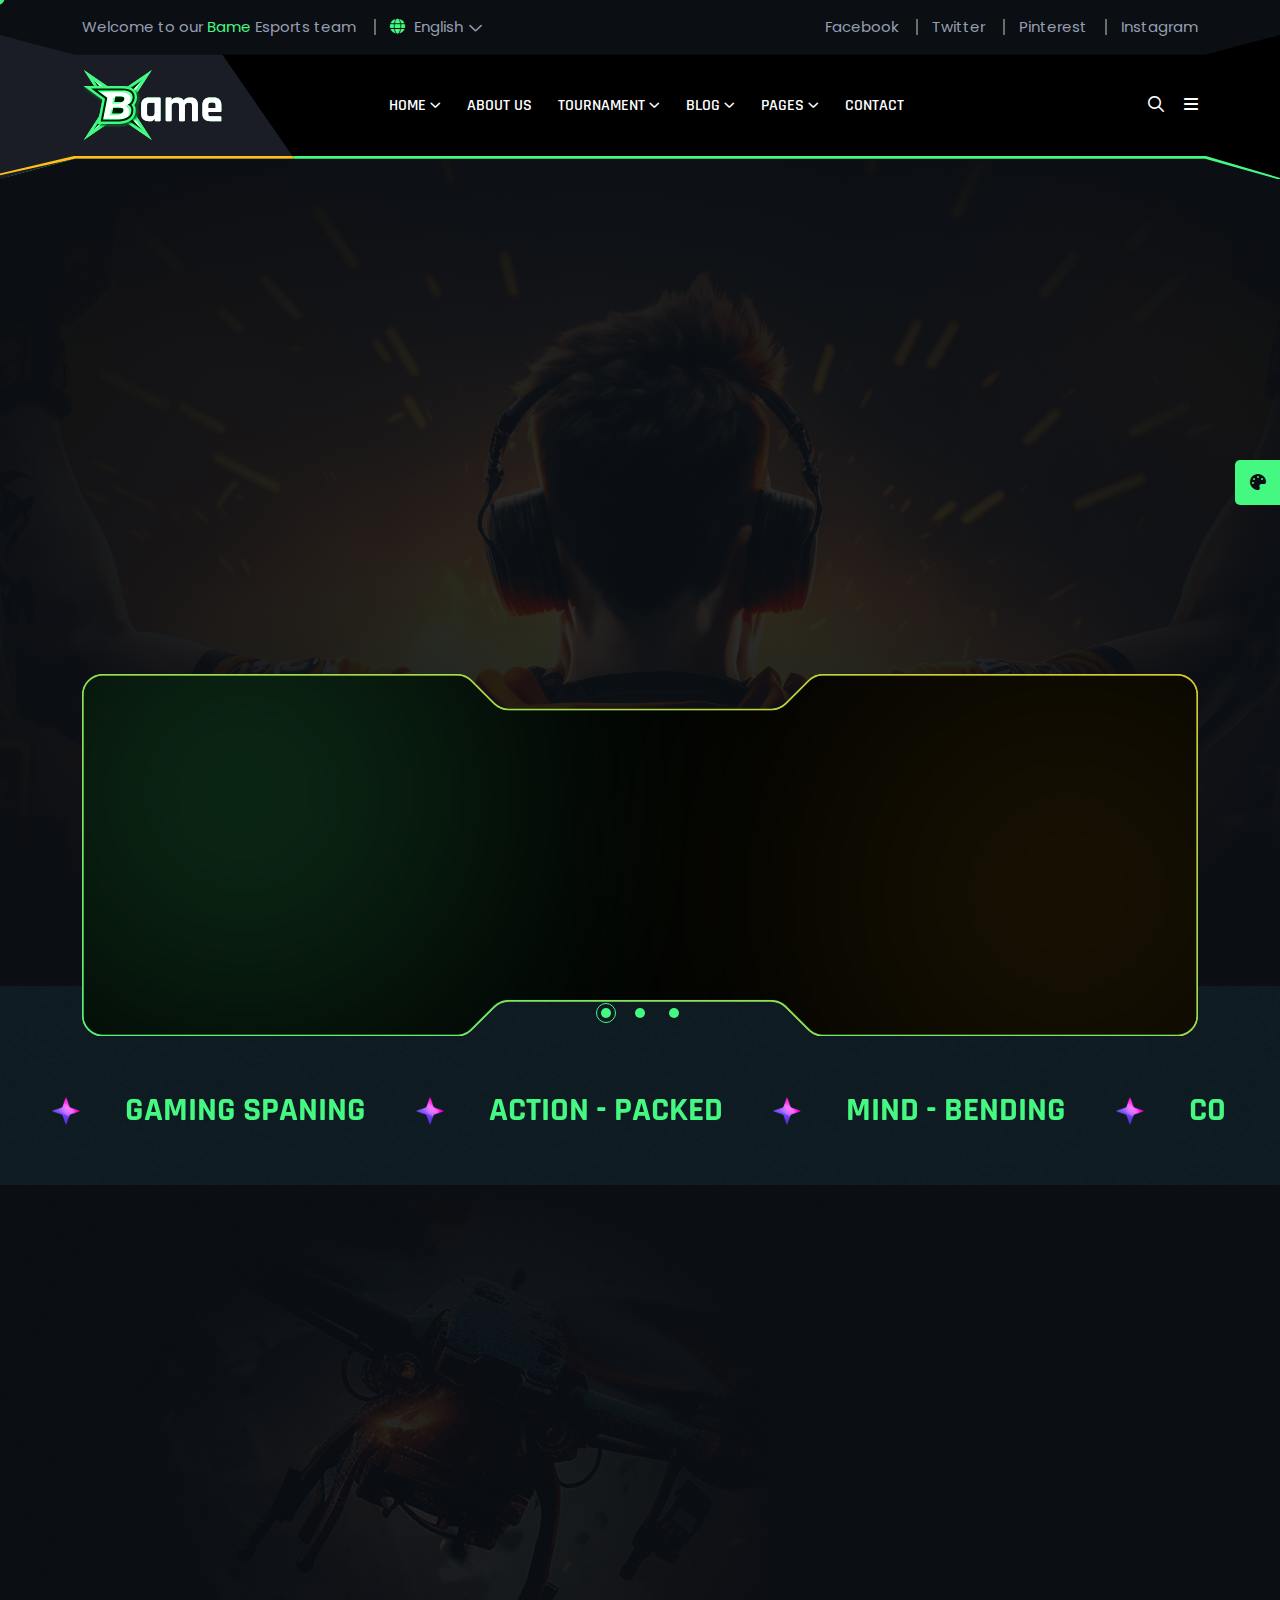
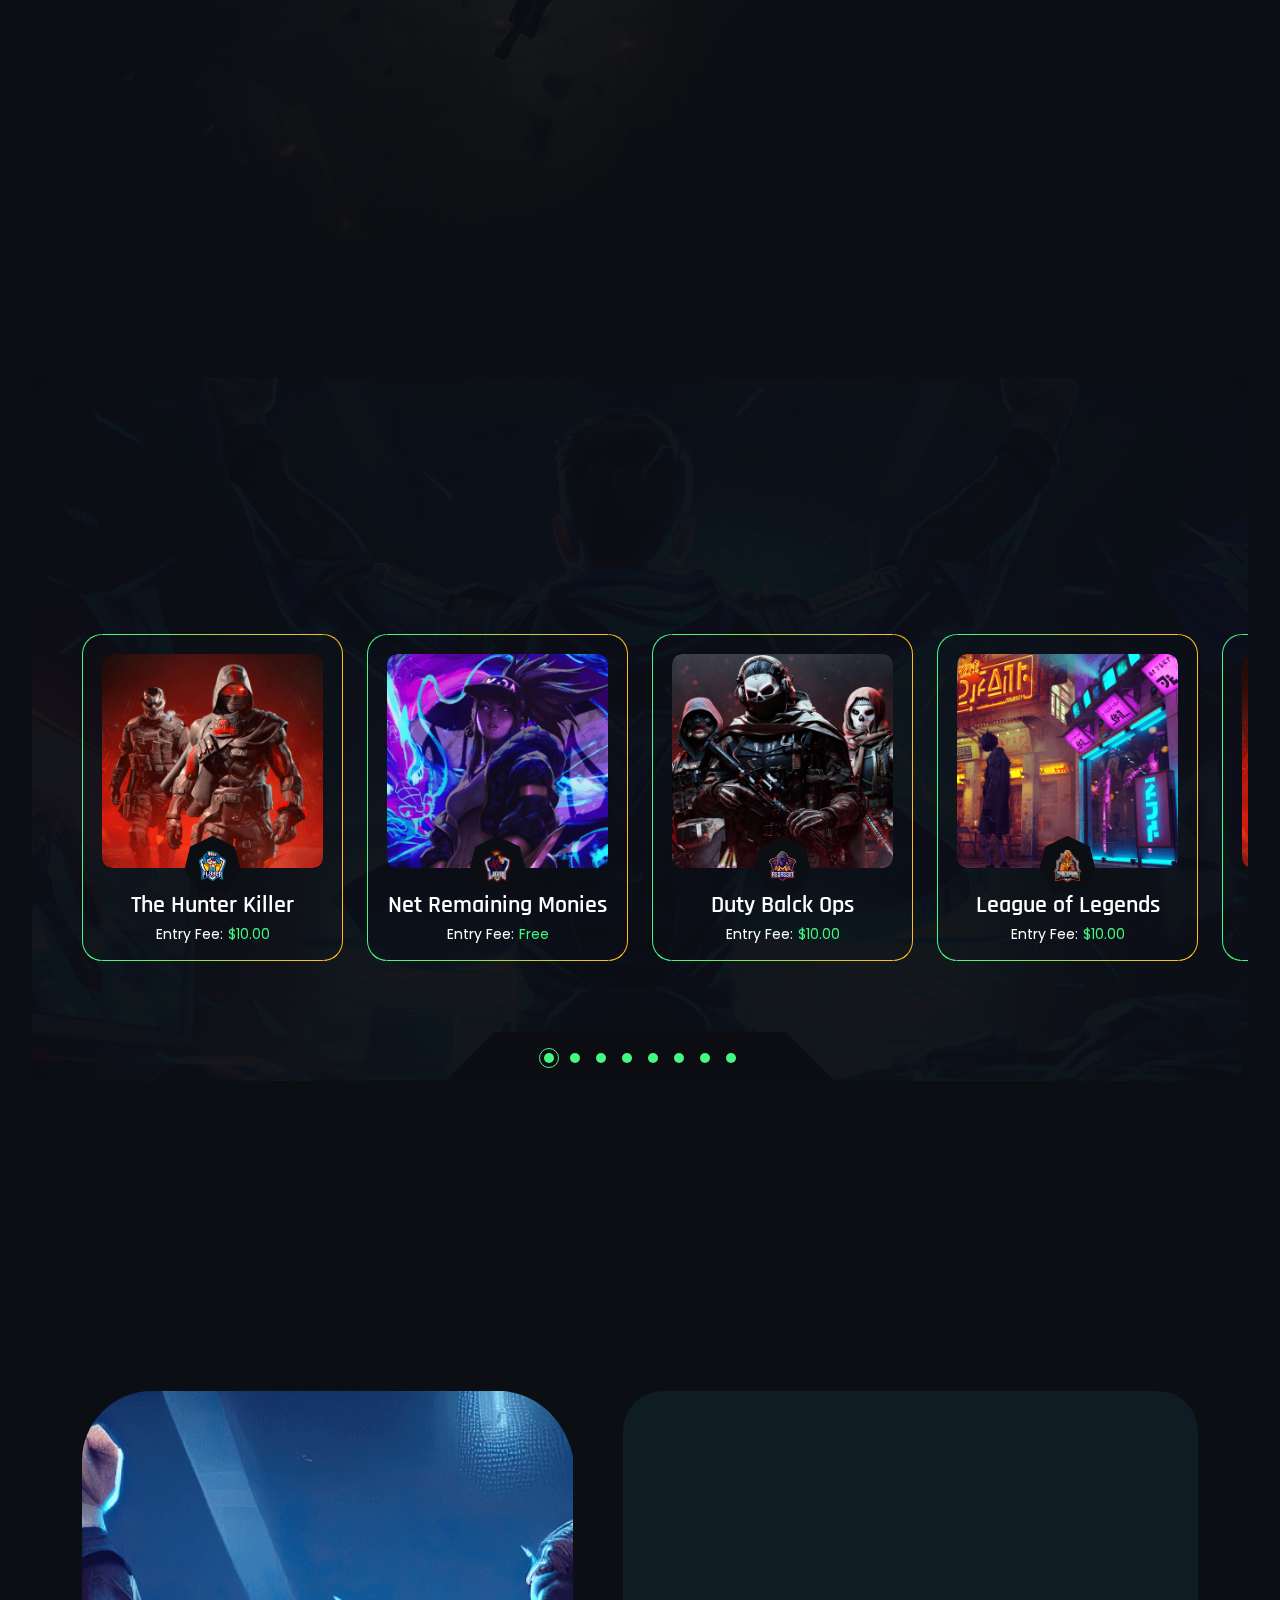
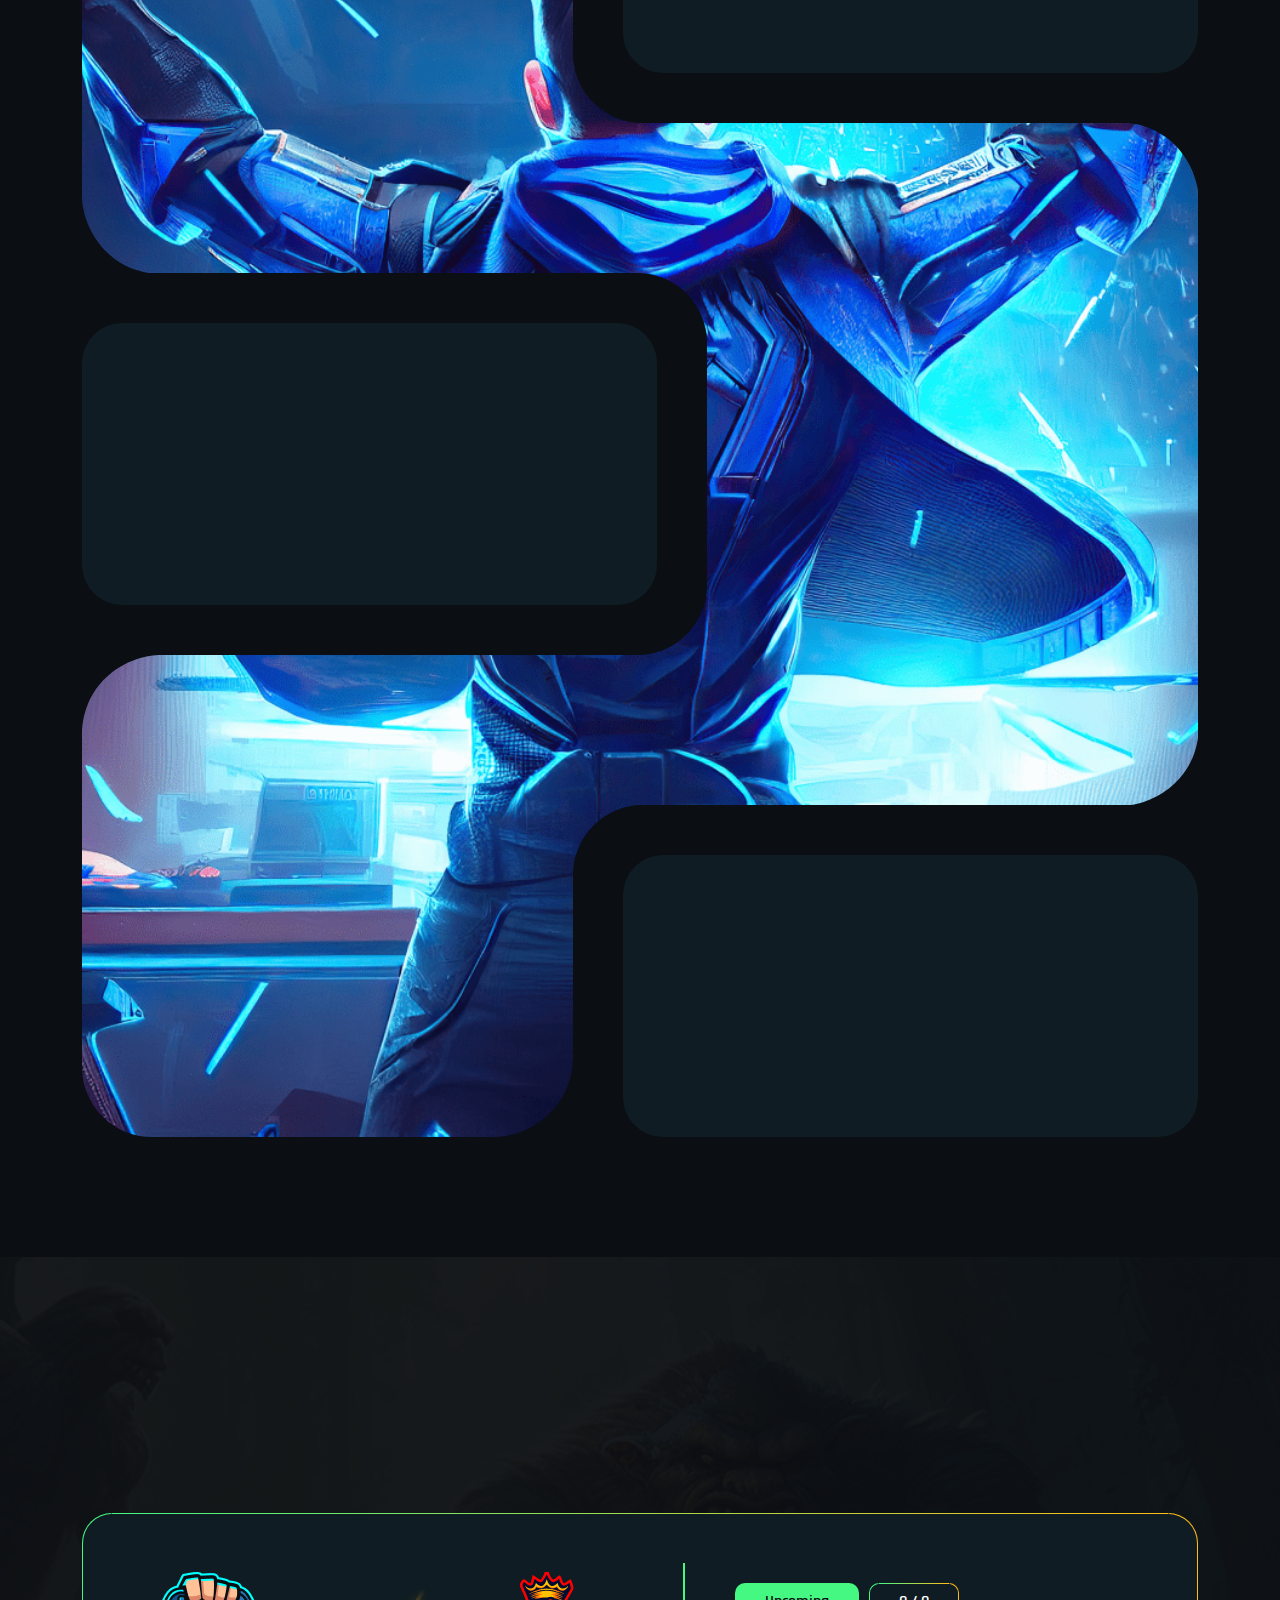
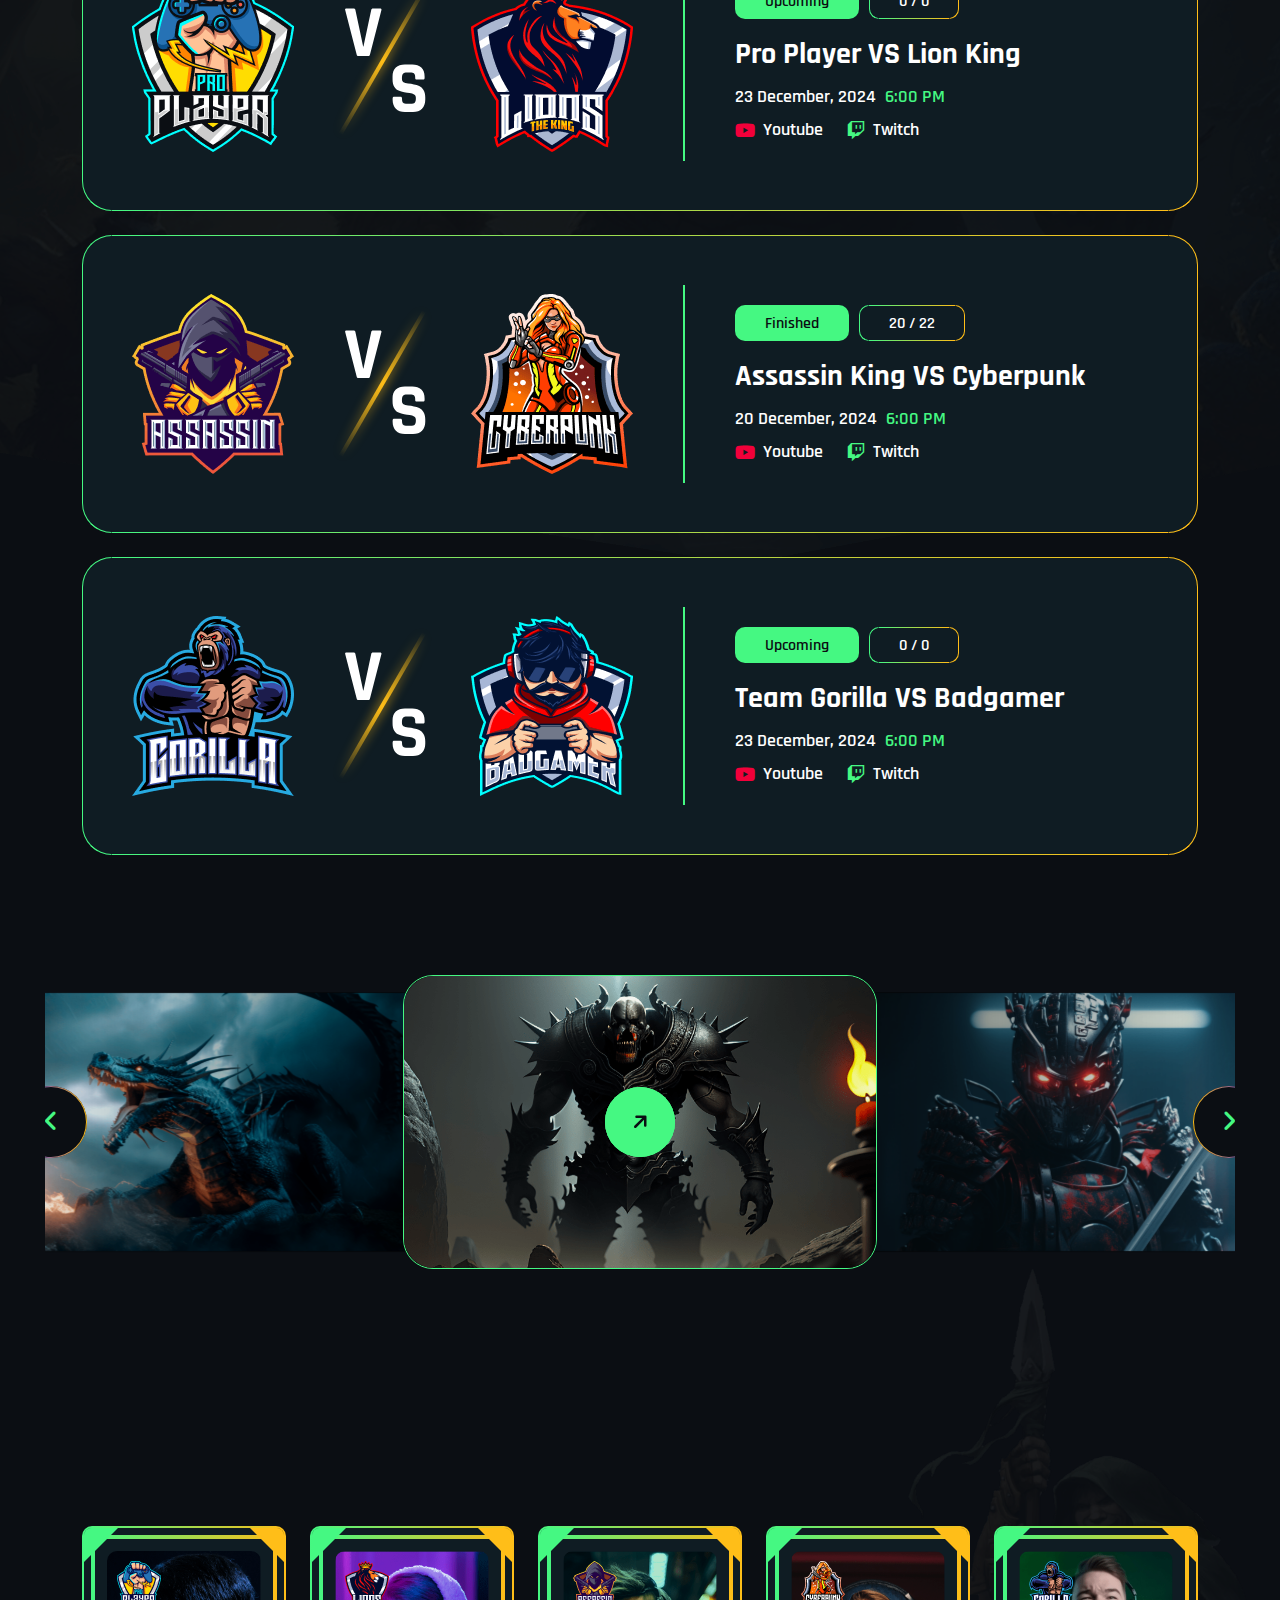
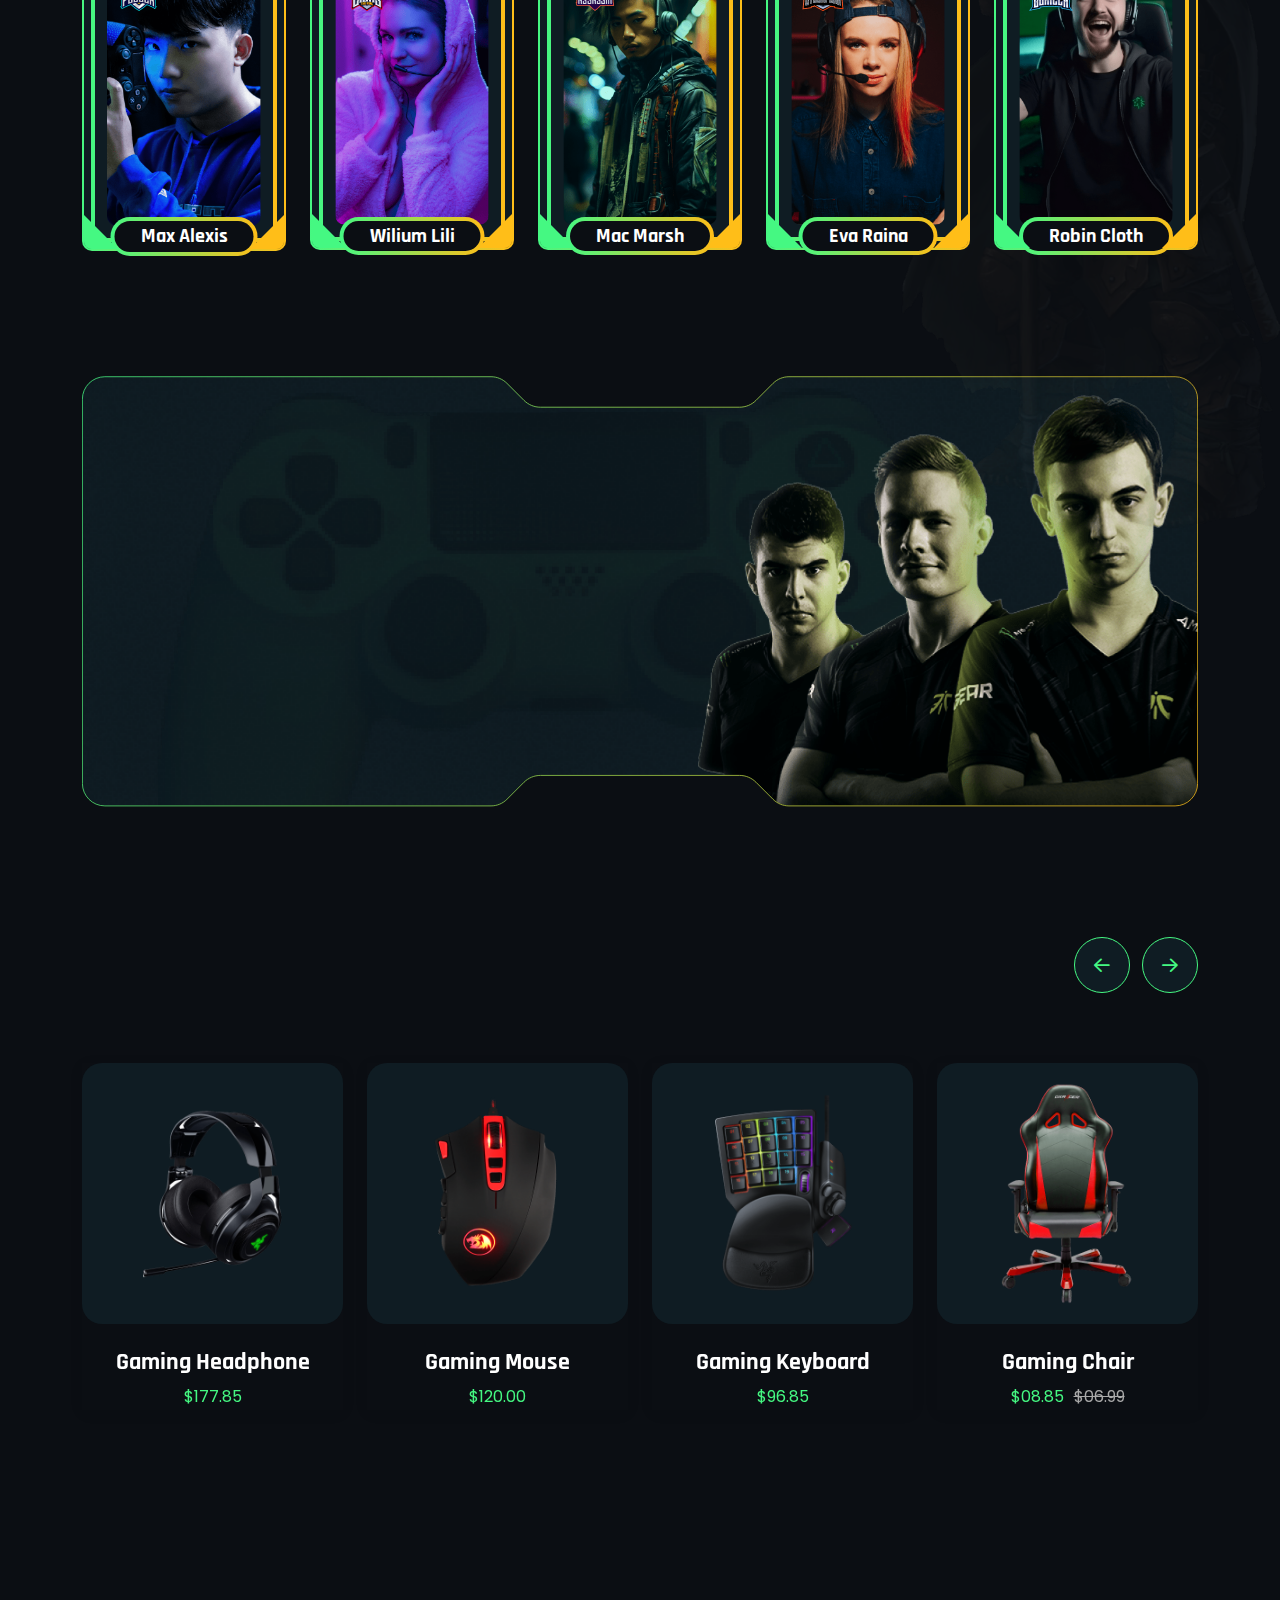
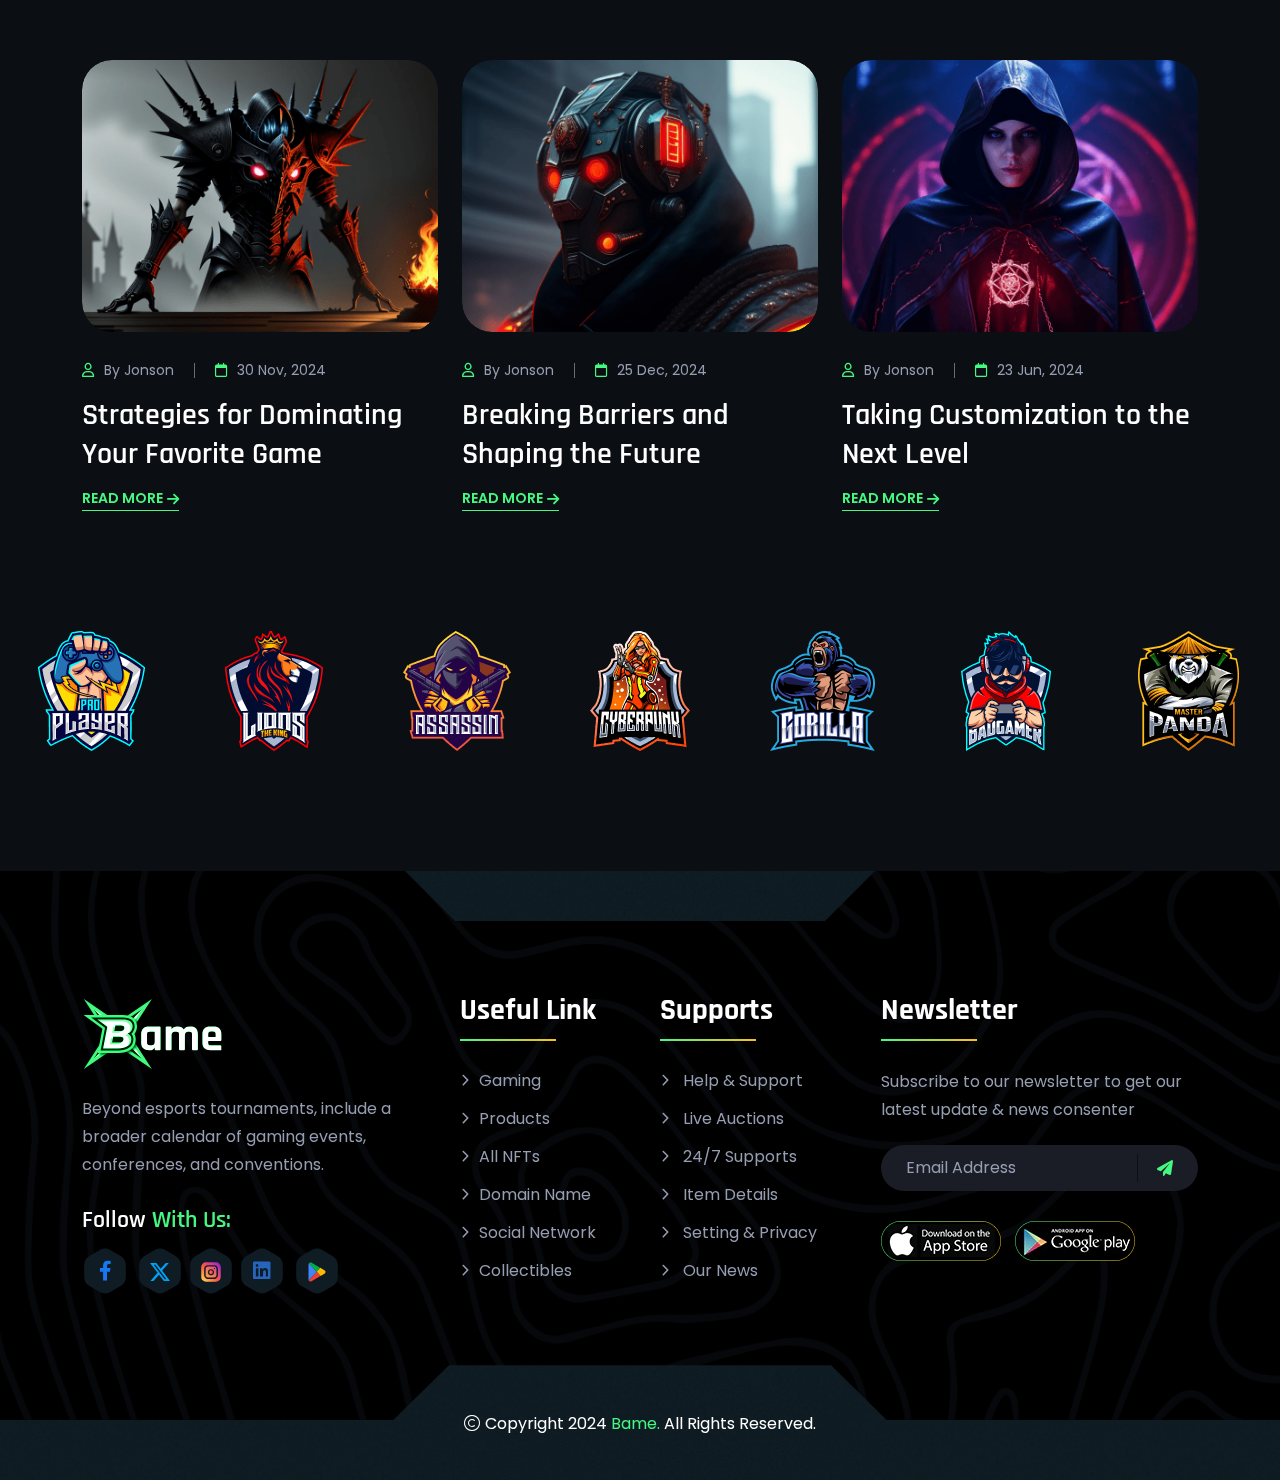
==== index.html @ eb0f23cf "Template data" ====
<!doctype html><html class="no-js" lang="zxx">
<head><meta charset="utf-8"><meta http-equiv="x-ua-compatible" content="ie=edge"><title>Bame - Esports & Gaming HTML Template - Home Esports</title><meta name="author" content="Bame"><meta name="description" content="Bame - Esports & Gaming HTML Template"><meta name="keywords" content="Bame - Esports & Gaming HTML Template"><meta name="robots" content="INDEX,FOLLOW"><meta name="viewport" content="width=device-width,initial-scale=1,shrink-to-fit=no"><link rel="apple-touch-icon" sizes="57x57" href="assets/img/favicons/apple-icon-57x57.png"><link rel="apple-touch-icon" sizes="60x60" href="assets/img/favicons/apple-icon-60x60.png"><link rel="apple-touch-icon" sizes="72x72" href="assets/img/favicons/apple-icon-72x72.png"><link rel="apple-touch-icon" sizes="76x76" href="assets/img/favicons/apple-icon-76x76.png"><link rel="apple-touch-icon" sizes="114x114" href="assets/img/favicons/apple-icon-114x114.png"><link rel="apple-touch-icon" sizes="120x120" href="assets/img/favicons/apple-icon-120x120.png"><link rel="apple-touch-icon" sizes="144x144" href="assets/img/favicons/apple-icon-144x144.png"><link rel="apple-touch-icon" sizes="152x152" href="assets/img/favicons/apple-icon-152x152.png"><link rel="apple-touch-icon" sizes="180x180" href="assets/img/favicons/apple-icon-180x180.png"><link rel="icon" type="image/png" sizes="192x192" href="assets/img/favicons/android-icon-192x192.png"><link rel="icon" type="image/png" sizes="32x32" href="assets/img/favicons/favicon-32x32.png"><link rel="icon" type="image/png" sizes="96x96" href="assets/img/favicons/favicon-96x96.png"><link rel="icon" type="image/png" sizes="16x16" href="assets/img/favicons/favicon-16x16.png"><link rel="manifest" href="assets/img/favicons/manifest.json"><meta name="msapplication-TileColor" content="#ffffff"><meta name="msapplication-TileImage" content="assets/img/favicons/ms-icon-144x144.png"><meta name="theme-color" content="#ffffff"><link rel="preconnect" href="https://fonts.googleapis.com/"><link rel="preconnect" href="https://fonts.gstatic.com/" crossorigin><link href="https://fonts.googleapis.com/css2?family=Goldman:wght@400;700&amp;family=Poppins:ital,wght@0,100;0,200;0,300;0,400;0,500;0,600;0,700;0,800;0,900;1,100;1,200;1,300;1,400;1,500;1,600;1,700;1,800;1,900&amp;family=Rajdhani:wght@300;400;500;600;700&amp;display=swap" rel="stylesheet"><link rel="stylesheet" href="assets/css/app.min.css"><link rel="stylesheet" href="assets/css/fontawesome.min.css"><link rel="stylesheet" href="assets/css/style.css"></head><body><div class="cursor-animation cursor-image"></div><div class="preloader"><button class="th-btn preloaderCls">CANCEL PRELOADER</button><div class="preloader-inner"><span class="loader"></span></div></div><div id="QuickView" class="white-popup mfp-hide"><div class="container bg-black3 rounded-10"><div class="row gx-60"><div class="col-lg-6"><div class="product-big-img"><div class="img"><img src="assets/img/product/product_details_1_1.png" alt="Product Image"></div></div></div><div class="col-lg-6 align-self-center"><div class="product-about"><p class="price">$120.85<del>$150.99</del></p><h2 class="product-title">Microphone G9000</h2><div class="product-rating"><div class="star-rating" role="img" aria-label="Rated 5.00 out of 5"><span style="width:100%">Rated <strong class="rating">5.00</strong> out of 5 based on <span class="rating">1</span> customer rating</span></div><a href="shop-details.html" class="woocommerce-review-link">(<span class="count">4</span> customer reviews)</a></div><p class="text">Syndicate customized growth strategies prospective human capital leverage other's optimal e-markets without transparent catalysts for change. Credibly coordinate highly efficient methods of empowerment cross unit solutions.</p><div class="mt-2 link-inherit"><p><strong class="text-white me-3">Availability:</strong> <span class="stock in-stock"><i class="far fa-check-square me-2 ms-1"></i>In Stock</span></p></div><div class="actions"><div class="quantity"><input type="number" class="qty-input" step="1" min="1" max="100" name="quantity" value="1" title="Qty"> <button class="quantity-plus qty-btn"><i class="far fa-chevron-up"></i></button> <button class="quantity-minus qty-btn"><i class="far fa-chevron-down"></i></button></div><button class="th-btn">Add to Cart <span class="icon"><i class="fa-solid fa-arrow-right ms-3"></i></span></button> <a href="wishlist.html" class="icon-btn"><i class="far fa-heart"></i></a></div><div class="product_meta"><span class="sku_wrapper">SKU: <span class="sku">Wheel-fits-chevy-camaro</span></span> <span class="posted_in">Category: <a href="shop.html">Dresses & Bags</a></span> <span>Tags: <a href="shop.html">Products</a><a href="shop.html">Bags</a></span></div></div></div></div><button title="Close (Esc)" type="button" class="mfp-close text-white">×</button></div></div><div class="sidemenu-wrapper sidemenu-cart"><div class="sidemenu-content"><button class="closeButton sideMenuCls"><i class="far fa-times"></i></button><div class="widget woocommerce widget_shopping_cart"><h3 class="widget_title">Shopping cart</h3><div class="widget_shopping_cart_content"><ul class="woocommerce-mini-cart cart_list product_list_widget"><li class="woocommerce-mini-cart-item mini_cart_item"><a href="#" class="remove remove_from_cart_button"><i class="far fa-times"></i></a> <a href="#"><img src="assets/img/product/product_thumb_1_1.png" alt="Cart Image">Gaming Headphone</a> <span class="quantity">1 × <span class="woocommerce-Price-amount amount"><span class="woocommerce-Price-currencySymbol">$</span>940.00</span></span></li><li class="woocommerce-mini-cart-item mini_cart_item"><a href="#" class="remove remove_from_cart_button"><i class="far fa-times"></i></a> <a href="#"><img src="assets/img/product/product_thumb_1_2.png" alt="Cart Image">Gaming Mouse</a> <span class="quantity">1 × <span class="woocommerce-Price-amount amount"><span class="woocommerce-Price-currencySymbol">$</span>899.00</span></span></li><li class="woocommerce-mini-cart-item mini_cart_item"><a href="#" class="remove remove_from_cart_button"><i class="far fa-times"></i></a> <a href="#"><img src="assets/img/product/product_thumb_1_3.png" alt="Cart Image">Gaming Keyboard</a> <span class="quantity">1 × <span class="woocommerce-Price-amount amount"><span class="woocommerce-Price-currencySymbol">$</span>756.00</span></span></li><li class="woocommerce-mini-cart-item mini_cart_item"><a href="#" class="remove remove_from_cart_button"><i class="far fa-times"></i></a> <a href="#"><img src="assets/img/product/product_thumb_1_4.png" alt="Cart Image">Gaming Chair</a> <span class="quantity">1 × <span class="woocommerce-Price-amount amount"><span class="woocommerce-Price-currencySymbol">$</span>723.00</span></span></li><li class="woocommerce-mini-cart-item mini_cart_item"><a href="#" class="remove remove_from_cart_button"><i class="far fa-times"></i></a> <a href="#"><img src="assets/img/product/product_thumb_1_5.png" alt="Cart Image">Microphone G9000</a> <span class="quantity">1 × <span class="woocommerce-Price-amount amount"><span class="woocommerce-Price-currencySymbol">$</span>1080.00</span></span></li></ul><p class="woocommerce-mini-cart__total total"><strong>Subtotal:</strong> <span class="woocommerce-Price-amount amount"><span class="woocommerce-Price-currencySymbol">$</span>4398.00</span></p><p class="woocommerce-mini-cart__buttons buttons"><a href="cart.html" class="th-btn wc-forward">View cart <span class="icon"><i class="fa-solid fa-arrow-up-right ms-3"></i></span></a> <a href="checkout.html" class="th-btn checkout wc-forward">Checkout <span class="icon"><i class="fa-solid fa-arrow-up-right ms-3"></i></span></a></p></div></div></div></div><div class="sidemenu-wrapper sidemenu-info d-none d-lg-block"><div class="sidemenu-content"><button class="closeButton sideMenuCls"><i class="far fa-times"></i></button><div class="widget footer-widget"><div class="th-widget-about"><div class="about-logo"><a href="index.html"><span data-mask-src="assets/img/logo.svg" class="logo-mask"></span> <img src="assets/img/logo.svg" alt="Bame"></a></div><p class="about-text">Beyond esports tournaments, include a broader calendar of gaming events, conferences, and conventions.</p><h3 class="widget_title">Follow <span class="text-theme">With Us:</span></h3><div class="th-widget-contact"><div class="th-social style-mask"><a class="facebook" href="https://www.facebook.com/"><i class="fab fa-facebook-f"></i></a> <a class="twitter" href="https://www.twitter.com/"><img src="assets/img/icon/x-twitter-icon.svg" alt="icon"></a><a class="instagram" href="https://www.instagram.com/"><img src="assets/img/icon/instagram-icon.svg" alt="icon"> </a><a class="linkedin" href="https://www.linkedin.com/"><i class="fab fa-linkedin"></i></a> <a class="google-play" href="https://www.google.com/"><img src="assets/img/icon/google-playstore-icon.svg" alt="icon"></a></div></div></div></div><div class="widget"><h3 class="widget_title">Recent Posts</h3><div class="recent-post-wrap"><div class="recent-post"><div class="media-img"><a href="blog-details.html"><img src="assets/img/blog/recent-post-1-1.jpg" alt="Blog Image"></a></div><div class="media-body"><h4 class="post-title"><a class="text-inherit" href="blog-details.html">A Day in the Life of an Esports Event & Enjoy</a></h4><div class="recent-post-meta"><a href="blog.html"><i class="fa-light fa-calendar"></i>30 Nov, 2024</a></div></div></div><div class="recent-post"><div class="media-img"><a href="blog-details.html"><img src="assets/img/blog/recent-post-1-2.jpg" alt="Blog Image"></a></div><div class="media-body"><h4 class="post-title"><a class="text-inherit" href="blog-details.html">Strategies for Dominating Your Favorite Game</a></h4><div class="recent-post-meta"><a href="blog.html"><i class="fa-light fa-calendar"></i>05 Dec, 2024</a></div></div></div><div class="recent-post"><div class="media-img"><a href="blog-details.html"><img src="assets/img/blog/recent-post-1-3.jpg" alt="Blog Image"></a></div><div class="media-body"><h4 class="post-title"><a class="text-inherit" href="blog-details.html">Behind the Scenes of Your Favorite Game</a></h4><div class="recent-post-meta"><a href="blog.html"><i class="fa-light fa-calendar"></i>09 Sep, 2024</a></div></div></div></div></div><div class="widget newsletter-widget"><h3 class="widget_title">Newsletter</h3><p class="footer-text">Subscribe to our newsletter to get our latest update & news consenter</p><form class="newsletter-form"><div class="form-group"><input class="form-control" type="email" placeholder="Email Address" required=""> <button type="submit" class="th-btn"><i class="far fa-paper-plane"></i></button></div></form></div></div></div><div class="popup-search-box d-none d-lg-block"><button class="searchClose"><i class="fal fa-times"></i></button><form action="#"><input type="text" placeholder="What are you looking for?"> <button type="submit"><i class="fal fa-search"></i></button></form></div><div class="th-menu-wrapper"><div class="th-menu-area text-center"><button class="th-menu-toggle"><i class="fal fa-times"></i></button><div class="mobile-logo"><a href="index.html"><span data-mask-src="assets/img/logo.svg" class="logo-mask"></span><img src="assets/img/logo.svg" alt="Bame"></a></div><div class="th-mobile-menu"><ul><li class="menu-item-has-children"><a href="index.html">HOME</a><ul class="sub-menu"><li><a href="index.html">Home Esports</a></li><li><a href="home-2.html">Home Streaming</a></li><li><a href="home-3.html">Home Video Gaming</a></li><li><a href="home-4.html">Home Tournament</a></li><li><a href="home-5.html">Home Gamer</a></li></ul></li><li><a href="about.html">ABOUT US</a></li><li class="menu-item-has-children"><a href="#">TOURNAMENT</a><ul class="sub-menu"><li><a href="tournament.html">Tournament</a></li><li><a href="tournament-details.html">Tournament Details</a></li></ul></li><li class="menu-item-has-children"><a href="#">BLOG</a><ul class="sub-menu"><li><a href="blog.html">Blog</a></li><li><a href="blog-details.html">Blog Details</a></li></ul></li><li class="menu-item-has-children"><a href="#">PAGES</a><ul class="sub-menu"><li class="menu-item-has-children"><a href="#">Shop</a><ul class="sub-menu"><li><a href="shop.html">Shop</a></li><li><a href="shop-details.html">Shop Details</a></li><li><a href="cart.html">Cart Page</a></li><li><a href="checkout.html">Checkout</a></li><li><a href="wishlist.html">Wishlist</a></li></ul></li><li><a href="team.html">Players</a></li><li><a href="team-details.html">Players Details</a></li><li><a href="game.html">Game</a></li><li><a href="game-details.html">Game Details</a></li><li><a href="gallery.html">Gallery</a></li><li><a href="point-table.html">Point Table</a></li><li><a href="error.html">Error Page</a></li></ul></li><li><a href="contact.html">CONTACT</a></li></ul></div></div></div><div class="color-scheme-wrap active"><button class="switchIcon"><i class="fa-solid fa-palette"></i></button><h4 class="color-scheme-wrap-title"><i class="far fa-palette"></i> Color Switcher</h4><div class="color-switch-btns"><button data-color="#6240CF"><i class="fa-solid fa-droplet"></i></button> <button data-color="#FFBE18"><i class="fa-solid fa-droplet"></i></button> <button data-color="#24FFF2"><i class="fa-solid fa-droplet"></i></button> <button data-color="#45F882"><i class="fa-solid fa-droplet"></i></button> <button data-color="#FF7E02"><i class="fa-solid fa-droplet"></i></button></div></div><header class="th-header header-layout1"><div class="header-top"><div class="container"><div class="row justify-content-center justify-content-lg-between align-items-center gy-2"><div class="col-auto d-none d-lg-block"><p class="header-notice"></p><div class="header-links"><ul><li><div class="header-notice">Welcome to our <a href="index.html">Bame</a> Esports team</div></li><li><div class="dropdown-link"><a class="dropdown-toggle" href="#" role="button" id="dropdownMenuLink1" data-bs-toggle="dropdown" aria-expanded="false"><i class="fa-solid fa-globe"></i> English</a><ul class="dropdown-menu" aria-labelledby="dropdownMenuLink1"><li><a href="#">German</a> <a href="#">French</a> <a href="#">Italian</a> <a href="#">Latvian</a> <a href="#">Spanish</a> <a href="#">Greek</a></li></ul></div></li></ul></div></div><div class="col-auto"><div class="header-links"><ul><li><a href="https://www.facebook.com/">Facebook</a></li><li><a href="https://www.twitter.com/">Twitter</a></li><li><a href="https://www.pinterest.com/">Pinterest</a></li><li><a href="https://www.instagram.com/">Instagram</a></li></ul></div></div></div></div></div><div class="sticky-wrapper"><div class="menu-area"><div class="container"><div class="row align-items-center justify-content-between"><div class="col-auto"><div class="header-logo"><a href="index.html"><span data-mask-src="assets/img/logo.svg" class="logo-mask"></span> <img src="assets/img/logo.svg" alt="Bame"></a></div></div><div class="col-auto"><nav class="main-menu d-none d-lg-inline-block"><ul><li class="menu-item-has-children"><a href="index.html">HOME</a><ul class="sub-menu"><li><a href="index.html">Home Esports</a></li><li><a href="home-2.html">Home Streaming</a></li><li><a href="home-3.html">Home Video Gaming</a></li><li><a href="home-4.html">Home Tournament</a></li><li><a href="home-5.html">Home Gamer</a></li></ul></li><li><a href="about.html">ABOUT US</a></li><li class="menu-item-has-children"><a href="#">TOURNAMENT</a><ul class="sub-menu"><li><a href="tournament.html">Tournament</a></li><li><a href="tournament-details.html">Tournament Details</a></li></ul></li><li class="menu-item-has-children"><a href="#">BLOG</a><ul class="sub-menu"><li><a href="blog.html">Blog</a></li><li><a href="blog-details.html">Blog Details</a></li></ul></li><li class="menu-item-has-children"><a href="#">PAGES</a><ul class="sub-menu"><li class="menu-item-has-children"><a href="#">Shop</a><ul class="sub-menu"><li><a href="shop.html">Shop</a></li><li><a href="shop-details.html">Shop Details</a></li><li><a href="cart.html">Cart Page</a></li><li><a href="checkout.html">Checkout</a></li><li><a href="wishlist.html">Wishlist</a></li></ul></li><li><a href="team.html">Players</a></li><li><a href="team-details.html">Players Details</a></li><li><a href="game.html">Game</a></li><li><a href="game-details.html">Game Details</a></li><li><a href="gallery.html">Gallery</a></li><li><a href="point-table.html">Point Table</a></li><li><a href="error.html">Error Page</a></li></ul></li><li><a href="contact.html">CONTACT</a></li></ul></nav><div class="header-button d-flex d-lg-none"><button type="button" class="th-menu-toggle"><span class="btn-border"></span><i class="far fa-bars"></i></button></div></div><div class="col-auto d-none d-xl-block"><div class="header-button"><button type="button" class="simple-icon searchBoxToggler"><i class="far fa-search"></i></button> <button type="button" class="simple-icon sideMenuInfo"><i class="fa-solid fa-bars"></i></button><div class="d-xxl-block d-none"><a href="contact.html" class="th-btn"><i class="fa-brands fa-twitch me-1"></i> Live Streaming</a></div></div></div></div></div><div class="logo-bg"></div></div></div></header><div class="th-hero-wrapper hero-1" id="hero" data-bg-src="assets/img/hero/hero-bg1-1.png"><div class="container"><div class="hero-style1 text-center"><span class="sub-title custom-anim-top wow animated" data-wow-duration="1.2s" data-wow-delay="0.1s"># World Class eSports & Gaming Site</span><h1 class="hero-title"><span class="title1 custom-anim-top wow animated" data-wow-duration="1.1s" data-wow-delay="0.3s" data-bg-src="assets/img/hero/hero-title-bg-shape1.svg">SHAPING THE FUTURE OF</span> <span class="title2 custom-anim-top wow animated" data-wow-duration="1.1s" data-wow-delay="0.4s">ESPORTS</span></h1><div class="btn-group custom-anim-top wow animated" data-wow-duration="1.2s" data-wow-delay="0.7s"><a href="about.html" class="th-btn">EXPLORE MORE <i class="fa-solid fa-arrow-right ms-2"></i></a> <a href="tournament.html" class="th-btn style2">BROWSE GAMES <i class="fa-solid fa-arrow-right ms-2"></i></a></div></div></div></div><div class="swiper th-slider hero-cta-slider1" id="heroSlider1" data-slider-options='{"effect":"fade"}'><div class="swiper-wrapper"><div class="swiper-slide"><div class="hero-cta-inner"><div class="container th-container2"><div class="hero-shape-area"><div class="hero-bg-shape"><div class="hero-bg-border-anime" data-mask-src="assets/img/hero/hero-bg-shape.png"></div><svg viewBox="0 0 1600 520" fill="none" xmlns="http://www.w3.org/2000/svg"><path d="M1599 30V490C1599 506.016 1586.02 519 1570 519H1062.43C1054.74 519 1047.36 515.945 1041.92 510.506L1009.49 478.08C1003.68 472.266 995.795 469 987.574 469H612.426C604.205 469 596.32 472.266 590.506 478.08L558.08 510.506C552.641 515.945 545.265 519 537.574 519H30C13.9837 519 1 506.016 1 490V30C1 13.9837 13.9837 1 30 1H400H537.574C545.265 1 552.641 4.05535 558.08 9.4939L590.506 41.9203C596.32 47.7339 604.205 51 612.426 51H987.574C995.795 51 1003.68 47.7339 1009.49 41.9203L1041.92 9.4939C1047.36 4.05535 1054.74 1 1062.43 1H1200H1570C1586.02 1 1599 13.9837 1599 30Z" fill="black" stroke="url(#paint0_linear1_47_22)" stroke-width="2"/><mask id="mask0_47_22" style="mask-type:alpha" maskUnits="userSpaceOnUse" x="0" y="0"><path d="M1600 490V30C1600 13.4315 1586.57 0 1570 0H1200H1062.43C1054.47 0 1046.84 3.1607 1041.21 8.7868L1008.79 41.2132C1003.16 46.8393 995.53 50 987.574 50H612.426C604.47 50 596.839 46.8393 591.213 41.2132L558.787 8.7868C553.161 3.16071 545.53 0 537.574 0H400H30C13.4315 0 0 13.4314 0 30V490C0 506.569 13.4315 520 30 520H537.574C545.53 520 553.161 516.839 558.787 511.213L591.213 478.787C596.839 473.161 604.47 470 612.426 470H987.574C995.53 470 1003.16 473.161 1008.79 478.787L1041.21 511.213C1046.84 516.839 1054.47 520 1062.43 520H1570C1586.57 520 1600 506.569 1600 490Z" fill="black"/></mask><g mask="url(#mask0_47_22)"><g filter="url(#filter0_f_47_22)"><circle cx="1413" cy="314" r="287" fill="var(--theme-color2)" fill-opacity="0.2"/></g><g filter="url(#filter01_f_47_22)"><circle cx="231" cy="172" r="229" fill="var(--theme-color)" fill-opacity="0.5"/></g></g><defs><filter id="filter0_f_47_22" x="566" y="-533" width="1694" height="1694" filterUnits="userSpaceOnUse" color-interpolation-filters="sRGB"><feFlood flood-opacity="0" result="BackgroundImageFix"/><feBlend mode="normal" in="SourceGraphic" in2="BackgroundImageFix" result="shape"/><feGaussianBlur stdDeviation="280" result="effect1_foregroundBlur_47_22"/></filter><filter id="filter01_f_47_22" x="-558" y="-617" width="1578" height="1578" filterUnits="userSpaceOnUse" color-interpolation-filters="sRGB"><feFlood flood-opacity="0" result="BackgroundImageFix"/><feBlend mode="normal" in="SourceGraphic" in2="BackgroundImageFix" result="shape"/><feGaussianBlur stdDeviation="280" result="effect1_foregroundBlur_47_22"/></filter><linearGradient id="paint0_linear1_47_22" x1="0" y1="0" x2="1600" y2="520" gradientUnits="userSpaceOnUse"><stop offset="0" stop-color="var(--theme-color)"/><stop offset="1" stop-color="var(--theme-color2)"/></linearGradient></defs></svg><div class="verses-thumb d-xl-none d-block"><img src="assets/img/tournament/game-vs1.svg" alt="tournament image"></div><div class="hero-img1 z-index-common" data-ani="slideinleft" data-ani-delay="0.4s"><img src="assets/img/hero/hero-1-1.png" alt="Image"></div><div class="hero-img2 z-index-common" data-ani="slideinright" data-ani-delay="0.4s"><img src="assets/img/hero/hero-1-2.png" alt="Image"></div></div><div class="title-area mb-0"><h2 class="sec-title text-white custom-anim-top wow animated" data-wow-duration="1.3s" data-wow-delay="0.1s">Join The Big Tournaments</h2><p class="mt-30 mb-30 custom-anim-top wow animated" data-wow-duration="1.3s" data-wow-delay="0.2s">Beyond esports tournaments, include a broader calendar of gaming events, conferences, and conventions. and connect with each other.</p><div class="btn-group custom-anim-top wow animated" data-wow-duration="1.3s" data-wow-delay="0.2s"><a href="about.html" class="th-btn style-border"><span class="btn-border">JOIN NOW <i class="fa-solid fa-arrow-right ms-2"></i></span></a></div></div></div></div></div></div><div class="swiper-slide"><div class="hero-cta-inner"><div class="container th-container2"><div class="hero-shape-area"><div class="hero-bg-shape"><div class="hero-bg-border-anime" data-mask-src="assets/img/hero/hero-bg-shape.png"></div><svg viewBox="0 0 1600 520" fill="none" xmlns="http://www.w3.org/2000/svg"><path d="M1599 30V490C1599 506.016 1586.02 519 1570 519H1062.43C1054.74 519 1047.36 515.945 1041.92 510.506L1009.49 478.08C1003.68 472.266 995.795 469 987.574 469H612.426C604.205 469 596.32 472.266 590.506 478.08L558.08 510.506C552.641 515.945 545.265 519 537.574 519H30C13.9837 519 1 506.016 1 490V30C1 13.9837 13.9837 1 30 1H400H537.574C545.265 1 552.641 4.05535 558.08 9.4939L590.506 41.9203C596.32 47.7339 604.205 51 612.426 51H987.574C995.795 51 1003.68 47.7339 1009.49 41.9203L1041.92 9.4939C1047.36 4.05535 1054.74 1 1062.43 1H1200H1570C1586.02 1 1599 13.9837 1599 30Z" fill="black" stroke="url(#paint0_linear2_47_22)" stroke-width="2"/><mask id="mask1_47_22" style="mask-type:alpha" maskUnits="userSpaceOnUse" x="0" y="0"><path d="M1600 490V30C1600 13.4315 1586.57 0 1570 0H1200H1062.43C1054.47 0 1046.84 3.1607 1041.21 8.7868L1008.79 41.2132C1003.16 46.8393 995.53 50 987.574 50H612.426C604.47 50 596.839 46.8393 591.213 41.2132L558.787 8.7868C553.161 3.16071 545.53 0 537.574 0H400H30C13.4315 0 0 13.4314 0 30V490C0 506.569 13.4315 520 30 520H537.574C545.53 520 553.161 516.839 558.787 511.213L591.213 478.787C596.839 473.161 604.47 470 612.426 470H987.574C995.53 470 1003.16 473.161 1008.79 478.787L1041.21 511.213C1046.84 516.839 1054.47 520 1062.43 520H1570C1586.57 520 1600 506.569 1600 490Z" fill="black"/></mask><g mask="url(#mask1_47_22)"><g filter="url(#filter1_f_47_22)"><circle cx="1413" cy="314" r="287" fill="var(--theme-color2)" fill-opacity="0.2"/></g><g filter="url(#filter02_f_47_22)"><circle cx="231" cy="172" r="229" fill="var(--theme-color)" fill-opacity="0.5"/></g></g><defs><filter id="filter1_f_47_22" x="566" y="-533" width="1694" height="1694" filterUnits="userSpaceOnUse" color-interpolation-filters="sRGB"><feFlood flood-opacity="0" result="BackgroundImageFix"/><feBlend mode="normal" in="SourceGraphic" in2="BackgroundImageFix" result="shape"/><feGaussianBlur stdDeviation="280" result="effect1_foregroundBlur_47_22"/></filter><filter id="filter02_f_47_22" x="-558" y="-617" width="1578" height="1578" filterUnits="userSpaceOnUse" color-interpolation-filters="sRGB"><feFlood flood-opacity="0" result="BackgroundImageFix"/><feBlend mode="normal" in="SourceGraphic" in2="BackgroundImageFix" result="shape"/><feGaussianBlur stdDeviation="280" result="effect1_foregroundBlur_47_22"/></filter><linearGradient id="paint0_linear2_47_22" x1="0" y1="0" x2="1600" y2="520" gradientUnits="userSpaceOnUse"><stop offset="0" stop-color="var(--theme-color)"/><stop offset="1" stop-color="var(--theme-color2)"/></linearGradient></defs></svg><div class="verses-thumb d-xl-none d-block"><img src="assets/img/tournament/game-vs1.svg" alt="tournament image"></div><div class="hero-img1 z-index-common" data-ani="slideinleft" data-ani-delay="0.4s"><img src="assets/img/hero/hero-1-3.png" alt="Image"></div><div class="hero-img2 z-index-common" data-ani="slideinright" data-ani-delay="0.4s"><img src="assets/img/hero/hero-1-4.png" alt="Image"></div></div><div class="title-area mb-0"><h2 class="sec-title text-white custom-anim-top wow animated" data-wow-duration="1.3s" data-wow-delay="0.1s">Join The Big Tournaments</h2><p class="mt-30 mb-30 custom-anim-top wow animated" data-wow-duration="1.3s" data-wow-delay="0.2s">Beyond esports tournaments, include a broader calendar of gaming events, conferences, and conventions. and connect with each other.</p><div class="btn-group custom-anim-top wow animated" data-wow-duration="1.3s" data-wow-delay="0.2s"><a href="about.html" class="th-btn style-border"><span class="btn-border">JOIN NOW <i class="fa-solid fa-arrow-right ms-2"></i></span></a></div></div></div></div></div></div><div class="swiper-slide"><div class="hero-cta-inner"><div class="container th-container2"><div class="hero-shape-area"><div class="hero-bg-shape"><div class="hero-bg-border-anime" data-mask-src="assets/img/hero/hero-bg-shape.png"></div><svg viewBox="0 0 1600 520" fill="none" xmlns="http://www.w3.org/2000/svg"><path d="M1599 30V490C1599 506.016 1586.02 519 1570 519H1062.43C1054.74 519 1047.36 515.945 1041.92 510.506L1009.49 478.08C1003.68 472.266 995.795 469 987.574 469H612.426C604.205 469 596.32 472.266 590.506 478.08L558.08 510.506C552.641 515.945 545.265 519 537.574 519H30C13.9837 519 1 506.016 1 490V30C1 13.9837 13.9837 1 30 1H400H537.574C545.265 1 552.641 4.05535 558.08 9.4939L590.506 41.9203C596.32 47.7339 604.205 51 612.426 51H987.574C995.795 51 1003.68 47.7339 1009.49 41.9203L1041.92 9.4939C1047.36 4.05535 1054.74 1 1062.43 1H1200H1570C1586.02 1 1599 13.9837 1599 30Z" fill="black" stroke="url(#paint0_linear3_47_22)" stroke-width="2"/><mask id="mask2_47_22" style="mask-type:alpha" maskUnits="userSpaceOnUse" x="0" y="0"><path d="M1600 490V30C1600 13.4315 1586.57 0 1570 0H1200H1062.43C1054.47 0 1046.84 3.1607 1041.21 8.7868L1008.79 41.2132C1003.16 46.8393 995.53 50 987.574 50H612.426C604.47 50 596.839 46.8393 591.213 41.2132L558.787 8.7868C553.161 3.16071 545.53 0 537.574 0H400H30C13.4315 0 0 13.4314 0 30V490C0 506.569 13.4315 520 30 520H537.574C545.53 520 553.161 516.839 558.787 511.213L591.213 478.787C596.839 473.161 604.47 470 612.426 470H987.574C995.53 470 1003.16 473.161 1008.79 478.787L1041.21 511.213C1046.84 516.839 1054.47 520 1062.43 520H1570C1586.57 520 1600 506.569 1600 490Z" fill="black"/></mask><g mask="url(#mask2_47_22)"><g filter="url(#filter3_f_47_22)"><circle cx="1413" cy="314" r="287" fill="var(--theme-color2)" fill-opacity="0.2"/></g><g filter="url(#filter03_f_47_22)"><circle cx="231" cy="172" r="229" fill="var(--theme-color)" fill-opacity="0.5"/></g></g><defs><filter id="filter3_f_47_22" x="566" y="-533" width="1694" height="1694" filterUnits="userSpaceOnUse" color-interpolation-filters="sRGB"><feFlood flood-opacity="0" result="BackgroundImageFix"/><feBlend mode="normal" in="SourceGraphic" in2="BackgroundImageFix" result="shape"/><feGaussianBlur stdDeviation="280" result="effect1_foregroundBlur_47_22"/></filter><filter id="filter03_f_47_22" x="-558" y="-617" width="1578" height="1578" filterUnits="userSpaceOnUse" color-interpolation-filters="sRGB"><feFlood flood-opacity="0" result="BackgroundImageFix"/><feBlend mode="normal" in="SourceGraphic" in2="BackgroundImageFix" result="shape"/><feGaussianBlur stdDeviation="280" result="effect1_foregroundBlur_47_22"/></filter><linearGradient id="paint0_linear3_47_22" x1="0" y1="0" x2="1600" y2="520" gradientUnits="userSpaceOnUse"><stop offset="0" stop-color="var(--theme-color)"/><stop offset="1" stop-color="var(--theme-color2)"/></linearGradient></defs></svg><div class="verses-thumb d-xl-none d-block"><img src="assets/img/tournament/game-vs1.svg" alt="tournament image"></div><div class="hero-img1 z-index-common" data-ani="slideinleft" data-ani-delay="0.4s"><img src="assets/img/hero/hero-1-5.png" alt="Image"></div><div class="hero-img2 z-index-common" data-ani="slideinright" data-ani-delay="0.4s"><img src="assets/img/hero/hero-1-6.png" alt="Image"></div></div><div class="title-area mb-0"><h2 class="sec-title text-white custom-anim-top wow animated" data-wow-duration="1.3s" data-wow-delay="0.1s">Join The Big Tournaments</h2><p class="mt-30 mb-30 custom-anim-top wow animated" data-wow-duration="1.3s" data-wow-delay="0.2s">Beyond esports tournaments, include a broader calendar of gaming events, conferences, and conventions. and connect with each other.</p><div class="btn-group custom-anim-top wow animated" data-wow-duration="1.3s" data-wow-delay="0.2s"><a href="about.html" class="th-btn style-border"><span class="btn-border">JOIN NOW <i class="fa-solid fa-arrow-right ms-2"></i></span></a></div></div></div></div></div></div></div><div class="slider-pagination"></div></div><div class="marquee-area-1 bg-repeat overflow-hidden" data-bg-src="assets/img/bg/jiji-bg.png"><div class="container-fluid"><div class="swiper th-slider" id="marqueeSlider1" data-slider-options='{"breakpoints":{"0":{"slidesPerView":"auto"}},"autoplay":{"delay":1500,"disableOnInteraction":false},"spaceBetween":50}'><div class="swiper-wrapper"><div class="marquee-item swiper-slide"><div class="marquee_icon"><img src="assets/img/normal/star.png" alt="Icon"></div><h3 class="marquee-title"><a href="service-details.html">GAMING SPANING</a></h3></div><div class="marquee-item swiper-slide"><div class="marquee_icon"><img src="assets/img/normal/star.png" alt="Icon"></div><h3 class="marquee-title"><a href="service-details.html">ACTION - PACKED</a></h3></div><div class="marquee-item swiper-slide"><div class="marquee_icon"><img src="assets/img/normal/star.png" alt="Icon"></div><h3 class="marquee-title"><a href="service-details.html">MIND - BENDING</a></h3></div><div class="marquee-item swiper-slide"><div class="marquee_icon"><img src="assets/img/normal/star.png" alt="Icon"></div><h3 class="marquee-title"><a href="service-details.html">COLLECTION OG GAMES</a></h3></div><div class="marquee-item swiper-slide"><div class="marquee_icon"><img src="assets/img/normal/star.png" alt="Icon"></div><h3 class="marquee-title"><a href="service-details.html">GAMING SPANING</a></h3></div><div class="marquee-item swiper-slide"><div class="marquee_icon"><img src="assets/img/normal/star.png" alt="Icon"></div><h3 class="marquee-title"><a href="service-details.html">ACTION - PACKED</a></h3></div><div class="marquee-item swiper-slide"><div class="marquee_icon"><img src="assets/img/normal/star.png" alt="Icon"></div><h3 class="marquee-title"><a href="service-details.html">MIND - BENDING</a></h3></div><div class="marquee-item swiper-slide"><div class="marquee_icon"><img src="assets/img/normal/star.png" alt="Icon"></div><h3 class="marquee-title"><a href="service-details.html">COLLECTION OG GAMES</a></h3></div></div></div></div></div><div class="overflow-hidden space" id="about-sec"><div class="about-bg-img shape-mockup" data-top="0" data-left="0"><img src="assets/img/bg/about-bg1.png" alt="img"></div><div class="container"><div class="row align-items-center"><div class="col-xl-6 mb-50 mb-xl-0"><div class="img-box1"><div class="img1 custom-anim-left wow animated" data-wow-duration="1.5s" data-wow-delay="0.2s"><img src="assets/img/normal/about1-1.png" alt="About"></div></div></div><div class="col-xl-6"><div class="about-wrap1"><div class="about-title-wrap mb-n1"><div class="about-title-thumb custom-anim-top wow animated" data-wow-duration="1.5s" data-wow-delay="0.1s"><img src="assets/img/normal/about1-2.png" alt="img"></div><div class="title-area custom-anim-left wow animated" data-wow-duration="1.5s" data-wow-delay="0.1s"><span class="sub-title"># About Our Gaming Site</span><h2 class="sec-title mb-0">Forging Legends in the Gaming Universe</h2></div></div><div class="about-grid"><div class="icon custom-anim-top wow animated" data-wow-duration="1.5s" data-wow-delay="0.2s"><img src="assets/img/icon/about_feature_1.svg" alt="img"></div><div class="about-grid-details custom-anim-left wow animated" data-wow-duration="1.5s" data-wow-delay="0.2s"><h3 class="about-grid_title h5">Over <span class="text-theme">1k+</span> Affiliate Game Programs</h3><p class="about-grid_text">Keep users informed about the gaming industry with news articles on releases, updates, and events.</p></div></div><div class="about-grid"><div class="icon custom-anim-top wow animated" data-wow-duration="1.5s" data-wow-delay="0.2s"><img src="assets/img/icon/about_feature_2.svg" alt="img"></div><div class="about-grid-details custom-anim-left wow animated" data-wow-duration="1.5s" data-wow-delay="0.2s"><h3 class="about-grid_title h5">Great Tournaments</h3><p class="about-grid_text">Display a calendar of upcoming tournaments with dates, times, and game titles and provide live updates.</p></div></div><div class="about-grid"><div class="icon custom-anim-top wow animated" data-wow-duration="1.5s" data-wow-delay="0.2s"><img src="assets/img/icon/about_feature_3.svg" alt="img"></div><div class="about-grid-details custom-anim-left wow animated" data-wow-duration="1.5s" data-wow-delay="0.2s"><h3 class="about-grid_title h5">Get Online Supports</h3><p class="about-grid_text">Create profiles for professional esports players, including their bios, achievements, and current teams.</p></div></div></div></div></div></div></div><section class="overflow-hidden"><div class="container th-container2"><div class="game-sec-wrap1 space" data-bg-src="assets/img/bg/game-sec1-bg.png"><div class="title-area text-center custom-anim-top wow animated" data-wow-duration="1.5s" data-wow-delay="0.1s"><span class="sub-title"># Releases The Latest Game</span><h2 class="sec-title">Game On, Power Up, Win Big <span class="text-theme">!</span></h2></div><div class="slider-area"><div class="swiper th-slider game-slider-1" id="gameSlider1" data-slider-options='{"breakpoints":{"0":{"slidesPerView":1},"576":{"slidesPerView":"1"},"768":{"slidesPerView":"2"},"992":{"slidesPerView":"3"},"1200":{"slidesPerView":"4"}}}'><div class="swiper-wrapper"><div class="swiper-slide"><div class="game-card gradient-border"><div class="game-card-img"><a href="game-details.html"><img src="assets/img/game/1-1.png" alt="game image"></a><div class="game-logo"><img src="assets/img/game/logo1-1.png" alt="game logo"></div></div><div class="game-card-details"><h3 class="box-title"><a href="game-details.html">The Hunter Killer</a></h3><p class="game-content">Entry Fee:<span class="text-theme">$10.00</span></p></div></div></div><div class="swiper-slide"><div class="game-card gradient-border"><div class="game-card-img"><a href="game-details.html"><img src="assets/img/game/1-2.png" alt="game image"></a><div class="game-logo"><img src="assets/img/game/logo1-2.png" alt="game logo"></div></div><div class="game-card-details"><h3 class="box-title"><a href="game-details.html">Net Remaining Monies</a></h3><p class="game-content">Entry Fee:<span class="text-theme">Free</span></p></div></div></div><div class="swiper-slide"><div class="game-card gradient-border"><div class="game-card-img"><a href="game-details.html"><img src="assets/img/game/1-3.png" alt="game image"></a><div class="game-logo"><img src="assets/img/game/logo1-3.png" alt="game logo"></div></div><div class="game-card-details"><h3 class="box-title"><a href="game-details.html">Duty Balck Ops</a></h3><p class="game-content">Entry Fee:<span class="text-theme">$10.00</span></p></div></div></div><div class="swiper-slide"><div class="game-card gradient-border"><div class="game-card-img"><a href="game-details.html"><img src="assets/img/game/1-4.png" alt="game image"></a><div class="game-logo"><img src="assets/img/game/logo1-4.png" alt="game logo"></div></div><div class="game-card-details"><h3 class="box-title"><a href="game-details.html">League of Legends</a></h3><p class="game-content">Entry Fee:<span class="text-theme">$10.00</span></p></div></div></div><div class="swiper-slide"><div class="game-card gradient-border"><div class="game-card-img"><a href="game-details.html"><img src="assets/img/game/1-1.png" alt="game image"></a><div class="game-logo"><img src="assets/img/game/logo1-1.png" alt="game logo"></div></div><div class="game-card-details"><h3 class="box-title"><a href="game-details.html">The Hunter Killer</a></h3><p class="game-content">Entry Fee:<span class="text-theme">$10.00</span></p></div></div></div><div class="swiper-slide"><div class="game-card gradient-border"><div class="game-card-img"><a href="game-details.html"><img src="assets/img/game/1-2.png" alt="game image"></a><div class="game-logo"><img src="assets/img/game/logo1-2.png" alt="game logo"></div></div><div class="game-card-details"><h3 class="box-title"><a href="game-details.html">Net Remaining Monies</a></h3><p class="game-content">Entry Fee:<span class="text-theme">Free</span></p></div></div></div><div class="swiper-slide"><div class="game-card gradient-border"><div class="game-card-img"><a href="game-details.html"><img src="assets/img/game/1-3.png" alt="game image"></a><div class="game-logo"><img src="assets/img/game/logo1-3.png" alt="game logo"></div></div><div class="game-card-details"><h3 class="box-title"><a href="game-details.html">Duty Balck Ops</a></h3><p class="game-content">Entry Fee:<span class="text-theme">$10.00</span></p></div></div></div><div class="swiper-slide"><div class="game-card gradient-border"><div class="game-card-img"><a href="game-details.html"><img src="assets/img/game/1-4.png" alt="game image"></a><div class="game-logo"><img src="assets/img/game/logo1-4.png" alt="game logo"></div></div><div class="game-card-details"><h3 class="box-title"><a href="game-details.html">League of Legends</a></h3><p class="game-content">Entry Fee:<span class="text-theme">$10.00</span></p></div></div></div></div><div class="slider-pagination"></div></div></div></div></div></section><section class="space"><div class="container"><div class="row justify-content-center"><div class="col-lg-8"><div class="title-area text-center custom-anim-top wow animated" data-wow-duration="1.5s" data-wow-delay="0.2s"><span class="sub-title"># World Best Facilities Game</span><h2 class="sec-title">Bame Comes With Many Facilities Included In Planet <span class="text-theme">!</span></h2></div></div></div><div class="feature-sec-wrap1" data-bg-src="assets/img/bg/feature-sec1-bg.png"><div class="feature-card-wrap"><div class="feature-card-border"><div class="feature-card"><div class="feature-card-icon custom-anim-top wow animated" data-wow-duration="1.5s" data-wow-delay="0.2s"><span class="feature-card-icon-mask" data-mask-src="assets/img/icon/feature_1.svg"></span> <img src="assets/img/icon/feature_1.svg" alt="img"></div><div class="feature-card-details custom-anim-top wow animated" data-wow-duration="1.5s" data-wow-delay="0.2s"><h3 class="feature-card-title">Esports Lounge</h3><p class="feature-card-text">Lounge areas with comfortable seating for relaxation between gaming sessions. Provide snacks, drink, and vending machine for refreshments.</p></div></div></div></div><div class="feature-card-wrap"><div class="feature-card-border"><div class="feature-card"><div class="feature-card-icon custom-anim-top wow animated" data-wow-duration="1.5s" data-wow-delay="0.2s"><span class="feature-card-icon-mask" data-mask-src="assets/img/icon/feature_2.svg"></span> <img src="assets/img/icon/feature_2.svg" alt="img"></div><div class="feature-card-details custom-anim-top wow animated" data-wow-duration="1.5s" data-wow-delay="0.2s"><h3 class="feature-card-title">Training Facilities</h3><p class="feature-card-text">Lounge areas with comfortable seating for relaxation between gaming sessions. Provide snacks, drink, and vending machine for refreshments.</p></div></div></div></div><div class="feature-card-wrap"><div class="feature-card-border"><div class="feature-card"><div class="feature-card-icon custom-anim-top wow animated" data-wow-duration="1.5s" data-wow-delay="0.2s"><span class="feature-card-icon-mask" data-mask-src="assets/img/icon/feature_3.svg"></span> <img src="assets/img/icon/feature_3.svg" alt="img"></div><div class="feature-card-details custom-anim-top wow animated" data-wow-duration="1.5s" data-wow-delay="0.2s"><h3 class="feature-card-title">Broadcasting Studio</h3><p class="feature-card-text">Lounge areas with comfortable seating for relaxation between gaming sessions. Provide snacks, drink, and vending machine for refreshments.</p></div></div></div></div></div></div></section><section class="space bg-top-center" data-bg-src="assets/img/bg/tournament-sec1-bg.png"><div class="container"><div class="row justify-content-between"><div class="col-lg-auto"><div class="title-area text-lg-start text-center custom-anim-left wow animated" data-wow-duration="1.5s" data-wow-delay="0.2s"><span class="sub-title"># Game Streaming Battle</span><h2 class="sec-title">Our Gaming Tournaments <span class="text-theme">!</span></h2></div></div><div class="col-lg-auto"><div class="sec-btn custom-anim-right wow animated" data-wow-duration="1.5s" data-wow-delay="0.2s"><div class="tournament-filter-btn filter-menu filter-menu-active"><button data-filter="*" class="tab-btn active" type="button">ALL MATCH</button> <button data-filter=".cat1" class="tab-btn" type="button">UPCOMING MATCH</button> <button data-filter=".cat2" class="tab-btn" type="button">FINISHED MATCH</button></div></div></div></div><div class="row gy-4 filter-active"><div class="col-12 filter-item cat1"><div class="tournament-card gradient-border"><div class="tournament-card-img"><img src="assets/img/tournament/1-1.png" alt="tournament image"> <img src="assets/img/tournament/game-vs1.svg" alt="tournament image"> <img src="assets/img/tournament/1-2.png" alt="tournament image"></div><div class="tournament-card-content"><div class="tournament-card-details"><div class="tournament-card-meta"><span class="tournament-card-tag">Upcoming</span> <span class="tournament-card-score gradient-border">0 / 0</span></div><h3 class="tournament-card-title"><a href="tournament-details.html">Pro Player VS Lion King</a></h3><p class="tournament-card-date">23 December, 2024 <span class="text-theme">6:00 PM</span></p><div class="th-social"><a href="https://www.youtube.com/"><i class="fab fa-youtube"></i>Youtube</a> <a href="tournament-details.html"><i class="fa-brands fa-twitch"></i>Twitch</a></div></div></div></div></div><div class="col-12 filter-item cat2"><div class="tournament-card gradient-border"><div class="tournament-card-img"><img src="assets/img/tournament/1-3.png" alt="tournament image"> <img src="assets/img/tournament/game-vs1.svg" alt="tournament image"> <img src="assets/img/tournament/1-4.png" alt="tournament image"></div><div class="tournament-card-content"><div class="tournament-card-details"><div class="tournament-card-meta"><span class="tournament-card-tag">Finished</span> <span class="tournament-card-score gradient-border">20 / 22</span></div><h3 class="tournament-card-title"><a href="tournament-details.html">Assassin King VS Cyberpunk</a></h3><p class="tournament-card-date">20 December, 2024 <span class="text-theme">6:00 PM</span></p><div class="th-social"><a href="https://www.youtube.com/"><i class="fab fa-youtube"></i>Youtube</a> <a href="tournament-details.html"><i class="fa-brands fa-twitch"></i>Twitch</a></div></div></div></div></div><div class="col-12 filter-item cat1"><div class="tournament-card gradient-border"><div class="tournament-card-img"><img src="assets/img/tournament/1-5.png" alt="tournament image"> <img src="assets/img/tournament/game-vs1.svg" alt="tournament image"> <img src="assets/img/tournament/1-6.png" alt="tournament image"></div><div class="tournament-card-content"><div class="tournament-card-details"><div class="tournament-card-meta"><span class="tournament-card-tag">Upcoming</span> <span class="tournament-card-score gradient-border">0 / 0</span></div><h3 class="tournament-card-title"><a href="tournament-details.html">Team Gorilla VS Badgamer</a></h3><p class="tournament-card-date">23 December, 2024 <span class="text-theme">6:00 PM</span></p><div class="th-social"><a href="https://www.youtube.com/"><i class="fab fa-youtube"></i>Youtube</a> <a href="tournament-details.html"><i class="fa-brands fa-twitch"></i>Twitch</a></div></div></div></div></div></div></div></section><div class="container-fluid p-0"><div class="gallery-area-1 overflow-hidden text-center"><div class="slider-area gallery-slider1"><div class="swiper th-slider" id="gallerySlider1" data-slider-options='{"breakpoints":{"0":{"slidesPerView":1},"576":{"slidesPerView":"1"},"768":{"slidesPerView":"2"},"992":{"slidesPerView":"2"},"1200":{"slidesPerView":"3"}},"effect":"coverflow","coverflowEffect":{"rotate":"0","stretch":"0","depth":"150","modifier":"1"},"centeredSlides":"true"}'><div class="swiper-wrapper"><div class="swiper-slide gallery-wrap1"><div class="th-video"><img src="assets/img/video/1-1.png" alt="img"> <a href="assets/img/video/1-1.png" class="play-btn popup-image style3"><i class="fa-solid fa-arrow-up-right"></i></a></div></div><div class="swiper-slide gallery-wrap1"><div class="th-video"><img src="assets/img/video/1-2.png" alt="img"> <a href="assets/img/video/1-2.png" class="play-btn popup-image style3"><i class="fa-solid fa-arrow-up-right"></i></a></div></div><div class="swiper-slide gallery-wrap1"><div class="th-video"><img src="assets/img/video/1-3.png" alt="img"> <a href="assets/img/video/1-3.png" class="play-btn popup-image style3"><i class="fa-solid fa-arrow-up-right"></i></a></div></div><div class="swiper-slide gallery-wrap1"><div class="th-video"><img src="assets/img/video/1-1.png" alt="img"> <a href="assets/img/video/1-1.png" class="play-btn popup-image style3"><i class="fa-solid fa-arrow-up-right"></i></a></div></div><div class="swiper-slide gallery-wrap1"><div class="th-video"><img src="assets/img/video/1-2.png" alt="img"> <a href="assets/img/video/1-2.png" class="play-btn popup-image style3"><i class="fa-solid fa-arrow-up-right"></i></a></div></div><div class="swiper-slide gallery-wrap1"><div class="th-video"><img src="assets/img/video/1-3.png" alt="img"> <a href="assets/img/video/1-3.png" class="play-btn popup-image style3"><i class="fa-solid fa-arrow-up-right"></i></a></div></div></div></div><button data-slider-prev="#gallerySlider1" class="slider-arrow slider-prev"><i class="fas fa-angle-left"></i></button> <button data-slider-next="#gallerySlider1" class="slider-arrow slider-next"><i class="fas fa-angle-right"></i></button></div></div></div><section class="team-sec-1 space"><div class="team-shape1-1 shape-mockup" data-top="0" data-right="0"><img src="assets/img/bg/team-sec1-bg.png" alt="img"></div><div class="container th-container3"><div class="row justify-content-center"><div class="col-xl-6 col-lg-7 col-md-8"><div class="title-area text-center custom-anim-top wow animated" data-wow-duration="1.5s" data-wow-delay="0.2s"><span class="sub-title"># Top World Class Gamer</span><h2 class="sec-title">Let’s See Our Pro Players</h2></div></div></div><div class="slider-area team-slider1"><div class="swiper th-slider has-shadow" id="teamSlider1" data-slider-options='{"breakpoints":{"0":{"slidesPerView":1},"576":{"slidesPerView":"2"},"768":{"slidesPerView":"3"},"992":{"slidesPerView":"4"},"1200":{"slidesPerView":"5"}}}'><div class="swiper-wrapper"><div class="swiper-slide"><div class="th-team team-card"><div class="team-card-corner team-card-corner1"></div><div class="team-card-corner team-card-corner2"></div><div class="team-card-corner team-card-corner3"></div><div class="team-card-corner team-card-corner4"></div><div class="img-wrap"><div class="team-img"><img src="assets/img/team/1-1.png" alt="Team"></div><img class="game-logo" src="assets/img/team/game-logo1-1.png" alt="Team"></div><div class="team-card-content"><h3 class="box-title"><a href="team-details.html">Max Alexis</a></h3></div></div></div><div class="swiper-slide"><div class="th-team team-card"><div class="team-card-corner team-card-corner1"></div><div class="team-card-corner team-card-corner2"></div><div class="team-card-corner team-card-corner3"></div><div class="team-card-corner team-card-corner4"></div><div class="img-wrap"><div class="team-img"><img src="assets/img/team/1-2.png" alt="Team"></div><img class="game-logo" src="assets/img/team/game-logo1-2.png" alt="Team"></div><div class="team-card-content"><h3 class="box-title"><a href="team-details.html">Wilium Lili</a></h3></div></div></div><div class="swiper-slide"><div class="th-team team-card"><div class="team-card-corner team-card-corner1"></div><div class="team-card-corner team-card-corner2"></div><div class="team-card-corner team-card-corner3"></div><div class="team-card-corner team-card-corner4"></div><div class="img-wrap"><div class="team-img"><img src="assets/img/team/1-3.png" alt="Team"></div><img class="game-logo" src="assets/img/team/game-logo1-3.png" alt="Team"></div><div class="team-card-content"><h3 class="box-title"><a href="team-details.html">Mac Marsh</a></h3></div></div></div><div class="swiper-slide"><div class="th-team team-card"><div class="team-card-corner team-card-corner1"></div><div class="team-card-corner team-card-corner2"></div><div class="team-card-corner team-card-corner3"></div><div class="team-card-corner team-card-corner4"></div><div class="img-wrap"><div class="team-img"><img src="assets/img/team/1-4.png" alt="Team"></div><img class="game-logo" src="assets/img/team/game-logo1-4.png" alt="Team"></div><div class="team-card-content"><h3 class="box-title"><a href="team-details.html">Eva Raina</a></h3></div></div></div><div class="swiper-slide"><div class="th-team team-card"><div class="team-card-corner team-card-corner1"></div><div class="team-card-corner team-card-corner2"></div><div class="team-card-corner team-card-corner3"></div><div class="team-card-corner team-card-corner4"></div><div class="img-wrap"><div class="team-img"><img src="assets/img/team/1-5.png" alt="Team"></div><img class="game-logo" src="assets/img/team/game-logo1-5.png" alt="Team"></div><div class="team-card-content"><h3 class="box-title"><a href="team-details.html">Robin Cloth</a></h3></div></div></div><div class="swiper-slide"><div class="th-team team-card"><div class="team-card-corner team-card-corner1"></div><div class="team-card-corner team-card-corner2"></div><div class="team-card-corner team-card-corner3"></div><div class="team-card-corner team-card-corner4"></div><div class="img-wrap"><div class="team-img"><img src="assets/img/team/1-1.png" alt="Team"></div><img class="game-logo" src="assets/img/team/game-logo1-1.png" alt="Team"></div><div class="team-card-content"><h3 class="box-title"><a href="team-details.html">Max Alexis</a></h3></div></div></div><div class="swiper-slide"><div class="th-team team-card"><div class="team-card-corner team-card-corner1"></div><div class="team-card-corner team-card-corner2"></div><div class="team-card-corner team-card-corner3"></div><div class="team-card-corner team-card-corner4"></div><div class="img-wrap"><div class="team-img"><img src="assets/img/team/1-2.png" alt="Team"></div><img class="game-logo" src="assets/img/team/game-logo1-2.png" alt="Team"></div><div class="team-card-content"><h3 class="box-title"><a href="team-details.html">Wilium Lili</a></h3></div></div></div><div class="swiper-slide"><div class="th-team team-card"><div class="team-card-corner team-card-corner1"></div><div class="team-card-corner team-card-corner2"></div><div class="team-card-corner team-card-corner3"></div><div class="team-card-corner team-card-corner4"></div><div class="img-wrap"><div class="team-img"><img src="assets/img/team/1-3.png" alt="Team"></div><img class="game-logo" src="assets/img/team/game-logo1-3.png" alt="Team"></div><div class="team-card-content"><h3 class="box-title"><a href="team-details.html">Mac Marsh</a></h3></div></div></div><div class="swiper-slide"><div class="th-team team-card"><div class="team-card-corner team-card-corner1"></div><div class="team-card-corner team-card-corner2"></div><div class="team-card-corner team-card-corner3"></div><div class="team-card-corner team-card-corner4"></div><div class="img-wrap"><div class="team-img"><img src="assets/img/team/1-4.png" alt="Team"></div><img class="game-logo" src="assets/img/team/game-logo1-4.png" alt="Team"></div><div class="team-card-content"><h3 class="box-title"><a href="team-details.html">Eva Raina</a></h3></div></div></div><div class="swiper-slide"><div class="th-team team-card"><div class="team-card-corner team-card-corner1"></div><div class="team-card-corner team-card-corner2"></div><div class="team-card-corner team-card-corner3"></div><div class="team-card-corner team-card-corner4"></div><div class="img-wrap"><div class="team-img"><img src="assets/img/team/1-5.png" alt="Team"></div><img class="game-logo" src="assets/img/team/game-logo1-5.png" alt="Team"></div><div class="team-card-content"><h3 class="box-title"><a href="team-details.html">Robin Cloth</a></h3></div></div></div></div></div><button data-slider-prev="#teamSlider1" class="slider-arrow slider-prev"><i class="far fa-arrow-left"></i></button> <button data-slider-next="#teamSlider1" class="slider-arrow slider-next"><i class="far fa-arrow-right"></i></button></div></div></section><div class="container th-container4"><div class="cta-area-1"><div class="cta-bg-shape-border"><svg width="1464" height="564" viewBox="0 0 1464 564" fill="none" xmlns="http://www.w3.org/2000/svg"><path d="M1463.5 30V534C1463.5 550.292 1450.29 563.5 1434 563.5H1098H927.426C919.603 563.5 912.099 560.392 906.567 554.86L884.14 532.433C878.42 526.713 870.663 523.5 862.574 523.5H601.426C593.337 523.5 585.58 526.713 579.86 532.433L557.433 554.86C551.901 560.392 544.397 563.5 536.574 563.5H366H30C13.7076 563.5 0.5 550.292 0.5 534V30C0.5 13.7076 13.7076 0.5 30 0.5H366H536.574C544.397 0.5 551.901 3.60802 557.433 9.14034L579.86 31.5668C585.58 37.2866 593.337 40.5 601.426 40.5H862.574C870.663 40.5 878.42 37.2866 884.14 31.5668L906.567 9.14035C912.099 3.60803 919.603 0.5 927.426 0.5H1098H1434C1450.29 0.5 1463.5 13.7076 1463.5 30Z" stroke="url(#paint0_linear_202_547)"/><defs><linearGradient id="paint0_linear_202_547" x1="0" y1="0" x2="1505.47" y2="412.762" gradientUnits="userSpaceOnUse"><stop offset="0" stop-color="var(--theme-color)"/><stop offset="1" stop-color="var(--theme-color2)"/></linearGradient></defs></svg></div><div class="cta-wrap-bg bg-repeat" data-bg-src="assets/img/bg/jiji-bg.png" data-mask-src="assets/img/shape/cta-bg-shape1.svg"><div class="cta-bg-img"><img src="assets/img/bg/cta-sec1-bg.png" alt="img"></div><div class="cta-thumb"><img src="assets/img/normal/cta1-1.png" alt="img"></div></div><div class="cta-wrap"><div class="row"><div class="col-xl-5"><div class="title-area mb-0 custom-anim-left wow animated" data-wow-duration="1.5s" data-wow-delay="0.2s"><span class="sub-title"># World Best Gaming Site</span><h2 class="sec-title">Join Bame Esports to Become Next <span class="text-theme fw-medium">PRO Gamer Today !</span></h2><p class="mt-30 mb-30">Esports and gaming facilities requires thoughtful consideration of various elements to create an environment that caters to the needs of gamers and enhances the overall gaming experience.</p><a href="contact.html" class="th-btn">JOIN COMMUNITY <i class="fa-solid fa-arrow-right ms-2"></i></a></div></div></div></div></div></div><section class="space"><div class="container"><div class="row justify-content-between align-items-center"><div class="col-md-auto"><div class="title-area custom-anim-left wow animated text-md-start text-center" data-wow-duration="1.5s" data-wow-delay="0.2s"><span class="sub-title"># Gamer Shop</span><h2 class="sec-title">Our Latest Gaming Products <span class="text-theme">!</span></h2></div></div><div class="col-md-auto d-none d-md-block"><div class="sec-btn"><div class="icon-box"><button data-slider-prev="#productSlider1" class="slider-arrow style2 default"><i class="far fa-arrow-left"></i></button> <button data-slider-next="#productSlider1" class="slider-arrow style2 default"><i class="far fa-arrow-right"></i></button></div></div></div></div><div class="swiper th-slider has-shadow" id="productSlider1" data-slider-options='{"breakpoints":{"0":{"slidesPerView":1},"576":{"slidesPerView":"2"},"768":{"slidesPerView":"2"},"992":{"slidesPerView":"3"},"1200":{"slidesPerView":"4"}}}'><div class="swiper-wrapper"><div class="swiper-slide"><div class="th-product product-grid"><div class="product-img"><img src="assets/img/product/product_1_1.png" alt="Product Image"><div class="overlay gradient-border"></div><div class="actions"><a href="cart.html" class="icon-btn"><i class="far fa-cart-plus"></i></a> <a href="wishlist.html" class="icon-btn"><i class="fas fa-heart"></i></a> <a href="#QuickView" class="icon-btn popup-content"><i class="fas fa-eye"></i></a></div></div><div class="product-content"><h3 class="product-title"><a href="shop-details.html">Gaming Headphone</a></h3><span class="price">$177.85</span></div></div></div><div class="swiper-slide"><div class="th-product product-grid"><div class="product-img"><img src="assets/img/product/product_1_2.png" alt="Product Image"><div class="overlay gradient-border"></div><div class="actions"><a href="cart.html" class="icon-btn"><i class="far fa-cart-plus"></i></a> <a href="wishlist.html" class="icon-btn"><i class="fas fa-heart"></i></a> <a href="#QuickView" class="icon-btn popup-content"><i class="fas fa-eye"></i></a></div></div><div class="product-content"><h3 class="product-title"><a href="shop-details.html">Gaming Mouse</a></h3><span class="price">$120.00</span></div></div></div><div class="swiper-slide"><div class="th-product product-grid"><div class="product-img"><img src="assets/img/product/product_1_3.png" alt="Product Image"><div class="overlay gradient-border"></div><div class="actions"><a href="cart.html" class="icon-btn"><i class="far fa-cart-plus"></i></a> <a href="wishlist.html" class="icon-btn"><i class="fas fa-heart"></i></a> <a href="#QuickView" class="icon-btn popup-content"><i class="fas fa-eye"></i></a></div></div><div class="product-content"><h3 class="product-title"><a href="shop-details.html">Gaming Keyboard</a></h3><span class="price">$96.85</span></div></div></div><div class="swiper-slide"><div class="th-product product-grid"><div class="product-img"><img src="assets/img/product/product_1_4.png" alt="Product Image"><div class="overlay gradient-border"></div><div class="actions"><a href="cart.html" class="icon-btn"><i class="far fa-cart-plus"></i></a> <a href="wishlist.html" class="icon-btn"><i class="fas fa-heart"></i></a> <a href="#QuickView" class="icon-btn popup-content"><i class="fas fa-eye"></i></a></div></div><div class="product-content"><h3 class="product-title"><a href="shop-details.html">Gaming Chair</a></h3><span class="price">$08.85<del>$06.99</del></span></div></div></div><div class="swiper-slide"><div class="th-product product-grid"><div class="product-img"><img src="assets/img/product/product_1_5.png" alt="Product Image"><div class="overlay gradient-border"></div><div class="actions"><a href="cart.html" class="icon-btn"><i class="far fa-cart-plus"></i></a> <a href="wishlist.html" class="icon-btn"><i class="fas fa-heart"></i></a> <a href="#QuickView" class="icon-btn popup-content"><i class="fas fa-eye"></i></a></div></div><div class="product-content"><h3 class="product-title"><a href="shop-details.html">Microphone G9000</a></h3><span class="price">$32.85</span></div></div></div><div class="swiper-slide"><div class="th-product product-grid"><div class="product-img"><img src="assets/img/product/product_1_6.png" alt="Product Image"><div class="overlay gradient-border"></div><div class="actions"><a href="cart.html" class="icon-btn"><i class="far fa-cart-plus"></i></a> <a href="wishlist.html" class="icon-btn"><i class="fas fa-heart"></i></a> <a href="#QuickView" class="icon-btn popup-content"><i class="fas fa-eye"></i></a></div></div><div class="product-content"><h3 class="product-title"><a href="shop-details.html">Play Station Controller</a></h3><span class="price">$30.85</span></div></div></div><div class="swiper-slide"><div class="th-product product-grid"><div class="product-img"><img src="assets/img/product/product_1_7.png" alt="Product Image"><div class="overlay gradient-border"></div><div class="actions"><a href="cart.html" class="icon-btn"><i class="far fa-cart-plus"></i></a> <a href="wishlist.html" class="icon-btn"><i class="fas fa-heart"></i></a> <a href="#QuickView" class="icon-btn popup-content"><i class="fas fa-eye"></i></a></div></div><div class="product-content"><h3 class="product-title"><a href="shop-details.html">PlayStation VR</a></h3><span class="price">$232.85</span></div></div></div><div class="swiper-slide"><div class="th-product product-grid"><div class="product-img"><img src="assets/img/product/product_1_8.png" alt="Product Image"><div class="overlay gradient-border"></div><div class="actions"><a href="cart.html" class="icon-btn"><i class="far fa-cart-plus"></i></a> <a href="wishlist.html" class="icon-btn"><i class="fas fa-heart"></i></a> <a href="#QuickView" class="icon-btn popup-content"><i class="fas fa-eye"></i></a></div></div><div class="product-content"><h3 class="product-title"><a href="shop-details.html">Wireless speaker</a></h3><span class="price">$30.85</span></div></div></div></div></div><div class="d-block d-md-none mt-40 text-center"><div class="icon-box"><button data-slider-prev="#productSlider1" class="slider-arrow style2 default"><i class="far fa-arrow-left"></i></button> <button data-slider-next="#productSlider1" class="slider-arrow style2 default"><i class="far fa-arrow-right"></i></button></div></div></div></section><section class="" id="blog-sec"><div class="container"><div class="title-area text-center custom-anim-top wow animated" data-wow-duration="1.5s" data-wow-delay="0.2s"><span class="sub-title"># Latest News</span><h2 class="sec-title">Stay Updated With Our Blog <span class="text-theme">!</span></h2></div><div class="slider-area"><div class="swiper th-slider has-shadow" id="blogSlider1" data-slider-options='{"breakpoints":{"0":{"slidesPerView":1},"576":{"slidesPerView":"1"},"768":{"slidesPerView":"2"},"992":{"slidesPerView":"2"},"1200":{"slidesPerView":"3"}}}'><div class="swiper-wrapper"><div class="swiper-slide"><div class="blog-card"><div class="blog-img"><a href="blog-details.html"><img src="assets/img/blog/blog_1_1.jpg" alt="blog image"></a></div><div class="blog-content"><div class="blog-meta"><a href="blog.html"><i class="far fa-user"></i>By Jonson</a> <a href="blog.html"><i class="far fa-calendar"></i>30 Nov, 2024</a></div><h3 class="blog-title"><a href="blog-details.html">Strategies for Dominating Your Favorite Game</a></h3><a href="blog-details.html" class="link-btn style2">Read More <i class="fas fa-arrow-right ms-1"></i></a></div></div></div><div class="swiper-slide"><div class="blog-card"><div class="blog-img"><a href="blog-details.html"><img src="assets/img/blog/blog_1_2.jpg" alt="blog image"></a></div><div class="blog-content"><div class="blog-meta"><a href="blog.html"><i class="far fa-user"></i>By Jonson</a> <a href="blog.html"><i class="far fa-calendar"></i>25 Dec, 2024</a></div><h3 class="blog-title"><a href="blog-details.html">Breaking Barriers and Shaping the Future</a></h3><a href="blog-details.html" class="link-btn style2">Read More <i class="fas fa-arrow-right ms-1"></i></a></div></div></div><div class="swiper-slide"><div class="blog-card"><div class="blog-img"><a href="blog-details.html"><img src="assets/img/blog/blog_1_3.jpg" alt="blog image"></a></div><div class="blog-content"><div class="blog-meta"><a href="blog.html"><i class="far fa-user"></i>By Jonson</a> <a href="blog.html"><i class="far fa-calendar"></i>23 Jun, 2024</a></div><h3 class="blog-title"><a href="blog-details.html">Taking Customization to the Next Level</a></h3><a href="blog-details.html" class="link-btn style2">Read More <i class="fas fa-arrow-right ms-1"></i></a></div></div></div><div class="swiper-slide"><div class="blog-card"><div class="blog-img"><a href="blog-details.html"><img src="assets/img/blog/blog_1_1.jpg" alt="blog image"></a></div><div class="blog-content"><div class="blog-meta"><a href="blog.html"><i class="far fa-user"></i>By Jonson</a> <a href="blog.html"><i class="far fa-calendar"></i>30 Nov, 2024</a></div><h3 class="blog-title"><a href="blog-details.html">Strategies for Dominating Your Favorite Game</a></h3><a href="blog-details.html" class="link-btn style2">Read More <i class="fas fa-arrow-right ms-1"></i></a></div></div></div><div class="swiper-slide"><div class="blog-card"><div class="blog-img"><a href="blog-details.html"><img src="assets/img/blog/blog_1_2.jpg" alt="blog image"></a></div><div class="blog-content"><div class="blog-meta"><a href="blog.html"><i class="far fa-user"></i>By Jonson</a> <a href="blog.html"><i class="far fa-calendar"></i>25 Dec, 2024</a></div><h3 class="blog-title"><a href="blog-details.html">Breaking Barriers and Shaping the Future</a></h3><a href="blog-details.html" class="link-btn style2">Read More <i class="fas fa-arrow-right ms-1"></i></a></div></div></div><div class="swiper-slide"><div class="blog-card"><div class="blog-img"><a href="blog-details.html"><img src="assets/img/blog/blog_1_3.jpg" alt="blog image"></a></div><div class="blog-content"><div class="blog-meta"><a href="blog.html"><i class="far fa-user"></i>By Jonson</a> <a href="blog.html"><i class="far fa-calendar"></i>23 Jun, 2024</a></div><h3 class="blog-title"><a href="blog-details.html">Taking Customization to the Next Level</a></h3><a href="blog-details.html" class="link-btn style2">Read More <i class="fas fa-arrow-right ms-1"></i></a></div></div></div></div></div></div></div></section><div class="client-area-1 overflow-hidden space"><div class="container-fluid p-0"><div class="swiper th-slider client-slider1" data-slider-options='{"breakpoints":{"0":{"slidesPerView":2},"400":{"slidesPerView":"2"},"768":{"slidesPerView":"3"},"992":{"slidesPerView":"4"},"1200":{"slidesPerView":"7"},"1300":{"slidesPerView":"9"}}, "spaceBetween": "0", "loop": "true"}'><div class="swiper-wrapper"><div class="swiper-slide"><a href="#" class="client-card"><img src="assets/img/client/1-1.png" alt="Image"></a></div><div class="swiper-slide"><a href="#" class="client-card"><img src="assets/img/client/1-2.png" alt="Image"></a></div><div class="swiper-slide"><a href="#" class="client-card"><img src="assets/img/client/1-3.png" alt="Image"></a></div><div class="swiper-slide"><a href="#" class="client-card"><img src="assets/img/client/1-4.png" alt="Image"></a></div><div class="swiper-slide"><a href="#" class="client-card"><img src="assets/img/client/1-5.png" alt="Image"></a></div><div class="swiper-slide"><a href="#" class="client-card"><img src="assets/img/client/1-6.png" alt="Image"></a></div><div class="swiper-slide"><a href="#" class="client-card"><img src="assets/img/client/1-7.png" alt="Image"></a></div><div class="swiper-slide"><a href="#" class="client-card"><img src="assets/img/client/1-8.png" alt="Image"></a></div><div class="swiper-slide"><a href="#" class="client-card"><img src="assets/img/client/1-9.png" alt="Image"></a></div><div class="swiper-slide"><a href="#" class="client-card"><img src="assets/img/client/1-1.png" alt="Image"></a></div><div class="swiper-slide"><a href="#" class="client-card"><img src="assets/img/client/1-2.png" alt="Image"></a></div><div class="swiper-slide"><a href="#" class="client-card"><img src="assets/img/client/1-3.png" alt="Image"></a></div><div class="swiper-slide"><a href="#" class="client-card"><img src="assets/img/client/1-4.png" alt="Image"></a></div><div class="swiper-slide"><a href="#" class="client-card"><img src="assets/img/client/1-5.png" alt="Image"></a></div><div class="swiper-slide"><a href="#" class="client-card"><img src="assets/img/client/1-6.png" alt="Image"></a></div><div class="swiper-slide"><a href="#" class="client-card"><img src="assets/img/client/1-7.png" alt="Image"></a></div><div class="swiper-slide"><a href="#" class="client-card"><img src="assets/img/client/1-8.png" alt="Image"></a></div><div class="swiper-slide"><a href="#" class="client-card"><img src="assets/img/client/1-9.png" alt="Image"></a></div></div></div></div></div><footer class="footer-wrapper footer-layout2" data-bg-src="assets/img/bg/footer2-bg.png"><div class="container"><div class="text-center"><div class="footer-top-shape bg-repeat" data-bg-src="assets/img/bg/jiji-bg.png"></div></div></div><div class="widget-area"><div class="container"><div class="row justify-content-between"><div class="col-md-6 col-xl-auto"><div class="widget footer-widget"><div class="th-widget-about"><div class="about-logo"><a href="index.html"><span data-mask-src="assets/img/logo.svg" class="logo-mask"></span> <img src="assets/img/logo.svg" alt="Bame"></a></div><p class="about-text">Beyond esports tournaments, include a broader calendar of gaming events, conferences, and conventions.</p><h3 class="widget_title">Follow <span class="text-theme">With Us:</span></h3><div class="th-widget-contact"><div class="th-social style-mask"><a class="facebook" href="https://www.facebook.com/"><i class="fab fa-facebook-f"></i></a> <a class="twitter" href="https://www.twitter.com/"><img src="assets/img/icon/x-twitter-icon.svg" alt="icon"></a><a class="instagram" href="https://www.instagram.com/"><img src="assets/img/icon/instagram-icon.svg" alt="icon"> </a><a class="linkedin" href="https://www.linkedin.com/"><i class="fab fa-linkedin"></i></a> <a class="google-play" href="https://www.google.com/"><img src="assets/img/icon/google-playstore-icon.svg" alt="icon"></a></div></div></div></div></div><div class="col-md-6 col-xl-auto"><div class="widget widget_nav_menu footer-widget"><h3 class="widget_title">Useful Link</h3><div class="menu-all-pages-container"><ul class="menu"><li><a href="blog.html"><i class="far fa-angle-right"></i>Gaming</a></li><li><a href="blog.html"><i class="far fa-angle-right"></i>Products</a></li><li><a href="blog.html"><i class="far fa-angle-right"></i>All NFTs</a></li><li><a href="blog.html"><i class="far fa-angle-right"></i>Domain Name</a></li><li><a href="blog.html"><i class="far fa-angle-right"></i>Social Network</a></li><li><a href="blog.html"><i class="far fa-angle-right"></i>Collectibles</a></li></ul></div></div></div><div class="col-md-6 col-xl-auto"><div class="widget widget_nav_menu footer-widget"><h3 class="widget_title">Supports</h3><div class="menu-all-pages-container"><ul class="menu"><li><a href="contact.html"><i class="far fa-angle-right"></i> Help & Support</a></li><li><a href="contact.html"><i class="far fa-angle-right"></i> Live Auctions</a></li><li><a href="contact.html"><i class="far fa-angle-right"></i> 24/7 Supports</a></li><li><a href="contact.html"><i class="far fa-angle-right"></i> Item Details</a></li><li><a href="contact.html"><i class="far fa-angle-right"></i> Setting & Privacy</a></li><li><a href="contact.html"><i class="far fa-angle-right"></i> Our News</a></li></ul></div></div></div><div class="col-md-6 col-xl-auto"><div class="widget newsletter-widget footer-widget"><h3 class="widget_title">Newsletter</h3><p class="footer-text">Subscribe to our newsletter to get our latest update & news consenter</p><form class="newsletter-form"><div class="form-group"><input class="form-control" type="email" placeholder="Email Address" required=""> <button type="submit" class="th-btn"><i class="fas fa-paper-plane"></i></button></div><div class="btn-wrap"><a href="#"><img src="assets/img/normal/footer-apple-btn.png" alt="img"></a><a href="#"><img src="assets/img/normal/footer-playstore-btn.png" alt="img"></a></div></form></div></div></div></div></div><div class="copyright-wrap text-center bg-repeat" data-bg-src="assets/img/bg/jiji-bg.png"><div class="container"><div class="row align-items-center justify-content-center"><div class="col-lg-6"><p class="copyright-text bg-repeat" data-bg-src="assets/img/bg/jiji-bg.png"><i class="fal fa-copyright"></i> Copyright 2024 <a href="index.html">Bame.</a> All Rights Reserved.</p></div></div></div></div></footer><div class="scroll-top"><svg class="progress-circle svg-content" width="100%" height="100%" viewBox="-1 -1 102 102"><path d="M50,1 a49,49 0 0,1 0,98 a49,49 0 0,1 0,-98" style="transition: stroke-dashoffset 10ms linear 0s; stroke-dasharray: 307.919, 307.919; stroke-dashoffset: 307.919;"></path></svg></div><script src="assets/js/vendor/jquery-3.7.1.min.js"></script><script src="assets/js/app.min.js"></script><script src="assets/js/main.js"></script></body>
</html>
---- assets/css/app.min.css ----
@charset "UTF-8";/*!
 * Bootstrap v5.0.0-beta1 (https://getbootstrap.com/)
 * Copyright 2011-2020 The Bootstrap Authors
 * Copyright 2011-2020 Twitter, Inc.
 * Licensed under MIT (https://github.com/twbs/bootstrap/blob/main/LICENSE)
 */:root{--bs-blue:#0d6efd;--bs-indigo:#6610f2;--bs-purple:#6f42c1;--bs-pink:#d63384;--bs-red:#dc3545;--bs-orange:#fd7e14;--bs-yellow:#ffc107;--bs-green:#198754;--bs-teal:#20c997;--bs-cyan:#0dcaf0;--bs-white:#fff;--bs-gray:#6c757d;--bs-gray-dark:#343a40;--bs-primary:#0d6efd;--bs-secondary:#6c757d;--bs-success:#198754;--bs-info:#0dcaf0;--bs-warning:#ffc107;--bs-danger:#dc3545;--bs-light:#f8f9fa;--bs-dark:#212529;--bs-font-sans-serif:system-ui,-apple-system,"Segoe UI",Roboto,"Helvetica Neue",Arial,"Noto Sans","Liberation Sans",sans-serif,"Apple Color Emoji","Segoe UI Emoji","Segoe UI Symbol","Noto Color Emoji";--bs-font-monospace:SFMono-Regular,Menlo,Monaco,Consolas,"Liberation Mono","Courier New",monospace;--bs-gradient:linear-gradient(180deg,hsla(0,0%,100%,.15),hsla(0,0%,100%,0))}*,:after,:before{box-sizing:border-box}@media (prefers-reduced-motion:no-preference){:root{scroll-behavior:smooth}}body{margin:0;font-family:var(--bs-font-sans-serif);font-size:1rem;font-weight:400;line-height:1.5;color:#212529;background-color:#fff;-webkit-text-size-adjust:100%;-webkit-tap-highlight-color:transparent}[tabindex="-1"]:focus:not(:focus-visible){outline:0!important}hr{margin:1rem 0;color:inherit;background-color:currentColor;border:0;opacity:.25}hr:not([size]){height:1px}.h1,.h2,.h3,.h4,.h5,.h6,h1,h2,h3,h4,h5,h6{margin-top:0;margin-bottom:.5rem;font-weight:500;line-height:1.2}.h1,h1{font-size:calc(1.375rem + 1.5vw)}@media (min-width:1200px){.h1,h1{font-size:2.5rem}}.h2,h2{font-size:calc(1.325rem + .9vw)}@media (min-width:1200px){.h2,h2{font-size:2rem}}.h3,h3{font-size:calc(1.3rem + .6vw)}@media (min-width:1200px){.h3,h3{font-size:1.75rem}}.h4,h4{font-size:calc(1.275rem + .3vw)}@media (min-width:1200px){.h4,h4{font-size:1.5rem}}.h5,h5{font-size:1.25rem}.h6,h6{font-size:1rem}p{margin-top:0;margin-bottom:1rem}abbr[data-bs-original-title],abbr[title]{text-decoration:underline;-webkit-text-decoration:underline dotted;text-decoration:underline dotted;cursor:help;-webkit-text-decoration-skip-ink:none;text-decoration-skip-ink:none}address{margin-bottom:1rem;font-style:normal;line-height:inherit}ol,ul{padding-left:2rem}dl,ol,ul{margin-top:0;margin-bottom:1rem}ol ol,ol ul,ul ol,ul ul{margin-bottom:0}dt{font-weight:700}dd{margin-bottom:.5rem;margin-left:0}blockquote{margin:0 0 1rem}b,strong{font-weight:bolder}.small,small{font-size:.875em}.mark,mark{padding:.2em;background-color:#fcf8e3}sub,sup{position:relative;font-size:.75em;line-height:0;vertical-align:baseline}sub{bottom:-.25em}sup{top:-.5em}a{color:#0d6efd;text-decoration:underline}a:hover{color:#0a58ca}a:not([href]):not([class]),a:not([href]):not([class]):hover{color:inherit;text-decoration:none}code,kbd,pre,samp{font-family:var(--bs-font-monospace);font-size:1em;direction:ltr;unicode-bidi:bidi-override}pre{display:block;margin-top:0;margin-bottom:1rem;overflow:auto;font-size:.875em}pre code{font-size:inherit;color:inherit;word-break:normal}code{font-size:.875em;color:#d63384;word-wrap:break-word}a>code{color:inherit}kbd{padding:.2rem .4rem;font-size:.875em;color:#fff;background-color:#212529;border-radius:.2rem}kbd kbd{padding:0;font-size:1em;font-weight:700}figure{margin:0 0 1rem}img,svg{vertical-align:middle}table{caption-side:bottom;border-collapse:collapse}caption{padding-top:.5rem;padding-bottom:.5rem;color:#6c757d;text-align:left}th{text-align:inherit;text-align:-webkit-match-parent}tbody,td,tfoot,th,thead,tr{border-color:inherit;border-style:solid;border-width:0}label{display:inline-block}button{border-radius:0}button:focus{outline:1px dotted;outline:5px auto -webkit-focus-ring-color}button,input,optgroup,select,textarea{margin:0;font-family:inherit;font-size:inherit;line-height:inherit}button,select{text-transform:none}[role=button]{cursor:pointer}select{word-wrap:normal}[list]::-webkit-calendar-picker-indicator{display:none}[type=button],[type=reset],[type=submit],button{-webkit-appearance:button}[type=button]:not(:disabled),[type=reset]:not(:disabled),[type=submit]:not(:disabled),button:not(:disabled){cursor:pointer}::-moz-focus-inner{padding:0;border-style:none}textarea{resize:vertical}fieldset{min-width:0;padding:0;margin:0;border:0}legend{float:left;width:100%;padding:0;margin-bottom:.5rem;font-size:calc(1.275rem + .3vw);line-height:inherit}@media (min-width:1200px){legend{font-size:1.5rem}}legend+*{clear:left}::-webkit-datetime-edit-day-field,::-webkit-datetime-edit-fields-wrapper,::-webkit-datetime-edit-hour-field,::-webkit-datetime-edit-minute,::-webkit-datetime-edit-month-field,::-webkit-datetime-edit-text,::-webkit-datetime-edit-year-field{padding:0}::-webkit-inner-spin-button{height:auto}[type=search]{outline-offset:-2px;-webkit-appearance:textfield}::-webkit-search-decoration{-webkit-appearance:none}::-webkit-color-swatch-wrapper{padding:0}::file-selector-button{font:inherit}::-webkit-file-upload-button{font:inherit;-webkit-appearance:button}output{display:inline-block}iframe{border:0}summary{display:list-item;cursor:pointer}progress{vertical-align:baseline}[hidden]{display:none!important}.lead{font-size:1.25rem;font-weight:300}.display-1{font-size:calc(1.625rem + 4.5vw);font-weight:300;line-height:1.2}@media (min-width:1200px){.display-1{font-size:5rem}}.display-2{font-size:calc(1.575rem + 3.9vw);font-weight:300;line-height:1.2}@media (min-width:1200px){.display-2{font-size:4.5rem}}.display-3{font-size:calc(1.525rem + 3.3vw);font-weight:300;line-height:1.2}@media (min-width:1200px){.display-3{font-size:4rem}}.display-4{font-size:calc(1.475rem + 2.7vw);font-weight:300;line-height:1.2}@media (min-width:1200px){.display-4{font-size:3.5rem}}.display-5{font-size:calc(1.425rem + 2.1vw);font-weight:300;line-height:1.2}@media (min-width:1200px){.display-5{font-size:3rem}}.display-6{font-size:calc(1.375rem + 1.5vw);font-weight:300;line-height:1.2}@media (min-width:1200px){.display-6{font-size:2.5rem}}.list-inline,.list-unstyled{padding-left:0;list-style:none}.list-inline-item{display:inline-block}.list-inline-item:not(:last-child){margin-right:.5rem}.initialism{font-size:.875em;text-transform:uppercase}.blockquote{margin-bottom:1rem;font-size:1.25rem}.blockquote>:last-child{margin-bottom:0}.blockquote-footer{margin-top:-1rem;margin-bottom:1rem;font-size:.875em;color:#6c757d}.blockquote-footer:before{content:"— "}.img-fluid,.img-thumbnail{max-width:100%;height:auto}.img-thumbnail{padding:.25rem;background-color:#fff;border:1px solid #dee2e6;border-radius:.25rem}.figure{display:inline-block}.figure-img{margin-bottom:.5rem;line-height:1}.figure-caption{font-size:.875em;color:#6c757d}.container,.container-fluid,.container-lg,.container-md,.container-sm,.container-xl,.container-xxl{width:100%;padding-right:var(--bs-gutter-x,.75rem);padding-left:var(--bs-gutter-x,.75rem);margin-right:auto;margin-left:auto}@media (min-width:576px){.container,.container-sm{max-width:540px}}@media (min-width:768px){.container,.container-md,.container-sm{max-width:720px}}@media (min-width:992px){.container,.container-lg,.container-md,.container-sm{max-width:960px}}@media (min-width:1200px){.container,.container-lg,.container-md,.container-sm,.container-xl{max-width:1140px}}@media (min-width:1400px){.container,.container-lg,.container-md,.container-sm,.container-xl,.container-xxl{max-width:1320px}}.row{--bs-gutter-x:1.5rem;--bs-gutter-y:0;display:-webkit-box;display:-webkit-flex;display:-ms-flexbox;display:flex;-webkit-flex-wrap:wrap;-ms-flex-wrap:wrap;flex-wrap:wrap;margin-top:calc(var(--bs-gutter-y) * -1);margin-right:calc(var(--bs-gutter-x)/ -2);margin-left:calc(var(--bs-gutter-x)/ -2)}.row>*{-webkit-flex-shrink:0;-ms-flex-negative:0;flex-shrink:0;width:100%;max-width:100%;padding-right:calc(var(--bs-gutter-x)/ 2);padding-left:calc(var(--bs-gutter-x)/ 2);margin-top:var(--bs-gutter-y)}.col{-webkit-box-flex:1;-webkit-flex:1 0 0%;-ms-flex:1 0 0%;flex:1 0 0%}.row-cols-auto>*{width:auto}.row-cols-1>*,.row-cols-auto>*{-webkit-box-flex:0;-webkit-flex:0 0 auto;-ms-flex:0 0 auto;flex:0 0 auto}.row-cols-1>*{width:100%}.row-cols-2>*{width:50%}.row-cols-2>*,.row-cols-3>*{-webkit-box-flex:0;-webkit-flex:0 0 auto;-ms-flex:0 0 auto;flex:0 0 auto}.row-cols-3>*{width:33.3333333333%}.row-cols-4>*{width:25%}.row-cols-4>*,.row-cols-5>*{-webkit-box-flex:0;-webkit-flex:0 0 auto;-ms-flex:0 0 auto;flex:0 0 auto}.row-cols-5>*{width:20%}.row-cols-6>*{width:16.6666666667%}.col-auto,.row-cols-6>*{-webkit-box-flex:0;-webkit-flex:0 0 auto;-ms-flex:0 0 auto;flex:0 0 auto}.col-auto{width:auto}.col-1{width:8.3333333333%}.col-1,.col-2{-webkit-box-flex:0;-webkit-flex:0 0 auto;-ms-flex:0 0 auto;flex:0 0 auto}.col-2{width:16.6666666667%}.col-3{width:25%}.col-3,.col-4{-webkit-box-flex:0;-webkit-flex:0 0 auto;-ms-flex:0 0 auto;flex:0 0 auto}.col-4{width:33.3333333333%}.col-5{width:41.6666666667%}.col-5,.col-6{-webkit-box-flex:0;-webkit-flex:0 0 auto;-ms-flex:0 0 auto;flex:0 0 auto}.col-6{width:50%}.col-7{width:58.3333333333%}.col-7,.col-8{-webkit-box-flex:0;-webkit-flex:0 0 auto;-ms-flex:0 0 auto;flex:0 0 auto}.col-8{width:66.6666666667%}.col-9{width:75%}.col-9,.col-10{-webkit-box-flex:0;-webkit-flex:0 0 auto;-ms-flex:0 0 auto;flex:0 0 auto}.col-10{width:83.3333333333%}.col-11{width:91.6666666667%}.col-11,.col-12{-webkit-box-flex:0;-webkit-flex:0 0 auto;-ms-flex:0 0 auto;flex:0 0 auto}.col-12{width:100%}.offset-1{margin-left:8.3333333333%}.offset-2{margin-left:16.6666666667%}.offset-3{margin-left:25%}.offset-4{margin-left:33.3333333333%}.offset-5{margin-left:41.6666666667%}.offset-6{margin-left:50%}.offset-7{margin-left:58.3333333333%}.offset-8{margin-left:66.6666666667%}.offset-9{margin-left:75%}.offset-10{margin-left:83.3333333333%}.offset-11{margin-left:91.6666666667%}.g-0,.gx-0{--bs-gutter-x:0}.g-0,.gy-0{--bs-gutter-y:0}.g-1,.gx-1{--bs-gutter-x:0.25rem}.g-1,.gy-1{--bs-gutter-y:0.25rem}.g-2,.gx-2{--bs-gutter-x:0.5rem}.g-2,.gy-2{--bs-gutter-y:0.5rem}.g-3,.gx-3{--bs-gutter-x:1rem}.g-3,.gy-3{--bs-gutter-y:1rem}.g-4,.gx-4{--bs-gutter-x:1.5rem}.g-4,.gy-4{--bs-gutter-y:1.5rem}.g-5,.gx-5{--bs-gutter-x:3rem}.g-5,.gy-5{--bs-gutter-y:3rem}@media (min-width:576px){.col-sm{-webkit-box-flex:1;-webkit-flex:1 0 0%;-ms-flex:1 0 0%;flex:1 0 0%}.row-cols-sm-auto>*{width:auto}.row-cols-sm-1>*,.row-cols-sm-auto>*{-webkit-box-flex:0;-webkit-flex:0 0 auto;-ms-flex:0 0 auto;flex:0 0 auto}.row-cols-sm-1>*{width:100%}.row-cols-sm-2>*{width:50%}.row-cols-sm-2>*,.row-cols-sm-3>*{-webkit-box-flex:0;-webkit-flex:0 0 auto;-ms-flex:0 0 auto;flex:0 0 auto}.row-cols-sm-3>*{width:33.3333333333%}.row-cols-sm-4>*{width:25%}.row-cols-sm-4>*,.row-cols-sm-5>*{-webkit-box-flex:0;-webkit-flex:0 0 auto;-ms-flex:0 0 auto;flex:0 0 auto}.row-cols-sm-5>*{width:20%}.row-cols-sm-6>*{width:16.6666666667%}.col-sm-auto,.row-cols-sm-6>*{-webkit-box-flex:0;-webkit-flex:0 0 auto;-ms-flex:0 0 auto;flex:0 0 auto}.col-sm-auto{width:auto}.col-sm-1{width:8.3333333333%}.col-sm-1,.col-sm-2{-webkit-box-flex:0;-webkit-flex:0 0 auto;-ms-flex:0 0 auto;flex:0 0 auto}.col-sm-2{width:16.6666666667%}.col-sm-3{width:25%}.col-sm-3,.col-sm-4{-webkit-box-flex:0;-webkit-flex:0 0 auto;-ms-flex:0 0 auto;flex:0 0 auto}.col-sm-4{width:33.3333333333%}.col-sm-5{width:41.6666666667%}.col-sm-5,.col-sm-6{-webkit-box-flex:0;-webkit-flex:0 0 auto;-ms-flex:0 0 auto;flex:0 0 auto}.col-sm-6{width:50%}.col-sm-7{width:58.3333333333%}.col-sm-7,.col-sm-8{-webkit-box-flex:0;-webkit-flex:0 0 auto;-ms-flex:0 0 auto;flex:0 0 auto}.col-sm-8{width:66.6666666667%}.col-sm-9{width:75%}.col-sm-9,.col-sm-10{-webkit-box-flex:0;-webkit-flex:0 0 auto;-ms-flex:0 0 auto;flex:0 0 auto}.col-sm-10{width:83.3333333333%}.col-sm-11{width:91.6666666667%}.col-sm-11,.col-sm-12{-webkit-box-flex:0;-webkit-flex:0 0 auto;-ms-flex:0 0 auto;flex:0 0 auto}.col-sm-12{width:100%}.offset-sm-0{margin-left:0}.offset-sm-1{margin-left:8.3333333333%}.offset-sm-2{margin-left:16.6666666667%}.offset-sm-3{margin-left:25%}.offset-sm-4{margin-left:33.3333333333%}.offset-sm-5{margin-left:41.6666666667%}.offset-sm-6{margin-left:50%}.offset-sm-7{margin-left:58.3333333333%}.offset-sm-8{margin-left:66.6666666667%}.offset-sm-9{margin-left:75%}.offset-sm-10{margin-left:83.3333333333%}.offset-sm-11{margin-left:91.6666666667%}.g-sm-0,.gx-sm-0{--bs-gutter-x:0}.g-sm-0,.gy-sm-0{--bs-gutter-y:0}.g-sm-1,.gx-sm-1{--bs-gutter-x:0.25rem}.g-sm-1,.gy-sm-1{--bs-gutter-y:0.25rem}.g-sm-2,.gx-sm-2{--bs-gutter-x:0.5rem}.g-sm-2,.gy-sm-2{--bs-gutter-y:0.5rem}.g-sm-3,.gx-sm-3{--bs-gutter-x:1rem}.g-sm-3,.gy-sm-3{--bs-gutter-y:1rem}.g-sm-4,.gx-sm-4{--bs-gutter-x:1.5rem}.g-sm-4,.gy-sm-4{--bs-gutter-y:1.5rem}.g-sm-5,.gx-sm-5{--bs-gutter-x:3rem}.g-sm-5,.gy-sm-5{--bs-gutter-y:3rem}}@media (min-width:768px){.col-md{-webkit-box-flex:1;-webkit-flex:1 0 0%;-ms-flex:1 0 0%;flex:1 0 0%}.row-cols-md-auto>*{width:auto}.row-cols-md-1>*,.row-cols-md-auto>*{-webkit-box-flex:0;-webkit-flex:0 0 auto;-ms-flex:0 0 auto;flex:0 0 auto}.row-cols-md-1>*{width:100%}.row-cols-md-2>*{width:50%}.row-cols-md-2>*,.row-cols-md-3>*{-webkit-box-flex:0;-webkit-flex:0 0 auto;-ms-flex:0 0 auto;flex:0 0 auto}.row-cols-md-3>*{width:33.3333333333%}.row-cols-md-4>*{width:25%}.row-cols-md-4>*,.row-cols-md-5>*{-webkit-box-flex:0;-webkit-flex:0 0 auto;-ms-flex:0 0 auto;flex:0 0 auto}.row-cols-md-5>*{width:20%}.row-cols-md-6>*{width:16.6666666667%}.col-md-auto,.row-cols-md-6>*{-webkit-box-flex:0;-webkit-flex:0 0 auto;-ms-flex:0 0 auto;flex:0 0 auto}.col-md-auto{width:auto}.col-md-1{width:8.3333333333%}.col-md-1,.col-md-2{-webkit-box-flex:0;-webkit-flex:0 0 auto;-ms-flex:0 0 auto;flex:0 0 auto}.col-md-2{width:16.6666666667%}.col-md-3{width:25%}.col-md-3,.col-md-4{-webkit-box-flex:0;-webkit-flex:0 0 auto;-ms-flex:0 0 auto;flex:0 0 auto}.col-md-4{width:33.3333333333%}.col-md-5{width:41.6666666667%}.col-md-5,.col-md-6{-webkit-box-flex:0;-webkit-flex:0 0 auto;-ms-flex:0 0 auto;flex:0 0 auto}.col-md-6{width:50%}.col-md-7{width:58.3333333333%}.col-md-7,.col-md-8{-webkit-box-flex:0;-webkit-flex:0 0 auto;-ms-flex:0 0 auto;flex:0 0 auto}.col-md-8{width:66.6666666667%}.col-md-9{width:75%}.col-md-9,.col-md-10{-webkit-box-flex:0;-webkit-flex:0 0 auto;-ms-flex:0 0 auto;flex:0 0 auto}.col-md-10{width:83.3333333333%}.col-md-11{width:91.6666666667%}.col-md-11,.col-md-12{-webkit-box-flex:0;-webkit-flex:0 0 auto;-ms-flex:0 0 auto;flex:0 0 auto}.col-md-12{width:100%}.offset-md-0{margin-left:0}.offset-md-1{margin-left:8.3333333333%}.offset-md-2{margin-left:16.6666666667%}.offset-md-3{margin-left:25%}.offset-md-4{margin-left:33.3333333333%}.offset-md-5{margin-left:41.6666666667%}.offset-md-6{margin-left:50%}.offset-md-7{margin-left:58.3333333333%}.offset-md-8{margin-left:66.6666666667%}.offset-md-9{margin-left:75%}.offset-md-10{margin-left:83.3333333333%}.offset-md-11{margin-left:91.6666666667%}.g-md-0,.gx-md-0{--bs-gutter-x:0}.g-md-0,.gy-md-0{--bs-gutter-y:0}.g-md-1,.gx-md-1{--bs-gutter-x:0.25rem}.g-md-1,.gy-md-1{--bs-gutter-y:0.25rem}.g-md-2,.gx-md-2{--bs-gutter-x:0.5rem}.g-md-2,.gy-md-2{--bs-gutter-y:0.5rem}.g-md-3,.gx-md-3{--bs-gutter-x:1rem}.g-md-3,.gy-md-3{--bs-gutter-y:1rem}.g-md-4,.gx-md-4{--bs-gutter-x:1.5rem}.g-md-4,.gy-md-4{--bs-gutter-y:1.5rem}.g-md-5,.gx-md-5{--bs-gutter-x:3rem}.g-md-5,.gy-md-5{--bs-gutter-y:3rem}}@media (min-width:992px){.col-lg{-webkit-box-flex:1;-webkit-flex:1 0 0%;-ms-flex:1 0 0%;flex:1 0 0%}.row-cols-lg-auto>*{width:auto}.row-cols-lg-1>*,.row-cols-lg-auto>*{-webkit-box-flex:0;-webkit-flex:0 0 auto;-ms-flex:0 0 auto;flex:0 0 auto}.row-cols-lg-1>*{width:100%}.row-cols-lg-2>*{width:50%}.row-cols-lg-2>*,.row-cols-lg-3>*{-webkit-box-flex:0;-webkit-flex:0 0 auto;-ms-flex:0 0 auto;flex:0 0 auto}.row-cols-lg-3>*{width:33.3333333333%}.row-cols-lg-4>*{width:25%}.row-cols-lg-4>*,.row-cols-lg-5>*{-webkit-box-flex:0;-webkit-flex:0 0 auto;-ms-flex:0 0 auto;flex:0 0 auto}.row-cols-lg-5>*{width:20%}.row-cols-lg-6>*{width:16.6666666667%}.col-lg-auto,.row-cols-lg-6>*{-webkit-box-flex:0;-webkit-flex:0 0 auto;-ms-flex:0 0 auto;flex:0 0 auto}.col-lg-auto{width:auto}.col-lg-1{width:8.3333333333%}.col-lg-1,.col-lg-2{-webkit-box-flex:0;-webkit-flex:0 0 auto;-ms-flex:0 0 auto;flex:0 0 auto}.col-lg-2{width:16.6666666667%}.col-lg-3{width:25%}.col-lg-3,.col-lg-4{-webkit-box-flex:0;-webkit-flex:0 0 auto;-ms-flex:0 0 auto;flex:0 0 auto}.col-lg-4{width:33.3333333333%}.col-lg-5{width:41.6666666667%}.col-lg-5,.col-lg-6{-webkit-box-flex:0;-webkit-flex:0 0 auto;-ms-flex:0 0 auto;flex:0 0 auto}.col-lg-6{width:50%}.col-lg-7{width:58.3333333333%}.col-lg-7,.col-lg-8{-webkit-box-flex:0;-webkit-flex:0 0 auto;-ms-flex:0 0 auto;flex:0 0 auto}.col-lg-8{width:66.6666666667%}.col-lg-9{width:75%}.col-lg-9,.col-lg-10{-webkit-box-flex:0;-webkit-flex:0 0 auto;-ms-flex:0 0 auto;flex:0 0 auto}.col-lg-10{width:83.3333333333%}.col-lg-11{width:91.6666666667%}.col-lg-11,.col-lg-12{-webkit-box-flex:0;-webkit-flex:0 0 auto;-ms-flex:0 0 auto;flex:0 0 auto}.col-lg-12{width:100%}.offset-lg-0{margin-left:0}.offset-lg-1{margin-left:8.3333333333%}.offset-lg-2{margin-left:16.6666666667%}.offset-lg-3{margin-left:25%}.offset-lg-4{margin-left:33.3333333333%}.offset-lg-5{margin-left:41.6666666667%}.offset-lg-6{margin-left:50%}.offset-lg-7{margin-left:58.3333333333%}.offset-lg-8{margin-left:66.6666666667%}.offset-lg-9{margin-left:75%}.offset-lg-10{margin-left:83.3333333333%}.offset-lg-11{margin-left:91.6666666667%}.g-lg-0,.gx-lg-0{--bs-gutter-x:0}.g-lg-0,.gy-lg-0{--bs-gutter-y:0}.g-lg-1,.gx-lg-1{--bs-gutter-x:0.25rem}.g-lg-1,.gy-lg-1{--bs-gutter-y:0.25rem}.g-lg-2,.gx-lg-2{--bs-gutter-x:0.5rem}.g-lg-2,.gy-lg-2{--bs-gutter-y:0.5rem}.g-lg-3,.gx-lg-3{--bs-gutter-x:1rem}.g-lg-3,.gy-lg-3{--bs-gutter-y:1rem}.g-lg-4,.gx-lg-4{--bs-gutter-x:1.5rem}.g-lg-4,.gy-lg-4{--bs-gutter-y:1.5rem}.g-lg-5,.gx-lg-5{--bs-gutter-x:3rem}.g-lg-5,.gy-lg-5{--bs-gutter-y:3rem}}@media (min-width:1200px){.col-xl{-webkit-box-flex:1;-webkit-flex:1 0 0%;-ms-flex:1 0 0%;flex:1 0 0%}.row-cols-xl-auto>*{width:auto}.row-cols-xl-1>*,.row-cols-xl-auto>*{-webkit-box-flex:0;-webkit-flex:0 0 auto;-ms-flex:0 0 auto;flex:0 0 auto}.row-cols-xl-1>*{width:100%}.row-cols-xl-2>*{width:50%}.row-cols-xl-2>*,.row-cols-xl-3>*{-webkit-box-flex:0;-webkit-flex:0 0 auto;-ms-flex:0 0 auto;flex:0 0 auto}.row-cols-xl-3>*{width:33.3333333333%}.row-cols-xl-4>*{width:25%}.row-cols-xl-4>*,.row-cols-xl-5>*{-webkit-box-flex:0;-webkit-flex:0 0 auto;-ms-flex:0 0 auto;flex:0 0 auto}.row-cols-xl-5>*{width:20%}.row-cols-xl-6>*{width:16.6666666667%}.col-xl-auto,.row-cols-xl-6>*{-webkit-box-flex:0;-webkit-flex:0 0 auto;-ms-flex:0 0 auto;flex:0 0 auto}.col-xl-auto{width:auto}.col-xl-1{width:8.3333333333%}.col-xl-1,.col-xl-2{-webkit-box-flex:0;-webkit-flex:0 0 auto;-ms-flex:0 0 auto;flex:0 0 auto}.col-xl-2{width:16.6666666667%}.col-xl-3{width:25%}.col-xl-3,.col-xl-4{-webkit-box-flex:0;-webkit-flex:0 0 auto;-ms-flex:0 0 auto;flex:0 0 auto}.col-xl-4{width:33.3333333333%}.col-xl-5{width:41.6666666667%}.col-xl-5,.col-xl-6{-webkit-box-flex:0;-webkit-flex:0 0 auto;-ms-flex:0 0 auto;flex:0 0 auto}.col-xl-6{width:50%}.col-xl-7{width:58.3333333333%}.col-xl-7,.col-xl-8{-webkit-box-flex:0;-webkit-flex:0 0 auto;-ms-flex:0 0 auto;flex:0 0 auto}.col-xl-8{width:66.6666666667%}.col-xl-9{width:75%}.col-xl-9,.col-xl-10{-webkit-box-flex:0;-webkit-flex:0 0 auto;-ms-flex:0 0 auto;flex:0 0 auto}.col-xl-10{width:83.3333333333%}.col-xl-11{width:91.6666666667%}.col-xl-11,.col-xl-12{-webkit-box-flex:0;-webkit-flex:0 0 auto;-ms-flex:0 0 auto;flex:0 0 auto}.col-xl-12{width:100%}.offset-xl-0{margin-left:0}.offset-xl-1{margin-left:8.3333333333%}.offset-xl-2{margin-left:16.6666666667%}.offset-xl-3{margin-left:25%}.offset-xl-4{margin-left:33.3333333333%}.offset-xl-5{margin-left:41.6666666667%}.offset-xl-6{margin-left:50%}.offset-xl-7{margin-left:58.3333333333%}.offset-xl-8{margin-left:66.6666666667%}.offset-xl-9{margin-left:75%}.offset-xl-10{margin-left:83.3333333333%}.offset-xl-11{margin-left:91.6666666667%}.g-xl-0,.gx-xl-0{--bs-gutter-x:0}.g-xl-0,.gy-xl-0{--bs-gutter-y:0}.g-xl-1,.gx-xl-1{--bs-gutter-x:0.25rem}.g-xl-1,.gy-xl-1{--bs-gutter-y:0.25rem}.g-xl-2,.gx-xl-2{--bs-gutter-x:0.5rem}.g-xl-2,.gy-xl-2{--bs-gutter-y:0.5rem}.g-xl-3,.gx-xl-3{--bs-gutter-x:1rem}.g-xl-3,.gy-xl-3{--bs-gutter-y:1rem}.g-xl-4,.gx-xl-4{--bs-gutter-x:1.5rem}.g-xl-4,.gy-xl-4{--bs-gutter-y:1.5rem}.g-xl-5,.gx-xl-5{--bs-gutter-x:3rem}.g-xl-5,.gy-xl-5{--bs-gutter-y:3rem}}@media (min-width:1400px){.col-xxl{-webkit-box-flex:1;-webkit-flex:1 0 0%;-ms-flex:1 0 0%;flex:1 0 0%}.row-cols-xxl-auto>*{width:auto}.row-cols-xxl-1>*,.row-cols-xxl-auto>*{-webkit-box-flex:0;-webkit-flex:0 0 auto;-ms-flex:0 0 auto;flex:0 0 auto}.row-cols-xxl-1>*{width:100%}.row-cols-xxl-2>*{width:50%}.row-cols-xxl-2>*,.row-cols-xxl-3>*{-webkit-box-flex:0;-webkit-flex:0 0 auto;-ms-flex:0 0 auto;flex:0 0 auto}.row-cols-xxl-3>*{width:33.3333333333%}.row-cols-xxl-4>*{width:25%}.row-cols-xxl-4>*,.row-cols-xxl-5>*{-webkit-box-flex:0;-webkit-flex:0 0 auto;-ms-flex:0 0 auto;flex:0 0 auto}.row-cols-xxl-5>*{width:20%}.row-cols-xxl-6>*{width:16.6666666667%}.col-xxl-auto,.row-cols-xxl-6>*{-webkit-box-flex:0;-webkit-flex:0 0 auto;-ms-flex:0 0 auto;flex:0 0 auto}.col-xxl-auto{width:auto}.col-xxl-1{width:8.3333333333%}.col-xxl-1,.col-xxl-2{-webkit-box-flex:0;-webkit-flex:0 0 auto;-ms-flex:0 0 auto;flex:0 0 auto}.col-xxl-2{width:16.6666666667%}.col-xxl-3{width:25%}.col-xxl-3,.col-xxl-4{-webkit-box-flex:0;-webkit-flex:0 0 auto;-ms-flex:0 0 auto;flex:0 0 auto}.col-xxl-4{width:33.3333333333%}.col-xxl-5{width:41.6666666667%}.col-xxl-5,.col-xxl-6{-webkit-box-flex:0;-webkit-flex:0 0 auto;-ms-flex:0 0 auto;flex:0 0 auto}.col-xxl-6{width:50%}.col-xxl-7{width:58.3333333333%}.col-xxl-7,.col-xxl-8{-webkit-box-flex:0;-webkit-flex:0 0 auto;-ms-flex:0 0 auto;flex:0 0 auto}.col-xxl-8{width:66.6666666667%}.col-xxl-9{width:75%}.col-xxl-9,.col-xxl-10{-webkit-box-flex:0;-webkit-flex:0 0 auto;-ms-flex:0 0 auto;flex:0 0 auto}.col-xxl-10{width:83.3333333333%}.col-xxl-11{width:91.6666666667%}.col-xxl-11,.col-xxl-12{-webkit-box-flex:0;-webkit-flex:0 0 auto;-ms-flex:0 0 auto;flex:0 0 auto}.col-xxl-12{width:100%}.offset-xxl-0{margin-left:0}.offset-xxl-1{margin-left:8.3333333333%}.offset-xxl-2{margin-left:16.6666666667%}.offset-xxl-3{margin-left:25%}.offset-xxl-4{margin-left:33.3333333333%}.offset-xxl-5{margin-left:41.6666666667%}.offset-xxl-6{margin-left:50%}.offset-xxl-7{margin-left:58.3333333333%}.offset-xxl-8{margin-left:66.6666666667%}.offset-xxl-9{margin-left:75%}.offset-xxl-10{margin-left:83.3333333333%}.offset-xxl-11{margin-left:91.6666666667%}.g-xxl-0,.gx-xxl-0{--bs-gutter-x:0}.g-xxl-0,.gy-xxl-0{--bs-gutter-y:0}.g-xxl-1,.gx-xxl-1{--bs-gutter-x:0.25rem}.g-xxl-1,.gy-xxl-1{--bs-gutter-y:0.25rem}.g-xxl-2,.gx-xxl-2{--bs-gutter-x:0.5rem}.g-xxl-2,.gy-xxl-2{--bs-gutter-y:0.5rem}.g-xxl-3,.gx-xxl-3{--bs-gutter-x:1rem}.g-xxl-3,.gy-xxl-3{--bs-gutter-y:1rem}.g-xxl-4,.gx-xxl-4{--bs-gutter-x:1.5rem}.g-xxl-4,.gy-xxl-4{--bs-gutter-y:1.5rem}.g-xxl-5,.gx-xxl-5{--bs-gutter-x:3rem}.g-xxl-5,.gy-xxl-5{--bs-gutter-y:3rem}}.table{--bs-table-bg:transparent;--bs-table-striped-color:#212529;--bs-table-striped-bg:rgba(0,0,0,.05);--bs-table-active-color:#212529;--bs-table-active-bg:rgba(0,0,0,.1);--bs-table-hover-color:#212529;--bs-table-hover-bg:rgba(0,0,0,.075);width:100%;margin-bottom:1rem;color:#212529;vertical-align:top;border-color:#dee2e6}.table>:not(caption)>*>*{padding:.5rem;background-color:var(--bs-table-bg);background-image:-webkit-linear-gradient(var(--bs-table-accent-bg),var(--bs-table-accent-bg));background-image:linear-gradient(var(--bs-table-accent-bg),var(--bs-table-accent-bg));border-bottom-width:1px}.table>tbody{vertical-align:inherit}.table>thead{vertical-align:bottom}.table>:not(:last-child)>:last-child>*{border-bottom-color:currentColor}.caption-top{caption-side:top}.table-sm>:not(caption)>*>*{padding:.25rem}.table-bordered>:not(caption)>*{border-width:1px 0}.table-bordered>:not(caption)>*>*{border-width:0 1px}.table-borderless>:not(caption)>*>*{border-bottom-width:0}.table-striped>tbody>tr:nth-of-type(odd){--bs-table-accent-bg:var(--bs-table-striped-bg);color:var(--bs-table-striped-color)}.table-active{--bs-table-accent-bg:var(--bs-table-active-bg);color:var(--bs-table-active-color)}.table-hover>tbody>tr:hover{--bs-table-accent-bg:var(--bs-table-hover-bg);color:var(--bs-table-hover-color)}.table-primary{--bs-table-bg:#cfe2ff;--bs-table-striped-bg:#c5d7f2;--bs-table-striped-color:#000;--bs-table-active-bg:#bacbe6;--bs-table-active-color:#000;--bs-table-hover-bg:#bfd1ec;--bs-table-hover-color:#000;color:#000;border-color:#bacbe6}.table-secondary{--bs-table-bg:#e2e3e5;--bs-table-striped-bg:#d7d8da;--bs-table-striped-color:#000;--bs-table-active-bg:#cbccce;--bs-table-active-color:#000;--bs-table-hover-bg:#d1d2d4;--bs-table-hover-color:#000;color:#000;border-color:#cbccce}.table-success{--bs-table-bg:#d1e7dd;--bs-table-striped-bg:#c7dbd2;--bs-table-striped-color:#000;--bs-table-active-bg:#bcd0c7;--bs-table-active-color:#000;--bs-table-hover-bg:#c1d6cc;--bs-table-hover-color:#000;color:#000;border-color:#bcd0c7}.table-info{--bs-table-bg:#cff4fc;--bs-table-striped-bg:#c5e8ef;--bs-table-striped-color:#000;--bs-table-active-bg:#badce3;--bs-table-active-color:#000;--bs-table-hover-bg:#bfe2e9;--bs-table-hover-color:#000;color:#000;border-color:#badce3}.table-warning{--bs-table-bg:#fff3cd;--bs-table-striped-bg:#f2e7c3;--bs-table-striped-color:#000;--bs-table-active-bg:#e6dbb9;--bs-table-active-color:#000;--bs-table-hover-bg:#ece1be;--bs-table-hover-color:#000;color:#000;border-color:#e6dbb9}.table-danger{--bs-table-bg:#f8d7da;--bs-table-striped-bg:#eccccf;--bs-table-striped-color:#000;--bs-table-active-bg:#dfc2c4;--bs-table-active-color:#000;--bs-table-hover-bg:#e5c7ca;--bs-table-hover-color:#000;color:#000;border-color:#dfc2c4}.table-light{--bs-table-bg:#f8f9fa;--bs-table-striped-bg:#ecedee;--bs-table-striped-color:#000;--bs-table-active-bg:#dfe0e1;--bs-table-active-color:#000;--bs-table-hover-bg:#e5e6e7;--bs-table-hover-color:#000;color:#000;border-color:#dfe0e1}.table-dark{--bs-table-bg:#212529;--bs-table-striped-bg:#2c3034;--bs-table-striped-color:#fff;--bs-table-active-bg:#373b3e;--bs-table-active-color:#fff;--bs-table-hover-bg:#323539;--bs-table-hover-color:#fff;color:#fff;border-color:#373b3e}.table-responsive{overflow-x:auto;-webkit-overflow-scrolling:touch}@media (max-width:575.98px){.table-responsive-sm{overflow-x:auto;-webkit-overflow-scrolling:touch}}@media (max-width:767.98px){.table-responsive-md{overflow-x:auto;-webkit-overflow-scrolling:touch}}@media (max-width:991.98px){.table-responsive-lg{overflow-x:auto;-webkit-overflow-scrolling:touch}}@media (max-width:1199.98px){.table-responsive-xl{overflow-x:auto;-webkit-overflow-scrolling:touch}}@media (max-width:1399.98px){.table-responsive-xxl{overflow-x:auto;-webkit-overflow-scrolling:touch}}.form-label{margin-bottom:.5rem}.col-form-label{padding-top:calc(.375rem + 1px);padding-bottom:calc(.375rem + 1px);margin-bottom:0;font-size:inherit;line-height:1.5}.col-form-label-lg{padding-top:calc(.5rem + 1px);padding-bottom:calc(.5rem + 1px);font-size:1.25rem}.col-form-label-sm{padding-top:calc(.25rem + 1px);padding-bottom:calc(.25rem + 1px);font-size:.875rem}.form-text{margin-top:.25rem;font-size:.875em;color:#6c757d}.form-control{display:block;width:100%;padding:.375rem .75rem;font-size:1rem;font-weight:400;line-height:1.5;color:#212529;background-color:#fff;background-clip:padding-box;border:1px solid #ced4da;-webkit-appearance:none;-moz-appearance:none;appearance:none;border-radius:.25rem;-webkit-transition:border-color .15s ease-in-out,box-shadow .15s ease-in-out;transition:border-color .15s ease-in-out,box-shadow .15s ease-in-out}@media (prefers-reduced-motion:reduce){.form-control{-webkit-transition:none;transition:none}}.form-control[type=file]{overflow:hidden}.form-control[type=file]:not(:disabled):not([readonly]){cursor:pointer}.form-control:focus{color:#212529;background-color:#fff;border-color:#86b7fe;outline:0;box-shadow:0 0 0 .25rem rgba(13,110,253,.25)}.form-control::-webkit-date-and-time-value{height:1.5em}.form-control::-webkit-input-placeholder{color:#6c757d;opacity:1}.form-control::-moz-placeholder{color:#6c757d;opacity:1}.form-control:-ms-input-placeholder,.form-control::-ms-input-placeholder{color:#6c757d;opacity:1}.form-control::placeholder{color:#6c757d;opacity:1}.form-control:disabled,.form-control[readonly]{background-color:#e9ecef;opacity:1}.form-control::file-selector-button{padding:.375rem .75rem;margin:-.375rem -.75rem;-webkit-margin-end:.75rem;margin-inline-end:.75rem;color:#212529;background-color:#e9ecef;pointer-events:none;border-color:inherit;border-style:solid;border-width:0;border-inline-end-width:1px;border-radius:0;-webkit-transition:color .15s ease-in-out,background-color .15s ease-in-out,border-color .15s ease-in-out,box-shadow .15s ease-in-out;transition:color .15s ease-in-out,background-color .15s ease-in-out,border-color .15s ease-in-out,box-shadow .15s ease-in-out}@media (prefers-reduced-motion:reduce){.form-control::file-selector-button{-webkit-transition:none;transition:none}}.form-control:hover:not(:disabled):not([readonly])::file-selector-button{background-color:#dde0e3}.form-control::-webkit-file-upload-button{padding:.375rem .75rem;margin:-.375rem -.75rem;-webkit-margin-end:.75rem;margin-inline-end:.75rem;color:#212529;background-color:#e9ecef;pointer-events:none;border-color:inherit;border-style:solid;border-width:0;border-inline-end-width:1px;border-radius:0;-webkit-transition:color .15s ease-in-out,background-color .15s ease-in-out,border-color .15s ease-in-out,box-shadow .15s ease-in-out;transition:color .15s ease-in-out,background-color .15s ease-in-out,border-color .15s ease-in-out,box-shadow .15s ease-in-out}@media (prefers-reduced-motion:reduce){.form-control::-webkit-file-upload-button{-webkit-transition:none;transition:none}}.form-control:hover:not(:disabled):not([readonly])::-webkit-file-upload-button{background-color:#dde0e3}.form-control-plaintext{display:block;width:100%;padding:.375rem 0;margin-bottom:0;line-height:1.5;color:#212529;background-color:transparent;border:solid transparent;border-width:1px 0}.form-control-plaintext.form-control-lg,.form-control-plaintext.form-control-sm{padding-right:0;padding-left:0}.form-control-sm{min-height:calc(1.5em + .5rem + 2px);padding:.25rem .5rem;font-size:.875rem;border-radius:.2rem}.form-control-sm::file-selector-button{padding:.25rem .5rem;margin:-.25rem -.5rem;-webkit-margin-end:.5rem;margin-inline-end:.5rem}.form-control-sm::-webkit-file-upload-button{padding:.25rem .5rem;margin:-.25rem -.5rem;-webkit-margin-end:.5rem;margin-inline-end:.5rem}.form-control-lg{min-height:calc(1.5em + 1rem + 2px);padding:.5rem 1rem;font-size:1.25rem;border-radius:.3rem}.form-control-lg::file-selector-button{padding:.5rem 1rem;margin:-.5rem -1rem;-webkit-margin-end:1rem;margin-inline-end:1rem}.form-control-lg::-webkit-file-upload-button{padding:.5rem 1rem;margin:-.5rem -1rem;-webkit-margin-end:1rem;margin-inline-end:1rem}textarea.form-control{min-height:calc(1.5em + .75rem + 2px)}textarea.form-control-sm{min-height:calc(1.5em + .5rem + 2px)}textarea.form-control-lg{min-height:calc(1.5em + 1rem + 2px)}.form-control-color{max-width:3rem;height:auto;padding:.375rem}.form-control-color:not(:disabled):not([readonly]){cursor:pointer}.form-control-color::-moz-color-swatch{height:1.5em;border-radius:.25rem}.form-control-color::-webkit-color-swatch{height:1.5em;border-radius:.25rem}.form-select{display:block;width:100%;padding:.375rem 1.75rem .375rem .75rem;font-size:1rem;font-weight:400;line-height:1.5;color:#212529;vertical-align:middle;background-color:#fff;background-image:url("data:image/svg+xml;charset=utf-8,%3Csvg xmlns='http://www.w3.org/2000/svg' viewBox='0 0 16 16'%3E%3Cpath fill='none' stroke='%23343a40' stroke-linecap='round' stroke-linejoin='round' stroke-width='2' d='M2 5l6 6 6-6'/%3E%3C/svg%3E");background-repeat:no-repeat;background-position:right .75rem center;background-size:16px 12px;border:1px solid #ced4da;border-radius:.25rem;-webkit-appearance:none;-moz-appearance:none;appearance:none}.form-select:focus{border-color:#86b7fe;outline:0;box-shadow:0 0 0 .25rem rgba(13,110,253,.25)}.form-select[multiple],.form-select[size]:not([size="1"]){padding-right:.75rem;background-image:none}.form-select:disabled{color:#6c757d;background-color:#e9ecef}.form-select:-moz-focusring{color:transparent;text-shadow:0 0 0 #212529}.form-select-sm{padding-top:.25rem;padding-bottom:.25rem;padding-left:.5rem;font-size:.875rem}.form-select-lg{padding-top:.5rem;padding-bottom:.5rem;padding-left:1rem;font-size:1.25rem}.form-check{display:block;min-height:1.5rem;padding-left:1.5em;margin-bottom:.125rem}.form-check .form-check-input{float:left;margin-left:-1.5em}.form-check-input{width:1em;height:1em;margin-top:.25em;vertical-align:top;background-color:#fff;background-repeat:no-repeat;background-position:50%;background-size:contain;border:1px solid rgba(0,0,0,.25);-webkit-appearance:none;-moz-appearance:none;appearance:none;-webkit-print-color-adjust:exact;color-adjust:exact;-webkit-transition:background-color .15s ease-in-out,background-position .15s ease-in-out,border-color .15s ease-in-out,box-shadow .15s ease-in-out;transition:background-color .15s ease-in-out,background-position .15s ease-in-out,border-color .15s ease-in-out,box-shadow .15s ease-in-out}@media (prefers-reduced-motion:reduce){.form-check-input{-webkit-transition:none;transition:none}}.form-check-input[type=checkbox]{border-radius:.25em}.form-check-input[type=radio]{border-radius:50%}.form-check-input:active{-webkit-filter:brightness(90%);filter:brightness(90%)}.form-check-input:focus{border-color:#86b7fe;outline:0;box-shadow:0 0 0 .25rem rgba(13,110,253,.25)}.form-check-input:checked{background-color:#0d6efd;border-color:#0d6efd}.form-check-input:checked[type=checkbox]{background-image:url("data:image/svg+xml;charset=utf-8,%3Csvg xmlns='http://www.w3.org/2000/svg' viewBox='0 0 20 20'%3E%3Cpath fill='none' stroke='%23fff' stroke-linecap='round' stroke-linejoin='round' stroke-width='3' d='M6 10l3 3 6-6'/%3E%3C/svg%3E")}.form-check-input:checked[type=radio]{background-image:url("data:image/svg+xml;charset=utf-8,%3Csvg xmlns='http://www.w3.org/2000/svg' viewBox='-4 -4 8 8'%3E%3Ccircle r='2' fill='%23fff'/%3E%3C/svg%3E")}.form-check-input[type=checkbox]:indeterminate{background-color:#0d6efd;border-color:#0d6efd;background-image:url("data:image/svg+xml;charset=utf-8,%3Csvg xmlns='http://www.w3.org/2000/svg' viewBox='0 0 20 20'%3E%3Cpath fill='none' stroke='%23fff' stroke-linecap='round' stroke-linejoin='round' stroke-width='3' d='M6 10h8'/%3E%3C/svg%3E")}.form-check-input:disabled{pointer-events:none;-webkit-filter:none;filter:none;opacity:.5}.form-check-input:disabled~.form-check-label,.form-check-input[disabled]~.form-check-label{opacity:.5}.form-switch{padding-left:2.5em}.form-switch .form-check-input{width:2em;margin-left:-2.5em;background-image:url("data:image/svg+xml;charset=utf-8,%3Csvg xmlns='http://www.w3.org/2000/svg' viewBox='-4 -4 8 8'%3E%3Ccircle r='3' fill='rgba(0, 0, 0, 0.25)'/%3E%3C/svg%3E");background-position:0;border-radius:2em}.form-switch .form-check-input:focus{background-image:url("data:image/svg+xml;charset=utf-8,%3Csvg xmlns='http://www.w3.org/2000/svg' viewBox='-4 -4 8 8'%3E%3Ccircle r='3' fill='%2386b7fe'/%3E%3C/svg%3E")}.form-switch .form-check-input:checked{background-position:100%;background-image:url("data:image/svg+xml;charset=utf-8,%3Csvg xmlns='http://www.w3.org/2000/svg' viewBox='-4 -4 8 8'%3E%3Ccircle r='3' fill='%23fff'/%3E%3C/svg%3E")}.form-check-inline{display:inline-block;margin-right:1rem}.btn-check{position:absolute;clip:rect(0,0,0,0);pointer-events:none}.btn-check:disabled+.btn,.btn-check[disabled]+.btn{pointer-events:none;-webkit-filter:none;filter:none;opacity:.65}.form-range{width:100%;height:1.5rem;padding:0;background-color:transparent;-webkit-appearance:none;-moz-appearance:none;appearance:none}.form-range:focus{outline:0}.form-range:focus::-webkit-slider-thumb{box-shadow:0 0 0 1px #fff,0 0 0 .25rem rgba(13,110,253,.25)}.form-range:focus::-moz-range-thumb{box-shadow:0 0 0 1px #fff,0 0 0 .25rem rgba(13,110,253,.25)}.form-range::-moz-focus-outer{border:0}.form-range::-webkit-slider-thumb{width:1rem;height:1rem;margin-top:-.25rem;background-color:#0d6efd;border:0;border-radius:1rem;-webkit-transition:background-color .15s ease-in-out,border-color .15s ease-in-out,box-shadow .15s ease-in-out;transition:background-color .15s ease-in-out,border-color .15s ease-in-out,box-shadow .15s ease-in-out;-webkit-appearance:none;appearance:none}@media (prefers-reduced-motion:reduce){.form-range::-webkit-slider-thumb{-webkit-transition:none;transition:none}}.form-range::-webkit-slider-thumb:active{background-color:#b6d4fe}.form-range::-webkit-slider-runnable-track{width:100%;height:.5rem;color:transparent;cursor:pointer;background-color:#dee2e6;border-color:transparent;border-radius:1rem}.form-range::-moz-range-thumb{width:1rem;height:1rem;background-color:#0d6efd;border:0;border-radius:1rem;transition:background-color .15s ease-in-out,border-color .15s ease-in-out,box-shadow .15s ease-in-out;-moz-appearance:none;appearance:none}@media (prefers-reduced-motion:reduce){.form-range::-moz-range-thumb{transition:none}}.form-range::-moz-range-thumb:active{background-color:#b6d4fe}.form-range::-moz-range-track{width:100%;height:.5rem;color:transparent;cursor:pointer;background-color:#dee2e6;border-color:transparent;border-radius:1rem}.form-range:disabled{pointer-events:none}.form-range:disabled::-webkit-slider-thumb{background-color:#adb5bd}.form-range:disabled::-moz-range-thumb{background-color:#adb5bd}.form-floating{position:relative}.form-floating>.form-control,.form-floating>.form-select{height:calc(3.5rem + 2px);padding:1rem .75rem}.form-floating>label{position:absolute;top:0;left:0;height:100%;padding:1rem .75rem;pointer-events:none;border:1px solid transparent;-webkit-transform-origin:0 0;-ms-transform-origin:0 0;transform-origin:0 0;-webkit-transition:opacity .1s ease-in-out,-webkit-transform .1s ease-in-out;transition:opacity .1s ease-in-out,-webkit-transform .1s ease-in-out;transition:opacity .1s ease-in-out,transform .1s ease-in-out;transition:opacity .1s ease-in-out,transform .1s ease-in-out,-webkit-transform .1s ease-in-out}@media (prefers-reduced-motion:reduce){.form-floating>label{-webkit-transition:none;transition:none}}.form-floating>.form-control::-webkit-input-placeholder{color:transparent}.form-floating>.form-control::-moz-placeholder{color:transparent}.form-floating>.form-control:-ms-input-placeholder,.form-floating>.form-control::-ms-input-placeholder{color:transparent}.form-floating>.form-control::placeholder{color:transparent}.form-floating>.form-control:not(:-moz-placeholder-shown){padding-top:1.625rem;padding-bottom:.625rem}.form-floating>.form-control:not(:-ms-input-placeholder){padding-top:1.625rem;padding-bottom:.625rem}.form-floating>.form-control:focus,.form-floating>.form-control:not(:placeholder-shown){padding-top:1.625rem;padding-bottom:.625rem}.form-floating>.form-control:-webkit-autofill{padding-top:1.625rem;padding-bottom:.625rem}.form-floating>.form-select{padding-top:1.625rem;padding-bottom:.625rem}.form-floating>.form-control:not(:-moz-placeholder-shown)~label{opacity:.65;transform:scale(.85) translateY(-.5rem) translateX(.15rem)}.form-floating>.form-control:not(:-ms-input-placeholder)~label{opacity:.65;-ms-transform:scale(.85) translateY(-.5rem) translateX(.15rem);transform:scale(.85) translateY(-.5rem) translateX(.15rem)}.form-floating>.form-control:focus~label,.form-floating>.form-control:not(:placeholder-shown)~label,.form-floating>.form-select~label{opacity:.65;-webkit-transform:scale(.85) translateY(-.5rem) translateX(.15rem);-ms-transform:scale(.85) translateY(-.5rem) translateX(.15rem);transform:scale(.85) translateY(-.5rem) translateX(.15rem)}.form-floating>.form-control:-webkit-autofill~label{opacity:.65;-webkit-transform:scale(.85) translateY(-.5rem) translateX(.15rem);transform:scale(.85) translateY(-.5rem) translateX(.15rem)}.input-group{position:relative;display:-webkit-box;display:-webkit-flex;display:-ms-flexbox;display:flex;-webkit-flex-wrap:wrap;-ms-flex-wrap:wrap;flex-wrap:wrap;-webkit-box-align:stretch;-webkit-align-items:stretch;-ms-flex-align:stretch;align-items:stretch;width:100%}.input-group>.form-control,.input-group>.form-select{position:relative;-webkit-box-flex:1;-webkit-flex:1 1 auto;-ms-flex:1 1 auto;flex:1 1 auto;width:1%;min-width:0}.input-group>.form-control:focus,.input-group>.form-select:focus{z-index:3}.input-group .btn{position:relative;z-index:2}.input-group .btn:focus{z-index:3}.input-group-text{display:-webkit-box;display:-webkit-flex;display:-ms-flexbox;display:flex;-webkit-box-align:center;-webkit-align-items:center;-ms-flex-align:center;align-items:center;padding:.375rem .75rem;font-size:1rem;font-weight:400;line-height:1.5;color:#212529;text-align:center;white-space:nowrap;background-color:#e9ecef;border:1px solid #ced4da;border-radius:.25rem}.input-group-lg>.btn,.input-group-lg>.form-control,.input-group-lg>.form-select,.input-group-lg>.input-group-text{padding:.5rem 1rem;font-size:1.25rem;border-radius:.3rem}.input-group-sm>.btn,.input-group-sm>.form-control,.input-group-sm>.form-select,.input-group-sm>.input-group-text{padding:.25rem .5rem;font-size:.875rem;border-radius:.2rem}.input-group-lg>.form-select,.input-group-sm>.form-select{padding-right:1.75rem}.input-group.has-validation>.dropdown-toggle:nth-last-child(n+4),.input-group.has-validation>:nth-last-child(n+3):not(.dropdown-toggle):not(.dropdown-menu),.input-group:not(.has-validation)>.dropdown-toggle:nth-last-child(n+3),.input-group:not(.has-validation)>:not(:last-child):not(.dropdown-toggle):not(.dropdown-menu){border-top-right-radius:0;border-bottom-right-radius:0}.input-group>:not(:first-child):not(.dropdown-menu):not(.valid-tooltip):not(.valid-feedback):not(.invalid-tooltip):not(.invalid-feedback){margin-left:-1px;border-top-left-radius:0;border-bottom-left-radius:0}.valid-feedback{display:none;width:100%;margin-top:.25rem;font-size:.875em;color:#198754}.valid-tooltip{position:absolute;top:100%;z-index:5;display:none;max-width:100%;padding:.25rem .5rem;margin-top:.1rem;font-size:.875rem;color:#fff;background-color:rgba(25,135,84,.9);border-radius:.25rem}.is-valid~.valid-feedback,.is-valid~.valid-tooltip,.was-validated :valid~.valid-feedback,.was-validated :valid~.valid-tooltip{display:block}.form-control.is-valid,.was-validated .form-control:valid{border-color:#198754;padding-right:calc(1.5em + .75rem);background-image:url("data:image/svg+xml;charset=utf-8,%3Csvg xmlns='http://www.w3.org/2000/svg' viewBox='0 0 8 8'%3E%3Cpath fill='%23198754' d='M2.3 6.73L.6 4.53c-.4-1.04.46-1.4 1.1-.8l1.1 1.4 3.4-3.8c.6-.63 1.6-.27 1.2.7l-4 4.6c-.43.5-.8.4-1.1.1z'/%3E%3C/svg%3E");background-repeat:no-repeat;background-position:right calc(.375em + .1875rem) center;background-size:calc(.75em + .375rem) calc(.75em + .375rem)}.form-control.is-valid:focus,.was-validated .form-control:valid:focus{border-color:#198754;box-shadow:0 0 0 .25rem rgba(25,135,84,.25)}.was-validated textarea.form-control:valid,textarea.form-control.is-valid{padding-right:calc(1.5em + .75rem);background-position:top calc(.375em + .1875rem) right calc(.375em + .1875rem)}.form-select.is-valid,.was-validated .form-select:valid{border-color:#198754;padding-right:calc(.75em + 2.3125rem);background-image:url("data:image/svg+xml;charset=utf-8,%3Csvg xmlns='http://www.w3.org/2000/svg' viewBox='0 0 16 16'%3E%3Cpath fill='none' stroke='%23343a40' stroke-linecap='round' stroke-linejoin='round' stroke-width='2' d='M2 5l6 6 6-6'/%3E%3C/svg%3E"),url("data:image/svg+xml;charset=utf-8,%3Csvg xmlns='http://www.w3.org/2000/svg' viewBox='0 0 8 8'%3E%3Cpath fill='%23198754' d='M2.3 6.73L.6 4.53c-.4-1.04.46-1.4 1.1-.8l1.1 1.4 3.4-3.8c.6-.63 1.6-.27 1.2.7l-4 4.6c-.43.5-.8.4-1.1.1z'/%3E%3C/svg%3E");background-position:right .75rem center,center right 1.75rem;background-size:16px 12px,calc(.75em + .375rem) calc(.75em + .375rem)}.form-select.is-valid:focus,.was-validated .form-select:valid:focus{border-color:#198754;box-shadow:0 0 0 .25rem rgba(25,135,84,.25)}.form-check-input.is-valid,.was-validated .form-check-input:valid{border-color:#198754}.form-check-input.is-valid:checked,.was-validated .form-check-input:valid:checked{background-color:#198754}.form-check-input.is-valid:focus,.was-validated .form-check-input:valid:focus{box-shadow:0 0 0 .25rem rgba(25,135,84,.25)}.form-check-input.is-valid~.form-check-label,.was-validated .form-check-input:valid~.form-check-label{color:#198754}.form-check-inline .form-check-input~.valid-feedback{margin-left:.5em}.invalid-feedback{display:none;width:100%;margin-top:.25rem;font-size:.875em;color:#dc3545}.invalid-tooltip{position:absolute;top:100%;z-index:5;display:none;max-width:100%;padding:.25rem .5rem;margin-top:.1rem;font-size:.875rem;color:#fff;background-color:rgba(220,53,69,.9);border-radius:.25rem}.is-invalid~.invalid-feedback,.is-invalid~.invalid-tooltip,.was-validated :invalid~.invalid-feedback,.was-validated :invalid~.invalid-tooltip{display:block}.form-control.is-invalid,.was-validated .form-control:invalid{border-color:#dc3545;padding-right:calc(1.5em + .75rem);background-image:url("data:image/svg+xml;charset=utf-8,%3Csvg xmlns='http://www.w3.org/2000/svg' viewBox='0 0 12 12' width='12' height='12' fill='none' stroke='%23dc3545'%3E%3Ccircle cx='6' cy='6' r='4.5'/%3E%3Cpath stroke-linejoin='round' d='M5.8 3.6h.4L6 6.5z'/%3E%3Ccircle cx='6' cy='8.2' r='.6' fill='%23dc3545' stroke='none'/%3E%3C/svg%3E");background-repeat:no-repeat;background-position:right calc(.375em + .1875rem) center;background-size:calc(.75em + .375rem) calc(.75em + .375rem)}.form-control.is-invalid:focus,.was-validated .form-control:invalid:focus{border-color:#dc3545;box-shadow:0 0 0 .25rem rgba(220,53,69,.25)}.was-validated textarea.form-control:invalid,textarea.form-control.is-invalid{padding-right:calc(1.5em + .75rem);background-position:top calc(.375em + .1875rem) right calc(.375em + .1875rem)}.form-select.is-invalid,.was-validated .form-select:invalid{border-color:#dc3545;padding-right:calc(.75em + 2.3125rem);background-image:url("data:image/svg+xml;charset=utf-8,%3Csvg xmlns='http://www.w3.org/2000/svg' viewBox='0 0 16 16'%3E%3Cpath fill='none' stroke='%23343a40' stroke-linecap='round' stroke-linejoin='round' stroke-width='2' d='M2 5l6 6 6-6'/%3E%3C/svg%3E"),url("data:image/svg+xml;charset=utf-8,%3Csvg xmlns='http://www.w3.org/2000/svg' viewBox='0 0 12 12' width='12' height='12' fill='none' stroke='%23dc3545'%3E%3Ccircle cx='6' cy='6' r='4.5'/%3E%3Cpath stroke-linejoin='round' d='M5.8 3.6h.4L6 6.5z'/%3E%3Ccircle cx='6' cy='8.2' r='.6' fill='%23dc3545' stroke='none'/%3E%3C/svg%3E");background-position:right .75rem center,center right 1.75rem;background-size:16px 12px,calc(.75em + .375rem) calc(.75em + .375rem)}.form-select.is-invalid:focus,.was-validated .form-select:invalid:focus{border-color:#dc3545;box-shadow:0 0 0 .25rem rgba(220,53,69,.25)}.form-check-input.is-invalid,.was-validated .form-check-input:invalid{border-color:#dc3545}.form-check-input.is-invalid:checked,.was-validated .form-check-input:invalid:checked{background-color:#dc3545}.form-check-input.is-invalid:focus,.was-validated .form-check-input:invalid:focus{box-shadow:0 0 0 .25rem rgba(220,53,69,.25)}.form-check-input.is-invalid~.form-check-label,.was-validated .form-check-input:invalid~.form-check-label{color:#dc3545}.form-check-inline .form-check-input~.invalid-feedback{margin-left:.5em}.btn{display:inline-block;font-weight:400;line-height:1.5;color:#212529;text-align:center;text-decoration:none;vertical-align:middle;cursor:pointer;-webkit-user-select:none;-moz-user-select:none;-ms-user-select:none;user-select:none;background-color:transparent;border:1px solid transparent;padding:.375rem .75rem;font-size:1rem;border-radius:.25rem;-webkit-transition:color .15s ease-in-out,background-color .15s ease-in-out,border-color .15s ease-in-out,box-shadow .15s ease-in-out;transition:color .15s ease-in-out,background-color .15s ease-in-out,border-color .15s ease-in-out,box-shadow .15s ease-in-out}@media (prefers-reduced-motion:reduce){.btn{-webkit-transition:none;transition:none}}.btn:hover{color:#212529}.btn-check:focus+.btn,.btn:focus{outline:0;box-shadow:0 0 0 .25rem rgba(13,110,253,.25)}.btn.disabled,.btn:disabled,fieldset:disabled .btn{pointer-events:none;opacity:.65}.btn-primary{color:#fff;background-color:#0d6efd;border-color:#0d6efd}.btn-check:focus+.btn-primary,.btn-primary:focus,.btn-primary:hover{color:#fff;background-color:#0b5ed7;border-color:#0a58ca}.btn-check:focus+.btn-primary,.btn-primary:focus{box-shadow:0 0 0 .25rem rgba(49,132,253,.5)}.btn-check:active+.btn-primary,.btn-check:checked+.btn-primary,.btn-primary.active,.btn-primary:active,.show>.btn-primary.dropdown-toggle{color:#fff;background-color:#0a58ca;border-color:#0a53be}.btn-check:active+.btn-primary:focus,.btn-check:checked+.btn-primary:focus,.btn-primary.active:focus,.btn-primary:active:focus,.show>.btn-primary.dropdown-toggle:focus{box-shadow:0 0 0 .25rem rgba(49,132,253,.5)}.btn-primary.disabled,.btn-primary:disabled{color:#fff;background-color:#0d6efd;border-color:#0d6efd}.btn-secondary{color:#fff;background-color:#6c757d;border-color:#6c757d}.btn-check:focus+.btn-secondary,.btn-secondary:focus,.btn-secondary:hover{color:#fff;background-color:#5c636a;border-color:#565e64}.btn-check:focus+.btn-secondary,.btn-secondary:focus{box-shadow:0 0 0 .25rem hsla(208,6%,54%,.5)}.btn-check:active+.btn-secondary,.btn-check:checked+.btn-secondary,.btn-secondary.active,.btn-secondary:active,.show>.btn-secondary.dropdown-toggle{color:#fff;background-color:#565e64;border-color:#51585e}.btn-check:active+.btn-secondary:focus,.btn-check:checked+.btn-secondary:focus,.btn-secondary.active:focus,.btn-secondary:active:focus,.show>.btn-secondary.dropdown-toggle:focus{box-shadow:0 0 0 .25rem hsla(208,6%,54%,.5)}.btn-secondary.disabled,.btn-secondary:disabled{color:#fff;background-color:#6c757d;border-color:#6c757d}.btn-success{color:#fff;background-color:#198754;border-color:#198754}.btn-check:focus+.btn-success,.btn-success:focus,.btn-success:hover{color:#fff;background-color:#157347;border-color:#146c43}.btn-check:focus+.btn-success,.btn-success:focus{box-shadow:0 0 0 .25rem rgba(60,153,110,.5)}.btn-check:active+.btn-success,.btn-check:checked+.btn-success,.btn-success.active,.btn-success:active,.show>.btn-success.dropdown-toggle{color:#fff;background-color:#146c43;border-color:#13653f}.btn-check:active+.btn-success:focus,.btn-check:checked+.btn-success:focus,.btn-success.active:focus,.btn-success:active:focus,.show>.btn-success.dropdown-toggle:focus{box-shadow:0 0 0 .25rem rgba(60,153,110,.5)}.btn-success.disabled,.btn-success:disabled{color:#fff;background-color:#198754;border-color:#198754}.btn-info{color:#000;background-color:#0dcaf0;border-color:#0dcaf0}.btn-check:focus+.btn-info,.btn-info:focus,.btn-info:hover{color:#000;background-color:#31d2f2;border-color:#25cff2}.btn-check:focus+.btn-info,.btn-info:focus{box-shadow:0 0 0 .25rem rgba(11,172,204,.5)}.btn-check:active+.btn-info,.btn-check:checked+.btn-info,.btn-info.active,.btn-info:active,.show>.btn-info.dropdown-toggle{color:#000;background-color:#3dd5f3;border-color:#25cff2}.btn-check:active+.btn-info:focus,.btn-check:checked+.btn-info:focus,.btn-info.active:focus,.btn-info:active:focus,.show>.btn-info.dropdown-toggle:focus{box-shadow:0 0 0 .25rem rgba(11,172,204,.5)}.btn-info.disabled,.btn-info:disabled{color:#000;background-color:#0dcaf0;border-color:#0dcaf0}.btn-warning{color:#000;background-color:#ffc107;border-color:#ffc107}.btn-check:focus+.btn-warning,.btn-warning:focus,.btn-warning:hover{color:#000;background-color:#ffca2c;border-color:#ffc720}.btn-check:focus+.btn-warning,.btn-warning:focus{box-shadow:0 0 0 .25rem rgba(217,164,6,.5)}.btn-check:active+.btn-warning,.btn-check:checked+.btn-warning,.btn-warning.active,.btn-warning:active,.show>.btn-warning.dropdown-toggle{color:#000;background-color:#ffcd39;border-color:#ffc720}.btn-check:active+.btn-warning:focus,.btn-check:checked+.btn-warning:focus,.btn-warning.active:focus,.btn-warning:active:focus,.show>.btn-warning.dropdown-toggle:focus{box-shadow:0 0 0 .25rem rgba(217,164,6,.5)}.btn-warning.disabled,.btn-warning:disabled{color:#000;background-color:#ffc107;border-color:#ffc107}.btn-danger{color:#fff;background-color:#dc3545;border-color:#dc3545}.btn-check:focus+.btn-danger,.btn-danger:focus,.btn-danger:hover{color:#fff;background-color:#bb2d3b;border-color:#b02a37}.btn-check:focus+.btn-danger,.btn-danger:focus{box-shadow:0 0 0 .25rem rgba(225,83,97,.5)}.btn-check:active+.btn-danger,.btn-check:checked+.btn-danger,.btn-danger.active,.btn-danger:active,.show>.btn-danger.dropdown-toggle{color:#fff;background-color:#b02a37;border-color:#a52834}.btn-check:active+.btn-danger:focus,.btn-check:checked+.btn-danger:focus,.btn-danger.active:focus,.btn-danger:active:focus,.show>.btn-danger.dropdown-toggle:focus{box-shadow:0 0 0 .25rem rgba(225,83,97,.5)}.btn-danger.disabled,.btn-danger:disabled{color:#fff;background-color:#dc3545;border-color:#dc3545}.btn-light{color:#000;background-color:#f8f9fa;border-color:#f8f9fa}.btn-check:focus+.btn-light,.btn-light:focus,.btn-light:hover{color:#000;background-color:#f9fafb;border-color:#f9fafb}.btn-check:focus+.btn-light,.btn-light:focus{box-shadow:0 0 0 .25rem hsla(210,2%,83%,.5)}.btn-check:active+.btn-light,.btn-check:checked+.btn-light,.btn-light.active,.btn-light:active,.show>.btn-light.dropdown-toggle{color:#000;background-color:#f9fafb;border-color:#f9fafb}.btn-check:active+.btn-light:focus,.btn-check:checked+.btn-light:focus,.btn-light.active:focus,.btn-light:active:focus,.show>.btn-light.dropdown-toggle:focus{box-shadow:0 0 0 .25rem hsla(210,2%,83%,.5)}.btn-light.disabled,.btn-light:disabled{color:#000;background-color:#f8f9fa;border-color:#f8f9fa}.btn-dark{color:#fff;background-color:#212529;border-color:#212529}.btn-check:focus+.btn-dark,.btn-dark:focus,.btn-dark:hover{color:#fff;background-color:#1c1f23;border-color:#1a1e21}.btn-check:focus+.btn-dark,.btn-dark:focus{box-shadow:0 0 0 .25rem rgba(66,70,73,.5)}.btn-check:active+.btn-dark,.btn-check:checked+.btn-dark,.btn-dark.active,.btn-dark:active,.show>.btn-dark.dropdown-toggle{color:#fff;background-color:#1a1e21;border-color:#191c1f}.btn-check:active+.btn-dark:focus,.btn-check:checked+.btn-dark:focus,.btn-dark.active:focus,.btn-dark:active:focus,.show>.btn-dark.dropdown-toggle:focus{box-shadow:0 0 0 .25rem rgba(66,70,73,.5)}.btn-dark.disabled,.btn-dark:disabled{color:#fff;background-color:#212529;border-color:#212529}.btn-outline-primary{color:#0d6efd;border-color:#0d6efd}.btn-outline-primary:hover{color:#fff;background-color:#0d6efd;border-color:#0d6efd}.btn-check:focus+.btn-outline-primary,.btn-outline-primary:focus{box-shadow:0 0 0 .25rem rgba(13,110,253,.5)}.btn-check:active+.btn-outline-primary,.btn-check:checked+.btn-outline-primary,.btn-outline-primary.active,.btn-outline-primary.dropdown-toggle.show,.btn-outline-primary:active{color:#fff;background-color:#0d6efd;border-color:#0d6efd}.btn-check:active+.btn-outline-primary:focus,.btn-check:checked+.btn-outline-primary:focus,.btn-outline-primary.active:focus,.btn-outline-primary.dropdown-toggle.show:focus,.btn-outline-primary:active:focus{box-shadow:0 0 0 .25rem rgba(13,110,253,.5)}.btn-outline-primary.disabled,.btn-outline-primary:disabled{color:#0d6efd;background-color:transparent}.btn-outline-secondary{color:#6c757d;border-color:#6c757d}.btn-outline-secondary:hover{color:#fff;background-color:#6c757d;border-color:#6c757d}.btn-check:focus+.btn-outline-secondary,.btn-outline-secondary:focus{box-shadow:0 0 0 .25rem hsla(208,7%,46%,.5)}.btn-check:active+.btn-outline-secondary,.btn-check:checked+.btn-outline-secondary,.btn-outline-secondary.active,.btn-outline-secondary.dropdown-toggle.show,.btn-outline-secondary:active{color:#fff;background-color:#6c757d;border-color:#6c757d}.btn-check:active+.btn-outline-secondary:focus,.btn-check:checked+.btn-outline-secondary:focus,.btn-outline-secondary.active:focus,.btn-outline-secondary.dropdown-toggle.show:focus,.btn-outline-secondary:active:focus{box-shadow:0 0 0 .25rem hsla(208,7%,46%,.5)}.btn-outline-secondary.disabled,.btn-outline-secondary:disabled{color:#6c757d;background-color:transparent}.btn-outline-success{color:#198754;border-color:#198754}.btn-outline-success:hover{color:#fff;background-color:#198754;border-color:#198754}.btn-check:focus+.btn-outline-success,.btn-outline-success:focus{box-shadow:0 0 0 .25rem rgba(25,135,84,.5)}.btn-check:active+.btn-outline-success,.btn-check:checked+.btn-outline-success,.btn-outline-success.active,.btn-outline-success.dropdown-toggle.show,.btn-outline-success:active{color:#fff;background-color:#198754;border-color:#198754}.btn-check:active+.btn-outline-success:focus,.btn-check:checked+.btn-outline-success:focus,.btn-outline-success.active:focus,.btn-outline-success.dropdown-toggle.show:focus,.btn-outline-success:active:focus{box-shadow:0 0 0 .25rem rgba(25,135,84,.5)}.btn-outline-success.disabled,.btn-outline-success:disabled{color:#198754;background-color:transparent}.btn-outline-info{color:#0dcaf0;border-color:#0dcaf0}.btn-outline-info:hover{color:#000;background-color:#0dcaf0;border-color:#0dcaf0}.btn-check:focus+.btn-outline-info,.btn-outline-info:focus{box-shadow:0 0 0 .25rem rgba(13,202,240,.5)}.btn-check:active+.btn-outline-info,.btn-check:checked+.btn-outline-info,.btn-outline-info.active,.btn-outline-info.dropdown-toggle.show,.btn-outline-info:active{color:#000;background-color:#0dcaf0;border-color:#0dcaf0}.btn-check:active+.btn-outline-info:focus,.btn-check:checked+.btn-outline-info:focus,.btn-outline-info.active:focus,.btn-outline-info.dropdown-toggle.show:focus,.btn-outline-info:active:focus{box-shadow:0 0 0 .25rem rgba(13,202,240,.5)}.btn-outline-info.disabled,.btn-outline-info:disabled{color:#0dcaf0;background-color:transparent}.btn-outline-warning{color:#ffc107;border-color:#ffc107}.btn-outline-warning:hover{color:#000;background-color:#ffc107;border-color:#ffc107}.btn-check:focus+.btn-outline-warning,.btn-outline-warning:focus{box-shadow:0 0 0 .25rem rgba(255,193,7,.5)}.btn-check:active+.btn-outline-warning,.btn-check:checked+.btn-outline-warning,.btn-outline-warning.active,.btn-outline-warning.dropdown-toggle.show,.btn-outline-warning:active{color:#000;background-color:#ffc107;border-color:#ffc107}.btn-check:active+.btn-outline-warning:focus,.btn-check:checked+.btn-outline-warning:focus,.btn-outline-warning.active:focus,.btn-outline-warning.dropdown-toggle.show:focus,.btn-outline-warning:active:focus{box-shadow:0 0 0 .25rem rgba(255,193,7,.5)}.btn-outline-warning.disabled,.btn-outline-warning:disabled{color:#ffc107;background-color:transparent}.btn-outline-danger{color:#dc3545;border-color:#dc3545}.btn-outline-danger:hover{color:#fff;background-color:#dc3545;border-color:#dc3545}.btn-check:focus+.btn-outline-danger,.btn-outline-danger:focus{box-shadow:0 0 0 .25rem rgba(220,53,69,.5)}.btn-check:active+.btn-outline-danger,.btn-check:checked+.btn-outline-danger,.btn-outline-danger.active,.btn-outline-danger.dropdown-toggle.show,.btn-outline-danger:active{color:#fff;background-color:#dc3545;border-color:#dc3545}.btn-check:active+.btn-outline-danger:focus,.btn-check:checked+.btn-outline-danger:focus,.btn-outline-danger.active:focus,.btn-outline-danger.dropdown-toggle.show:focus,.btn-outline-danger:active:focus{box-shadow:0 0 0 .25rem rgba(220,53,69,.5)}.btn-outline-danger.disabled,.btn-outline-danger:disabled{color:#dc3545;background-color:transparent}.btn-outline-light{color:#f8f9fa;border-color:#f8f9fa}.btn-outline-light:hover{color:#000;background-color:#f8f9fa;border-color:#f8f9fa}.btn-check:focus+.btn-outline-light,.btn-outline-light:focus{box-shadow:0 0 0 .25rem rgba(248,249,250,.5)}.btn-check:active+.btn-outline-light,.btn-check:checked+.btn-outline-light,.btn-outline-light.active,.btn-outline-light.dropdown-toggle.show,.btn-outline-light:active{color:#000;background-color:#f8f9fa;border-color:#f8f9fa}.btn-check:active+.btn-outline-light:focus,.btn-check:checked+.btn-outline-light:focus,.btn-outline-light.active:focus,.btn-outline-light.dropdown-toggle.show:focus,.btn-outline-light:active:focus{box-shadow:0 0 0 .25rem rgba(248,249,250,.5)}.btn-outline-light.disabled,.btn-outline-light:disabled{color:#f8f9fa;background-color:transparent}.btn-outline-dark{color:#212529;border-color:#212529}.btn-outline-dark:hover{color:#fff;background-color:#212529;border-color:#212529}.btn-check:focus+.btn-outline-dark,.btn-outline-dark:focus{box-shadow:0 0 0 .25rem rgba(33,37,41,.5)}.btn-check:active+.btn-outline-dark,.btn-check:checked+.btn-outline-dark,.btn-outline-dark.active,.btn-outline-dark.dropdown-toggle.show,.btn-outline-dark:active{color:#fff;background-color:#212529;border-color:#212529}.btn-check:active+.btn-outline-dark:focus,.btn-check:checked+.btn-outline-dark:focus,.btn-outline-dark.active:focus,.btn-outline-dark.dropdown-toggle.show:focus,.btn-outline-dark:active:focus{box-shadow:0 0 0 .25rem rgba(33,37,41,.5)}.btn-outline-dark.disabled,.btn-outline-dark:disabled{color:#212529;background-color:transparent}.btn-link{font-weight:400;color:#0d6efd;text-decoration:underline}.btn-link:hover{color:#0a58ca}.btn-link.disabled,.btn-link:disabled{color:#6c757d}.btn-group-lg>.btn,.btn-lg{padding:.5rem 1rem;font-size:1.25rem;border-radius:.3rem}.btn-group-sm>.btn,.btn-sm{padding:.25rem .5rem;font-size:.875rem;border-radius:.2rem}.fade{-webkit-transition:opacity .15s linear;transition:opacity .15s linear}@media (prefers-reduced-motion:reduce){.fade{-webkit-transition:none;transition:none}}.fade:not(.show){opacity:0}.collapse:not(.show){display:none}.collapsing{height:0;overflow:hidden;-webkit-transition:height .35s ease;transition:height .35s ease}@media (prefers-reduced-motion:reduce){.collapsing{-webkit-transition:none;transition:none}}.dropdown,.dropend,.dropstart,.dropup{position:relative}.dropdown-toggle{white-space:nowrap}.dropdown-toggle:after{display:inline-block;margin-left:.255em;vertical-align:.255em;content:"";border-top:.3em solid;border-right:.3em solid transparent;border-bottom:0;border-left:.3em solid transparent}.dropdown-toggle:empty:after{margin-left:0}.dropdown-menu{position:absolute;top:100%;left:0;z-index:1000;display:none;min-width:10rem;padding:.5rem 0;margin:.125rem 0 0;font-size:1rem;color:#212529;text-align:left;list-style:none;background-color:#fff;background-clip:padding-box;border:1px solid rgba(0,0,0,.15);border-radius:.25rem}.dropdown-menu[style]{right:auto!important}.dropdown-menu-start{--bs-position:start;right:auto;left:0}.dropdown-menu-end{--bs-position:end;right:0;left:auto}@media (min-width:576px){.dropdown-menu-sm-start{--bs-position:start;right:auto;left:0}.dropdown-menu-sm-end{--bs-position:end;right:0;left:auto}}@media (min-width:768px){.dropdown-menu-md-start{--bs-position:start;right:auto;left:0}.dropdown-menu-md-end{--bs-position:end;right:0;left:auto}}@media (min-width:992px){.dropdown-menu-lg-start{--bs-position:start;right:auto;left:0}.dropdown-menu-lg-end{--bs-position:end;right:0;left:auto}}@media (min-width:1200px){.dropdown-menu-xl-start{--bs-position:start;right:auto;left:0}.dropdown-menu-xl-end{--bs-position:end;right:0;left:auto}}@media (min-width:1400px){.dropdown-menu-xxl-start{--bs-position:start;right:auto;left:0}.dropdown-menu-xxl-end{--bs-position:end;right:0;left:auto}}.dropup .dropdown-menu{top:auto;bottom:100%;margin-top:0;margin-bottom:.125rem}.dropup .dropdown-toggle:after{display:inline-block;margin-left:.255em;vertical-align:.255em;content:"";border-top:0;border-right:.3em solid transparent;border-bottom:.3em solid;border-left:.3em solid transparent}.dropup .dropdown-toggle:empty:after{margin-left:0}.dropend .dropdown-menu{top:0;right:auto;left:100%;margin-top:0;margin-left:.125rem}.dropend .dropdown-toggle:after{display:inline-block;margin-left:.255em;vertical-align:.255em;content:"";border-top:.3em solid transparent;border-right:0;border-bottom:.3em solid transparent;border-left:.3em solid}.dropend .dropdown-toggle:empty:after{margin-left:0}.dropend .dropdown-toggle:after{vertical-align:0}.dropstart .dropdown-menu{top:0;right:100%;left:auto;margin-top:0;margin-right:.125rem}.dropstart .dropdown-toggle:after{display:inline-block;margin-left:.255em;vertical-align:.255em;content:"";display:none}.dropstart .dropdown-toggle:before{display:inline-block;margin-right:.255em;vertical-align:.255em;content:"";border-top:.3em solid transparent;border-right:.3em solid;border-bottom:.3em solid transparent}.dropstart .dropdown-toggle:empty:after{margin-left:0}.dropstart .dropdown-toggle:before{vertical-align:0}.dropdown-divider{height:0;margin:.5rem 0;overflow:hidden;border-top:1px solid rgba(0,0,0,.15)}.dropdown-item{display:block;width:100%;padding:.25rem 1rem;clear:both;font-weight:400;color:#212529;text-align:inherit;text-decoration:none;white-space:nowrap;background-color:transparent;border:0}.dropdown-item:focus,.dropdown-item:hover{color:#1e2125;background-color:#f8f9fa}.dropdown-item.active,.dropdown-item:active{color:#fff;text-decoration:none;background-color:#0d6efd}.dropdown-item.disabled,.dropdown-item:disabled{color:#6c757d;pointer-events:none;background-color:transparent}.dropdown-menu.show{display:block}.dropdown-header{display:block;padding:.5rem 1rem;margin-bottom:0;font-size:.875rem;color:#6c757d;white-space:nowrap}.dropdown-item-text{display:block;padding:.25rem 1rem;color:#212529}.dropdown-menu-dark{color:#dee2e6;background-color:#343a40;border-color:rgba(0,0,0,.15)}.dropdown-menu-dark .dropdown-item{color:#dee2e6}.dropdown-menu-dark .dropdown-item:focus,.dropdown-menu-dark .dropdown-item:hover{color:#fff;background-color:hsla(0,0%,100%,.15)}.dropdown-menu-dark .dropdown-item.active,.dropdown-menu-dark .dropdown-item:active{color:#fff;background-color:#0d6efd}.dropdown-menu-dark .dropdown-item.disabled,.dropdown-menu-dark .dropdown-item:disabled{color:#adb5bd}.dropdown-menu-dark .dropdown-divider{border-color:rgba(0,0,0,.15)}.dropdown-menu-dark .dropdown-item-text{color:#dee2e6}.dropdown-menu-dark .dropdown-header{color:#adb5bd}.btn-group,.btn-group-vertical{position:relative;display:-webkit-inline-box;display:-webkit-inline-flex;display:-ms-inline-flexbox;display:inline-flex;vertical-align:middle}.btn-group-vertical>.btn,.btn-group>.btn{position:relative;-webkit-box-flex:1;-webkit-flex:1 1 auto;-ms-flex:1 1 auto;flex:1 1 auto}.btn-group-vertical>.btn-check:checked+.btn,.btn-group-vertical>.btn-check:focus+.btn,.btn-group-vertical>.btn.active,.btn-group-vertical>.btn:active,.btn-group-vertical>.btn:focus,.btn-group-vertical>.btn:hover,.btn-group>.btn-check:checked+.btn,.btn-group>.btn-check:focus+.btn,.btn-group>.btn.active,.btn-group>.btn:active,.btn-group>.btn:focus,.btn-group>.btn:hover{z-index:1}.btn-toolbar{display:-webkit-box;display:-webkit-flex;display:-ms-flexbox;display:flex;-webkit-flex-wrap:wrap;-ms-flex-wrap:wrap;flex-wrap:wrap;-webkit-box-pack:start;-webkit-justify-content:flex-start;-ms-flex-pack:start;justify-content:flex-start}.btn-toolbar .input-group{width:auto}.btn-group>.btn-group:not(:first-child),.btn-group>.btn:not(:first-child){margin-left:-1px}.btn-group>.btn-group:not(:last-child)>.btn,.btn-group>.btn:not(:last-child):not(.dropdown-toggle){border-top-right-radius:0;border-bottom-right-radius:0}.btn-group>.btn-group:not(:first-child)>.btn,.btn-group>.btn:nth-child(n+3),.btn-group>:not(.btn-check)+.btn{border-top-left-radius:0;border-bottom-left-radius:0}.dropdown-toggle-split{padding-right:.5625rem;padding-left:.5625rem}.dropdown-toggle-split:after,.dropend .dropdown-toggle-split:after,.dropup .dropdown-toggle-split:after{margin-left:0}.dropstart .dropdown-toggle-split:before{margin-right:0}.btn-group-sm>.btn+.dropdown-toggle-split,.btn-sm+.dropdown-toggle-split{padding-right:.375rem;padding-left:.375rem}.btn-group-lg>.btn+.dropdown-toggle-split,.btn-lg+.dropdown-toggle-split{padding-right:.75rem;padding-left:.75rem}.btn-group-vertical{-webkit-box-orient:vertical;-webkit-box-direction:normal;-webkit-flex-direction:column;-ms-flex-direction:column;flex-direction:column;-webkit-box-align:start;-webkit-align-items:flex-start;-ms-flex-align:start;align-items:flex-start;-webkit-box-pack:center;-webkit-justify-content:center;-ms-flex-pack:center;justify-content:center}.btn-group-vertical>.btn,.btn-group-vertical>.btn-group{width:100%}.btn-group-vertical>.btn-group:not(:first-child),.btn-group-vertical>.btn:not(:first-child){margin-top:-1px}.btn-group-vertical>.btn-group:not(:last-child)>.btn,.btn-group-vertical>.btn:not(:last-child):not(.dropdown-toggle){border-bottom-right-radius:0;border-bottom-left-radius:0}.btn-group-vertical>.btn-group:not(:first-child)>.btn,.btn-group-vertical>.btn~.btn{border-top-left-radius:0;border-top-right-radius:0}.nav{display:-webkit-box;display:-webkit-flex;display:-ms-flexbox;display:flex;-webkit-flex-wrap:wrap;-ms-flex-wrap:wrap;flex-wrap:wrap;padding-left:0;margin-bottom:0;list-style:none}.nav-link{display:block;padding:.5rem 1rem;text-decoration:none;-webkit-transition:color .15s ease-in-out,background-color .15s ease-in-out,border-color .15s ease-in-out;transition:color .15s ease-in-out,background-color .15s ease-in-out,border-color .15s ease-in-out}@media (prefers-reduced-motion:reduce){.nav-link{-webkit-transition:none;transition:none}}.nav-link.disabled{color:#6c757d;pointer-events:none;cursor:default}.nav-tabs{border-bottom:1px solid #dee2e6}.nav-tabs .nav-link{margin-bottom:-1px;border:1px solid transparent;border-top-left-radius:.25rem;border-top-right-radius:.25rem}.nav-tabs .nav-link:focus,.nav-tabs .nav-link:hover{border-color:#e9ecef #e9ecef #dee2e6}.nav-tabs .nav-link.disabled{color:#6c757d;background-color:transparent;border-color:transparent}.nav-tabs .nav-item.show .nav-link,.nav-tabs .nav-link.active{color:#495057;background-color:#fff;border-color:#dee2e6 #dee2e6 #fff}.nav-tabs .dropdown-menu{margin-top:-1px;border-top-left-radius:0;border-top-right-radius:0}.nav-pills .nav-link{border-radius:.25rem}.nav-pills .nav-link.active,.nav-pills .show>.nav-link{color:#fff;background-color:#0d6efd}.nav-fill .nav-item,.nav-fill>.nav-link{-webkit-box-flex:1;-webkit-flex:1 1 auto;-ms-flex:1 1 auto;flex:1 1 auto;text-align:center}.nav-justified .nav-item,.nav-justified>.nav-link{-webkit-flex-basis:0;-ms-flex-preferred-size:0;flex-basis:0;-webkit-box-flex:1;-webkit-flex-grow:1;-ms-flex-positive:1;flex-grow:1;text-align:center}.tab-content>.tab-pane{display:none}.tab-content>.active{display:block}.navbar{position:relative;-webkit-flex-wrap:wrap;-ms-flex-wrap:wrap;flex-wrap:wrap;padding-top:.5rem;padding-bottom:.5rem}.navbar,.navbar>.container,.navbar>.container-fluid,.navbar>.container-lg,.navbar>.container-md,.navbar>.container-sm,.navbar>.container-xl,.navbar>.container-xxl{display:-webkit-box;display:-webkit-flex;display:-ms-flexbox;display:flex;-webkit-box-align:center;-webkit-align-items:center;-ms-flex-align:center;align-items:center;-webkit-box-pack:justify;-webkit-justify-content:space-between;-ms-flex-pack:justify;justify-content:space-between}.navbar>.container,.navbar>.container-fluid,.navbar>.container-lg,.navbar>.container-md,.navbar>.container-sm,.navbar>.container-xl,.navbar>.container-xxl{-webkit-flex-wrap:inherit;-ms-flex-wrap:inherit;flex-wrap:inherit}.navbar-brand{padding-top:.3125rem;padding-bottom:.3125rem;margin-right:1rem;font-size:1.25rem;text-decoration:none;white-space:nowrap}.navbar-nav{display:-webkit-box;display:-webkit-flex;display:-ms-flexbox;display:flex;-webkit-box-orient:vertical;-webkit-box-direction:normal;-webkit-flex-direction:column;-ms-flex-direction:column;flex-direction:column;padding-left:0;margin-bottom:0;list-style:none}.navbar-nav .nav-link{padding-right:0;padding-left:0}.navbar-nav .dropdown-menu{position:static}.navbar-text{padding-top:.5rem;padding-bottom:.5rem}.navbar-collapse{-webkit-box-align:center;-webkit-align-items:center;-ms-flex-align:center;align-items:center;width:100%}.navbar-toggler{padding:.25rem .75rem;font-size:1.25rem;line-height:1;background-color:transparent;border:1px solid transparent;border-radius:.25rem;-webkit-transition:box-shadow .15s ease-in-out;transition:box-shadow .15s ease-in-out}@media (prefers-reduced-motion:reduce){.navbar-toggler{-webkit-transition:none;transition:none}}.navbar-toggler:hover{text-decoration:none}.navbar-toggler:focus{text-decoration:none;outline:0;box-shadow:0 0 0 .25rem}.navbar-toggler-icon{display:inline-block;width:1.5em;height:1.5em;vertical-align:middle;background-repeat:no-repeat;background-position:50%;background-size:100%}@media (min-width:576px){.navbar-expand-sm{-webkit-flex-wrap:nowrap;-ms-flex-wrap:nowrap;flex-wrap:nowrap;-webkit-box-pack:start;-webkit-justify-content:flex-start;-ms-flex-pack:start;justify-content:flex-start}.navbar-expand-sm .navbar-nav{-webkit-box-orient:horizontal;-webkit-box-direction:normal;-webkit-flex-direction:row;-ms-flex-direction:row;flex-direction:row}.navbar-expand-sm .navbar-nav .dropdown-menu{position:absolute}.navbar-expand-sm .navbar-nav .nav-link{padding-right:.5rem;padding-left:.5rem}.navbar-expand-sm .navbar-collapse{display:-webkit-box!important;display:-webkit-flex!important;display:-ms-flexbox!important;display:flex!important}.navbar-expand-sm .navbar-toggler{display:none}}@media (min-width:768px){.navbar-expand-md{-webkit-flex-wrap:nowrap;-ms-flex-wrap:nowrap;flex-wrap:nowrap;-webkit-box-pack:start;-webkit-justify-content:flex-start;-ms-flex-pack:start;justify-content:flex-start}.navbar-expand-md .navbar-nav{-webkit-box-orient:horizontal;-webkit-box-direction:normal;-webkit-flex-direction:row;-ms-flex-direction:row;flex-direction:row}.navbar-expand-md .navbar-nav .dropdown-menu{position:absolute}.navbar-expand-md .navbar-nav .nav-link{padding-right:.5rem;padding-left:.5rem}.navbar-expand-md .navbar-collapse{display:-webkit-box!important;display:-webkit-flex!important;display:-ms-flexbox!important;display:flex!important}.navbar-expand-md .navbar-toggler{display:none}}@media (min-width:992px){.navbar-expand-lg{-webkit-flex-wrap:nowrap;-ms-flex-wrap:nowrap;flex-wrap:nowrap;-webkit-box-pack:start;-webkit-justify-content:flex-start;-ms-flex-pack:start;justify-content:flex-start}.navbar-expand-lg .navbar-nav{-webkit-box-orient:horizontal;-webkit-box-direction:normal;-webkit-flex-direction:row;-ms-flex-direction:row;flex-direction:row}.navbar-expand-lg .navbar-nav .dropdown-menu{position:absolute}.navbar-expand-lg .navbar-nav .nav-link{padding-right:.5rem;padding-left:.5rem}.navbar-expand-lg .navbar-collapse{display:-webkit-box!important;display:-webkit-flex!important;display:-ms-flexbox!important;display:flex!important}.navbar-expand-lg .navbar-toggler{display:none}}@media (min-width:1200px){.navbar-expand-xl{-webkit-flex-wrap:nowrap;-ms-flex-wrap:nowrap;flex-wrap:nowrap;-webkit-box-pack:start;-webkit-justify-content:flex-start;-ms-flex-pack:start;justify-content:flex-start}.navbar-expand-xl .navbar-nav{-webkit-box-orient:horizontal;-webkit-box-direction:normal;-webkit-flex-direction:row;-ms-flex-direction:row;flex-direction:row}.navbar-expand-xl .navbar-nav .dropdown-menu{position:absolute}.navbar-expand-xl .navbar-nav .nav-link{padding-right:.5rem;padding-left:.5rem}.navbar-expand-xl .navbar-collapse{display:-webkit-box!important;display:-webkit-flex!important;display:-ms-flexbox!important;display:flex!important}.navbar-expand-xl .navbar-toggler{display:none}}@media (min-width:1400px){.navbar-expand-xxl{-webkit-flex-wrap:nowrap;-ms-flex-wrap:nowrap;flex-wrap:nowrap;-webkit-box-pack:start;-webkit-justify-content:flex-start;-ms-flex-pack:start;justify-content:flex-start}.navbar-expand-xxl .navbar-nav{-webkit-box-orient:horizontal;-webkit-box-direction:normal;-webkit-flex-direction:row;-ms-flex-direction:row;flex-direction:row}.navbar-expand-xxl .navbar-nav .dropdown-menu{position:absolute}.navbar-expand-xxl .navbar-nav .nav-link{padding-right:.5rem;padding-left:.5rem}.navbar-expand-xxl .navbar-collapse{display:-webkit-box!important;display:-webkit-flex!important;display:-ms-flexbox!important;display:flex!important}.navbar-expand-xxl .navbar-toggler{display:none}}.navbar-expand{-webkit-flex-wrap:nowrap;-ms-flex-wrap:nowrap;flex-wrap:nowrap;-webkit-box-pack:start;-webkit-justify-content:flex-start;-ms-flex-pack:start;justify-content:flex-start}.navbar-expand .navbar-nav{-webkit-box-orient:horizontal;-webkit-box-direction:normal;-webkit-flex-direction:row;-ms-flex-direction:row;flex-direction:row}.navbar-expand .navbar-nav .dropdown-menu{position:absolute}.navbar-expand .navbar-nav .nav-link{padding-right:.5rem;padding-left:.5rem}.navbar-expand .navbar-collapse{display:-webkit-box!important;display:-webkit-flex!important;display:-ms-flexbox!important;display:flex!important}.navbar-expand .navbar-toggler{display:none}.navbar-light .navbar-brand,.navbar-light .navbar-brand:focus,.navbar-light .navbar-brand:hover{color:rgba(0,0,0,.9)}.navbar-light .navbar-nav .nav-link{color:rgba(0,0,0,.55)}.navbar-light .navbar-nav .nav-link:focus,.navbar-light .navbar-nav .nav-link:hover{color:rgba(0,0,0,.7)}.navbar-light .navbar-nav .nav-link.disabled{color:rgba(0,0,0,.3)}.navbar-light .navbar-nav .nav-link.active,.navbar-light .navbar-nav .show>.nav-link{color:rgba(0,0,0,.9)}.navbar-light .navbar-toggler{color:rgba(0,0,0,.55);border-color:rgba(0,0,0,.1)}.navbar-light .navbar-toggler-icon{background-image:url("data:image/svg+xml;charset=utf-8,%3Csvg xmlns='http://www.w3.org/2000/svg' viewBox='0 0 30 30'%3E%3Cpath stroke='rgba(0, 0, 0, 0.55)' stroke-linecap='round' stroke-miterlimit='10' stroke-width='2' d='M4 7h22M4 15h22M4 23h22'/%3E%3C/svg%3E")}.navbar-light .navbar-text{color:rgba(0,0,0,.55)}.navbar-light .navbar-text a,.navbar-light .navbar-text a:focus,.navbar-light .navbar-text a:hover{color:rgba(0,0,0,.9)}.navbar-dark .navbar-brand,.navbar-dark .navbar-brand:focus,.navbar-dark .navbar-brand:hover{color:#fff}.navbar-dark .navbar-nav .nav-link{color:hsla(0,0%,100%,.55)}.navbar-dark .navbar-nav .nav-link:focus,.navbar-dark .navbar-nav .nav-link:hover{color:hsla(0,0%,100%,.75)}.navbar-dark .navbar-nav .nav-link.disabled{color:hsla(0,0%,100%,.25)}.navbar-dark .navbar-nav .nav-link.active,.navbar-dark .navbar-nav .show>.nav-link{color:#fff}.navbar-dark .navbar-toggler{color:hsla(0,0%,100%,.55);border-color:hsla(0,0%,100%,.1)}.navbar-dark .navbar-toggler-icon{background-image:url("data:image/svg+xml;charset=utf-8,%3Csvg xmlns='http://www.w3.org/2000/svg' viewBox='0 0 30 30'%3E%3Cpath stroke='rgba(255, 255, 255, 0.55)' stroke-linecap='round' stroke-miterlimit='10' stroke-width='2' d='M4 7h22M4 15h22M4 23h22'/%3E%3C/svg%3E")}.navbar-dark .navbar-text{color:hsla(0,0%,100%,.55)}.navbar-dark .navbar-text a,.navbar-dark .navbar-text a:focus,.navbar-dark .navbar-text a:hover{color:#fff}.card{position:relative;display:-webkit-box;display:-webkit-flex;display:-ms-flexbox;display:flex;-webkit-box-orient:vertical;-webkit-box-direction:normal;-webkit-flex-direction:column;-ms-flex-direction:column;flex-direction:column;min-width:0;word-wrap:break-word;background-color:#fff;background-clip:border-box;border:1px solid rgba(0,0,0,.125);border-radius:.25rem}.card>hr{margin-right:0;margin-left:0}.card>.list-group{border-top:inherit;border-bottom:inherit}.card>.list-group:first-child{border-top-width:0;border-top-left-radius:calc(.25rem - 1px);border-top-right-radius:calc(.25rem - 1px)}.card>.list-group:last-child{border-bottom-width:0;border-bottom-right-radius:calc(.25rem - 1px);border-bottom-left-radius:calc(.25rem - 1px)}.card>.card-header+.list-group,.card>.list-group+.card-footer{border-top:0}.card-body{-webkit-box-flex:1;-webkit-flex:1 1 auto;-ms-flex:1 1 auto;flex:1 1 auto;padding:1rem}.card-title{margin-bottom:.5rem}.card-subtitle{margin-top:-.25rem}.card-subtitle,.card-text:last-child{margin-bottom:0}.card-link:hover{text-decoration:none}.card-link+.card-link{margin-left:1rem}.card-header{padding:.5rem 1rem;margin-bottom:0;background-color:rgba(0,0,0,.03);border-bottom:1px solid rgba(0,0,0,.125)}.card-header:first-child{border-radius:calc(.25rem - 1px) calc(.25rem - 1px) 0 0}.card-footer{padding:.5rem 1rem;background-color:rgba(0,0,0,.03);border-top:1px solid rgba(0,0,0,.125)}.card-footer:last-child{border-radius:0 0 calc(.25rem - 1px) calc(.25rem - 1px)}.card-header-tabs{margin-bottom:-.5rem;border-bottom:0}.card-header-pills,.card-header-tabs{margin-right:-.5rem;margin-left:-.5rem}.card-img-overlay{position:absolute;top:0;right:0;bottom:0;left:0;padding:1rem;border-radius:calc(.25rem - 1px)}.card-img,.card-img-bottom,.card-img-top{width:100%}.card-img,.card-img-top{border-top-left-radius:calc(.25rem - 1px);border-top-right-radius:calc(.25rem - 1px)}.card-img,.card-img-bottom{border-bottom-right-radius:calc(.25rem - 1px);border-bottom-left-radius:calc(.25rem - 1px)}.card-group>.card{margin-bottom:.75rem}@media (min-width:576px){.card-group{display:-webkit-box;display:-webkit-flex;display:-ms-flexbox;display:flex;-webkit-box-orient:horizontal;-webkit-box-direction:normal;-webkit-flex-flow:row wrap;-ms-flex-flow:row wrap;flex-flow:row wrap}.card-group>.card{-webkit-box-flex:1;-webkit-flex:1 0 0%;-ms-flex:1 0 0%;flex:1 0 0%;margin-bottom:0}.card-group>.card+.card{margin-left:0;border-left:0}.card-group>.card:not(:last-child){border-top-right-radius:0;border-bottom-right-radius:0}.card-group>.card:not(:last-child) .card-header,.card-group>.card:not(:last-child) .card-img-top{border-top-right-radius:0}.card-group>.card:not(:last-child) .card-footer,.card-group>.card:not(:last-child) .card-img-bottom{border-bottom-right-radius:0}.card-group>.card:not(:first-child){border-top-left-radius:0;border-bottom-left-radius:0}.card-group>.card:not(:first-child) .card-header,.card-group>.card:not(:first-child) .card-img-top{border-top-left-radius:0}.card-group>.card:not(:first-child) .card-footer,.card-group>.card:not(:first-child) .card-img-bottom{border-bottom-left-radius:0}}.accordion-button{position:relative;display:-webkit-box;display:-webkit-flex;display:-ms-flexbox;display:flex;-webkit-box-align:center;-webkit-align-items:center;-ms-flex-align:center;align-items:center;width:100%;padding:1rem 1.25rem;font-size:1rem;color:#212529;background-color:transparent;border:1px solid rgba(0,0,0,.125);border-radius:0;overflow-anchor:none;-webkit-transition:color .15s ease-in-out,background-color .15s ease-in-out,border-color .15s ease-in-out,box-shadow .15s ease-in-out,border-radius .15s ease;transition:color .15s ease-in-out,background-color .15s ease-in-out,border-color .15s ease-in-out,box-shadow .15s ease-in-out,border-radius .15s ease}@media (prefers-reduced-motion:reduce){.accordion-button{-webkit-transition:none;transition:none}}.accordion-button.collapsed{border-bottom-width:0}.accordion-button:not(.collapsed){color:#0c63e4;background-color:#e7f1ff}.accordion-button:not(.collapsed):after{background-image:url("data:image/svg+xml;charset=utf-8,%3Csvg xmlns='http://www.w3.org/2000/svg' viewBox='0 0 16 16' fill='%230c63e4'%3E%3Cpath fill-rule='evenodd' d='M1.646 4.646a.5.5 0 0 1 .708 0L8 10.293l5.646-5.647a.5.5 0 0 1 .708.708l-6 6a.5.5 0 0 1-.708 0l-6-6a.5.5 0 0 1 0-.708z'/%3E%3C/svg%3E");-webkit-transform:rotate(180deg);-ms-transform:rotate(180deg);transform:rotate(180deg)}.accordion-button:after{-webkit-flex-shrink:0;-ms-flex-negative:0;flex-shrink:0;width:1.25rem;height:1.25rem;margin-left:auto;content:"";background-image:url("data:image/svg+xml;charset=utf-8,%3Csvg xmlns='http://www.w3.org/2000/svg' viewBox='0 0 16 16' fill='%23212529'%3E%3Cpath fill-rule='evenodd' d='M1.646 4.646a.5.5 0 0 1 .708 0L8 10.293l5.646-5.647a.5.5 0 0 1 .708.708l-6 6a.5.5 0 0 1-.708 0l-6-6a.5.5 0 0 1 0-.708z'/%3E%3C/svg%3E");background-repeat:no-repeat;background-size:1.25rem;-webkit-transition:-webkit-transform .2s ease-in-out;transition:-webkit-transform .2s ease-in-out;transition:transform .2s ease-in-out;transition:transform .2s ease-in-out,-webkit-transform .2s ease-in-out}@media (prefers-reduced-motion:reduce){.accordion-button:after{-webkit-transition:none;transition:none}}.accordion-button:hover{z-index:2}.accordion-button:focus{z-index:3;border-color:#86b7fe;outline:0;box-shadow:0 0 0 .25rem rgba(13,110,253,.25)}.accordion-header{margin-bottom:0}.accordion-item:first-of-type .accordion-button{border-top-left-radius:.25rem;border-top-right-radius:.25rem}.accordion-item:last-of-type .accordion-button.collapsed,.accordion-item:last-of-type .accordion-collapse{border-bottom-width:1px;border-bottom-right-radius:.25rem;border-bottom-left-radius:.25rem}.accordion-collapse{border:solid rgba(0,0,0,.125);border-width:0 1px}.accordion-body{padding:1rem 1.25rem}.accordion-flush .accordion-button{border-right:0;border-left:0;border-radius:0}.accordion-flush .accordion-collapse{border-width:0}.accordion-flush .accordion-item:first-of-type .accordion-button{border-top-width:0;border-top-left-radius:0;border-top-right-radius:0}.accordion-flush .accordion-item:last-of-type .accordion-button.collapsed{border-bottom-width:0;border-bottom-right-radius:0;border-bottom-left-radius:0}.breadcrumb{display:-webkit-box;display:-webkit-flex;display:-ms-flexbox;display:flex;-webkit-flex-wrap:wrap;-ms-flex-wrap:wrap;flex-wrap:wrap;padding:0;margin-bottom:1rem;list-style:none}.breadcrumb-item+.breadcrumb-item{padding-left:.5rem}.breadcrumb-item+.breadcrumb-item:before{float:left;padding-right:.5rem;color:#6c757d;content:var(--bs-breadcrumb-divider,"https://html.themeholy.com/")}.breadcrumb-item.active{color:#6c757d}.pagination{display:-webkit-box;display:-webkit-flex;display:-ms-flexbox;display:flex;padding-left:0;list-style:none}.page-link{position:relative;display:block;color:#0d6efd;text-decoration:none;background-color:#fff;border:1px solid #dee2e6;-webkit-transition:color .15s ease-in-out,background-color .15s ease-in-out,border-color .15s ease-in-out,box-shadow .15s ease-in-out;transition:color .15s ease-in-out,background-color .15s ease-in-out,border-color .15s ease-in-out,box-shadow .15s ease-in-out}@media (prefers-reduced-motion:reduce){.page-link{-webkit-transition:none;transition:none}}.page-link:hover{z-index:2;border-color:#dee2e6}.page-link:focus,.page-link:hover{color:#0a58ca;background-color:#e9ecef}.page-link:focus{z-index:3;outline:0;box-shadow:0 0 0 .25rem rgba(13,110,253,.25)}.page-item:not(:first-child) .page-link{margin-left:-1px}.page-item.active .page-link{z-index:3;color:#fff;background-color:#0d6efd;border-color:#0d6efd}.page-item.disabled .page-link{color:#6c757d;pointer-events:none;background-color:#fff;border-color:#dee2e6}.page-link{padding:.375rem .75rem}.page-item:first-child .page-link{border-top-left-radius:.25rem;border-bottom-left-radius:.25rem}.page-item:last-child .page-link{border-top-right-radius:.25rem;border-bottom-right-radius:.25rem}.pagination-lg .page-link{padding:.75rem 1.5rem;font-size:1.25rem}.pagination-lg .page-item:first-child .page-link{border-top-left-radius:.3rem;border-bottom-left-radius:.3rem}.pagination-lg .page-item:last-child .page-link{border-top-right-radius:.3rem;border-bottom-right-radius:.3rem}.pagination-sm .page-link{padding:.25rem .5rem;font-size:.875rem}.pagination-sm .page-item:first-child .page-link{border-top-left-radius:.2rem;border-bottom-left-radius:.2rem}.pagination-sm .page-item:last-child .page-link{border-top-right-radius:.2rem;border-bottom-right-radius:.2rem}.badge{display:inline-block;padding:.35em .65em;font-size:.75em;font-weight:700;line-height:1;color:#fff;text-align:center;white-space:nowrap;vertical-align:baseline;border-radius:.25rem}.badge:empty{display:none}.btn .badge{position:relative;top:-1px}.alert{position:relative;padding:1rem;margin-bottom:1rem;border:1px solid transparent;border-radius:.25rem}.alert-heading{color:inherit}.alert-link{font-weight:700}.alert-dismissible{padding-right:3rem}.alert-dismissible .btn-close{position:absolute;top:0;right:0;z-index:2;padding:1.25rem 1rem}.alert-primary{color:#084298;background-color:#cfe2ff;border-color:#b6d4fe}.alert-primary .alert-link{color:#06357a}.alert-secondary{color:#41464b;background-color:#e2e3e5;border-color:#d3d6d8}.alert-secondary .alert-link{color:#34383c}.alert-success{color:#0f5132;background-color:#d1e7dd;border-color:#badbcc}.alert-success .alert-link{color:#0c4128}.alert-info{color:#055160;background-color:#cff4fc;border-color:#b6effb}.alert-info .alert-link{color:#04414d}.alert-warning{color:#664d03;background-color:#fff3cd;border-color:#ffecb5}.alert-warning .alert-link{color:#523e02}.alert-danger{color:#842029;background-color:#f8d7da;border-color:#f5c2c7}.alert-danger .alert-link{color:#6a1a21}.alert-light{color:#636464;background-color:#fefefe;border-color:#fdfdfe}.alert-light .alert-link{color:#4f5050}.alert-dark{color:#141619;background-color:#d3d3d4;border-color:#bcbebf}.alert-dark .alert-link{color:#101214}@-webkit-keyframes a{0%{background-position-x:1rem}}@keyframes a{0%{background-position-x:1rem}}.progress{height:1rem;font-size:.75rem;background-color:#e9ecef;border-radius:.25rem}.progress,.progress-bar{display:-webkit-box;display:-webkit-flex;display:-ms-flexbox;display:flex;overflow:hidden}.progress-bar{-webkit-box-orient:vertical;-webkit-box-direction:normal;-webkit-flex-direction:column;-ms-flex-direction:column;flex-direction:column;-webkit-box-pack:center;-webkit-justify-content:center;-ms-flex-pack:center;justify-content:center;color:#fff;text-align:center;white-space:nowrap;background-color:#0d6efd;-webkit-transition:width .6s ease;transition:width .6s ease}@media (prefers-reduced-motion:reduce){.progress-bar{-webkit-transition:none;transition:none}}.progress-bar-striped{background-image:-webkit-linear-gradient(45deg,hsla(0,0%,100%,.15) 25%,transparent 0,transparent 50%,hsla(0,0%,100%,.15) 0,hsla(0,0%,100%,.15) 75%,transparent 0,transparent);background-image:linear-gradient(45deg,hsla(0,0%,100%,.15) 25%,transparent 0,transparent 50%,hsla(0,0%,100%,.15) 0,hsla(0,0%,100%,.15) 75%,transparent 0,transparent);background-size:1rem 1rem}.progress-bar-animated{-webkit-animation:1s linear infinite a;animation:1s linear infinite a}@media (prefers-reduced-motion:reduce){.progress-bar-animated{-webkit-animation:none;animation:none}}.list-group{display:-webkit-box;display:-webkit-flex;display:-ms-flexbox;display:flex;-webkit-box-orient:vertical;-webkit-box-direction:normal;-webkit-flex-direction:column;-ms-flex-direction:column;flex-direction:column;padding-left:0;margin-bottom:0;border-radius:.25rem}.list-group-item-action{width:100%;color:#495057;text-align:inherit}.list-group-item-action:focus,.list-group-item-action:hover{z-index:1;color:#495057;text-decoration:none;background-color:#f8f9fa}.list-group-item-action:active{color:#212529;background-color:#e9ecef}.list-group-item{position:relative;display:block;padding:.5rem 1rem;text-decoration:none;background-color:#fff;border:1px solid rgba(0,0,0,.125)}.list-group-item:first-child{border-top-left-radius:inherit;border-top-right-radius:inherit}.list-group-item:last-child{border-bottom-right-radius:inherit;border-bottom-left-radius:inherit}.list-group-item.disabled,.list-group-item:disabled{color:#6c757d;pointer-events:none;background-color:#fff}.list-group-item.active{z-index:2;color:#fff;background-color:#0d6efd;border-color:#0d6efd}.list-group-item+.list-group-item{border-top-width:0}.list-group-item+.list-group-item.active{margin-top:-1px;border-top-width:1px}.list-group-horizontal{-webkit-box-orient:horizontal;-webkit-box-direction:normal;-webkit-flex-direction:row;-ms-flex-direction:row;flex-direction:row}.list-group-horizontal>.list-group-item:first-child{border-bottom-left-radius:.25rem;border-top-right-radius:0}.list-group-horizontal>.list-group-item:last-child{border-top-right-radius:.25rem;border-bottom-left-radius:0}.list-group-horizontal>.list-group-item.active{margin-top:0}.list-group-horizontal>.list-group-item+.list-group-item{border-top-width:1px;border-left-width:0}.list-group-horizontal>.list-group-item+.list-group-item.active{margin-left:-1px;border-left-width:1px}@media (min-width:576px){.list-group-horizontal-sm{-webkit-box-orient:horizontal;-webkit-box-direction:normal;-webkit-flex-direction:row;-ms-flex-direction:row;flex-direction:row}.list-group-horizontal-sm>.list-group-item:first-child{border-bottom-left-radius:.25rem;border-top-right-radius:0}.list-group-horizontal-sm>.list-group-item:last-child{border-top-right-radius:.25rem;border-bottom-left-radius:0}.list-group-horizontal-sm>.list-group-item.active{margin-top:0}.list-group-horizontal-sm>.list-group-item+.list-group-item{border-top-width:1px;border-left-width:0}.list-group-horizontal-sm>.list-group-item+.list-group-item.active{margin-left:-1px;border-left-width:1px}}@media (min-width:768px){.list-group-horizontal-md{-webkit-box-orient:horizontal;-webkit-box-direction:normal;-webkit-flex-direction:row;-ms-flex-direction:row;flex-direction:row}.list-group-horizontal-md>.list-group-item:first-child{border-bottom-left-radius:.25rem;border-top-right-radius:0}.list-group-horizontal-md>.list-group-item:last-child{border-top-right-radius:.25rem;border-bottom-left-radius:0}.list-group-horizontal-md>.list-group-item.active{margin-top:0}.list-group-horizontal-md>.list-group-item+.list-group-item{border-top-width:1px;border-left-width:0}.list-group-horizontal-md>.list-group-item+.list-group-item.active{margin-left:-1px;border-left-width:1px}}@media (min-width:992px){.list-group-horizontal-lg{-webkit-box-orient:horizontal;-webkit-box-direction:normal;-webkit-flex-direction:row;-ms-flex-direction:row;flex-direction:row}.list-group-horizontal-lg>.list-group-item:first-child{border-bottom-left-radius:.25rem;border-top-right-radius:0}.list-group-horizontal-lg>.list-group-item:last-child{border-top-right-radius:.25rem;border-bottom-left-radius:0}.list-group-horizontal-lg>.list-group-item.active{margin-top:0}.list-group-horizontal-lg>.list-group-item+.list-group-item{border-top-width:1px;border-left-width:0}.list-group-horizontal-lg>.list-group-item+.list-group-item.active{margin-left:-1px;border-left-width:1px}}@media (min-width:1200px){.list-group-horizontal-xl{-webkit-box-orient:horizontal;-webkit-box-direction:normal;-webkit-flex-direction:row;-ms-flex-direction:row;flex-direction:row}.list-group-horizontal-xl>.list-group-item:first-child{border-bottom-left-radius:.25rem;border-top-right-radius:0}.list-group-horizontal-xl>.list-group-item:last-child{border-top-right-radius:.25rem;border-bottom-left-radius:0}.list-group-horizontal-xl>.list-group-item.active{margin-top:0}.list-group-horizontal-xl>.list-group-item+.list-group-item{border-top-width:1px;border-left-width:0}.list-group-horizontal-xl>.list-group-item+.list-group-item.active{margin-left:-1px;border-left-width:1px}}@media (min-width:1400px){.list-group-horizontal-xxl{-webkit-box-orient:horizontal;-webkit-box-direction:normal;-webkit-flex-direction:row;-ms-flex-direction:row;flex-direction:row}.list-group-horizontal-xxl>.list-group-item:first-child{border-bottom-left-radius:.25rem;border-top-right-radius:0}.list-group-horizontal-xxl>.list-group-item:last-child{border-top-right-radius:.25rem;border-bottom-left-radius:0}.list-group-horizontal-xxl>.list-group-item.active{margin-top:0}.list-group-horizontal-xxl>.list-group-item+.list-group-item{border-top-width:1px;border-left-width:0}.list-group-horizontal-xxl>.list-group-item+.list-group-item.active{margin-left:-1px;border-left-width:1px}}.list-group-flush{border-radius:0}.list-group-flush>.list-group-item{border-width:0 0 1px}.list-group-flush>.list-group-item:last-child{border-bottom-width:0}.list-group-item-primary{color:#084298;background-color:#cfe2ff}.list-group-item-primary.list-group-item-action:focus,.list-group-item-primary.list-group-item-action:hover{color:#084298;background-color:#bacbe6}.list-group-item-primary.list-group-item-action.active{color:#fff;background-color:#084298;border-color:#084298}.list-group-item-secondary{color:#41464b;background-color:#e2e3e5}.list-group-item-secondary.list-group-item-action:focus,.list-group-item-secondary.list-group-item-action:hover{color:#41464b;background-color:#cbccce}.list-group-item-secondary.list-group-item-action.active{color:#fff;background-color:#41464b;border-color:#41464b}.list-group-item-success{color:#0f5132;background-color:#d1e7dd}.list-group-item-success.list-group-item-action:focus,.list-group-item-success.list-group-item-action:hover{color:#0f5132;background-color:#bcd0c7}.list-group-item-success.list-group-item-action.active{color:#fff;background-color:#0f5132;border-color:#0f5132}.list-group-item-info{color:#055160;background-color:#cff4fc}.list-group-item-info.list-group-item-action:focus,.list-group-item-info.list-group-item-action:hover{color:#055160;background-color:#badce3}.list-group-item-info.list-group-item-action.active{color:#fff;background-color:#055160;border-color:#055160}.list-group-item-warning{color:#664d03;background-color:#fff3cd}.list-group-item-warning.list-group-item-action:focus,.list-group-item-warning.list-group-item-action:hover{color:#664d03;background-color:#e6dbb9}.list-group-item-warning.list-group-item-action.active{color:#fff;background-color:#664d03;border-color:#664d03}.list-group-item-danger{color:#842029;background-color:#f8d7da}.list-group-item-danger.list-group-item-action:focus,.list-group-item-danger.list-group-item-action:hover{color:#842029;background-color:#dfc2c4}.list-group-item-danger.list-group-item-action.active{color:#fff;background-color:#842029;border-color:#842029}.list-group-item-light{color:#636464;background-color:#fefefe}.list-group-item-light.list-group-item-action:focus,.list-group-item-light.list-group-item-action:hover{color:#636464;background-color:#e5e5e5}.list-group-item-light.list-group-item-action.active{color:#fff;background-color:#636464;border-color:#636464}.list-group-item-dark{color:#141619;background-color:#d3d3d4}.list-group-item-dark.list-group-item-action:focus,.list-group-item-dark.list-group-item-action:hover{color:#141619;background-color:#bebebf}.list-group-item-dark.list-group-item-action.active{color:#fff;background-color:#141619;border-color:#141619}.btn-close{box-sizing:content-box;width:1em;height:1em;padding:.25em;color:#000;background:transparent url("data:image/svg+xml;charset=utf-8,%3Csvg xmlns='http://www.w3.org/2000/svg' viewBox='0 0 16 16'%3E%3Cpath d='M.293.293a1 1 0 11.414 0 NaN NaNlNaN NaN NaN NaNa1 1 0 111.414 1.414 NaN NaNlNaN NaN NaN NaNa1 1 0 1-1.414 NaN NaNlNaN NaN NaN NaNa1 1 0 1-1.414 NaN NaNlNaN NaN NaN NaNa1 1 0 10-1.414 NaN NaNz'/%3E%3C/svg%3E") 50%/1em auto no-repeat;border:0;border-radius:.25rem;opacity:.5}.btn-close:hover{color:#000;text-decoration:none;opacity:.75}.btn-close:focus{outline:0;box-shadow:0 0 0 .25rem rgba(13,110,253,.25);opacity:1}.btn-close.disabled,.btn-close:disabled{pointer-events:none;-webkit-user-select:none;-moz-user-select:none;-ms-user-select:none;user-select:none;opacity:.25}.btn-close-white{-webkit-filter:invert(1) grayscale(100%) brightness(200%);filter:invert(1) grayscale(100%) brightness(200%)}.toast{width:350px;max-width:100%;font-size:.875rem;pointer-events:auto;background-color:hsla(0,0%,100%,.85);background-clip:padding-box;border:1px solid rgba(0,0,0,.1);box-shadow:0 .5rem 1rem rgba(0,0,0,.15);border-radius:.25rem}.toast:not(.showing):not(.show){opacity:0}.toast.hide{display:none}.toast-container{width:-webkit-max-content;width:-moz-max-content;width:max-content;max-width:100%;pointer-events:none}.toast-container>:not(:last-child){margin-bottom:.75rem}.toast-header{display:-webkit-box;display:-webkit-flex;display:-ms-flexbox;display:flex;-webkit-box-align:center;-webkit-align-items:center;-ms-flex-align:center;align-items:center;padding:.5rem .75rem;color:#6c757d;background-color:hsla(0,0%,100%,.85);background-clip:padding-box;border-bottom:1px solid rgba(0,0,0,.05);border-top-left-radius:calc(.25rem - 1px);border-top-right-radius:calc(.25rem - 1px)}.toast-header .btn-close{margin-right:-.375rem;margin-left:.75rem}.toast-body{padding:.75rem}.modal-open{overflow:hidden}.modal-open .modal{overflow-x:hidden;overflow-y:auto}.modal{position:fixed;top:0;left:0;z-index:1050;display:none;width:100%;height:100%;overflow:hidden;outline:0}.modal-dialog{position:relative;width:auto;margin:.5rem;pointer-events:none}.modal.fade .modal-dialog{-webkit-transition:-webkit-transform .3s ease-out;transition:-webkit-transform .3s ease-out;transition:transform .3s ease-out;transition:transform .3s ease-out,-webkit-transform .3s ease-out;-webkit-transform:translateY(-50px);-ms-transform:translateY(-50px);transform:translateY(-50px)}@media (prefers-reduced-motion:reduce){.modal.fade .modal-dialog{-webkit-transition:none;transition:none}}.modal.show .modal-dialog{-webkit-transform:none;-ms-transform:none;transform:none}.modal.modal-static .modal-dialog{-webkit-transform:scale(1.02);-ms-transform:scale(1.02);transform:scale(1.02)}.modal-dialog-scrollable{height:calc(100% - 1rem)}.modal-dialog-scrollable .modal-content{max-height:100%;overflow:hidden}.modal-dialog-scrollable .modal-body{overflow-y:auto}.modal-dialog-centered{-webkit-box-align:center;-webkit-align-items:center;-ms-flex-align:center;align-items:center;min-height:calc(100% - 1rem)}.modal-content,.modal-dialog-centered{display:-webkit-box;display:-webkit-flex;display:-ms-flexbox;display:flex}.modal-content{position:relative;-webkit-box-orient:vertical;-webkit-box-direction:normal;-webkit-flex-direction:column;-ms-flex-direction:column;flex-direction:column;width:100%;pointer-events:auto;background-color:#fff;background-clip:padding-box;border:1px solid rgba(0,0,0,.2);border-radius:.3rem;outline:0}.modal-backdrop{position:fixed;top:0;left:0;z-index:1040;width:100vw;height:100vh;background-color:#000}.modal-backdrop.fade{opacity:0}.modal-backdrop.show{opacity:.5}.modal-header{display:-webkit-box;display:-webkit-flex;display:-ms-flexbox;display:flex;-webkit-flex-shrink:0;-ms-flex-negative:0;flex-shrink:0;-webkit-box-align:center;-webkit-align-items:center;-ms-flex-align:center;align-items:center;-webkit-box-pack:justify;-webkit-justify-content:space-between;-ms-flex-pack:justify;justify-content:space-between;padding:1rem;border-bottom:1px solid #dee2e6;border-top-left-radius:calc(.3rem - 1px);border-top-right-radius:calc(.3rem - 1px)}.modal-header .btn-close{padding:.5rem;margin:-.5rem -.5rem -.5rem auto}.modal-title{margin-bottom:0;line-height:1.5}.modal-body{position:relative;-webkit-box-flex:1;-webkit-flex:1 1 auto;-ms-flex:1 1 auto;flex:1 1 auto;padding:1rem}.modal-footer{display:-webkit-box;display:-webkit-flex;display:-ms-flexbox;display:flex;-webkit-flex-wrap:wrap;-ms-flex-wrap:wrap;flex-wrap:wrap;-webkit-flex-shrink:0;-ms-flex-negative:0;flex-shrink:0;-webkit-box-align:center;-webkit-align-items:center;-ms-flex-align:center;align-items:center;-webkit-box-pack:end;-webkit-justify-content:flex-end;-ms-flex-pack:end;justify-content:flex-end;padding:.75rem;border-top:1px solid #dee2e6;border-bottom-right-radius:calc(.3rem - 1px);border-bottom-left-radius:calc(.3rem - 1px)}.modal-footer>*{margin:.25rem}.modal-scrollbar-measure{position:absolute;top:-9999px;width:50px;height:50px;overflow:scroll}@media (min-width:576px){.modal-dialog{max-width:500px;margin:1.75rem auto}.modal-dialog-scrollable{height:calc(100% - 3.5rem)}.modal-dialog-centered{min-height:calc(100% - 3.5rem)}.modal-sm{max-width:300px}}@media (min-width:992px){.modal-lg,.modal-xl{max-width:800px}}@media (min-width:1200px){.modal-xl{max-width:1140px}}.modal-fullscreen{width:100vw;max-width:none;height:100%;margin:0}.modal-fullscreen .modal-content{height:100%;border:0;border-radius:0}.modal-fullscreen .modal-header{border-radius:0}.modal-fullscreen .modal-body{overflow-y:auto}.modal-fullscreen .modal-footer{border-radius:0}@media (max-width:575.98px){.modal-fullscreen-sm-down{width:100vw;max-width:none;height:100%;margin:0}.modal-fullscreen-sm-down .modal-content{height:100%;border:0;border-radius:0}.modal-fullscreen-sm-down .modal-header{border-radius:0}.modal-fullscreen-sm-down .modal-body{overflow-y:auto}.modal-fullscreen-sm-down .modal-footer{border-radius:0}}@media (max-width:767.98px){.modal-fullscreen-md-down{width:100vw;max-width:none;height:100%;margin:0}.modal-fullscreen-md-down .modal-content{height:100%;border:0;border-radius:0}.modal-fullscreen-md-down .modal-header{border-radius:0}.modal-fullscreen-md-down .modal-body{overflow-y:auto}.modal-fullscreen-md-down .modal-footer{border-radius:0}}@media (max-width:991.98px){.modal-fullscreen-lg-down{width:100vw;max-width:none;height:100%;margin:0}.modal-fullscreen-lg-down .modal-content{height:100%;border:0;border-radius:0}.modal-fullscreen-lg-down .modal-header{border-radius:0}.modal-fullscreen-lg-down .modal-body{overflow-y:auto}.modal-fullscreen-lg-down .modal-footer{border-radius:0}}@media (max-width:1199.98px){.modal-fullscreen-xl-down{width:100vw;max-width:none;height:100%;margin:0}.modal-fullscreen-xl-down .modal-content{height:100%;border:0;border-radius:0}.modal-fullscreen-xl-down .modal-header{border-radius:0}.modal-fullscreen-xl-down .modal-body{overflow-y:auto}.modal-fullscreen-xl-down .modal-footer{border-radius:0}}@media (max-width:1399.98px){.modal-fullscreen-xxl-down{width:100vw;max-width:none;height:100%;margin:0}.modal-fullscreen-xxl-down .modal-content{height:100%;border:0;border-radius:0}.modal-fullscreen-xxl-down .modal-header{border-radius:0}.modal-fullscreen-xxl-down .modal-body{overflow-y:auto}.modal-fullscreen-xxl-down .modal-footer{border-radius:0}}.tooltip{position:absolute;z-index:1070;display:block;margin:0;font-family:var(--bs-font-sans-serif);font-style:normal;font-weight:400;line-height:1.5;text-align:left;text-align:start;text-decoration:none;text-shadow:none;text-transform:none;letter-spacing:normal;word-break:normal;word-spacing:normal;white-space:normal;line-break:auto;font-size:.875rem;word-wrap:break-word;opacity:0}.tooltip.show{opacity:.9}.tooltip .tooltip-arrow{position:absolute;display:block;width:.8rem;height:.4rem}.tooltip .tooltip-arrow:before{position:absolute;content:"";border-color:transparent;border-style:solid}.bs-tooltip-auto[data-popper-placement^=top],.bs-tooltip-top{padding:.4rem 0}.bs-tooltip-auto[data-popper-placement^=top] .tooltip-arrow,.bs-tooltip-top .tooltip-arrow{bottom:0}.bs-tooltip-auto[data-popper-placement^=top] .tooltip-arrow:before,.bs-tooltip-top .tooltip-arrow:before{top:-1px;border-width:.4rem .4rem 0;border-top-color:#000}.bs-tooltip-auto[data-popper-placement^=right],.bs-tooltip-end{padding:0 .4rem}.bs-tooltip-auto[data-popper-placement^=right] .tooltip-arrow,.bs-tooltip-end .tooltip-arrow{left:0;width:.4rem;height:.8rem}.bs-tooltip-auto[data-popper-placement^=right] .tooltip-arrow:before,.bs-tooltip-end .tooltip-arrow:before{right:-1px;border-width:.4rem .4rem .4rem 0;border-right-color:#000}.bs-tooltip-auto[data-popper-placement^=bottom],.bs-tooltip-bottom{padding:.4rem 0}.bs-tooltip-auto[data-popper-placement^=bottom] .tooltip-arrow,.bs-tooltip-bottom .tooltip-arrow{top:0}.bs-tooltip-auto[data-popper-placement^=bottom] .tooltip-arrow:before,.bs-tooltip-bottom .tooltip-arrow:before{bottom:-1px;border-width:0 .4rem .4rem;border-bottom-color:#000}.bs-tooltip-auto[data-popper-placement^=left],.bs-tooltip-start{padding:0 .4rem}.bs-tooltip-auto[data-popper-placement^=left] .tooltip-arrow,.bs-tooltip-start .tooltip-arrow{right:0;width:.4rem;height:.8rem}.bs-tooltip-auto[data-popper-placement^=left] .tooltip-arrow:before,.bs-tooltip-start .tooltip-arrow:before{left:-1px;border-width:.4rem 0 .4rem .4rem;border-left-color:#000}.tooltip-inner{max-width:200px;padding:.25rem .5rem;color:#fff;text-align:center;background-color:#000;border-radius:.25rem}.popover{position:absolute;top:0;left:0;z-index:1060;display:block;max-width:276px;font-family:var(--bs-font-sans-serif);font-style:normal;font-weight:400;line-height:1.5;text-align:left;text-align:start;text-decoration:none;text-shadow:none;text-transform:none;letter-spacing:normal;word-break:normal;word-spacing:normal;white-space:normal;line-break:auto;font-size:.875rem;word-wrap:break-word;background-color:#fff;background-clip:padding-box;border:1px solid rgba(0,0,0,.2);border-radius:.3rem}.popover .popover-arrow{position:absolute;display:block;width:1rem;height:.5rem;margin:0 .3rem}.popover .popover-arrow:after,.popover .popover-arrow:before{position:absolute;display:block;content:"";border-color:transparent;border-style:solid}.bs-popover-auto[data-popper-placement^=top],.bs-popover-top{margin-bottom:.5rem!important}.bs-popover-auto[data-popper-placement^=top]>.popover-arrow,.bs-popover-top>.popover-arrow{bottom:calc(-.5rem - 1px)}.bs-popover-auto[data-popper-placement^=top]>.popover-arrow:before,.bs-popover-top>.popover-arrow:before{bottom:0;border-width:.5rem .5rem 0;border-top-color:rgba(0,0,0,.25)}.bs-popover-auto[data-popper-placement^=top]>.popover-arrow:after,.bs-popover-top>.popover-arrow:after{bottom:1px;border-width:.5rem .5rem 0;border-top-color:#fff}.bs-popover-auto[data-popper-placement^=right],.bs-popover-end{margin-left:.5rem!important}.bs-popover-auto[data-popper-placement^=right]>.popover-arrow,.bs-popover-end>.popover-arrow{left:calc(-.5rem - 1px);width:.5rem;height:1rem;margin:.3rem 0}.bs-popover-auto[data-popper-placement^=right]>.popover-arrow:before,.bs-popover-end>.popover-arrow:before{left:0;border-width:.5rem .5rem .5rem 0;border-right-color:rgba(0,0,0,.25)}.bs-popover-auto[data-popper-placement^=right]>.popover-arrow:after,.bs-popover-end>.popover-arrow:after{left:1px;border-width:.5rem .5rem .5rem 0;border-right-color:#fff}.bs-popover-auto[data-popper-placement^=bottom],.bs-popover-bottom{margin-top:.5rem!important}.bs-popover-auto[data-popper-placement^=bottom]>.popover-arrow,.bs-popover-bottom>.popover-arrow{top:calc(-.5rem - 1px)}.bs-popover-auto[data-popper-placement^=bottom]>.popover-arrow:before,.bs-popover-bottom>.popover-arrow:before{top:0;border-width:0 .5rem .5rem;border-bottom-color:rgba(0,0,0,.25)}.bs-popover-auto[data-popper-placement^=bottom]>.popover-arrow:after,.bs-popover-bottom>.popover-arrow:after{top:1px;border-width:0 .5rem .5rem;border-bottom-color:#fff}.bs-popover-auto[data-popper-placement^=bottom] .popover-header:before,.bs-popover-bottom .popover-header:before{position:absolute;top:0;left:50%;display:block;width:1rem;margin-left:-.5rem;content:"";border-bottom:1px solid #f0f0f0}.bs-popover-auto[data-popper-placement^=left],.bs-popover-start{margin-right:.5rem!important}.bs-popover-auto[data-popper-placement^=left]>.popover-arrow,.bs-popover-start>.popover-arrow{right:calc(-.5rem - 1px);width:.5rem;height:1rem;margin:.3rem 0}.bs-popover-auto[data-popper-placement^=left]>.popover-arrow:before,.bs-popover-start>.popover-arrow:before{right:0;border-width:.5rem 0 .5rem .5rem;border-left-color:rgba(0,0,0,.25)}.bs-popover-auto[data-popper-placement^=left]>.popover-arrow:after,.bs-popover-start>.popover-arrow:after{right:1px;border-width:.5rem 0 .5rem .5rem;border-left-color:#fff}.popover-header{padding:.5rem 1rem;margin-bottom:0;font-size:1rem;background-color:#f0f0f0;border-bottom:1px solid #d8d8d8;border-top-left-radius:calc(.3rem - 1px);border-top-right-radius:calc(.3rem - 1px)}.popover-header:empty{display:none}.popover-body{padding:1rem;color:#212529}.carousel{position:relative}.carousel.pointer-event{-ms-touch-action:pan-y;touch-action:pan-y}.carousel-inner{position:relative;width:100%;overflow:hidden}.carousel-inner:after{display:block;clear:both;content:""}.carousel-item{position:relative;display:none;float:left;width:100%;margin-right:-100%;-webkit-backface-visibility:hidden;backface-visibility:hidden;-webkit-transition:-webkit-transform .6s ease-in-out;transition:-webkit-transform .6s ease-in-out;transition:transform .6s ease-in-out;transition:transform .6s ease-in-out,-webkit-transform .6s ease-in-out}@media (prefers-reduced-motion:reduce){.carousel-item{-webkit-transition:none;transition:none}}.carousel-item-next,.carousel-item-prev,.carousel-item.active{display:block}.active.carousel-item-end,.carousel-item-next:not(.carousel-item-start){-webkit-transform:translateX(100%);-ms-transform:translateX(100%);transform:translateX(100%)}.active.carousel-item-start,.carousel-item-prev:not(.carousel-item-end){-webkit-transform:translateX(-100%);-ms-transform:translateX(-100%);transform:translateX(-100%)}.carousel-fade .carousel-item{opacity:0;-webkit-transition-property:opacity;transition-property:opacity;-webkit-transform:none;-ms-transform:none;transform:none}.carousel-fade .carousel-item-next.carousel-item-start,.carousel-fade .carousel-item-prev.carousel-item-end,.carousel-fade .carousel-item.active{z-index:1;opacity:1}.carousel-fade .active.carousel-item-end,.carousel-fade .active.carousel-item-start{z-index:0;opacity:0;-webkit-transition:opacity 0s .6s;transition:opacity 0s .6s}@media (prefers-reduced-motion:reduce){.carousel-fade .active.carousel-item-end,.carousel-fade .active.carousel-item-start{-webkit-transition:none;transition:none}}.carousel-control-next,.carousel-control-prev{position:absolute;top:0;bottom:0;z-index:1;display:-webkit-box;display:-webkit-flex;display:-ms-flexbox;display:flex;-webkit-box-align:center;-webkit-align-items:center;-ms-flex-align:center;align-items:center;-webkit-box-pack:center;-webkit-justify-content:center;-ms-flex-pack:center;justify-content:center;width:15%;color:#fff;text-align:center;opacity:.5;-webkit-transition:opacity .15s ease;transition:opacity .15s ease}@media (prefers-reduced-motion:reduce){.carousel-control-next,.carousel-control-prev{-webkit-transition:none;transition:none}}.carousel-control-next:focus,.carousel-control-next:hover,.carousel-control-prev:focus,.carousel-control-prev:hover{color:#fff;text-decoration:none;outline:0;opacity:.9}.carousel-control-prev{left:0}.carousel-control-next{right:0}.carousel-control-next-icon,.carousel-control-prev-icon{display:inline-block;width:2rem;height:2rem;background-repeat:no-repeat;background-position:50%;background-size:100% 100%}.carousel-control-prev-icon{background-image:url("data:image/svg+xml;charset=utf-8,%3Csvg xmlns='http://www.w3.org/2000/svg' viewBox='0 0 16 16' fill='%23fff'%3E%3Cpath d='M11.354 1.646a.5.5 0 0 1 0 .708L5.707 8l5.647 5.646a.5.5 0 0 1-.708.708l-6-6a.5.5 0 0 1 0-.708l6-6a.5.5 0 0 1 .708 0z'/%3E%3C/svg%3E")}.carousel-control-next-icon{background-image:url("data:image/svg+xml;charset=utf-8,%3Csvg xmlns='http://www.w3.org/2000/svg' viewBox='0 0 16 16' fill='%23fff'%3E%3Cpath d='M4.646 1.646a.5.5 0 0 1 .708 0l6 6a.5.5 0 0 1 0 .708l-6 6a.5.5 0 0 1-.708-.708L10.293 8 4.646 2.354a.5.5 0 0 1 0-.708z'/%3E%3C/svg%3E")}.carousel-indicators{position:absolute;right:0;bottom:0;left:0;z-index:2;display:-webkit-box;display:-webkit-flex;display:-ms-flexbox;display:flex;-webkit-box-pack:center;-webkit-justify-content:center;-ms-flex-pack:center;justify-content:center;padding-left:0;margin-right:15%;margin-left:15%;list-style:none}.carousel-indicators li{box-sizing:content-box;-webkit-box-flex:0;-webkit-flex:0 1 auto;-ms-flex:0 1 auto;flex:0 1 auto;width:30px;height:3px;margin-right:3px;margin-left:3px;text-indent:-999px;cursor:pointer;background-color:#fff;background-clip:padding-box;border-top:10px solid transparent;border-bottom:10px solid transparent;opacity:.5;-webkit-transition:opacity .6s ease;transition:opacity .6s ease}@media (prefers-reduced-motion:reduce){.carousel-indicators li{-webkit-transition:none;transition:none}}.carousel-indicators .active{opacity:1}.carousel-caption{position:absolute;right:15%;bottom:1.25rem;left:15%;padding-top:1.25rem;padding-bottom:1.25rem;color:#fff;text-align:center}.carousel-dark .carousel-control-next-icon,.carousel-dark .carousel-control-prev-icon{-webkit-filter:invert(1) grayscale(100);filter:invert(1) grayscale(100)}.carousel-dark .carousel-indicators li{background-color:#000}.carousel-dark .carousel-caption{color:#000}@-webkit-keyframes b{to{-webkit-transform:rotate(1turn);transform:rotate(1turn)}}@keyframes b{to{-webkit-transform:rotate(1turn);transform:rotate(1turn)}}.spinner-border{display:inline-block;width:2rem;height:2rem;vertical-align:text-bottom;border:.25em solid currentColor;border-right-color:transparent;border-radius:50%;-webkit-animation:.75s linear infinite b;animation:.75s linear infinite b}.spinner-border-sm{width:1rem;height:1rem;border-width:.2em}@-webkit-keyframes c{0%{-webkit-transform:scale(0);transform:scale(0)}50%{opacity:1;-webkit-transform:none;transform:none}}@keyframes c{0%{-webkit-transform:scale(0);transform:scale(0)}50%{opacity:1;-webkit-transform:none;transform:none}}.spinner-grow{display:inline-block;width:2rem;height:2rem;vertical-align:text-bottom;background-color:currentColor;border-radius:50%;opacity:0;-webkit-animation:.75s linear infinite c;animation:.75s linear infinite c}.spinner-grow-sm{width:1rem;height:1rem}@media (prefers-reduced-motion:reduce){.spinner-border,.spinner-grow{-webkit-animation-duration:1.5s;animation-duration:1.5s}}.clearfix:after{display:block;clear:both;content:""}.link-primary{color:#0d6efd}.link-primary:focus,.link-primary:hover{color:#0a58ca}.link-secondary{color:#6c757d}.link-secondary:focus,.link-secondary:hover{color:#565e64}.link-success{color:#198754}.link-success:focus,.link-success:hover{color:#146c43}.link-info{color:#0dcaf0}.link-info:focus,.link-info:hover{color:#3dd5f3}.link-warning{color:#ffc107}.link-warning:focus,.link-warning:hover{color:#ffcd39}.link-danger{color:#dc3545}.link-danger:focus,.link-danger:hover{color:#b02a37}.link-light{color:#f8f9fa}.link-light:focus,.link-light:hover{color:#f9fafb}.link-dark{color:#212529}.link-dark:focus,.link-dark:hover{color:#1a1e21}.ratio{position:relative;width:100%}.ratio:before{display:block;padding-top:var(--aspect-ratio);content:""}.ratio>*{position:absolute;top:0;left:0;width:100%;height:100%}.ratio-1x1{--aspect-ratio:100%}.ratio-4x3{--aspect-ratio:75%}.ratio-16x9{--aspect-ratio:56.25%}.ratio-21x9{--aspect-ratio:42.85714%}.fixed-top{top:0}.fixed-bottom,.fixed-top{position:fixed;right:0;left:0;z-index:1030}.fixed-bottom{bottom:0}.sticky-top{position:-webkit-sticky;position:sticky;top:0;z-index:1020}@media (min-width:576px){.sticky-sm-top{position:-webkit-sticky;position:sticky;top:0;z-index:1020}}@media (min-width:768px){.sticky-md-top{position:-webkit-sticky;position:sticky;top:0;z-index:1020}}@media (min-width:992px){.sticky-lg-top{position:-webkit-sticky;position:sticky;top:0;z-index:1020}}@media (min-width:1200px){.sticky-xl-top{position:-webkit-sticky;position:sticky;top:0;z-index:1020}}@media (min-width:1400px){.sticky-xxl-top{position:-webkit-sticky;position:sticky;top:0;z-index:1020}}.visually-hidden,.visually-hidden-focusable:not(:focus){position:absolute!important;width:1px!important;height:1px!important;padding:0!important;margin:-1px!important;overflow:hidden!important;clip:rect(0,0,0,0)!important;white-space:nowrap!important;border:0!important}.stretched-link:after{position:absolute;top:0;right:0;bottom:0;left:0;z-index:1;content:""}.text-truncate{overflow:hidden;text-overflow:ellipsis;white-space:nowrap}.align-baseline{vertical-align:baseline!important}.align-top{vertical-align:top!important}.align-middle{vertical-align:middle!important}.align-bottom{vertical-align:bottom!important}.align-text-bottom{vertical-align:text-bottom!important}.align-text-top{vertical-align:text-top!important}.float-start{float:left!important}.float-end{float:right!important}.float-none{float:none!important}.overflow-auto{overflow:auto!important}.overflow-hidden{overflow:hidden!important}.overflow-visible{overflow:visible!important}.overflow-scroll{overflow:scroll!important}.d-inline{display:inline!important}.d-inline-block{display:inline-block!important}.d-block{display:block!important}.d-grid{display:grid!important}.d-table{display:table!important}.d-table-row{display:table-row!important}.d-table-cell{display:table-cell!important}.d-flex{display:-webkit-box!important;display:-webkit-flex!important;display:-ms-flexbox!important;display:flex!important}.d-inline-flex{display:-webkit-inline-box!important;display:-webkit-inline-flex!important;display:-ms-inline-flexbox!important;display:inline-flex!important}.d-none{display:none!important}.shadow{box-shadow:0 .5rem 1rem rgba(0,0,0,.15)!important}.shadow-sm{box-shadow:0 .125rem .25rem rgba(0,0,0,.075)!important}.shadow-lg{box-shadow:0 1rem 3rem rgba(0,0,0,.175)!important}.shadow-none{box-shadow:none!important}.position-static{position:static!important}.position-relative{position:relative!important}.position-absolute{position:absolute!important}.position-fixed{position:fixed!important}.position-sticky{position:-webkit-sticky!important;position:sticky!important}.top-0{top:0!important}.top-50{top:50%!important}.top-100{top:100%!important}.bottom-0{bottom:0!important}.bottom-50{bottom:50%!important}.bottom-100{bottom:100%!important}.start-0{left:0!important}.start-50{left:50%!important}.start-100{left:100%!important}.end-0{right:0!important}.end-50{right:50%!important}.end-100{right:100%!important}.translate-middle{-webkit-transform:translate(-50%,-50%)!important;-ms-transform:translate(-50%,-50%)!important;transform:translate(-50%,-50%)!important}.translate-middle-x{-webkit-transform:translateX(-50%)!important;-ms-transform:translateX(-50%)!important;transform:translateX(-50%)!important}.translate-middle-y{-webkit-transform:translateY(-50%)!important;-ms-transform:translateY(-50%)!important;transform:translateY(-50%)!important}.border{border:1px solid #dee2e6!important}.border-0{border:0!important}.border-top{border-top:1px solid #dee2e6!important}.border-top-0{border-top:0!important}.border-end{border-right:1px solid #dee2e6!important}.border-end-0{border-right:0!important}.border-bottom{border-bottom:1px solid #dee2e6!important}.border-bottom-0{border-bottom:0!important}.border-start{border-left:1px solid #dee2e6!important}.border-start-0{border-left:0!important}.border-primary{border-color:#0d6efd!important}.border-secondary{border-color:#6c757d!important}.border-success{border-color:#198754!important}.border-info{border-color:#0dcaf0!important}.border-warning{border-color:#ffc107!important}.border-danger{border-color:#dc3545!important}.border-light{border-color:#f8f9fa!important}.border-dark{border-color:#212529!important}.border-white{border-color:#fff!important}.border-0{border-width:0!important}.border-1{border-width:1px!important}.border-2{border-width:2px!important}.border-3{border-width:3px!important}.border-4{border-width:4px!important}.border-5{border-width:5px!important}.w-25{width:25%!important}.w-50{width:50%!important}.w-75{width:75%!important}.w-100{width:100%!important}.w-auto{width:auto!important}.mw-100{max-width:100%!important}.vw-100{width:100vw!important}.min-vw-100{min-width:100vw!important}.h-25{height:25%!important}.h-50{height:50%!important}.h-75{height:75%!important}.h-100{height:100%!important}.h-auto{height:auto!important}.mh-100{max-height:100%!important}.vh-100{height:100vh!important}.min-vh-100{min-height:100vh!important}.flex-fill{-webkit-box-flex:1!important;-webkit-flex:1 1 auto!important;-ms-flex:1 1 auto!important;flex:1 1 auto!important}.flex-row{-webkit-box-orient:horizontal!important;-webkit-flex-direction:row!important;-ms-flex-direction:row!important;flex-direction:row!important}.flex-column,.flex-row{-webkit-box-direction:normal!important}.flex-column{-webkit-box-orient:vertical!important;-webkit-flex-direction:column!important;-ms-flex-direction:column!important;flex-direction:column!important}.flex-row-reverse{-webkit-box-orient:horizontal!important;-webkit-flex-direction:row-reverse!important;-ms-flex-direction:row-reverse!important;flex-direction:row-reverse!important}.flex-column-reverse,.flex-row-reverse{-webkit-box-direction:reverse!important}.flex-column-reverse{-webkit-box-orient:vertical!important;-webkit-flex-direction:column-reverse!important;-ms-flex-direction:column-reverse!important;flex-direction:column-reverse!important}.flex-grow-0{-webkit-box-flex:0!important;-webkit-flex-grow:0!important;-ms-flex-positive:0!important;flex-grow:0!important}.flex-grow-1{-webkit-box-flex:1!important;-webkit-flex-grow:1!important;-ms-flex-positive:1!important;flex-grow:1!important}.flex-shrink-0{-webkit-flex-shrink:0!important;-ms-flex-negative:0!important;flex-shrink:0!important}.flex-shrink-1{-webkit-flex-shrink:1!important;-ms-flex-negative:1!important;flex-shrink:1!important}.flex-wrap{-webkit-flex-wrap:wrap!important;-ms-flex-wrap:wrap!important;flex-wrap:wrap!important}.flex-nowrap{-webkit-flex-wrap:nowrap!important;-ms-flex-wrap:nowrap!important;flex-wrap:nowrap!important}.flex-wrap-reverse{-webkit-flex-wrap:wrap-reverse!important;-ms-flex-wrap:wrap-reverse!important;flex-wrap:wrap-reverse!important}.gap-0{gap:0!important}.gap-1{gap:.25rem!important}.gap-2{gap:.5rem!important}.gap-3{gap:1rem!important}.gap-4{gap:1.5rem!important}.gap-5{gap:3rem!important}.justify-content-start{-webkit-box-pack:start!important;-webkit-justify-content:flex-start!important;-ms-flex-pack:start!important;justify-content:flex-start!important}.justify-content-end{-webkit-box-pack:end!important;-webkit-justify-content:flex-end!important;-ms-flex-pack:end!important;justify-content:flex-end!important}.justify-content-center{-webkit-box-pack:center!important;-webkit-justify-content:center!important;-ms-flex-pack:center!important;justify-content:center!important}.justify-content-between{-webkit-box-pack:justify!important;-webkit-justify-content:space-between!important;-ms-flex-pack:justify!important;justify-content:space-between!important}.justify-content-around{-webkit-justify-content:space-around!important;-ms-flex-pack:distribute!important;justify-content:space-around!important}.justify-content-evenly{-webkit-box-pack:space-evenly!important;-webkit-justify-content:space-evenly!important;-ms-flex-pack:space-evenly!important;justify-content:space-evenly!important}.align-items-start{-webkit-box-align:start!important;-webkit-align-items:flex-start!important;-ms-flex-align:start!important;align-items:flex-start!important}.align-items-end{-webkit-box-align:end!important;-webkit-align-items:flex-end!important;-ms-flex-align:end!important;align-items:flex-end!important}.align-items-center{-webkit-box-align:center!important;-webkit-align-items:center!important;-ms-flex-align:center!important;align-items:center!important}.align-items-baseline{-webkit-box-align:baseline!important;-webkit-align-items:baseline!important;-ms-flex-align:baseline!important;align-items:baseline!important}.align-items-stretch{-webkit-box-align:stretch!important;-webkit-align-items:stretch!important;-ms-flex-align:stretch!important;align-items:stretch!important}.align-content-start{-webkit-align-content:flex-start!important;-ms-flex-line-pack:start!important;align-content:flex-start!important}.align-content-end{-webkit-align-content:flex-end!important;-ms-flex-line-pack:end!important;align-content:flex-end!important}.align-content-center{-webkit-align-content:center!important;-ms-flex-line-pack:center!important;align-content:center!important}.align-content-between{-webkit-align-content:space-between!important;-ms-flex-line-pack:justify!important;align-content:space-between!important}.align-content-around{-webkit-align-content:space-around!important;-ms-flex-line-pack:distribute!important;align-content:space-around!important}.align-content-stretch{-webkit-align-content:stretch!important;-ms-flex-line-pack:stretch!important;align-content:stretch!important}.align-self-auto{-webkit-align-self:auto!important;-ms-flex-item-align:auto!important;align-self:auto!important}.align-self-start{-webkit-align-self:flex-start!important;-ms-flex-item-align:start!important;align-self:flex-start!important}.align-self-end{-webkit-align-self:flex-end!important;-ms-flex-item-align:end!important;align-self:flex-end!important}.align-self-center{-webkit-align-self:center!important;-ms-flex-item-align:center!important;align-self:center!important}.align-self-baseline{-webkit-align-self:baseline!important;-ms-flex-item-align:baseline!important;align-self:baseline!important}.align-self-stretch{-webkit-align-self:stretch!important;-ms-flex-item-align:stretch!important;align-self:stretch!important}.order-first{-webkit-box-ordinal-group:0!important;-webkit-order:-1!important;-ms-flex-order:-1!important;order:-1!important}.order-0{-webkit-box-ordinal-group:1!important;-webkit-order:0!important;-ms-flex-order:0!important;order:0!important}.order-1{-webkit-box-ordinal-group:2!important;-webkit-order:1!important;-ms-flex-order:1!important;order:1!important}.order-2{-webkit-box-ordinal-group:3!important;-webkit-order:2!important;-ms-flex-order:2!important;order:2!important}.order-3{-webkit-box-ordinal-group:4!important;-webkit-order:3!important;-ms-flex-order:3!important;order:3!important}.order-4{-webkit-box-ordinal-group:5!important;-webkit-order:4!important;-ms-flex-order:4!important;order:4!important}.order-5{-webkit-box-ordinal-group:6!important;-webkit-order:5!important;-ms-flex-order:5!important;order:5!important}.order-last{-webkit-box-ordinal-group:7!important;-webkit-order:6!important;-ms-flex-order:6!important;order:6!important}.m-0{margin:0!important}.m-1{margin:.25rem!important}.m-2{margin:.5rem!important}.m-3{margin:1rem!important}.m-4{margin:1.5rem!important}.m-5{margin:3rem!important}.m-auto{margin:auto!important}.mx-0{margin-right:0!important;margin-left:0!important}.mx-1{margin-right:.25rem!important;margin-left:.25rem!important}.mx-2{margin-right:.5rem!important;margin-left:.5rem!important}.mx-3{margin-right:1rem!important;margin-left:1rem!important}.mx-4{margin-right:1.5rem!important;margin-left:1.5rem!important}.mx-5{margin-right:3rem!important;margin-left:3rem!important}.mx-auto{margin-right:auto!important;margin-left:auto!important}.my-0{margin-top:0!important;margin-bottom:0!important}.my-1{margin-top:.25rem!important;margin-bottom:.25rem!important}.my-2{margin-top:.5rem!important;margin-bottom:.5rem!important}.my-3{margin-top:1rem!important;margin-bottom:1rem!important}.my-4{margin-top:1.5rem!important;margin-bottom:1.5rem!important}.my-5{margin-top:3rem!important;margin-bottom:3rem!important}.my-auto{margin-top:auto!important;margin-bottom:auto!important}.mt-0{margin-top:0!important}.mt-1{margin-top:.25rem!important}.mt-2{margin-top:.5rem!important}.mt-3{margin-top:1rem!important}.mt-4{margin-top:1.5rem!important}.mt-5{margin-top:3rem!important}.mt-auto{margin-top:auto!important}.me-0{margin-right:0!important}.me-1{margin-right:.25rem!important}.me-2{margin-right:.5rem!important}.me-3{margin-right:1rem!important}.me-4{margin-right:1.5rem!important}.me-5{margin-right:3rem!important}.me-auto{margin-right:auto!important}.mb-0{margin-bottom:0!important}.mb-1{margin-bottom:.25rem!important}.mb-2{margin-bottom:.5rem!important}.mb-3{margin-bottom:1rem!important}.mb-4{margin-bottom:1.5rem!important}.mb-5{margin-bottom:3rem!important}.mb-auto{margin-bottom:auto!important}.ms-0{margin-left:0!important}.ms-1{margin-left:.25rem!important}.ms-2{margin-left:.5rem!important}.ms-3{margin-left:1rem!important}.ms-4{margin-left:1.5rem!important}.ms-5{margin-left:3rem!important}.ms-auto{margin-left:auto!important}.p-0{padding:0!important}.p-1{padding:.25rem!important}.p-2{padding:.5rem!important}.p-3{padding:1rem!important}.p-4{padding:1.5rem!important}.p-5{padding:3rem!important}.px-0{padding-right:0!important;padding-left:0!important}.px-1{padding-right:.25rem!important;padding-left:.25rem!important}.px-2{padding-right:.5rem!important;padding-left:.5rem!important}.px-3{padding-right:1rem!important;padding-left:1rem!important}.px-4{padding-right:1.5rem!important;padding-left:1.5rem!important}.px-5{padding-right:3rem!important;padding-left:3rem!important}.py-0{padding-top:0!important;padding-bottom:0!important}.py-1{padding-top:.25rem!important;padding-bottom:.25rem!important}.py-2{padding-top:.5rem!important;padding-bottom:.5rem!important}.py-3{padding-top:1rem!important;padding-bottom:1rem!important}.py-4{padding-top:1.5rem!important;padding-bottom:1.5rem!important}.py-5{padding-top:3rem!important;padding-bottom:3rem!important}.pt-0{padding-top:0!important}.pt-1{padding-top:.25rem!important}.pt-2{padding-top:.5rem!important}.pt-3{padding-top:1rem!important}.pt-4{padding-top:1.5rem!important}.pt-5{padding-top:3rem!important}.pe-0{padding-right:0!important}.pe-1{padding-right:.25rem!important}.pe-2{padding-right:.5rem!important}.pe-3{padding-right:1rem!important}.pe-4{padding-right:1.5rem!important}.pe-5{padding-right:3rem!important}.pb-0{padding-bottom:0!important}.pb-1{padding-bottom:.25rem!important}.pb-2{padding-bottom:.5rem!important}.pb-3{padding-bottom:1rem!important}.pb-4{padding-bottom:1.5rem!important}.pb-5{padding-bottom:3rem!important}.ps-0{padding-left:0!important}.ps-1{padding-left:.25rem!important}.ps-2{padding-left:.5rem!important}.ps-3{padding-left:1rem!important}.ps-4{padding-left:1.5rem!important}.ps-5{padding-left:3rem!important}.fs-1{font-size:calc(1.375rem + 1.5vw)!important}.fs-2{font-size:calc(1.325rem + .9vw)!important}.fs-3{font-size:calc(1.3rem + .6vw)!important}.fs-4{font-size:calc(1.275rem + .3vw)!important}.fs-5{font-size:1.25rem!important}.fs-6{font-size:1rem!important}.fst-italic{font-style:italic!important}.fst-normal{font-style:normal!important}.fw-light{font-weight:300!important}.fw-lighter{font-weight:lighter!important}.fw-normal{font-weight:400!important}.fw-bold{font-weight:700!important}.fw-bolder{font-weight:bolder!important}.text-lowercase{text-transform:lowercase!important}.text-uppercase{text-transform:uppercase!important}.text-capitalize{text-transform:capitalize!important}.text-start{text-align:left!important}.text-end{text-align:right!important}.text-center{text-align:center!important}.text-primary{color:#0d6efd!important}.text-secondary{color:#6c757d!important}.text-success{color:#198754!important}.text-info{color:#0dcaf0!important}.text-warning{color:#ffc107!important}.text-danger{color:#dc3545!important}.text-light{color:#f8f9fa!important}.text-dark{color:#212529!important}.text-white{color:#fff!important}.text-body{color:#212529!important}.text-muted{color:#6c757d!important}.text-black-50{color:rgba(0,0,0,.5)!important}.text-white-50{color:hsla(0,0%,100%,.5)!important}.text-reset{color:inherit!important}.lh-1{line-height:1!important}.lh-sm{line-height:1.25!important}.lh-base{line-height:1.5!important}.lh-lg{line-height:2!important}.bg-primary{background-color:#0d6efd!important}.bg-secondary{background-color:#6c757d!important}.bg-success{background-color:#198754!important}.bg-info{background-color:#0dcaf0!important}.bg-warning{background-color:#ffc107!important}.bg-danger{background-color:#dc3545!important}.bg-light{background-color:#f8f9fa!important}.bg-dark{background-color:#212529!important}.bg-body,.bg-white{background-color:#fff!important}.bg-transparent{background-color:transparent!important}.bg-gradient{background-image:var(--bs-gradient)!important}.text-wrap{white-space:normal!important}.text-nowrap{white-space:nowrap!important}.text-decoration-none{text-decoration:none!important}.text-decoration-underline{text-decoration:underline!important}.text-decoration-line-through{text-decoration:line-through!important}.text-break{word-wrap:break-word!important;word-break:break-word!important}.font-monospace{font-family:var(--bs-font-monospace)!important}.user-select-all{-webkit-user-select:all!important;-moz-user-select:all!important;-ms-user-select:all!important;user-select:all!important}.user-select-auto{-webkit-user-select:auto!important;-moz-user-select:auto!important;-ms-user-select:auto!important;user-select:auto!important}.user-select-none{-webkit-user-select:none!important;-moz-user-select:none!important;-ms-user-select:none!important;user-select:none!important}.pe-none{pointer-events:none!important}.pe-auto{pointer-events:auto!important}.rounded{border-radius:.25rem!important}.rounded-0{border-radius:0!important}.rounded-1{border-radius:.2rem!important}.rounded-2{border-radius:.25rem!important}.rounded-3{border-radius:.3rem!important}.rounded-circle{border-radius:50%!important}.rounded-pill{border-radius:50rem!important}.rounded-top{border-top-left-radius:.25rem!important}.rounded-end,.rounded-top{border-top-right-radius:.25rem!important}.rounded-bottom,.rounded-end{border-bottom-right-radius:.25rem!important}.rounded-bottom,.rounded-start{border-bottom-left-radius:.25rem!important}.rounded-start{border-top-left-radius:.25rem!important}.visible{visibility:visible!important}.invisible{visibility:hidden!important}@media (min-width:576px){.float-sm-start{float:left!important}.float-sm-end{float:right!important}.float-sm-none{float:none!important}.d-sm-inline{display:inline!important}.d-sm-inline-block{display:inline-block!important}.d-sm-block{display:block!important}.d-sm-grid{display:grid!important}.d-sm-table{display:table!important}.d-sm-table-row{display:table-row!important}.d-sm-table-cell{display:table-cell!important}.d-sm-flex{display:-webkit-box!important;display:-webkit-flex!important;display:-ms-flexbox!important;display:flex!important}.d-sm-inline-flex{display:-webkit-inline-box!important;display:-webkit-inline-flex!important;display:-ms-inline-flexbox!important;display:inline-flex!important}.d-sm-none{display:none!important}.flex-sm-fill{-webkit-box-flex:1!important;-webkit-flex:1 1 auto!important;-ms-flex:1 1 auto!important;flex:1 1 auto!important}.flex-sm-row{-webkit-box-orient:horizontal!important;-webkit-flex-direction:row!important;-ms-flex-direction:row!important;flex-direction:row!important}.flex-sm-column,.flex-sm-row{-webkit-box-direction:normal!important}.flex-sm-column{-webkit-box-orient:vertical!important;-webkit-flex-direction:column!important;-ms-flex-direction:column!important;flex-direction:column!important}.flex-sm-row-reverse{-webkit-box-orient:horizontal!important;-webkit-box-direction:reverse!important;-webkit-flex-direction:row-reverse!important;-ms-flex-direction:row-reverse!important;flex-direction:row-reverse!important}.flex-sm-column-reverse{-webkit-box-orient:vertical!important;-webkit-box-direction:reverse!important;-webkit-flex-direction:column-reverse!important;-ms-flex-direction:column-reverse!important;flex-direction:column-reverse!important}.flex-sm-grow-0{-webkit-box-flex:0!important;-webkit-flex-grow:0!important;-ms-flex-positive:0!important;flex-grow:0!important}.flex-sm-grow-1{-webkit-box-flex:1!important;-webkit-flex-grow:1!important;-ms-flex-positive:1!important;flex-grow:1!important}.flex-sm-shrink-0{-webkit-flex-shrink:0!important;-ms-flex-negative:0!important;flex-shrink:0!important}.flex-sm-shrink-1{-webkit-flex-shrink:1!important;-ms-flex-negative:1!important;flex-shrink:1!important}.flex-sm-wrap{-webkit-flex-wrap:wrap!important;-ms-flex-wrap:wrap!important;flex-wrap:wrap!important}.flex-sm-nowrap{-webkit-flex-wrap:nowrap!important;-ms-flex-wrap:nowrap!important;flex-wrap:nowrap!important}.flex-sm-wrap-reverse{-webkit-flex-wrap:wrap-reverse!important;-ms-flex-wrap:wrap-reverse!important;flex-wrap:wrap-reverse!important}.gap-sm-0{gap:0!important}.gap-sm-1{gap:.25rem!important}.gap-sm-2{gap:.5rem!important}.gap-sm-3{gap:1rem!important}.gap-sm-4{gap:1.5rem!important}.gap-sm-5{gap:3rem!important}.justify-content-sm-start{-webkit-box-pack:start!important;-webkit-justify-content:flex-start!important;-ms-flex-pack:start!important;justify-content:flex-start!important}.justify-content-sm-end{-webkit-box-pack:end!important;-webkit-justify-content:flex-end!important;-ms-flex-pack:end!important;justify-content:flex-end!important}.justify-content-sm-center{-webkit-box-pack:center!important;-webkit-justify-content:center!important;-ms-flex-pack:center!important;justify-content:center!important}.justify-content-sm-between{-webkit-box-pack:justify!important;-webkit-justify-content:space-between!important;-ms-flex-pack:justify!important;justify-content:space-between!important}.justify-content-sm-around{-webkit-justify-content:space-around!important;-ms-flex-pack:distribute!important;justify-content:space-around!important}.justify-content-sm-evenly{-webkit-box-pack:space-evenly!important;-webkit-justify-content:space-evenly!important;-ms-flex-pack:space-evenly!important;justify-content:space-evenly!important}.align-items-sm-start{-webkit-box-align:start!important;-webkit-align-items:flex-start!important;-ms-flex-align:start!important;align-items:flex-start!important}.align-items-sm-end{-webkit-box-align:end!important;-webkit-align-items:flex-end!important;-ms-flex-align:end!important;align-items:flex-end!important}.align-items-sm-center{-webkit-box-align:center!important;-webkit-align-items:center!important;-ms-flex-align:center!important;align-items:center!important}.align-items-sm-baseline{-webkit-box-align:baseline!important;-webkit-align-items:baseline!important;-ms-flex-align:baseline!important;align-items:baseline!important}.align-items-sm-stretch{-webkit-box-align:stretch!important;-webkit-align-items:stretch!important;-ms-flex-align:stretch!important;align-items:stretch!important}.align-content-sm-start{-webkit-align-content:flex-start!important;-ms-flex-line-pack:start!important;align-content:flex-start!important}.align-content-sm-end{-webkit-align-content:flex-end!important;-ms-flex-line-pack:end!important;align-content:flex-end!important}.align-content-sm-center{-webkit-align-content:center!important;-ms-flex-line-pack:center!important;align-content:center!important}.align-content-sm-between{-webkit-align-content:space-between!important;-ms-flex-line-pack:justify!important;align-content:space-between!important}.align-content-sm-around{-webkit-align-content:space-around!important;-ms-flex-line-pack:distribute!important;align-content:space-around!important}.align-content-sm-stretch{-webkit-align-content:stretch!important;-ms-flex-line-pack:stretch!important;align-content:stretch!important}.align-self-sm-auto{-webkit-align-self:auto!important;-ms-flex-item-align:auto!important;align-self:auto!important}.align-self-sm-start{-webkit-align-self:flex-start!important;-ms-flex-item-align:start!important;align-self:flex-start!important}.align-self-sm-end{-webkit-align-self:flex-end!important;-ms-flex-item-align:end!important;align-self:flex-end!important}.align-self-sm-center{-webkit-align-self:center!important;-ms-flex-item-align:center!important;align-self:center!important}.align-self-sm-baseline{-webkit-align-self:baseline!important;-ms-flex-item-align:baseline!important;align-self:baseline!important}.align-self-sm-stretch{-webkit-align-self:stretch!important;-ms-flex-item-align:stretch!important;align-self:stretch!important}.order-sm-first{-webkit-box-ordinal-group:0!important;-webkit-order:-1!important;-ms-flex-order:-1!important;order:-1!important}.order-sm-0{-webkit-box-ordinal-group:1!important;-webkit-order:0!important;-ms-flex-order:0!important;order:0!important}.order-sm-1{-webkit-box-ordinal-group:2!important;-webkit-order:1!important;-ms-flex-order:1!important;order:1!important}.order-sm-2{-webkit-box-ordinal-group:3!important;-webkit-order:2!important;-ms-flex-order:2!important;order:2!important}.order-sm-3{-webkit-box-ordinal-group:4!important;-webkit-order:3!important;-ms-flex-order:3!important;order:3!important}.order-sm-4{-webkit-box-ordinal-group:5!important;-webkit-order:4!important;-ms-flex-order:4!important;order:4!important}.order-sm-5{-webkit-box-ordinal-group:6!important;-webkit-order:5!important;-ms-flex-order:5!important;order:5!important}.order-sm-last{-webkit-box-ordinal-group:7!important;-webkit-order:6!important;-ms-flex-order:6!important;order:6!important}.m-sm-0{margin:0!important}.m-sm-1{margin:.25rem!important}.m-sm-2{margin:.5rem!important}.m-sm-3{margin:1rem!important}.m-sm-4{margin:1.5rem!important}.m-sm-5{margin:3rem!important}.m-sm-auto{margin:auto!important}.mx-sm-0{margin-right:0!important;margin-left:0!important}.mx-sm-1{margin-right:.25rem!important;margin-left:.25rem!important}.mx-sm-2{margin-right:.5rem!important;margin-left:.5rem!important}.mx-sm-3{margin-right:1rem!important;margin-left:1rem!important}.mx-sm-4{margin-right:1.5rem!important;margin-left:1.5rem!important}.mx-sm-5{margin-right:3rem!important;margin-left:3rem!important}.mx-sm-auto{margin-right:auto!important;margin-left:auto!important}.my-sm-0{margin-top:0!important;margin-bottom:0!important}.my-sm-1{margin-top:.25rem!important;margin-bottom:.25rem!important}.my-sm-2{margin-top:.5rem!important;margin-bottom:.5rem!important}.my-sm-3{margin-top:1rem!important;margin-bottom:1rem!important}.my-sm-4{margin-top:1.5rem!important;margin-bottom:1.5rem!important}.my-sm-5{margin-top:3rem!important;margin-bottom:3rem!important}.my-sm-auto{margin-top:auto!important;margin-bottom:auto!important}.mt-sm-0{margin-top:0!important}.mt-sm-1{margin-top:.25rem!important}.mt-sm-2{margin-top:.5rem!important}.mt-sm-3{margin-top:1rem!important}.mt-sm-4{margin-top:1.5rem!important}.mt-sm-5{margin-top:3rem!important}.mt-sm-auto{margin-top:auto!important}.me-sm-0{margin-right:0!important}.me-sm-1{margin-right:.25rem!important}.me-sm-2{margin-right:.5rem!important}.me-sm-3{margin-right:1rem!important}.me-sm-4{margin-right:1.5rem!important}.me-sm-5{margin-right:3rem!important}.me-sm-auto{margin-right:auto!important}.mb-sm-0{margin-bottom:0!important}.mb-sm-1{margin-bottom:.25rem!important}.mb-sm-2{margin-bottom:.5rem!important}.mb-sm-3{margin-bottom:1rem!important}.mb-sm-4{margin-bottom:1.5rem!important}.mb-sm-5{margin-bottom:3rem!important}.mb-sm-auto{margin-bottom:auto!important}.ms-sm-0{margin-left:0!important}.ms-sm-1{margin-left:.25rem!important}.ms-sm-2{margin-left:.5rem!important}.ms-sm-3{margin-left:1rem!important}.ms-sm-4{margin-left:1.5rem!important}.ms-sm-5{margin-left:3rem!important}.ms-sm-auto{margin-left:auto!important}.p-sm-0{padding:0!important}.p-sm-1{padding:.25rem!important}.p-sm-2{padding:.5rem!important}.p-sm-3{padding:1rem!important}.p-sm-4{padding:1.5rem!important}.p-sm-5{padding:3rem!important}.px-sm-0{padding-right:0!important;padding-left:0!important}.px-sm-1{padding-right:.25rem!important;padding-left:.25rem!important}.px-sm-2{padding-right:.5rem!important;padding-left:.5rem!important}.px-sm-3{padding-right:1rem!important;padding-left:1rem!important}.px-sm-4{padding-right:1.5rem!important;padding-left:1.5rem!important}.px-sm-5{padding-right:3rem!important;padding-left:3rem!important}.py-sm-0{padding-top:0!important;padding-bottom:0!important}.py-sm-1{padding-top:.25rem!important;padding-bottom:.25rem!important}.py-sm-2{padding-top:.5rem!important;padding-bottom:.5rem!important}.py-sm-3{padding-top:1rem!important;padding-bottom:1rem!important}.py-sm-4{padding-top:1.5rem!important;padding-bottom:1.5rem!important}.py-sm-5{padding-top:3rem!important;padding-bottom:3rem!important}.pt-sm-0{padding-top:0!important}.pt-sm-1{padding-top:.25rem!important}.pt-sm-2{padding-top:.5rem!important}.pt-sm-3{padding-top:1rem!important}.pt-sm-4{padding-top:1.5rem!important}.pt-sm-5{padding-top:3rem!important}.pe-sm-0{padding-right:0!important}.pe-sm-1{padding-right:.25rem!important}.pe-sm-2{padding-right:.5rem!important}.pe-sm-3{padding-right:1rem!important}.pe-sm-4{padding-right:1.5rem!important}.pe-sm-5{padding-right:3rem!important}.pb-sm-0{padding-bottom:0!important}.pb-sm-1{padding-bottom:.25rem!important}.pb-sm-2{padding-bottom:.5rem!important}.pb-sm-3{padding-bottom:1rem!important}.pb-sm-4{padding-bottom:1.5rem!important}.pb-sm-5{padding-bottom:3rem!important}.ps-sm-0{padding-left:0!important}.ps-sm-1{padding-left:.25rem!important}.ps-sm-2{padding-left:.5rem!important}.ps-sm-3{padding-left:1rem!important}.ps-sm-4{padding-left:1.5rem!important}.ps-sm-5{padding-left:3rem!important}.text-sm-start{text-align:left!important}.text-sm-end{text-align:right!important}.text-sm-center{text-align:center!important}}@media (min-width:768px){.float-md-start{float:left!important}.float-md-end{float:right!important}.float-md-none{float:none!important}.d-md-inline{display:inline!important}.d-md-inline-block{display:inline-block!important}.d-md-block{display:block!important}.d-md-grid{display:grid!important}.d-md-table{display:table!important}.d-md-table-row{display:table-row!important}.d-md-table-cell{display:table-cell!important}.d-md-flex{display:-webkit-box!important;display:-webkit-flex!important;display:-ms-flexbox!important;display:flex!important}.d-md-inline-flex{display:-webkit-inline-box!important;display:-webkit-inline-flex!important;display:-ms-inline-flexbox!important;display:inline-flex!important}.d-md-none{display:none!important}.flex-md-fill{-webkit-box-flex:1!important;-webkit-flex:1 1 auto!important;-ms-flex:1 1 auto!important;flex:1 1 auto!important}.flex-md-row{-webkit-box-orient:horizontal!important;-webkit-flex-direction:row!important;-ms-flex-direction:row!important;flex-direction:row!important}.flex-md-column,.flex-md-row{-webkit-box-direction:normal!important}.flex-md-column{-webkit-box-orient:vertical!important;-webkit-flex-direction:column!important;-ms-flex-direction:column!important;flex-direction:column!important}.flex-md-row-reverse{-webkit-box-orient:horizontal!important;-webkit-box-direction:reverse!important;-webkit-flex-direction:row-reverse!important;-ms-flex-direction:row-reverse!important;flex-direction:row-reverse!important}.flex-md-column-reverse{-webkit-box-orient:vertical!important;-webkit-box-direction:reverse!important;-webkit-flex-direction:column-reverse!important;-ms-flex-direction:column-reverse!important;flex-direction:column-reverse!important}.flex-md-grow-0{-webkit-box-flex:0!important;-webkit-flex-grow:0!important;-ms-flex-positive:0!important;flex-grow:0!important}.flex-md-grow-1{-webkit-box-flex:1!important;-webkit-flex-grow:1!important;-ms-flex-positive:1!important;flex-grow:1!important}.flex-md-shrink-0{-webkit-flex-shrink:0!important;-ms-flex-negative:0!important;flex-shrink:0!important}.flex-md-shrink-1{-webkit-flex-shrink:1!important;-ms-flex-negative:1!important;flex-shrink:1!important}.flex-md-wrap{-webkit-flex-wrap:wrap!important;-ms-flex-wrap:wrap!important;flex-wrap:wrap!important}.flex-md-nowrap{-webkit-flex-wrap:nowrap!important;-ms-flex-wrap:nowrap!important;flex-wrap:nowrap!important}.flex-md-wrap-reverse{-webkit-flex-wrap:wrap-reverse!important;-ms-flex-wrap:wrap-reverse!important;flex-wrap:wrap-reverse!important}.gap-md-0{gap:0!important}.gap-md-1{gap:.25rem!important}.gap-md-2{gap:.5rem!important}.gap-md-3{gap:1rem!important}.gap-md-4{gap:1.5rem!important}.gap-md-5{gap:3rem!important}.justify-content-md-start{-webkit-box-pack:start!important;-webkit-justify-content:flex-start!important;-ms-flex-pack:start!important;justify-content:flex-start!important}.justify-content-md-end{-webkit-box-pack:end!important;-webkit-justify-content:flex-end!important;-ms-flex-pack:end!important;justify-content:flex-end!important}.justify-content-md-center{-webkit-box-pack:center!important;-webkit-justify-content:center!important;-ms-flex-pack:center!important;justify-content:center!important}.justify-content-md-between{-webkit-box-pack:justify!important;-webkit-justify-content:space-between!important;-ms-flex-pack:justify!important;justify-content:space-between!important}.justify-content-md-around{-webkit-justify-content:space-around!important;-ms-flex-pack:distribute!important;justify-content:space-around!important}.justify-content-md-evenly{-webkit-box-pack:space-evenly!important;-webkit-justify-content:space-evenly!important;-ms-flex-pack:space-evenly!important;justify-content:space-evenly!important}.align-items-md-start{-webkit-box-align:start!important;-webkit-align-items:flex-start!important;-ms-flex-align:start!important;align-items:flex-start!important}.align-items-md-end{-webkit-box-align:end!important;-webkit-align-items:flex-end!important;-ms-flex-align:end!important;align-items:flex-end!important}.align-items-md-center{-webkit-box-align:center!important;-webkit-align-items:center!important;-ms-flex-align:center!important;align-items:center!important}.align-items-md-baseline{-webkit-box-align:baseline!important;-webkit-align-items:baseline!important;-ms-flex-align:baseline!important;align-items:baseline!important}.align-items-md-stretch{-webkit-box-align:stretch!important;-webkit-align-items:stretch!important;-ms-flex-align:stretch!important;align-items:stretch!important}.align-content-md-start{-webkit-align-content:flex-start!important;-ms-flex-line-pack:start!important;align-content:flex-start!important}.align-content-md-end{-webkit-align-content:flex-end!important;-ms-flex-line-pack:end!important;align-content:flex-end!important}.align-content-md-center{-webkit-align-content:center!important;-ms-flex-line-pack:center!important;align-content:center!important}.align-content-md-between{-webkit-align-content:space-between!important;-ms-flex-line-pack:justify!important;align-content:space-between!important}.align-content-md-around{-webkit-align-content:space-around!important;-ms-flex-line-pack:distribute!important;align-content:space-around!important}.align-content-md-stretch{-webkit-align-content:stretch!important;-ms-flex-line-pack:stretch!important;align-content:stretch!important}.align-self-md-auto{-webkit-align-self:auto!important;-ms-flex-item-align:auto!important;align-self:auto!important}.align-self-md-start{-webkit-align-self:flex-start!important;-ms-flex-item-align:start!important;align-self:flex-start!important}.align-self-md-end{-webkit-align-self:flex-end!important;-ms-flex-item-align:end!important;align-self:flex-end!important}.align-self-md-center{-webkit-align-self:center!important;-ms-flex-item-align:center!important;align-self:center!important}.align-self-md-baseline{-webkit-align-self:baseline!important;-ms-flex-item-align:baseline!important;align-self:baseline!important}.align-self-md-stretch{-webkit-align-self:stretch!important;-ms-flex-item-align:stretch!important;align-self:stretch!important}.order-md-first{-webkit-box-ordinal-group:0!important;-webkit-order:-1!important;-ms-flex-order:-1!important;order:-1!important}.order-md-0{-webkit-box-ordinal-group:1!important;-webkit-order:0!important;-ms-flex-order:0!important;order:0!important}.order-md-1{-webkit-box-ordinal-group:2!important;-webkit-order:1!important;-ms-flex-order:1!important;order:1!important}.order-md-2{-webkit-box-ordinal-group:3!important;-webkit-order:2!important;-ms-flex-order:2!important;order:2!important}.order-md-3{-webkit-box-ordinal-group:4!important;-webkit-order:3!important;-ms-flex-order:3!important;order:3!important}.order-md-4{-webkit-box-ordinal-group:5!important;-webkit-order:4!important;-ms-flex-order:4!important;order:4!important}.order-md-5{-webkit-box-ordinal-group:6!important;-webkit-order:5!important;-ms-flex-order:5!important;order:5!important}.order-md-last{-webkit-box-ordinal-group:7!important;-webkit-order:6!important;-ms-flex-order:6!important;order:6!important}.m-md-0{margin:0!important}.m-md-1{margin:.25rem!important}.m-md-2{margin:.5rem!important}.m-md-3{margin:1rem!important}.m-md-4{margin:1.5rem!important}.m-md-5{margin:3rem!important}.m-md-auto{margin:auto!important}.mx-md-0{margin-right:0!important;margin-left:0!important}.mx-md-1{margin-right:.25rem!important;margin-left:.25rem!important}.mx-md-2{margin-right:.5rem!important;margin-left:.5rem!important}.mx-md-3{margin-right:1rem!important;margin-left:1rem!important}.mx-md-4{margin-right:1.5rem!important;margin-left:1.5rem!important}.mx-md-5{margin-right:3rem!important;margin-left:3rem!important}.mx-md-auto{margin-right:auto!important;margin-left:auto!important}.my-md-0{margin-top:0!important;margin-bottom:0!important}.my-md-1{margin-top:.25rem!important;margin-bottom:.25rem!important}.my-md-2{margin-top:.5rem!important;margin-bottom:.5rem!important}.my-md-3{margin-top:1rem!important;margin-bottom:1rem!important}.my-md-4{margin-top:1.5rem!important;margin-bottom:1.5rem!important}.my-md-5{margin-top:3rem!important;margin-bottom:3rem!important}.my-md-auto{margin-top:auto!important;margin-bottom:auto!important}.mt-md-0{margin-top:0!important}.mt-md-1{margin-top:.25rem!important}.mt-md-2{margin-top:.5rem!important}.mt-md-3{margin-top:1rem!important}.mt-md-4{margin-top:1.5rem!important}.mt-md-5{margin-top:3rem!important}.mt-md-auto{margin-top:auto!important}.me-md-0{margin-right:0!important}.me-md-1{margin-right:.25rem!important}.me-md-2{margin-right:.5rem!important}.me-md-3{margin-right:1rem!important}.me-md-4{margin-right:1.5rem!important}.me-md-5{margin-right:3rem!important}.me-md-auto{margin-right:auto!important}.mb-md-0{margin-bottom:0!important}.mb-md-1{margin-bottom:.25rem!important}.mb-md-2{margin-bottom:.5rem!important}.mb-md-3{margin-bottom:1rem!important}.mb-md-4{margin-bottom:1.5rem!important}.mb-md-5{margin-bottom:3rem!important}.mb-md-auto{margin-bottom:auto!important}.ms-md-0{margin-left:0!important}.ms-md-1{margin-left:.25rem!important}.ms-md-2{margin-left:.5rem!important}.ms-md-3{margin-left:1rem!important}.ms-md-4{margin-left:1.5rem!important}.ms-md-5{margin-left:3rem!important}.ms-md-auto{margin-left:auto!important}.p-md-0{padding:0!important}.p-md-1{padding:.25rem!important}.p-md-2{padding:.5rem!important}.p-md-3{padding:1rem!important}.p-md-4{padding:1.5rem!important}.p-md-5{padding:3rem!important}.px-md-0{padding-right:0!important;padding-left:0!important}.px-md-1{padding-right:.25rem!important;padding-left:.25rem!important}.px-md-2{padding-right:.5rem!important;padding-left:.5rem!important}.px-md-3{padding-right:1rem!important;padding-left:1rem!important}.px-md-4{padding-right:1.5rem!important;padding-left:1.5rem!important}.px-md-5{padding-right:3rem!important;padding-left:3rem!important}.py-md-0{padding-top:0!important;padding-bottom:0!important}.py-md-1{padding-top:.25rem!important;padding-bottom:.25rem!important}.py-md-2{padding-top:.5rem!important;padding-bottom:.5rem!important}.py-md-3{padding-top:1rem!important;padding-bottom:1rem!important}.py-md-4{padding-top:1.5rem!important;padding-bottom:1.5rem!important}.py-md-5{padding-top:3rem!important;padding-bottom:3rem!important}.pt-md-0{padding-top:0!important}.pt-md-1{padding-top:.25rem!important}.pt-md-2{padding-top:.5rem!important}.pt-md-3{padding-top:1rem!important}.pt-md-4{padding-top:1.5rem!important}.pt-md-5{padding-top:3rem!important}.pe-md-0{padding-right:0!important}.pe-md-1{padding-right:.25rem!important}.pe-md-2{padding-right:.5rem!important}.pe-md-3{padding-right:1rem!important}.pe-md-4{padding-right:1.5rem!important}.pe-md-5{padding-right:3rem!important}.pb-md-0{padding-bottom:0!important}.pb-md-1{padding-bottom:.25rem!important}.pb-md-2{padding-bottom:.5rem!important}.pb-md-3{padding-bottom:1rem!important}.pb-md-4{padding-bottom:1.5rem!important}.pb-md-5{padding-bottom:3rem!important}.ps-md-0{padding-left:0!important}.ps-md-1{padding-left:.25rem!important}.ps-md-2{padding-left:.5rem!important}.ps-md-3{padding-left:1rem!important}.ps-md-4{padding-left:1.5rem!important}.ps-md-5{padding-left:3rem!important}.text-md-start{text-align:left!important}.text-md-end{text-align:right!important}.text-md-center{text-align:center!important}}@media (min-width:992px){.float-lg-start{float:left!important}.float-lg-end{float:right!important}.float-lg-none{float:none!important}.d-lg-inline{display:inline!important}.d-lg-inline-block{display:inline-block!important}.d-lg-block{display:block!important}.d-lg-grid{display:grid!important}.d-lg-table{display:table!important}.d-lg-table-row{display:table-row!important}.d-lg-table-cell{display:table-cell!important}.d-lg-flex{display:-webkit-box!important;display:-webkit-flex!important;display:-ms-flexbox!important;display:flex!important}.d-lg-inline-flex{display:-webkit-inline-box!important;display:-webkit-inline-flex!important;display:-ms-inline-flexbox!important;display:inline-flex!important}.d-lg-none{display:none!important}.flex-lg-fill{-webkit-box-flex:1!important;-webkit-flex:1 1 auto!important;-ms-flex:1 1 auto!important;flex:1 1 auto!important}.flex-lg-row{-webkit-box-orient:horizontal!important;-webkit-flex-direction:row!important;-ms-flex-direction:row!important;flex-direction:row!important}.flex-lg-column,.flex-lg-row{-webkit-box-direction:normal!important}.flex-lg-column{-webkit-box-orient:vertical!important;-webkit-flex-direction:column!important;-ms-flex-direction:column!important;flex-direction:column!important}.flex-lg-row-reverse{-webkit-box-orient:horizontal!important;-webkit-box-direction:reverse!important;-webkit-flex-direction:row-reverse!important;-ms-flex-direction:row-reverse!important;flex-direction:row-reverse!important}.flex-lg-column-reverse{-webkit-box-orient:vertical!important;-webkit-box-direction:reverse!important;-webkit-flex-direction:column-reverse!important;-ms-flex-direction:column-reverse!important;flex-direction:column-reverse!important}.flex-lg-grow-0{-webkit-box-flex:0!important;-webkit-flex-grow:0!important;-ms-flex-positive:0!important;flex-grow:0!important}.flex-lg-grow-1{-webkit-box-flex:1!important;-webkit-flex-grow:1!important;-ms-flex-positive:1!important;flex-grow:1!important}.flex-lg-shrink-0{-webkit-flex-shrink:0!important;-ms-flex-negative:0!important;flex-shrink:0!important}.flex-lg-shrink-1{-webkit-flex-shrink:1!important;-ms-flex-negative:1!important;flex-shrink:1!important}.flex-lg-wrap{-webkit-flex-wrap:wrap!important;-ms-flex-wrap:wrap!important;flex-wrap:wrap!important}.flex-lg-nowrap{-webkit-flex-wrap:nowrap!important;-ms-flex-wrap:nowrap!important;flex-wrap:nowrap!important}.flex-lg-wrap-reverse{-webkit-flex-wrap:wrap-reverse!important;-ms-flex-wrap:wrap-reverse!important;flex-wrap:wrap-reverse!important}.gap-lg-0{gap:0!important}.gap-lg-1{gap:.25rem!important}.gap-lg-2{gap:.5rem!important}.gap-lg-3{gap:1rem!important}.gap-lg-4{gap:1.5rem!important}.gap-lg-5{gap:3rem!important}.justify-content-lg-start{-webkit-box-pack:start!important;-webkit-justify-content:flex-start!important;-ms-flex-pack:start!important;justify-content:flex-start!important}.justify-content-lg-end{-webkit-box-pack:end!important;-webkit-justify-content:flex-end!important;-ms-flex-pack:end!important;justify-content:flex-end!important}.justify-content-lg-center{-webkit-box-pack:center!important;-webkit-justify-content:center!important;-ms-flex-pack:center!important;justify-content:center!important}.justify-content-lg-between{-webkit-box-pack:justify!important;-webkit-justify-content:space-between!important;-ms-flex-pack:justify!important;justify-content:space-between!important}.justify-content-lg-around{-webkit-justify-content:space-around!important;-ms-flex-pack:distribute!important;justify-content:space-around!important}.justify-content-lg-evenly{-webkit-box-pack:space-evenly!important;-webkit-justify-content:space-evenly!important;-ms-flex-pack:space-evenly!important;justify-content:space-evenly!important}.align-items-lg-start{-webkit-box-align:start!important;-webkit-align-items:flex-start!important;-ms-flex-align:start!important;align-items:flex-start!important}.align-items-lg-end{-webkit-box-align:end!important;-webkit-align-items:flex-end!important;-ms-flex-align:end!important;align-items:flex-end!important}.align-items-lg-center{-webkit-box-align:center!important;-webkit-align-items:center!important;-ms-flex-align:center!important;align-items:center!important}.align-items-lg-baseline{-webkit-box-align:baseline!important;-webkit-align-items:baseline!important;-ms-flex-align:baseline!important;align-items:baseline!important}.align-items-lg-stretch{-webkit-box-align:stretch!important;-webkit-align-items:stretch!important;-ms-flex-align:stretch!important;align-items:stretch!important}.align-content-lg-start{-webkit-align-content:flex-start!important;-ms-flex-line-pack:start!important;align-content:flex-start!important}.align-content-lg-end{-webkit-align-content:flex-end!important;-ms-flex-line-pack:end!important;align-content:flex-end!important}.align-content-lg-center{-webkit-align-content:center!important;-ms-flex-line-pack:center!important;align-content:center!important}.align-content-lg-between{-webkit-align-content:space-between!important;-ms-flex-line-pack:justify!important;align-content:space-between!important}.align-content-lg-around{-webkit-align-content:space-around!important;-ms-flex-line-pack:distribute!important;align-content:space-around!important}.align-content-lg-stretch{-webkit-align-content:stretch!important;-ms-flex-line-pack:stretch!important;align-content:stretch!important}.align-self-lg-auto{-webkit-align-self:auto!important;-ms-flex-item-align:auto!important;align-self:auto!important}.align-self-lg-start{-webkit-align-self:flex-start!important;-ms-flex-item-align:start!important;align-self:flex-start!important}.align-self-lg-end{-webkit-align-self:flex-end!important;-ms-flex-item-align:end!important;align-self:flex-end!important}.align-self-lg-center{-webkit-align-self:center!important;-ms-flex-item-align:center!important;align-self:center!important}.align-self-lg-baseline{-webkit-align-self:baseline!important;-ms-flex-item-align:baseline!important;align-self:baseline!important}.align-self-lg-stretch{-webkit-align-self:stretch!important;-ms-flex-item-align:stretch!important;align-self:stretch!important}.order-lg-first{-webkit-box-ordinal-group:0!important;-webkit-order:-1!important;-ms-flex-order:-1!important;order:-1!important}.order-lg-0{-webkit-box-ordinal-group:1!important;-webkit-order:0!important;-ms-flex-order:0!important;order:0!important}.order-lg-1{-webkit-box-ordinal-group:2!important;-webkit-order:1!important;-ms-flex-order:1!important;order:1!important}.order-lg-2{-webkit-box-ordinal-group:3!important;-webkit-order:2!important;-ms-flex-order:2!important;order:2!important}.order-lg-3{-webkit-box-ordinal-group:4!important;-webkit-order:3!important;-ms-flex-order:3!important;order:3!important}.order-lg-4{-webkit-box-ordinal-group:5!important;-webkit-order:4!important;-ms-flex-order:4!important;order:4!important}.order-lg-5{-webkit-box-ordinal-group:6!important;-webkit-order:5!important;-ms-flex-order:5!important;order:5!important}.order-lg-last{-webkit-box-ordinal-group:7!important;-webkit-order:6!important;-ms-flex-order:6!important;order:6!important}.m-lg-0{margin:0!important}.m-lg-1{margin:.25rem!important}.m-lg-2{margin:.5rem!important}.m-lg-3{margin:1rem!important}.m-lg-4{margin:1.5rem!important}.m-lg-5{margin:3rem!important}.m-lg-auto{margin:auto!important}.mx-lg-0{margin-right:0!important;margin-left:0!important}.mx-lg-1{margin-right:.25rem!important;margin-left:.25rem!important}.mx-lg-2{margin-right:.5rem!important;margin-left:.5rem!important}.mx-lg-3{margin-right:1rem!important;margin-left:1rem!important}.mx-lg-4{margin-right:1.5rem!important;margin-left:1.5rem!important}.mx-lg-5{margin-right:3rem!important;margin-left:3rem!important}.mx-lg-auto{margin-right:auto!important;margin-left:auto!important}.my-lg-0{margin-top:0!important;margin-bottom:0!important}.my-lg-1{margin-top:.25rem!important;margin-bottom:.25rem!important}.my-lg-2{margin-top:.5rem!important;margin-bottom:.5rem!important}.my-lg-3{margin-top:1rem!important;margin-bottom:1rem!important}.my-lg-4{margin-top:1.5rem!important;margin-bottom:1.5rem!important}.my-lg-5{margin-top:3rem!important;margin-bottom:3rem!important}.my-lg-auto{margin-top:auto!important;margin-bottom:auto!important}.mt-lg-0{margin-top:0!important}.mt-lg-1{margin-top:.25rem!important}.mt-lg-2{margin-top:.5rem!important}.mt-lg-3{margin-top:1rem!important}.mt-lg-4{margin-top:1.5rem!important}.mt-lg-5{margin-top:3rem!important}.mt-lg-auto{margin-top:auto!important}.me-lg-0{margin-right:0!important}.me-lg-1{margin-right:.25rem!important}.me-lg-2{margin-right:.5rem!important}.me-lg-3{margin-right:1rem!important}.me-lg-4{margin-right:1.5rem!important}.me-lg-5{margin-right:3rem!important}.me-lg-auto{margin-right:auto!important}.mb-lg-0{margin-bottom:0!important}.mb-lg-1{margin-bottom:.25rem!important}.mb-lg-2{margin-bottom:.5rem!important}.mb-lg-3{margin-bottom:1rem!important}.mb-lg-4{margin-bottom:1.5rem!important}.mb-lg-5{margin-bottom:3rem!important}.mb-lg-auto{margin-bottom:auto!important}.ms-lg-0{margin-left:0!important}.ms-lg-1{margin-left:.25rem!important}.ms-lg-2{margin-left:.5rem!important}.ms-lg-3{margin-left:1rem!important}.ms-lg-4{margin-left:1.5rem!important}.ms-lg-5{margin-left:3rem!important}.ms-lg-auto{margin-left:auto!important}.p-lg-0{padding:0!important}.p-lg-1{padding:.25rem!important}.p-lg-2{padding:.5rem!important}.p-lg-3{padding:1rem!important}.p-lg-4{padding:1.5rem!important}.p-lg-5{padding:3rem!important}.px-lg-0{padding-right:0!important;padding-left:0!important}.px-lg-1{padding-right:.25rem!important;padding-left:.25rem!important}.px-lg-2{padding-right:.5rem!important;padding-left:.5rem!important}.px-lg-3{padding-right:1rem!important;padding-left:1rem!important}.px-lg-4{padding-right:1.5rem!important;padding-left:1.5rem!important}.px-lg-5{padding-right:3rem!important;padding-left:3rem!important}.py-lg-0{padding-top:0!important;padding-bottom:0!important}.py-lg-1{padding-top:.25rem!important;padding-bottom:.25rem!important}.py-lg-2{padding-top:.5rem!important;padding-bottom:.5rem!important}.py-lg-3{padding-top:1rem!important;padding-bottom:1rem!important}.py-lg-4{padding-top:1.5rem!important;padding-bottom:1.5rem!important}.py-lg-5{padding-top:3rem!important;padding-bottom:3rem!important}.pt-lg-0{padding-top:0!important}.pt-lg-1{padding-top:.25rem!important}.pt-lg-2{padding-top:.5rem!important}.pt-lg-3{padding-top:1rem!important}.pt-lg-4{padding-top:1.5rem!important}.pt-lg-5{padding-top:3rem!important}.pe-lg-0{padding-right:0!important}.pe-lg-1{padding-right:.25rem!important}.pe-lg-2{padding-right:.5rem!important}.pe-lg-3{padding-right:1rem!important}.pe-lg-4{padding-right:1.5rem!important}.pe-lg-5{padding-right:3rem!important}.pb-lg-0{padding-bottom:0!important}.pb-lg-1{padding-bottom:.25rem!important}.pb-lg-2{padding-bottom:.5rem!important}.pb-lg-3{padding-bottom:1rem!important}.pb-lg-4{padding-bottom:1.5rem!important}.pb-lg-5{padding-bottom:3rem!important}.ps-lg-0{padding-left:0!important}.ps-lg-1{padding-left:.25rem!important}.ps-lg-2{padding-left:.5rem!important}.ps-lg-3{padding-left:1rem!important}.ps-lg-4{padding-left:1.5rem!important}.ps-lg-5{padding-left:3rem!important}.text-lg-start{text-align:left!important}.text-lg-end{text-align:right!important}.text-lg-center{text-align:center!important}}@media (min-width:1200px){.float-xl-start{float:left!important}.float-xl-end{float:right!important}.float-xl-none{float:none!important}.d-xl-inline{display:inline!important}.d-xl-inline-block{display:inline-block!important}.d-xl-block{display:block!important}.d-xl-grid{display:grid!important}.d-xl-table{display:table!important}.d-xl-table-row{display:table-row!important}.d-xl-table-cell{display:table-cell!important}.d-xl-flex{display:-webkit-box!important;display:-webkit-flex!important;display:-ms-flexbox!important;display:flex!important}.d-xl-inline-flex{display:-webkit-inline-box!important;display:-webkit-inline-flex!important;display:-ms-inline-flexbox!important;display:inline-flex!important}.d-xl-none{display:none!important}.flex-xl-fill{-webkit-box-flex:1!important;-webkit-flex:1 1 auto!important;-ms-flex:1 1 auto!important;flex:1 1 auto!important}.flex-xl-row{-webkit-box-orient:horizontal!important;-webkit-flex-direction:row!important;-ms-flex-direction:row!important;flex-direction:row!important}.flex-xl-column,.flex-xl-row{-webkit-box-direction:normal!important}.flex-xl-column{-webkit-box-orient:vertical!important;-webkit-flex-direction:column!important;-ms-flex-direction:column!important;flex-direction:column!important}.flex-xl-row-reverse{-webkit-box-orient:horizontal!important;-webkit-box-direction:reverse!important;-webkit-flex-direction:row-reverse!important;-ms-flex-direction:row-reverse!important;flex-direction:row-reverse!important}.flex-xl-column-reverse{-webkit-box-orient:vertical!important;-webkit-box-direction:reverse!important;-webkit-flex-direction:column-reverse!important;-ms-flex-direction:column-reverse!important;flex-direction:column-reverse!important}.flex-xl-grow-0{-webkit-box-flex:0!important;-webkit-flex-grow:0!important;-ms-flex-positive:0!important;flex-grow:0!important}.flex-xl-grow-1{-webkit-box-flex:1!important;-webkit-flex-grow:1!important;-ms-flex-positive:1!important;flex-grow:1!important}.flex-xl-shrink-0{-webkit-flex-shrink:0!important;-ms-flex-negative:0!important;flex-shrink:0!important}.flex-xl-shrink-1{-webkit-flex-shrink:1!important;-ms-flex-negative:1!important;flex-shrink:1!important}.flex-xl-wrap{-webkit-flex-wrap:wrap!important;-ms-flex-wrap:wrap!important;flex-wrap:wrap!important}.flex-xl-nowrap{-webkit-flex-wrap:nowrap!important;-ms-flex-wrap:nowrap!important;flex-wrap:nowrap!important}.flex-xl-wrap-reverse{-webkit-flex-wrap:wrap-reverse!important;-ms-flex-wrap:wrap-reverse!important;flex-wrap:wrap-reverse!important}.gap-xl-0{gap:0!important}.gap-xl-1{gap:.25rem!important}.gap-xl-2{gap:.5rem!important}.gap-xl-3{gap:1rem!important}.gap-xl-4{gap:1.5rem!important}.gap-xl-5{gap:3rem!important}.justify-content-xl-start{-webkit-box-pack:start!important;-webkit-justify-content:flex-start!important;-ms-flex-pack:start!important;justify-content:flex-start!important}.justify-content-xl-end{-webkit-box-pack:end!important;-webkit-justify-content:flex-end!important;-ms-flex-pack:end!important;justify-content:flex-end!important}.justify-content-xl-center{-webkit-box-pack:center!important;-webkit-justify-content:center!important;-ms-flex-pack:center!important;justify-content:center!important}.justify-content-xl-between{-webkit-box-pack:justify!important;-webkit-justify-content:space-between!important;-ms-flex-pack:justify!important;justify-content:space-between!important}.justify-content-xl-around{-webkit-justify-content:space-around!important;-ms-flex-pack:distribute!important;justify-content:space-around!important}.justify-content-xl-evenly{-webkit-box-pack:space-evenly!important;-webkit-justify-content:space-evenly!important;-ms-flex-pack:space-evenly!important;justify-content:space-evenly!important}.align-items-xl-start{-webkit-box-align:start!important;-webkit-align-items:flex-start!important;-ms-flex-align:start!important;align-items:flex-start!important}.align-items-xl-end{-webkit-box-align:end!important;-webkit-align-items:flex-end!important;-ms-flex-align:end!important;align-items:flex-end!important}.align-items-xl-center{-webkit-box-align:center!important;-webkit-align-items:center!important;-ms-flex-align:center!important;align-items:center!important}.align-items-xl-baseline{-webkit-box-align:baseline!important;-webkit-align-items:baseline!important;-ms-flex-align:baseline!important;align-items:baseline!important}.align-items-xl-stretch{-webkit-box-align:stretch!important;-webkit-align-items:stretch!important;-ms-flex-align:stretch!important;align-items:stretch!important}.align-content-xl-start{-webkit-align-content:flex-start!important;-ms-flex-line-pack:start!important;align-content:flex-start!important}.align-content-xl-end{-webkit-align-content:flex-end!important;-ms-flex-line-pack:end!important;align-content:flex-end!important}.align-content-xl-center{-webkit-align-content:center!important;-ms-flex-line-pack:center!important;align-content:center!important}.align-content-xl-between{-webkit-align-content:space-between!important;-ms-flex-line-pack:justify!important;align-content:space-between!important}.align-content-xl-around{-webkit-align-content:space-around!important;-ms-flex-line-pack:distribute!important;align-content:space-around!important}.align-content-xl-stretch{-webkit-align-content:stretch!important;-ms-flex-line-pack:stretch!important;align-content:stretch!important}.align-self-xl-auto{-webkit-align-self:auto!important;-ms-flex-item-align:auto!important;align-self:auto!important}.align-self-xl-start{-webkit-align-self:flex-start!important;-ms-flex-item-align:start!important;align-self:flex-start!important}.align-self-xl-end{-webkit-align-self:flex-end!important;-ms-flex-item-align:end!important;align-self:flex-end!important}.align-self-xl-center{-webkit-align-self:center!important;-ms-flex-item-align:center!important;align-self:center!important}.align-self-xl-baseline{-webkit-align-self:baseline!important;-ms-flex-item-align:baseline!important;align-self:baseline!important}.align-self-xl-stretch{-webkit-align-self:stretch!important;-ms-flex-item-align:stretch!important;align-self:stretch!important}.order-xl-first{-webkit-box-ordinal-group:0!important;-webkit-order:-1!important;-ms-flex-order:-1!important;order:-1!important}.order-xl-0{-webkit-box-ordinal-group:1!important;-webkit-order:0!important;-ms-flex-order:0!important;order:0!important}.order-xl-1{-webkit-box-ordinal-group:2!important;-webkit-order:1!important;-ms-flex-order:1!important;order:1!important}.order-xl-2{-webkit-box-ordinal-group:3!important;-webkit-order:2!important;-ms-flex-order:2!important;order:2!important}.order-xl-3{-webkit-box-ordinal-group:4!important;-webkit-order:3!important;-ms-flex-order:3!important;order:3!important}.order-xl-4{-webkit-box-ordinal-group:5!important;-webkit-order:4!important;-ms-flex-order:4!important;order:4!important}.order-xl-5{-webkit-box-ordinal-group:6!important;-webkit-order:5!important;-ms-flex-order:5!important;order:5!important}.order-xl-last{-webkit-box-ordinal-group:7!important;-webkit-order:6!important;-ms-flex-order:6!important;order:6!important}.m-xl-0{margin:0!important}.m-xl-1{margin:.25rem!important}.m-xl-2{margin:.5rem!important}.m-xl-3{margin:1rem!important}.m-xl-4{margin:1.5rem!important}.m-xl-5{margin:3rem!important}.m-xl-auto{margin:auto!important}.mx-xl-0{margin-right:0!important;margin-left:0!important}.mx-xl-1{margin-right:.25rem!important;margin-left:.25rem!important}.mx-xl-2{margin-right:.5rem!important;margin-left:.5rem!important}.mx-xl-3{margin-right:1rem!important;margin-left:1rem!important}.mx-xl-4{margin-right:1.5rem!important;margin-left:1.5rem!important}.mx-xl-5{margin-right:3rem!important;margin-left:3rem!important}.mx-xl-auto{margin-right:auto!important;margin-left:auto!important}.my-xl-0{margin-top:0!important;margin-bottom:0!important}.my-xl-1{margin-top:.25rem!important;margin-bottom:.25rem!important}.my-xl-2{margin-top:.5rem!important;margin-bottom:.5rem!important}.my-xl-3{margin-top:1rem!important;margin-bottom:1rem!important}.my-xl-4{margin-top:1.5rem!important;margin-bottom:1.5rem!important}.my-xl-5{margin-top:3rem!important;margin-bottom:3rem!important}.my-xl-auto{margin-top:auto!important;margin-bottom:auto!important}.mt-xl-0{margin-top:0!important}.mt-xl-1{margin-top:.25rem!important}.mt-xl-2{margin-top:.5rem!important}.mt-xl-3{margin-top:1rem!important}.mt-xl-4{margin-top:1.5rem!important}.mt-xl-5{margin-top:3rem!important}.mt-xl-auto{margin-top:auto!important}.me-xl-0{margin-right:0!important}.me-xl-1{margin-right:.25rem!important}.me-xl-2{margin-right:.5rem!important}.me-xl-3{margin-right:1rem!important}.me-xl-4{margin-right:1.5rem!important}.me-xl-5{margin-right:3rem!important}.me-xl-auto{margin-right:auto!important}.mb-xl-0{margin-bottom:0!important}.mb-xl-1{margin-bottom:.25rem!important}.mb-xl-2{margin-bottom:.5rem!important}.mb-xl-3{margin-bottom:1rem!important}.mb-xl-4{margin-bottom:1.5rem!important}.mb-xl-5{margin-bottom:3rem!important}.mb-xl-auto{margin-bottom:auto!important}.ms-xl-0{margin-left:0!important}.ms-xl-1{margin-left:.25rem!important}.ms-xl-2{margin-left:.5rem!important}.ms-xl-3{margin-left:1rem!important}.ms-xl-4{margin-left:1.5rem!important}.ms-xl-5{margin-left:3rem!important}.ms-xl-auto{margin-left:auto!important}.p-xl-0{padding:0!important}.p-xl-1{padding:.25rem!important}.p-xl-2{padding:.5rem!important}.p-xl-3{padding:1rem!important}.p-xl-4{padding:1.5rem!important}.p-xl-5{padding:3rem!important}.px-xl-0{padding-right:0!important;padding-left:0!important}.px-xl-1{padding-right:.25rem!important;padding-left:.25rem!important}.px-xl-2{padding-right:.5rem!important;padding-left:.5rem!important}.px-xl-3{padding-right:1rem!important;padding-left:1rem!important}.px-xl-4{padding-right:1.5rem!important;padding-left:1.5rem!important}.px-xl-5{padding-right:3rem!important;padding-left:3rem!important}.py-xl-0{padding-top:0!important;padding-bottom:0!important}.py-xl-1{padding-top:.25rem!important;padding-bottom:.25rem!important}.py-xl-2{padding-top:.5rem!important;padding-bottom:.5rem!important}.py-xl-3{padding-top:1rem!important;padding-bottom:1rem!important}.py-xl-4{padding-top:1.5rem!important;padding-bottom:1.5rem!important}.py-xl-5{padding-top:3rem!important;padding-bottom:3rem!important}.pt-xl-0{padding-top:0!important}.pt-xl-1{padding-top:.25rem!important}.pt-xl-2{padding-top:.5rem!important}.pt-xl-3{padding-top:1rem!important}.pt-xl-4{padding-top:1.5rem!important}.pt-xl-5{padding-top:3rem!important}.pe-xl-0{padding-right:0!important}.pe-xl-1{padding-right:.25rem!important}.pe-xl-2{padding-right:.5rem!important}.pe-xl-3{padding-right:1rem!important}.pe-xl-4{padding-right:1.5rem!important}.pe-xl-5{padding-right:3rem!important}.pb-xl-0{padding-bottom:0!important}.pb-xl-1{padding-bottom:.25rem!important}.pb-xl-2{padding-bottom:.5rem!important}.pb-xl-3{padding-bottom:1rem!important}.pb-xl-4{padding-bottom:1.5rem!important}.pb-xl-5{padding-bottom:3rem!important}.ps-xl-0{padding-left:0!important}.ps-xl-1{padding-left:.25rem!important}.ps-xl-2{padding-left:.5rem!important}.ps-xl-3{padding-left:1rem!important}.ps-xl-4{padding-left:1.5rem!important}.ps-xl-5{padding-left:3rem!important}.text-xl-start{text-align:left!important}.text-xl-end{text-align:right!important}.text-xl-center{text-align:center!important}}@media (min-width:1400px){.float-xxl-start{float:left!important}.float-xxl-end{float:right!important}.float-xxl-none{float:none!important}.d-xxl-inline{display:inline!important}.d-xxl-inline-block{display:inline-block!important}.d-xxl-block{display:block!important}.d-xxl-grid{display:grid!important}.d-xxl-table{display:table!important}.d-xxl-table-row{display:table-row!important}.d-xxl-table-cell{display:table-cell!important}.d-xxl-flex{display:-webkit-box!important;display:-webkit-flex!important;display:-ms-flexbox!important;display:flex!important}.d-xxl-inline-flex{display:-webkit-inline-box!important;display:-webkit-inline-flex!important;display:-ms-inline-flexbox!important;display:inline-flex!important}.d-xxl-none{display:none!important}.flex-xxl-fill{-webkit-box-flex:1!important;-webkit-flex:1 1 auto!important;-ms-flex:1 1 auto!important;flex:1 1 auto!important}.flex-xxl-row{-webkit-box-orient:horizontal!important;-webkit-flex-direction:row!important;-ms-flex-direction:row!important;flex-direction:row!important}.flex-xxl-column,.flex-xxl-row{-webkit-box-direction:normal!important}.flex-xxl-column{-webkit-box-orient:vertical!important;-webkit-flex-direction:column!important;-ms-flex-direction:column!important;flex-direction:column!important}.flex-xxl-row-reverse{-webkit-box-orient:horizontal!important;-webkit-box-direction:reverse!important;-webkit-flex-direction:row-reverse!important;-ms-flex-direction:row-reverse!important;flex-direction:row-reverse!important}.flex-xxl-column-reverse{-webkit-box-orient:vertical!important;-webkit-box-direction:reverse!important;-webkit-flex-direction:column-reverse!important;-ms-flex-direction:column-reverse!important;flex-direction:column-reverse!important}.flex-xxl-grow-0{-webkit-box-flex:0!important;-webkit-flex-grow:0!important;-ms-flex-positive:0!important;flex-grow:0!important}.flex-xxl-grow-1{-webkit-box-flex:1!important;-webkit-flex-grow:1!important;-ms-flex-positive:1!important;flex-grow:1!important}.flex-xxl-shrink-0{-webkit-flex-shrink:0!important;-ms-flex-negative:0!important;flex-shrink:0!important}.flex-xxl-shrink-1{-webkit-flex-shrink:1!important;-ms-flex-negative:1!important;flex-shrink:1!important}.flex-xxl-wrap{-webkit-flex-wrap:wrap!important;-ms-flex-wrap:wrap!important;flex-wrap:wrap!important}.flex-xxl-nowrap{-webkit-flex-wrap:nowrap!important;-ms-flex-wrap:nowrap!important;flex-wrap:nowrap!important}.flex-xxl-wrap-reverse{-webkit-flex-wrap:wrap-reverse!important;-ms-flex-wrap:wrap-reverse!important;flex-wrap:wrap-reverse!important}.gap-xxl-0{gap:0!important}.gap-xxl-1{gap:.25rem!important}.gap-xxl-2{gap:.5rem!important}.gap-xxl-3{gap:1rem!important}.gap-xxl-4{gap:1.5rem!important}.gap-xxl-5{gap:3rem!important}.justify-content-xxl-start{-webkit-box-pack:start!important;-webkit-justify-content:flex-start!important;-ms-flex-pack:start!important;justify-content:flex-start!important}.justify-content-xxl-end{-webkit-box-pack:end!important;-webkit-justify-content:flex-end!important;-ms-flex-pack:end!important;justify-content:flex-end!important}.justify-content-xxl-center{-webkit-box-pack:center!important;-webkit-justify-content:center!important;-ms-flex-pack:center!important;justify-content:center!important}.justify-content-xxl-between{-webkit-box-pack:justify!important;-webkit-justify-content:space-between!important;-ms-flex-pack:justify!important;justify-content:space-between!important}.justify-content-xxl-around{-webkit-justify-content:space-around!important;-ms-flex-pack:distribute!important;justify-content:space-around!important}.justify-content-xxl-evenly{-webkit-box-pack:space-evenly!important;-webkit-justify-content:space-evenly!important;-ms-flex-pack:space-evenly!important;justify-content:space-evenly!important}.align-items-xxl-start{-webkit-box-align:start!important;-webkit-align-items:flex-start!important;-ms-flex-align:start!important;align-items:flex-start!important}.align-items-xxl-end{-webkit-box-align:end!important;-webkit-align-items:flex-end!important;-ms-flex-align:end!important;align-items:flex-end!important}.align-items-xxl-center{-webkit-box-align:center!important;-webkit-align-items:center!important;-ms-flex-align:center!important;align-items:center!important}.align-items-xxl-baseline{-webkit-box-align:baseline!important;-webkit-align-items:baseline!important;-ms-flex-align:baseline!important;align-items:baseline!important}.align-items-xxl-stretch{-webkit-box-align:stretch!important;-webkit-align-items:stretch!important;-ms-flex-align:stretch!important;align-items:stretch!important}.align-content-xxl-start{-webkit-align-content:flex-start!important;-ms-flex-line-pack:start!important;align-content:flex-start!important}.align-content-xxl-end{-webkit-align-content:flex-end!important;-ms-flex-line-pack:end!important;align-content:flex-end!important}.align-content-xxl-center{-webkit-align-content:center!important;-ms-flex-line-pack:center!important;align-content:center!important}.align-content-xxl-between{-webkit-align-content:space-between!important;-ms-flex-line-pack:justify!important;align-content:space-between!important}.align-content-xxl-around{-webkit-align-content:space-around!important;-ms-flex-line-pack:distribute!important;align-content:space-around!important}.align-content-xxl-stretch{-webkit-align-content:stretch!important;-ms-flex-line-pack:stretch!important;align-content:stretch!important}.align-self-xxl-auto{-webkit-align-self:auto!important;-ms-flex-item-align:auto!important;align-self:auto!important}.align-self-xxl-start{-webkit-align-self:flex-start!important;-ms-flex-item-align:start!important;align-self:flex-start!important}.align-self-xxl-end{-webkit-align-self:flex-end!important;-ms-flex-item-align:end!important;align-self:flex-end!important}.align-self-xxl-center{-webkit-align-self:center!important;-ms-flex-item-align:center!important;align-self:center!important}.align-self-xxl-baseline{-webkit-align-self:baseline!important;-ms-flex-item-align:baseline!important;align-self:baseline!important}.align-self-xxl-stretch{-webkit-align-self:stretch!important;-ms-flex-item-align:stretch!important;align-self:stretch!important}.order-xxl-first{-webkit-box-ordinal-group:0!important;-webkit-order:-1!important;-ms-flex-order:-1!important;order:-1!important}.order-xxl-0{-webkit-box-ordinal-group:1!important;-webkit-order:0!important;-ms-flex-order:0!important;order:0!important}.order-xxl-1{-webkit-box-ordinal-group:2!important;-webkit-order:1!important;-ms-flex-order:1!important;order:1!important}.order-xxl-2{-webkit-box-ordinal-group:3!important;-webkit-order:2!important;-ms-flex-order:2!important;order:2!important}.order-xxl-3{-webkit-box-ordinal-group:4!important;-webkit-order:3!important;-ms-flex-order:3!important;order:3!important}.order-xxl-4{-webkit-box-ordinal-group:5!important;-webkit-order:4!important;-ms-flex-order:4!important;order:4!important}.order-xxl-5{-webkit-box-ordinal-group:6!important;-webkit-order:5!important;-ms-flex-order:5!important;order:5!important}.order-xxl-last{-webkit-box-ordinal-group:7!important;-webkit-order:6!important;-ms-flex-order:6!important;order:6!important}.m-xxl-0{margin:0!important}.m-xxl-1{margin:.25rem!important}.m-xxl-2{margin:.5rem!important}.m-xxl-3{margin:1rem!important}.m-xxl-4{margin:1.5rem!important}.m-xxl-5{margin:3rem!important}.m-xxl-auto{margin:auto!important}.mx-xxl-0{margin-right:0!important;margin-left:0!important}.mx-xxl-1{margin-right:.25rem!important;margin-left:.25rem!important}.mx-xxl-2{margin-right:.5rem!important;margin-left:.5rem!important}.mx-xxl-3{margin-right:1rem!important;margin-left:1rem!important}.mx-xxl-4{margin-right:1.5rem!important;margin-left:1.5rem!important}.mx-xxl-5{margin-right:3rem!important;margin-left:3rem!important}.mx-xxl-auto{margin-right:auto!important;margin-left:auto!important}.my-xxl-0{margin-top:0!important;margin-bottom:0!important}.my-xxl-1{margin-top:.25rem!important;margin-bottom:.25rem!important}.my-xxl-2{margin-top:.5rem!important;margin-bottom:.5rem!important}.my-xxl-3{margin-top:1rem!important;margin-bottom:1rem!important}.my-xxl-4{margin-top:1.5rem!important;margin-bottom:1.5rem!important}.my-xxl-5{margin-top:3rem!important;margin-bottom:3rem!important}.my-xxl-auto{margin-top:auto!important;margin-bottom:auto!important}.mt-xxl-0{margin-top:0!important}.mt-xxl-1{margin-top:.25rem!important}.mt-xxl-2{margin-top:.5rem!important}.mt-xxl-3{margin-top:1rem!important}.mt-xxl-4{margin-top:1.5rem!important}.mt-xxl-5{margin-top:3rem!important}.mt-xxl-auto{margin-top:auto!important}.me-xxl-0{margin-right:0!important}.me-xxl-1{margin-right:.25rem!important}.me-xxl-2{margin-right:.5rem!important}.me-xxl-3{margin-right:1rem!important}.me-xxl-4{margin-right:1.5rem!important}.me-xxl-5{margin-right:3rem!important}.me-xxl-auto{margin-right:auto!important}.mb-xxl-0{margin-bottom:0!important}.mb-xxl-1{margin-bottom:.25rem!important}.mb-xxl-2{margin-bottom:.5rem!important}.mb-xxl-3{margin-bottom:1rem!important}.mb-xxl-4{margin-bottom:1.5rem!important}.mb-xxl-5{margin-bottom:3rem!important}.mb-xxl-auto{margin-bottom:auto!important}.ms-xxl-0{margin-left:0!important}.ms-xxl-1{margin-left:.25rem!important}.ms-xxl-2{margin-left:.5rem!important}.ms-xxl-3{margin-left:1rem!important}.ms-xxl-4{margin-left:1.5rem!important}.ms-xxl-5{margin-left:3rem!important}.ms-xxl-auto{margin-left:auto!important}.p-xxl-0{padding:0!important}.p-xxl-1{padding:.25rem!important}.p-xxl-2{padding:.5rem!important}.p-xxl-3{padding:1rem!important}.p-xxl-4{padding:1.5rem!important}.p-xxl-5{padding:3rem!important}.px-xxl-0{padding-right:0!important;padding-left:0!important}.px-xxl-1{padding-right:.25rem!important;padding-left:.25rem!important}.px-xxl-2{padding-right:.5rem!important;padding-left:.5rem!important}.px-xxl-3{padding-right:1rem!important;padding-left:1rem!important}.px-xxl-4{padding-right:1.5rem!important;padding-left:1.5rem!important}.px-xxl-5{padding-right:3rem!important;padding-left:3rem!important}.py-xxl-0{padding-top:0!important;padding-bottom:0!important}.py-xxl-1{padding-top:.25rem!important;padding-bottom:.25rem!important}.py-xxl-2{padding-top:.5rem!important;padding-bottom:.5rem!important}.py-xxl-3{padding-top:1rem!important;padding-bottom:1rem!important}.py-xxl-4{padding-top:1.5rem!important;padding-bottom:1.5rem!important}.py-xxl-5{padding-top:3rem!important;padding-bottom:3rem!important}.pt-xxl-0{padding-top:0!important}.pt-xxl-1{padding-top:.25rem!important}.pt-xxl-2{padding-top:.5rem!important}.pt-xxl-3{padding-top:1rem!important}.pt-xxl-4{padding-top:1.5rem!important}.pt-xxl-5{padding-top:3rem!important}.pe-xxl-0{padding-right:0!important}.pe-xxl-1{padding-right:.25rem!important}.pe-xxl-2{padding-right:.5rem!important}.pe-xxl-3{padding-right:1rem!important}.pe-xxl-4{padding-right:1.5rem!important}.pe-xxl-5{padding-right:3rem!important}.pb-xxl-0{padding-bottom:0!important}.pb-xxl-1{padding-bottom:.25rem!important}.pb-xxl-2{padding-bottom:.5rem!important}.pb-xxl-3{padding-bottom:1rem!important}.pb-xxl-4{padding-bottom:1.5rem!important}.pb-xxl-5{padding-bottom:3rem!important}.ps-xxl-0{padding-left:0!important}.ps-xxl-1{padding-left:.25rem!important}.ps-xxl-2{padding-left:.5rem!important}.ps-xxl-3{padding-left:1rem!important}.ps-xxl-4{padding-left:1.5rem!important}.ps-xxl-5{padding-left:3rem!important}.text-xxl-start{text-align:left!important}.text-xxl-end{text-align:right!important}.text-xxl-center{text-align:center!important}}@media (min-width:1200px){.fs-1{font-size:2.5rem!important}.fs-2{font-size:2rem!important}.fs-3{font-size:1.75rem!important}.fs-4{font-size:1.5rem!important}.fs-sm-1{font-size:2.5rem!important}.fs-sm-2{font-size:2rem!important}.fs-sm-3{font-size:1.75rem!important}.fs-sm-4{font-size:1.5rem!important}.fs-md-1{font-size:2.5rem!important}.fs-md-2{font-size:2rem!important}.fs-md-3{font-size:1.75rem!important}.fs-md-4{font-size:1.5rem!important}.fs-lg-1{font-size:2.5rem!important}.fs-lg-2{font-size:2rem!important}.fs-lg-3{font-size:1.75rem!important}.fs-lg-4{font-size:1.5rem!important}}@media print{.d-print-inline{display:inline!important}.d-print-inline-block{display:inline-block!important}.d-print-block{display:block!important}.d-print-grid{display:grid!important}.d-print-table{display:table!important}.d-print-table-row{display:table-row!important}.d-print-table-cell{display:table-cell!important}.d-print-flex{display:-webkit-box!important;display:-webkit-flex!important;display:-ms-flexbox!important;display:flex!important}.d-print-inline-flex{display:-webkit-inline-box!important;display:-webkit-inline-flex!important;display:-ms-inline-flexbox!important;display:inline-flex!important}.d-print-none{display:none!important}}.mfp-bg{z-index:1042;overflow:hidden;background:#0b0b0b;opacity:.8}.mfp-bg,.mfp-wrap{top:0;left:0;width:100%;height:100%;position:fixed}.mfp-wrap{z-index:1043;outline:none!important;-webkit-backface-visibility:hidden}.mfp-container{text-align:center;position:absolute;width:100%;height:100%;left:0;top:0;padding:0 8px;box-sizing:border-box}.mfp-container:before{content:"";display:inline-block;height:100%;vertical-align:middle}.mfp-align-top .mfp-container:before{display:none}.mfp-content{position:relative;display:inline-block;vertical-align:middle;margin:0 auto;text-align:left;z-index:1045}.mfp-ajax-holder .mfp-content,.mfp-inline-holder .mfp-content{width:100%;cursor:auto}.mfp-ajax-cur{cursor:progress}.mfp-zoom-out-cur,.mfp-zoom-out-cur .mfp-image-holder .mfp-close{cursor:-webkit-zoom-out;cursor:zoom-out}.mfp-zoom{cursor:pointer;cursor:-webkit-zoom-in;cursor:zoom-in}.mfp-auto-cursor .mfp-content{cursor:auto}.mfp-arrow,.mfp-close,.mfp-counter,.mfp-preloader{-webkit-user-select:none;-moz-user-select:none;-ms-user-select:none;user-select:none}.mfp-loading.mfp-figure{display:none}.mfp-hide{display:none!important}.mfp-preloader{color:#ccc;position:absolute;top:50%;width:auto;text-align:center;margin-top:-.8em;left:8px;right:8px;z-index:1044}.mfp-preloader a{color:#ccc}.mfp-preloader a:hover{color:#fff}.mfp-s-error .mfp-content,.mfp-s-ready .mfp-preloader{display:none}button.mfp-arrow,button.mfp-close{overflow:visible;cursor:pointer;background:transparent;border:0;-webkit-appearance:none;display:block;outline:none;padding:0;z-index:1046;box-shadow:none;-ms-touch-action:manipulation;touch-action:manipulation}button::-moz-focus-inner{padding:0;border:0}.mfp-close{width:44px;height:44px;line-height:44px;position:absolute;right:0;top:0;text-decoration:none;text-align:center;opacity:.65;padding:0 0 18px 10px;color:#fff;font-style:normal;font-size:28px;font-family:Arial,Baskerville,monospace}.mfp-close:focus,.mfp-close:hover{opacity:1}.mfp-close:active{top:1px}.mfp-close-btn-in .mfp-close{color:#333}.mfp-iframe-holder .mfp-close,.mfp-image-holder .mfp-close{color:#fff;right:-6px;text-align:right;padding-right:6px;width:100%}.mfp-counter{position:absolute;top:0;right:0;color:#ccc;font-size:12px;line-height:18px;white-space:nowrap}.mfp-arrow{position:absolute;opacity:.65;margin:0;top:50%;margin-top:-55px;padding:0;width:90px;height:110px;-webkit-tap-highlight-color:transparent}.mfp-arrow:active{margin-top:-54px}.mfp-arrow:focus,.mfp-arrow:hover{opacity:1}.mfp-arrow:after,.mfp-arrow:before{content:"";display:block;width:0;height:0;position:absolute;left:0;top:0;margin-top:35px;margin-left:35px;border:medium inset transparent}.mfp-arrow:after{border-top-width:13px;border-bottom-width:13px;top:8px}.mfp-arrow:before{border-top-width:21px;border-bottom-width:21px;opacity:.7}.mfp-arrow-left{left:0}.mfp-arrow-left:after{border-right:17px solid #fff;margin-left:31px}.mfp-arrow-left:before{margin-left:25px;border-right:27px solid #3f3f3f}.mfp-arrow-right{right:0}.mfp-arrow-right:after{border-left:17px solid #fff;margin-left:39px}.mfp-arrow-right:before{border-left:27px solid #3f3f3f}.mfp-iframe-holder{padding-top:40px;padding-bottom:40px}.mfp-iframe-holder .mfp-content{line-height:0;width:100%;max-width:900px}.mfp-iframe-holder .mfp-close{top:-40px}.mfp-iframe-scaler{width:100%;height:0;overflow:hidden;padding-top:56.25%}.mfp-iframe-scaler iframe{position:absolute;display:block;top:0;left:0;width:100%;height:100%;box-shadow:0 0 8px rgba(0,0,0,.6);background:#000}img.mfp-img{width:auto;max-width:100%;height:auto;display:block;box-sizing:border-box;padding:40px 0;margin:0 auto}.mfp-figure,img.mfp-img{line-height:0}.mfp-figure:after{content:"";position:absolute;left:0;top:40px;bottom:40px;display:block;right:0;width:auto;height:auto;z-index:-1;box-shadow:0 0 8px rgba(0,0,0,.6);background:#444}.mfp-figure small{color:#bdbdbd;display:block;font-size:12px;line-height:14px}.mfp-figure figure{margin:0}.mfp-bottom-bar{margin-top:-36px;position:absolute;top:100%;left:0;width:100%;cursor:auto}.mfp-title{text-align:left;line-height:18px;color:#f3f3f3;word-wrap:break-word;padding-right:36px}.mfp-image-holder .mfp-content{max-width:100%}.mfp-gallery .mfp-image-holder .mfp-figure{cursor:pointer}@media screen and (max-height:300px),screen and (max-width:800px) and (orientation:landscape){.mfp-img-mobile .mfp-image-holder{padding-left:0;padding-right:0}.mfp-img-mobile img.mfp-img{padding:0}.mfp-img-mobile .mfp-figure:after{top:0;bottom:0}.mfp-img-mobile .mfp-figure small{display:inline;margin-left:5px}.mfp-img-mobile .mfp-bottom-bar{background:rgba(0,0,0,.6);bottom:0;margin:0;top:auto;padding:3px 5px;position:fixed;box-sizing:border-box}.mfp-img-mobile .mfp-bottom-bar:empty{padding:0}.mfp-img-mobile .mfp-counter{right:5px;top:3px}.mfp-img-mobile .mfp-close{top:0;right:0;width:35px;height:35px;line-height:35px;background:rgba(0,0,0,.6);position:fixed;text-align:center;padding:0}}@media (max-width:900px){.mfp-arrow{-webkit-transform:scale(.75);-ms-transform:scale(.75);transform:scale(.75)}.mfp-arrow-left{-webkit-transform-origin:0;-ms-transform-origin:0;transform-origin:0}.mfp-arrow-right{-webkit-transform-origin:100%;-ms-transform-origin:100%;transform-origin:100%}.mfp-container{padding-left:6px;padding-right:6px}}@font-face{font-family:swiper-icons;src:url("data:application/font-woff;charset=utf-8;base64, [base64]//wADZ2x5ZgAAAywAAADMAAAD2MHtryVoZWFkAAABbAAAADAAAAA2E2+eoWhoZWEAAAGcAAAAHwAAACQC9gDzaG10eAAAAigAAAAZAAAArgJkABFsb2NhAAAC0AAAAFoAAABaFQAUGG1heHAAAAG8AAAAHwAAACAAcABAbmFtZQAAA/gAAAE5AAACXvFdBwlwb3N0AAAFNAAAAGIAAACE5s74hXjaY2BkYGAAYpf5Hu/j+W2+MnAzMYDAzaX6QjD6/4//Bxj5GA8AuRwMYGkAPywL13jaY2BkYGA88P8Agx4j+/8fQDYfA1AEBWgDAIB2BOoAeNpjYGRgYNBh4GdgYgABEMnIABJzYNADCQAACWgAsQB42mNgYfzCOIGBlYGB0YcxjYGBwR1Kf2WQZGhhYGBiYGVmgAFGBiQQkOaawtDAoMBQxXjg/wEGPcYDDA4wNUA2CCgwsAAAO4EL6gAAeNpj2M0gyAACqxgGNWBkZ2D4/wMA+xkDdgAAAHjaY2BgYGaAYBkGRgYQiAHyGMF8FgYHIM3DwMHABGQrMOgyWDLEM1T9/w8UBfEMgLzE////P/5//f/V/xv+r4eaAAeMbAxwIUYmIMHEgKYAYjUcsDAwsLKxc3BycfPw8jEQA/[base64]/uznmfPFBNODM2K7MTQ45YEAZqGP81AmGGcF3iPqOop0r1SPTaTbVkfUe4HXj97wYE+yNwWYxwWu4v1ugWHgo3S1XdZEVqWM7ET0cfnLGxWfkgR42o2PvWrDMBSFj/IHLaF0zKjRgdiVMwScNRAoWUoH78Y2icB/yIY09An6AH2Bdu/UB+yxopYshQiEvnvu0dURgDt8QeC8PDw7Fpji3fEA4z/PEJ6YOB5hKh4dj3EvXhxPqH/SKUY3rJ7srZ4FZnh1PMAtPhwP6fl2PMJMPDgeQ4rY8YT6Gzao0eAEA409DuggmTnFnOcSCiEiLMgxCiTI6Cq5DZUd3Qmp10vO0LaLTd2cjN4fOumlc7lUYbSQcZFkutRG7g6JKZKy0RmdLY680CDnEJ+UMkpFFe1RN7nxdVpXrC4aTtnaurOnYercZg2YVmLN/d/gczfEimrE/fs/bOuq29Zmn8tloORaXgZgGa78yO9/cnXm2BpaGvq25Dv9S4E9+5SIc9PqupJKhYFSSl47+Qcr1mYNAAAAeNptw0cKwkAAAMDZJA8Q7OUJvkLsPfZ6zFVERPy8qHh2YER+3i/BP83vIBLLySsoKimrqKqpa2hp6+jq6RsYGhmbmJqZSy0sraxtbO3sHRydnEMU4uR6yx7JJXveP7WrDycAAAAAAAH//wACeNpjYGRgYOABYhkgZgJCZgZNBkYGLQZtIJsFLMYAAAw3ALgAeNolizEKgDAQBCchRbC2sFER0YD6qVQiBCv/H9ezGI6Z5XBAw8CBK/m5iQQVauVbXLnOrMZv2oLdKFa8Pjuru2hJzGabmOSLzNMzvutpB3N42mNgZGBg4GKQYzBhYMxJLMlj4GBgAYow/P/PAJJhLM6sSoWKfWCAAwDAjgbRAAB42mNgYGBkAIIbCZo5IPrmUn0hGA0AO8EFTQAA");font-weight:400;font-style:normal}:root{--swiper-theme-color:#007aff}.swiper,:host{position:relative;display:block;margin-left:auto;margin-right:auto;z-index:1}.swiper{overflow:hidden;overflow:clip;list-style:none;padding:0}.swiper-vertical>.swiper-wrapper{-webkit-box-orient:vertical;-webkit-box-direction:normal;-webkit-flex-direction:column;-ms-flex-direction:column;flex-direction:column}.swiper-wrapper{position:relative;width:100%;height:100%;z-index:1;display:-webkit-box;display:-webkit-flex;display:-ms-flexbox;display:flex;-webkit-transition-property:-webkit-transform;transition-property:-webkit-transform;transition-property:transform;transition-property:transform,-webkit-transform;-webkit-transition-timing-function:var(--swiper-wrapper-transition-timing-function,initial);transition-timing-function:var(--swiper-wrapper-transition-timing-function,initial);box-sizing:content-box}.swiper-android .swiper-slide,.swiper-ios .swiper-slide,.swiper-wrapper{-webkit-transform:translateZ(0);transform:translateZ(0)}.swiper-horizontal{-ms-touch-action:pan-y;touch-action:pan-y}.swiper-vertical{-ms-touch-action:pan-x;touch-action:pan-x}.swiper-slide{-webkit-flex-shrink:0;-ms-flex-negative:0;flex-shrink:0;width:100%;height:100%;position:relative;-webkit-transition-property:-webkit-transform;transition-property:-webkit-transform;transition-property:transform;transition-property:transform,-webkit-transform;display:block}.swiper-slide-invisible-blank{visibility:hidden}.swiper-autoheight,.swiper-autoheight .swiper-slide{height:auto}.swiper-autoheight .swiper-wrapper{-webkit-box-align:start;-webkit-align-items:flex-start;-ms-flex-align:start;align-items:flex-start;-webkit-transition-property:height,-webkit-transform;transition-property:height,-webkit-transform;transition-property:transform,height;transition-property:transform,height,-webkit-transform}.swiper-backface-hidden .swiper-slide{-webkit-transform:translateZ(0);transform:translateZ(0);-webkit-backface-visibility:hidden;backface-visibility:hidden}.swiper-3d.swiper-css-mode .swiper-wrapper{-webkit-perspective:1200px;perspective:1200px}.swiper-3d .swiper-wrapper{-webkit-transform-style:preserve-3d;transform-style:preserve-3d}.swiper-3d{-webkit-perspective:1200px;perspective:1200px}.swiper-3d .swiper-cube-shadow,.swiper-3d .swiper-slide{-webkit-transform-style:preserve-3d;transform-style:preserve-3d}.swiper-css-mode>.swiper-wrapper{overflow:auto;scrollbar-width:none;-ms-overflow-style:none}.swiper-css-mode>.swiper-wrapper::-webkit-scrollbar{display:none}.swiper-css-mode>.swiper-wrapper>.swiper-slide{scroll-snap-align:start start}.swiper-css-mode.swiper-horizontal>.swiper-wrapper{-webkit-scroll-snap-type:x mandatory;-ms-scroll-snap-type:x mandatory;scroll-snap-type:x mandatory}.swiper-css-mode.swiper-vertical>.swiper-wrapper{-webkit-scroll-snap-type:y mandatory;-ms-scroll-snap-type:y mandatory;scroll-snap-type:y mandatory}.swiper-css-mode.swiper-free-mode>.swiper-wrapper{-webkit-scroll-snap-type:none;-ms-scroll-snap-type:none;scroll-snap-type:none}.swiper-css-mode.swiper-free-mode>.swiper-wrapper>.swiper-slide{scroll-snap-align:none}.swiper-css-mode.swiper-centered>.swiper-wrapper:before{content:"";-webkit-flex-shrink:0;-ms-flex-negative:0;flex-shrink:0;-webkit-box-ordinal-group:10000;-webkit-order:9999;-ms-flex-order:9999;order:9999}.swiper-css-mode.swiper-centered>.swiper-wrapper>.swiper-slide{scroll-snap-align:center center;scroll-snap-stop:always}.swiper-css-mode.swiper-centered.swiper-horizontal>.swiper-wrapper>.swiper-slide:first-child{-webkit-margin-start:var(--swiper-centered-offset-before);margin-inline-start:var(--swiper-centered-offset-before)}.swiper-css-mode.swiper-centered.swiper-horizontal>.swiper-wrapper:before{height:100%;min-height:1px;width:var(--swiper-centered-offset-after)}.swiper-css-mode.swiper-centered.swiper-vertical>.swiper-wrapper>.swiper-slide:first-child{-webkit-margin-before:var(--swiper-centered-offset-before);margin-block-start:var(--swiper-centered-offset-before)}.swiper-css-mode.swiper-centered.swiper-vertical>.swiper-wrapper:before{width:100%;min-width:1px;height:var(--swiper-centered-offset-after)}.swiper-3d .swiper-slide-shadow,.swiper-3d .swiper-slide-shadow-bottom,.swiper-3d .swiper-slide-shadow-left,.swiper-3d .swiper-slide-shadow-right,.swiper-3d .swiper-slide-shadow-top{position:absolute;left:0;top:0;width:100%;height:100%;pointer-events:none;z-index:10}.swiper-3d .swiper-slide-shadow{background:rgba(0,0,0,.15)}.swiper-3d .swiper-slide-shadow-left{background-image:-webkit-linear-gradient(right,rgba(0,0,0,.5),transparent);background-image:linear-gradient(270deg,rgba(0,0,0,.5),transparent)}.swiper-3d .swiper-slide-shadow-right{background-image:-webkit-linear-gradient(left,rgba(0,0,0,.5),transparent);background-image:linear-gradient(90deg,rgba(0,0,0,.5),transparent)}.swiper-3d .swiper-slide-shadow-top{background-image:-webkit-linear-gradient(bottom,rgba(0,0,0,.5),transparent);background-image:linear-gradient(0deg,rgba(0,0,0,.5),transparent)}.swiper-3d .swiper-slide-shadow-bottom{background-image:-webkit-linear-gradient(top,rgba(0,0,0,.5),transparent);background-image:linear-gradient(180deg,rgba(0,0,0,.5),transparent)}.swiper-lazy-preloader{width:42px;height:42px;position:absolute;left:50%;top:50%;margin-left:-21px;margin-top:-21px;z-index:10;-webkit-transform-origin:50%;-ms-transform-origin:50%;transform-origin:50%;box-sizing:border-box;border:4px solid var(--swiper-preloader-color,var(--swiper-theme-color));border-radius:50%;border-top-color:transparent}.swiper-watch-progress .swiper-slide-visible .swiper-lazy-preloader,.swiper:not(.swiper-watch-progress) .swiper-lazy-preloader{-webkit-animation:d 1s infinite linear;animation:d 1s infinite linear}.swiper-lazy-preloader-white{--swiper-preloader-color:#fff}.swiper-lazy-preloader-black{--swiper-preloader-color:#000}@-webkit-keyframes d{0%{-webkit-transform:rotate(0deg);transform:rotate(0deg)}to{-webkit-transform:rotate(1turn);transform:rotate(1turn)}}@keyframes d{0%{-webkit-transform:rotate(0deg);transform:rotate(0deg)}to{-webkit-transform:rotate(1turn);transform:rotate(1turn)}}.swiper-virtual .swiper-slide{-webkit-backface-visibility:hidden;-webkit-transform:translateZ(0);transform:translateZ(0)}.swiper-virtual.swiper-css-mode .swiper-wrapper:after{content:"";position:absolute;left:0;top:0;pointer-events:none}.swiper-virtual.swiper-css-mode.swiper-horizontal .swiper-wrapper:after{height:1px;width:var(--swiper-virtual-size)}.swiper-virtual.swiper-css-mode.swiper-vertical .swiper-wrapper:after{width:1px;height:var(--swiper-virtual-size)}:root{--swiper-navigation-size:44px}.swiper-button-next,.swiper-button-prev{position:absolute;top:var(--swiper-navigation-top-offset,50%);width:calc(var(--swiper-navigation-size)/ 44 * 27);height:var(--swiper-navigation-size);margin-top:calc(0px - (var(--swiper-navigation-size)/ 2));z-index:10;cursor:pointer;display:-webkit-box;display:-webkit-flex;display:-ms-flexbox;display:flex;-webkit-box-align:center;-webkit-align-items:center;-ms-flex-align:center;align-items:center;-webkit-box-pack:center;-webkit-justify-content:center;-ms-flex-pack:center;justify-content:center;color:var(--swiper-navigation-color,var(--swiper-theme-color))}.swiper-button-next.swiper-button-disabled,.swiper-button-prev.swiper-button-disabled{opacity:.35;cursor:auto;pointer-events:none}.swiper-button-next.swiper-button-hidden,.swiper-button-prev.swiper-button-hidden{opacity:0;cursor:auto;pointer-events:none}.swiper-navigation-disabled .swiper-button-next,.swiper-navigation-disabled .swiper-button-prev{display:none!important}.swiper-button-next svg,.swiper-button-prev svg{width:100%;height:100%;object-fit:contain;-webkit-transform-origin:center;-ms-transform-origin:center;transform-origin:center}.swiper-rtl .swiper-button-next svg,.swiper-rtl .swiper-button-prev svg{-webkit-transform:rotate(180deg);-ms-transform:rotate(180deg);transform:rotate(180deg)}.swiper-button-prev,.swiper-rtl .swiper-button-next{left:var(--swiper-navigation-sides-offset,10px);right:auto}.swiper-button-lock{display:none}.swiper-button-next:after,.swiper-button-prev:after{font-family:swiper-icons;font-size:var(--swiper-navigation-size);text-transform:none!important;letter-spacing:0;font-variant:normal;line-height:1}.swiper-button-prev:after,.swiper-rtl .swiper-button-next:after{content:"prev"}.swiper-button-next,.swiper-rtl .swiper-button-prev{right:var(--swiper-navigation-sides-offset,10px);left:auto}.swiper-button-next:after,.swiper-rtl .swiper-button-prev:after{content:"next"}.swiper-pagination{position:absolute;text-align:center;-webkit-transition:opacity .3s;transition:opacity .3s;-webkit-transform:translateZ(0);transform:translateZ(0);z-index:10}.swiper-pagination.swiper-pagination-hidden{opacity:0}.swiper-pagination-disabled>.swiper-pagination,.swiper-pagination.swiper-pagination-disabled{display:none!important}.swiper-horizontal>.swiper-pagination-bullets,.swiper-pagination-bullets.swiper-pagination-horizontal,.swiper-pagination-custom,.swiper-pagination-fraction{bottom:var(--swiper-pagination-bottom,8px);top:var(--swiper-pagination-top,auto);left:0;width:100%}.swiper-pagination-bullets-dynamic{overflow:hidden;font-size:0}.swiper-pagination-bullets-dynamic .swiper-pagination-bullet{-webkit-transform:scale(.33);-ms-transform:scale(.33);transform:scale(.33);position:relative}.swiper-pagination-bullets-dynamic .swiper-pagination-bullet-active,.swiper-pagination-bullets-dynamic .swiper-pagination-bullet-active-main{-webkit-transform:scale(1);-ms-transform:scale(1);transform:scale(1)}.swiper-pagination-bullets-dynamic .swiper-pagination-bullet-active-prev{-webkit-transform:scale(.66);-ms-transform:scale(.66);transform:scale(.66)}.swiper-pagination-bullets-dynamic .swiper-pagination-bullet-active-prev-prev{-webkit-transform:scale(.33);-ms-transform:scale(.33);transform:scale(.33)}.swiper-pagination-bullets-dynamic .swiper-pagination-bullet-active-next{-webkit-transform:scale(.66);-ms-transform:scale(.66);transform:scale(.66)}.swiper-pagination-bullets-dynamic .swiper-pagination-bullet-active-next-next{-webkit-transform:scale(.33);-ms-transform:scale(.33);transform:scale(.33)}.swiper-pagination-bullet{width:var(--swiper-pagination-bullet-width,var(--swiper-pagination-bullet-size,8px));height:var(--swiper-pagination-bullet-height,var(--swiper-pagination-bullet-size,8px));display:inline-block;border-radius:var(--swiper-pagination-bullet-border-radius,50%);background:var(--swiper-pagination-bullet-inactive-color,#000);opacity:var(--swiper-pagination-bullet-inactive-opacity,.2)}button.swiper-pagination-bullet{border:none;margin:0;padding:0;box-shadow:none;-webkit-appearance:none;-moz-appearance:none;appearance:none}.swiper-pagination-clickable .swiper-pagination-bullet{cursor:pointer}.swiper-pagination-bullet:only-child{display:none!important}.swiper-pagination-bullet-active{opacity:var(--swiper-pagination-bullet-opacity,1);background:var(--swiper-pagination-color,var(--swiper-theme-color))}.swiper-pagination-vertical.swiper-pagination-bullets,.swiper-vertical>.swiper-pagination-bullets{right:var(--swiper-pagination-right,8px);left:var(--swiper-pagination-left,auto);top:50%;-webkit-transform:translate3d(0,-50%,0);transform:translate3d(0,-50%,0)}.swiper-pagination-vertical.swiper-pagination-bullets .swiper-pagination-bullet,.swiper-vertical>.swiper-pagination-bullets .swiper-pagination-bullet{margin:var(--swiper-pagination-bullet-vertical-gap,6px) 0;display:block}.swiper-pagination-vertical.swiper-pagination-bullets.swiper-pagination-bullets-dynamic,.swiper-vertical>.swiper-pagination-bullets.swiper-pagination-bullets-dynamic{top:50%;-webkit-transform:translateY(-50%);-ms-transform:translateY(-50%);transform:translateY(-50%);width:8px}.swiper-pagination-vertical.swiper-pagination-bullets.swiper-pagination-bullets-dynamic .swiper-pagination-bullet,.swiper-vertical>.swiper-pagination-bullets.swiper-pagination-bullets-dynamic .swiper-pagination-bullet{display:inline-block;-webkit-transition:transform .2s,top .2s;transition:transform .2s,top .2s}.swiper-horizontal>.swiper-pagination-bullets .swiper-pagination-bullet,.swiper-pagination-horizontal.swiper-pagination-bullets .swiper-pagination-bullet{margin:0 var(--swiper-pagination-bullet-horizontal-gap,4px)}.swiper-horizontal>.swiper-pagination-bullets.swiper-pagination-bullets-dynamic,.swiper-pagination-horizontal.swiper-pagination-bullets.swiper-pagination-bullets-dynamic{left:50%;-webkit-transform:translateX(-50%);-ms-transform:translateX(-50%);transform:translateX(-50%);white-space:nowrap}.swiper-horizontal>.swiper-pagination-bullets.swiper-pagination-bullets-dynamic .swiper-pagination-bullet,.swiper-pagination-horizontal.swiper-pagination-bullets.swiper-pagination-bullets-dynamic .swiper-pagination-bullet{-webkit-transition:transform .2s,left .2s;transition:transform .2s,left .2s}.swiper-horizontal.swiper-rtl>.swiper-pagination-bullets-dynamic .swiper-pagination-bullet{-webkit-transition:transform .2s,right .2s;transition:transform .2s,right .2s}.swiper-pagination-fraction{color:var(--swiper-pagination-fraction-color,inherit)}.swiper-pagination-progressbar{background:var(--swiper-pagination-progressbar-bg-color,rgba(0,0,0,.25));position:absolute}.swiper-pagination-progressbar .swiper-pagination-progressbar-fill{background:var(--swiper-pagination-color,var(--swiper-theme-color));position:absolute;left:0;top:0;width:100%;height:100%;-webkit-transform:scale(0);-ms-transform:scale(0);transform:scale(0);-webkit-transform-origin:left top;-ms-transform-origin:left top;transform-origin:left top}.swiper-rtl .swiper-pagination-progressbar .swiper-pagination-progressbar-fill{-webkit-transform-origin:right top;-ms-transform-origin:right top;transform-origin:right top}.swiper-horizontal>.swiper-pagination-progressbar,.swiper-pagination-progressbar.swiper-pagination-horizontal,.swiper-pagination-progressbar.swiper-pagination-vertical.swiper-pagination-progressbar-opposite,.swiper-vertical>.swiper-pagination-progressbar.swiper-pagination-progressbar-opposite{width:100%;height:var(--swiper-pagination-progressbar-size,4px);left:0;top:0}.swiper-horizontal>.swiper-pagination-progressbar.swiper-pagination-progressbar-opposite,.swiper-pagination-progressbar.swiper-pagination-horizontal.swiper-pagination-progressbar-opposite,.swiper-pagination-progressbar.swiper-pagination-vertical,.swiper-vertical>.swiper-pagination-progressbar{width:var(--swiper-pagination-progressbar-size,4px);height:100%;left:0;top:0}.swiper-pagination-lock{display:none}.swiper-scrollbar{border-radius:var(--swiper-scrollbar-border-radius,10px);position:relative;-ms-touch-action:none;touch-action:none;background:var(--swiper-scrollbar-bg-color,rgba(0,0,0,.1))}.swiper-scrollbar-disabled>.swiper-scrollbar,.swiper-scrollbar.swiper-scrollbar-disabled{display:none!important}.swiper-horizontal>.swiper-scrollbar,.swiper-scrollbar.swiper-scrollbar-horizontal{position:absolute;left:var(--swiper-scrollbar-sides-offset,1%);bottom:var(--swiper-scrollbar-bottom,4px);top:var(--swiper-scrollbar-top,auto);z-index:50;height:var(--swiper-scrollbar-size,4px);width:calc(100% - 2 * var(--swiper-scrollbar-sides-offset,0.01))}.swiper-scrollbar.swiper-scrollbar-vertical,.swiper-vertical>.swiper-scrollbar{position:absolute;left:var(--swiper-scrollbar-left,auto);right:var(--swiper-scrollbar-right,4px);top:var(--swiper-scrollbar-sides-offset,1%);z-index:50;width:var(--swiper-scrollbar-size,4px);height:calc(100% - 2 * var(--swiper-scrollbar-sides-offset,0.01))}.swiper-scrollbar-drag{height:100%;width:100%;position:relative;background:var(--swiper-scrollbar-drag-bg-color,rgba(0,0,0,.5));border-radius:var(--swiper-scrollbar-border-radius,10px);left:0;top:0}.swiper-scrollbar-cursor-drag{cursor:move}.swiper-scrollbar-lock{display:none}.swiper-zoom-container{width:100%;height:100%;display:-webkit-box;display:-webkit-flex;display:-ms-flexbox;display:flex;-webkit-box-pack:center;-webkit-justify-content:center;-ms-flex-pack:center;justify-content:center;-webkit-box-align:center;-webkit-align-items:center;-ms-flex-align:center;align-items:center;text-align:center}.swiper-zoom-container>canvas,.swiper-zoom-container>img,.swiper-zoom-container>svg{max-width:100%;max-height:100%;object-fit:contain}.swiper-slide-zoomed{cursor:move;-ms-touch-action:none;touch-action:none}.swiper .swiper-notification{position:absolute;left:0;top:0;pointer-events:none;opacity:0;z-index:-1000}.swiper-free-mode>.swiper-wrapper{-webkit-transition-timing-function:ease-out;transition-timing-function:ease-out;margin:0 auto}.swiper-grid-column>.swiper-wrapper,.swiper-grid>.swiper-wrapper{-webkit-flex-wrap:wrap;-ms-flex-wrap:wrap;flex-wrap:wrap}.swiper-grid-column>.swiper-wrapper{-webkit-box-orient:vertical;-webkit-box-direction:normal;-webkit-flex-direction:column;-ms-flex-direction:column;flex-direction:column}.swiper-fade.swiper-free-mode .swiper-slide{-webkit-transition-timing-function:ease-out;transition-timing-function:ease-out}.swiper-fade .swiper-slide{pointer-events:none;-webkit-transition-property:opacity;transition-property:opacity}.swiper-fade .swiper-slide .swiper-slide{pointer-events:none}.swiper-fade .swiper-slide-active,.swiper-fade .swiper-slide-active .swiper-slide-active{pointer-events:auto}.swiper-cube{overflow:visible}.swiper-cube .swiper-slide{pointer-events:none;-webkit-backface-visibility:hidden;backface-visibility:hidden;z-index:1;visibility:hidden;-webkit-transform-origin:0 0;-ms-transform-origin:0 0;transform-origin:0 0;width:100%;height:100%}.swiper-cube .swiper-slide .swiper-slide{pointer-events:none}.swiper-cube.swiper-rtl .swiper-slide{-webkit-transform-origin:100% 0;-ms-transform-origin:100% 0;transform-origin:100% 0}.swiper-cube .swiper-slide-active,.swiper-cube .swiper-slide-active .swiper-slide-active{pointer-events:auto}.swiper-cube .swiper-slide-active,.swiper-cube .swiper-slide-next,.swiper-cube .swiper-slide-prev{pointer-events:auto;visibility:visible}.swiper-cube .swiper-cube-shadow{position:absolute;left:0;bottom:0;width:100%;height:100%;opacity:.6;z-index:0}.swiper-cube .swiper-cube-shadow:before{content:"";background:#000;position:absolute;left:0;top:0;bottom:0;right:0;-webkit-filter:blur(50px);filter:blur(50px)}.swiper-cube .swiper-slide-next+.swiper-slide{pointer-events:auto;visibility:visible}.swiper-cube .swiper-slide-shadow-cube.swiper-slide-shadow-bottom,.swiper-cube .swiper-slide-shadow-cube.swiper-slide-shadow-left,.swiper-cube .swiper-slide-shadow-cube.swiper-slide-shadow-right,.swiper-cube .swiper-slide-shadow-cube.swiper-slide-shadow-top{z-index:0;-webkit-backface-visibility:hidden;backface-visibility:hidden}.swiper-flip{overflow:visible}.swiper-flip .swiper-slide{pointer-events:none;-webkit-backface-visibility:hidden;backface-visibility:hidden;z-index:1}.swiper-flip .swiper-slide .swiper-slide{pointer-events:none}.swiper-flip .swiper-slide-active,.swiper-flip .swiper-slide-active .swiper-slide-active{pointer-events:auto}.swiper-flip .swiper-slide-shadow-flip.swiper-slide-shadow-bottom,.swiper-flip .swiper-slide-shadow-flip.swiper-slide-shadow-left,.swiper-flip .swiper-slide-shadow-flip.swiper-slide-shadow-right,.swiper-flip .swiper-slide-shadow-flip.swiper-slide-shadow-top{z-index:0;-webkit-backface-visibility:hidden;backface-visibility:hidden}.swiper-creative .swiper-slide{-webkit-backface-visibility:hidden;backface-visibility:hidden;overflow:hidden;-webkit-transition-property:opacity,height,-webkit-transform;transition-property:opacity,height,-webkit-transform;transition-property:transform,opacity,height;transition-property:transform,opacity,height,-webkit-transform}.swiper-cards{overflow:visible}.swiper-cards .swiper-slide{-webkit-transform-origin:center bottom;-ms-transform-origin:center bottom;transform-origin:center bottom;-webkit-backface-visibility:hidden;backface-visibility:hidden;overflow:hidden}
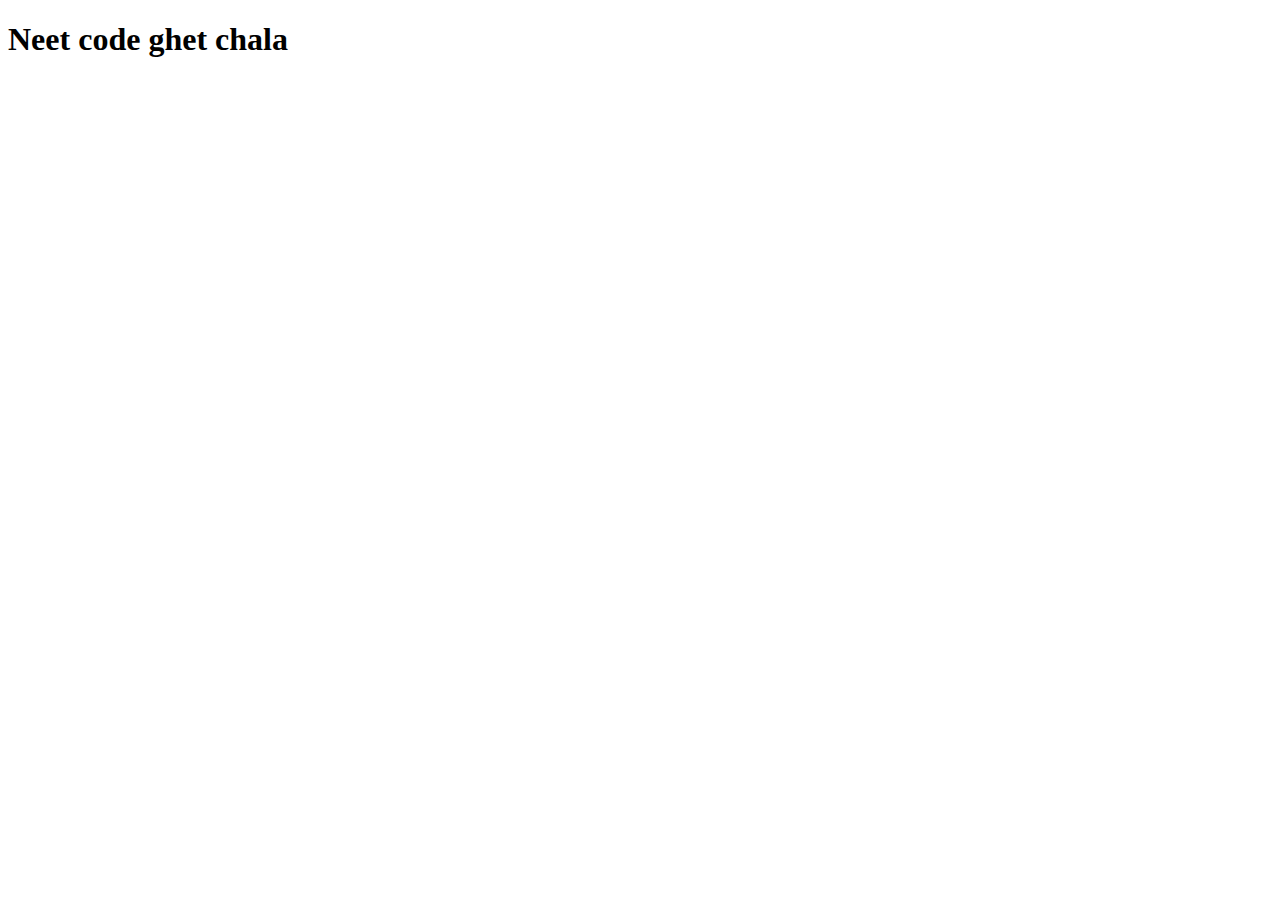
==== commit 668295fb: "changes in index file" ====
--- a/index.html
+++ b/index.html
@@ -1,3 +1,13 @@
-<!doctype html><html class="no-js" lang="zxx">
-<head><meta charset="utf-8"><meta http-equiv="x-ua-compatible" content="ie=edge"><title>Bame - Esports & Gaming HTML Template - Home Esports</title><meta name="author" content="Bame"><meta name="description" content="Bame - Esports & Gaming HTML Template"><meta name="keywords" content="Bame - Esports & Gaming HTML Template"><meta name="robots" content="INDEX,FOLLOW"><meta name="viewport" content="width=device-width,initial-scale=1,shrink-to-fit=no"><link rel="apple-touch-icon" sizes="57x57" href="assets/img/favicons/apple-icon-57x57.png"><link rel="apple-touch-icon" sizes="60x60" href="assets/img/favicons/apple-icon-60x60.png"><link rel="apple-touch-icon" sizes="72x72" href="assets/img/favicons/apple-icon-72x72.png"><link rel="apple-touch-icon" sizes="76x76" href="assets/img/favicons/apple-icon-76x76.png"><link rel="apple-touch-icon" sizes="114x114" href="assets/img/favicons/apple-icon-114x114.png"><link rel="apple-touch-icon" sizes="120x120" href="assets/img/favicons/apple-icon-120x120.png"><link rel="apple-touch-icon" sizes="144x144" href="assets/img/favicons/apple-icon-144x144.png"><link rel="apple-touch-icon" sizes="152x152" href="assets/img/favicons/apple-icon-152x152.png"><link rel="apple-touch-icon" sizes="180x180" href="assets/img/favicons/apple-icon-180x180.png"><link rel="icon" type="image/png" sizes="192x192" href="assets/img/favicons/android-icon-192x192.png"><link rel="icon" type="image/png" sizes="32x32" href="assets/img/favicons/favicon-32x32.png"><link rel="icon" type="image/png" sizes="96x96" href="assets/img/favicons/favicon-96x96.png"><link rel="icon" type="image/png" sizes="16x16" href="assets/img/favicons/favicon-16x16.png"><link rel="manifest" href="assets/img/favicons/manifest.json"><meta name="msapplication-TileColor" content="#ffffff"><meta name="msapplication-TileImage" content="assets/img/favicons/ms-icon-144x144.png"><meta name="theme-color" content="#ffffff"><link rel="preconnect" href="https://fonts.googleapis.com/"><link rel="preconnect" href="https://fonts.gstatic.com/" crossorigin><link href="https://fonts.googleapis.com/css2?family=Goldman:wght@400;700&amp;family=Poppins:ital,wght@0,100;0,200;0,300;0,400;0,500;0,600;0,700;0,800;0,900;1,100;1,200;1,300;1,400;1,500;1,600;1,700;1,800;1,900&amp;family=Rajdhani:wght@300;400;500;600;700&amp;display=swap" rel="stylesheet"><link rel="stylesheet" href="assets/css/app.min.css"><link rel="stylesheet" href="assets/css/fontawesome.min.css"><link rel="stylesheet" href="assets/css/style.css"></head><body><div class="cursor-animation cursor-image"></div><div class="preloader"><button class="th-btn preloaderCls">CANCEL PRELOADER</button><div class="preloader-inner"><span class="loader"></span></div></div><div id="QuickView" class="white-popup mfp-hide"><div class="container bg-black3 rounded-10"><div class="row gx-60"><div class="col-lg-6"><div class="product-big-img"><div class="img"><img src="assets/img/product/product_details_1_1.png" alt="Product Image"></div></div></div><div class="col-lg-6 align-self-center"><div class="product-about"><p class="price">$120.85<del>$150.99</del></p><h2 class="product-title">Microphone G9000</h2><div class="product-rating"><div class="star-rating" role="img" aria-label="Rated 5.00 out of 5"><span style="width:100%">Rated <strong class="rating">5.00</strong> out of 5 based on <span class="rating">1</span> customer rating</span></div><a href="shop-details.html" class="woocommerce-review-link">(<span class="count">4</span> customer reviews)</a></div><p class="text">Syndicate customized growth strategies prospective human capital leverage other's optimal e-markets without transparent catalysts for change. Credibly coordinate highly efficient methods of empowerment cross unit solutions.</p><div class="mt-2 link-inherit"><p><strong class="text-white me-3">Availability:</strong> <span class="stock in-stock"><i class="far fa-check-square me-2 ms-1"></i>In Stock</span></p></div><div class="actions"><div class="quantity"><input type="number" class="qty-input" step="1" min="1" max="100" name="quantity" value="1" title="Qty"> <button class="quantity-plus qty-btn"><i class="far fa-chevron-up"></i></button> <button class="quantity-minus qty-btn"><i class="far fa-chevron-down"></i></button></div><button class="th-btn">Add to Cart <span class="icon"><i class="fa-solid fa-arrow-right ms-3"></i></span></button> <a href="wishlist.html" class="icon-btn"><i class="far fa-heart"></i></a></div><div class="product_meta"><span class="sku_wrapper">SKU: <span class="sku">Wheel-fits-chevy-camaro</span></span> <span class="posted_in">Category: <a href="shop.html">Dresses & Bags</a></span> <span>Tags: <a href="shop.html">Products</a><a href="shop.html">Bags</a></span></div></div></div></div><button title="Close (Esc)" type="button" class="mfp-close text-white">×</button></div></div><div class="sidemenu-wrapper sidemenu-cart"><div class="sidemenu-content"><button class="closeButton sideMenuCls"><i class="far fa-times"></i></button><div class="widget woocommerce widget_shopping_cart"><h3 class="widget_title">Shopping cart</h3><div class="widget_shopping_cart_content"><ul class="woocommerce-mini-cart cart_list product_list_widget"><li class="woocommerce-mini-cart-item mini_cart_item"><a href="#" class="remove remove_from_cart_button"><i class="far fa-times"></i></a> <a href="#"><img src="assets/img/product/product_thumb_1_1.png" alt="Cart Image">Gaming Headphone</a> <span class="quantity">1 × <span class="woocommerce-Price-amount amount"><span class="woocommerce-Price-currencySymbol">$</span>940.00</span></span></li><li class="woocommerce-mini-cart-item mini_cart_item"><a href="#" class="remove remove_from_cart_button"><i class="far fa-times"></i></a> <a href="#"><img src="assets/img/product/product_thumb_1_2.png" alt="Cart Image">Gaming Mouse</a> <span class="quantity">1 × <span class="woocommerce-Price-amount amount"><span class="woocommerce-Price-currencySymbol">$</span>899.00</span></span></li><li class="woocommerce-mini-cart-item mini_cart_item"><a href="#" class="remove remove_from_cart_button"><i class="far fa-times"></i></a> <a href="#"><img src="assets/img/product/product_thumb_1_3.png" alt="Cart Image">Gaming Keyboard</a> <span class="quantity">1 × <span class="woocommerce-Price-amount amount"><span class="woocommerce-Price-currencySymbol">$</span>756.00</span></span></li><li class="woocommerce-mini-cart-item mini_cart_item"><a href="#" class="remove remove_from_cart_button"><i class="far fa-times"></i></a> <a href="#"><img src="assets/img/product/product_thumb_1_4.png" alt="Cart Image">Gaming Chair</a> <span class="quantity">1 × <span class="woocommerce-Price-amount amount"><span class="woocommerce-Price-currencySymbol">$</span>723.00</span></span></li><li class="woocommerce-mini-cart-item mini_cart_item"><a href="#" class="remove remove_from_cart_button"><i class="far fa-times"></i></a> <a href="#"><img src="assets/img/product/product_thumb_1_5.png" alt="Cart Image">Microphone G9000</a> <span class="quantity">1 × <span class="woocommerce-Price-amount amount"><span class="woocommerce-Price-currencySymbol">$</span>1080.00</span></span></li></ul><p class="woocommerce-mini-cart__total total"><strong>Subtotal:</strong> <span class="woocommerce-Price-amount amount"><span class="woocommerce-Price-currencySymbol">$</span>4398.00</span></p><p class="woocommerce-mini-cart__buttons buttons"><a href="cart.html" class="th-btn wc-forward">View cart <span class="icon"><i class="fa-solid fa-arrow-up-right ms-3"></i></span></a> <a href="checkout.html" class="th-btn checkout wc-forward">Checkout <span class="icon"><i class="fa-solid fa-arrow-up-right ms-3"></i></span></a></p></div></div></div></div><div class="sidemenu-wrapper sidemenu-info d-none d-lg-block"><div class="sidemenu-content"><button class="closeButton sideMenuCls"><i class="far fa-times"></i></button><div class="widget footer-widget"><div class="th-widget-about"><div class="about-logo"><a href="index.html"><span data-mask-src="assets/img/logo.svg" class="logo-mask"></span> <img src="assets/img/logo.svg" alt="Bame"></a></div><p class="about-text">Beyond esports tournaments, include a broader calendar of gaming events, conferences, and conventions.</p><h3 class="widget_title">Follow <span class="text-theme">With Us:</span></h3><div class="th-widget-contact"><div class="th-social style-mask"><a class="facebook" href="https://www.facebook.com/"><i class="fab fa-facebook-f"></i></a> <a class="twitter" href="https://www.twitter.com/"><img src="assets/img/icon/x-twitter-icon.svg" alt="icon"></a><a class="instagram" href="https://www.instagram.com/"><img src="assets/img/icon/instagram-icon.svg" alt="icon"> </a><a class="linkedin" href="https://www.linkedin.com/"><i class="fab fa-linkedin"></i></a> <a class="google-play" href="https://www.google.com/"><img src="assets/img/icon/google-playstore-icon.svg" alt="icon"></a></div></div></div></div><div class="widget"><h3 class="widget_title">Recent Posts</h3><div class="recent-post-wrap"><div class="recent-post"><div class="media-img"><a href="blog-details.html"><img src="assets/img/blog/recent-post-1-1.jpg" alt="Blog Image"></a></div><div class="media-body"><h4 class="post-title"><a class="text-inherit" href="blog-details.html">A Day in the Life of an Esports Event & Enjoy</a></h4><div class="recent-post-meta"><a href="blog.html"><i class="fa-light fa-calendar"></i>30 Nov, 2024</a></div></div></div><div class="recent-post"><div class="media-img"><a href="blog-details.html"><img src="assets/img/blog/recent-post-1-2.jpg" alt="Blog Image"></a></div><div class="media-body"><h4 class="post-title"><a class="text-inherit" href="blog-details.html">Strategies for Dominating Your Favorite Game</a></h4><div class="recent-post-meta"><a href="blog.html"><i class="fa-light fa-calendar"></i>05 Dec, 2024</a></div></div></div><div class="recent-post"><div class="media-img"><a href="blog-details.html"><img src="assets/img/blog/recent-post-1-3.jpg" alt="Blog Image"></a></div><div class="media-body"><h4 class="post-title"><a class="text-inherit" href="blog-details.html">Behind the Scenes of Your Favorite Game</a></h4><div class="recent-post-meta"><a href="blog.html"><i class="fa-light fa-calendar"></i>09 Sep, 2024</a></div></div></div></div></div><div class="widget newsletter-widget"><h3 class="widget_title">Newsletter</h3><p class="footer-text">Subscribe to our newsletter to get our latest update & news consenter</p><form class="newsletter-form"><div class="form-group"><input class="form-control" type="email" placeholder="Email Address" required=""> <button type="submit" class="th-btn"><i class="far fa-paper-plane"></i></button></div></form></div></div></div><div class="popup-search-box d-none d-lg-block"><button class="searchClose"><i class="fal fa-times"></i></button><form action="#"><input type="text" placeholder="What are you looking for?"> <button type="submit"><i class="fal fa-search"></i></button></form></div><div class="th-menu-wrapper"><div class="th-menu-area text-center"><button class="th-menu-toggle"><i class="fal fa-times"></i></button><div class="mobile-logo"><a href="index.html"><span data-mask-src="assets/img/logo.svg" class="logo-mask"></span><img src="assets/img/logo.svg" alt="Bame"></a></div><div class="th-mobile-menu"><ul><li class="menu-item-has-children"><a href="index.html">HOME</a><ul class="sub-menu"><li><a href="index.html">Home Esports</a></li><li><a href="home-2.html">Home Streaming</a></li><li><a href="home-3.html">Home Video Gaming</a></li><li><a href="home-4.html">Home Tournament</a></li><li><a href="home-5.html">Home Gamer</a></li></ul></li><li><a href="about.html">ABOUT US</a></li><li class="menu-item-has-children"><a href="#">TOURNAMENT</a><ul class="sub-menu"><li><a href="tournament.html">Tournament</a></li><li><a href="tournament-details.html">Tournament Details</a></li></ul></li><li class="menu-item-has-children"><a href="#">BLOG</a><ul class="sub-menu"><li><a href="blog.html">Blog</a></li><li><a href="blog-details.html">Blog Details</a></li></ul></li><li class="menu-item-has-children"><a href="#">PAGES</a><ul class="sub-menu"><li class="menu-item-has-children"><a href="#">Shop</a><ul class="sub-menu"><li><a href="shop.html">Shop</a></li><li><a href="shop-details.html">Shop Details</a></li><li><a href="cart.html">Cart Page</a></li><li><a href="checkout.html">Checkout</a></li><li><a href="wishlist.html">Wishlist</a></li></ul></li><li><a href="team.html">Players</a></li><li><a href="team-details.html">Players Details</a></li><li><a href="game.html">Game</a></li><li><a href="game-details.html">Game Details</a></li><li><a href="gallery.html">Gallery</a></li><li><a href="point-table.html">Point Table</a></li><li><a href="error.html">Error Page</a></li></ul></li><li><a href="contact.html">CONTACT</a></li></ul></div></div></div><div class="color-scheme-wrap active"><button class="switchIcon"><i class="fa-solid fa-palette"></i></button><h4 class="color-scheme-wrap-title"><i class="far fa-palette"></i> Color Switcher</h4><div class="color-switch-btns"><button data-color="#6240CF"><i class="fa-solid fa-droplet"></i></button> <button data-color="#FFBE18"><i class="fa-solid fa-droplet"></i></button> <button data-color="#24FFF2"><i class="fa-solid fa-droplet"></i></button> <button data-color="#45F882"><i class="fa-solid fa-droplet"></i></button> <button data-color="#FF7E02"><i class="fa-solid fa-droplet"></i></button></div></div><header class="th-header header-layout1"><div class="header-top"><div class="container"><div class="row justify-content-center justify-content-lg-between align-items-center gy-2"><div class="col-auto d-none d-lg-block"><p class="header-notice"></p><div class="header-links"><ul><li><div class="header-notice">Welcome to our <a href="index.html">Bame</a> Esports team</div></li><li><div class="dropdown-link"><a class="dropdown-toggle" href="#" role="button" id="dropdownMenuLink1" data-bs-toggle="dropdown" aria-expanded="false"><i class="fa-solid fa-globe"></i> English</a><ul class="dropdown-menu" aria-labelledby="dropdownMenuLink1"><li><a href="#">German</a> <a href="#">French</a> <a href="#">Italian</a> <a href="#">Latvian</a> <a href="#">Spanish</a> <a href="#">Greek</a></li></ul></div></li></ul></div></div><div class="col-auto"><div class="header-links"><ul><li><a href="https://www.facebook.com/">Facebook</a></li><li><a href="https://www.twitter.com/">Twitter</a></li><li><a href="https://www.pinterest.com/">Pinterest</a></li><li><a href="https://www.instagram.com/">Instagram</a></li></ul></div></div></div></div></div><div class="sticky-wrapper"><div class="menu-area"><div class="container"><div class="row align-items-center justify-content-between"><div class="col-auto"><div class="header-logo"><a href="index.html"><span data-mask-src="assets/img/logo.svg" class="logo-mask"></span> <img src="assets/img/logo.svg" alt="Bame"></a></div></div><div class="col-auto"><nav class="main-menu d-none d-lg-inline-block"><ul><li class="menu-item-has-children"><a href="index.html">HOME</a><ul class="sub-menu"><li><a href="index.html">Home Esports</a></li><li><a href="home-2.html">Home Streaming</a></li><li><a href="home-3.html">Home Video Gaming</a></li><li><a href="home-4.html">Home Tournament</a></li><li><a href="home-5.html">Home Gamer</a></li></ul></li><li><a href="about.html">ABOUT US</a></li><li class="menu-item-has-children"><a href="#">TOURNAMENT</a><ul class="sub-menu"><li><a href="tournament.html">Tournament</a></li><li><a href="tournament-details.html">Tournament Details</a></li></ul></li><li class="menu-item-has-children"><a href="#">BLOG</a><ul class="sub-menu"><li><a href="blog.html">Blog</a></li><li><a href="blog-details.html">Blog Details</a></li></ul></li><li class="menu-item-has-children"><a href="#">PAGES</a><ul class="sub-menu"><li class="menu-item-has-children"><a href="#">Shop</a><ul class="sub-menu"><li><a href="shop.html">Shop</a></li><li><a href="shop-details.html">Shop Details</a></li><li><a href="cart.html">Cart Page</a></li><li><a href="checkout.html">Checkout</a></li><li><a href="wishlist.html">Wishlist</a></li></ul></li><li><a href="team.html">Players</a></li><li><a href="team-details.html">Players Details</a></li><li><a href="game.html">Game</a></li><li><a href="game-details.html">Game Details</a></li><li><a href="gallery.html">Gallery</a></li><li><a href="point-table.html">Point Table</a></li><li><a href="error.html">Error Page</a></li></ul></li><li><a href="contact.html">CONTACT</a></li></ul></nav><div class="header-button d-flex d-lg-none"><button type="button" class="th-menu-toggle"><span class="btn-border"></span><i class="far fa-bars"></i></button></div></div><div class="col-auto d-none d-xl-block"><div class="header-button"><button type="button" class="simple-icon searchBoxToggler"><i class="far fa-search"></i></button> <button type="button" class="simple-icon sideMenuInfo"><i class="fa-solid fa-bars"></i></button><div class="d-xxl-block d-none"><a href="contact.html" class="th-btn"><i class="fa-brands fa-twitch me-1"></i> Live Streaming</a></div></div></div></div></div><div class="logo-bg"></div></div></div></header><div class="th-hero-wrapper hero-1" id="hero" data-bg-src="assets/img/hero/hero-bg1-1.png"><div class="container"><div class="hero-style1 text-center"><span class="sub-title custom-anim-top wow animated" data-wow-duration="1.2s" data-wow-delay="0.1s"># World Class eSports & Gaming Site</span><h1 class="hero-title"><span class="title1 custom-anim-top wow animated" data-wow-duration="1.1s" data-wow-delay="0.3s" data-bg-src="assets/img/hero/hero-title-bg-shape1.svg">SHAPING THE FUTURE OF</span> <span class="title2 custom-anim-top wow animated" data-wow-duration="1.1s" data-wow-delay="0.4s">ESPORTS</span></h1><div class="btn-group custom-anim-top wow animated" data-wow-duration="1.2s" data-wow-delay="0.7s"><a href="about.html" class="th-btn">EXPLORE MORE <i class="fa-solid fa-arrow-right ms-2"></i></a> <a href="tournament.html" class="th-btn style2">BROWSE GAMES <i class="fa-solid fa-arrow-right ms-2"></i></a></div></div></div></div><div class="swiper th-slider hero-cta-slider1" id="heroSlider1" data-slider-options='{"effect":"fade"}'><div class="swiper-wrapper"><div class="swiper-slide"><div class="hero-cta-inner"><div class="container th-container2"><div class="hero-shape-area"><div class="hero-bg-shape"><div class="hero-bg-border-anime" data-mask-src="assets/img/hero/hero-bg-shape.png"></div><svg viewBox="0 0 1600 520" fill="none" xmlns="http://www.w3.org/2000/svg"><path d="M1599 30V490C1599 506.016 1586.02 519 1570 519H1062.43C1054.74 519 1047.36 515.945 1041.92 510.506L1009.49 478.08C1003.68 472.266 995.795 469 987.574 469H612.426C604.205 469 596.32 472.266 590.506 478.08L558.08 510.506C552.641 515.945 545.265 519 537.574 519H30C13.9837 519 1 506.016 1 490V30C1 13.9837 13.9837 1 30 1H400H537.574C545.265 1 552.641 4.05535 558.08 9.4939L590.506 41.9203C596.32 47.7339 604.205 51 612.426 51H987.574C995.795 51 1003.68 47.7339 1009.49 41.9203L1041.92 9.4939C1047.36 4.05535 1054.74 1 1062.43 1H1200H1570C1586.02 1 1599 13.9837 1599 30Z" fill="black" stroke="url(#paint0_linear1_47_22)" stroke-width="2"/><mask id="mask0_47_22" style="mask-type:alpha" maskUnits="userSpaceOnUse" x="0" y="0"><path d="M1600 490V30C1600 13.4315 1586.57 0 1570 0H1200H1062.43C1054.47 0 1046.84 3.1607 1041.21 8.7868L1008.79 41.2132C1003.16 46.8393 995.53 50 987.574 50H612.426C604.47 50 596.839 46.8393 591.213 41.2132L558.787 8.7868C553.161 3.16071 545.53 0 537.574 0H400H30C13.4315 0 0 13.4314 0 30V490C0 506.569 13.4315 520 30 520H537.574C545.53 520 553.161 516.839 558.787 511.213L591.213 478.787C596.839 473.161 604.47 470 612.426 470H987.574C995.53 470 1003.16 473.161 1008.79 478.787L1041.21 511.213C1046.84 516.839 1054.47 520 1062.43 520H1570C1586.57 520 1600 506.569 1600 490Z" fill="black"/></mask><g mask="url(#mask0_47_22)"><g filter="url(#filter0_f_47_22)"><circle cx="1413" cy="314" r="287" fill="var(--theme-color2)" fill-opacity="0.2"/></g><g filter="url(#filter01_f_47_22)"><circle cx="231" cy="172" r="229" fill="var(--theme-color)" fill-opacity="0.5"/></g></g><defs><filter id="filter0_f_47_22" x="566" y="-533" width="1694" height="1694" filterUnits="userSpaceOnUse" color-interpolation-filters="sRGB"><feFlood flood-opacity="0" result="BackgroundImageFix"/><feBlend mode="normal" in="SourceGraphic" in2="BackgroundImageFix" result="shape"/><feGaussianBlur stdDeviation="280" result="effect1_foregroundBlur_47_22"/></filter><filter id="filter01_f_47_22" x="-558" y="-617" width="1578" height="1578" filterUnits="userSpaceOnUse" color-interpolation-filters="sRGB"><feFlood flood-opacity="0" result="BackgroundImageFix"/><feBlend mode="normal" in="SourceGraphic" in2="BackgroundImageFix" result="shape"/><feGaussianBlur stdDeviation="280" result="effect1_foregroundBlur_47_22"/></filter><linearGradient id="paint0_linear1_47_22" x1="0" y1="0" x2="1600" y2="520" gradientUnits="userSpaceOnUse"><stop offset="0" stop-color="var(--theme-color)"/><stop offset="1" stop-color="var(--theme-color2)"/></linearGradient></defs></svg><div class="verses-thumb d-xl-none d-block"><img src="assets/img/tournament/game-vs1.svg" alt="tournament image"></div><div class="hero-img1 z-index-common" data-ani="slideinleft" data-ani-delay="0.4s"><img src="assets/img/hero/hero-1-1.png" alt="Image"></div><div class="hero-img2 z-index-common" data-ani="slideinright" data-ani-delay="0.4s"><img src="assets/img/hero/hero-1-2.png" alt="Image"></div></div><div class="title-area mb-0"><h2 class="sec-title text-white custom-anim-top wow animated" data-wow-duration="1.3s" data-wow-delay="0.1s">Join The Big Tournaments</h2><p class="mt-30 mb-30 custom-anim-top wow animated" data-wow-duration="1.3s" data-wow-delay="0.2s">Beyond esports tournaments, include a broader calendar of gaming events, conferences, and conventions. and connect with each other.</p><div class="btn-group custom-anim-top wow animated" data-wow-duration="1.3s" data-wow-delay="0.2s"><a href="about.html" class="th-btn style-border"><span class="btn-border">JOIN NOW <i class="fa-solid fa-arrow-right ms-2"></i></span></a></div></div></div></div></div></div><div class="swiper-slide"><div class="hero-cta-inner"><div class="container th-container2"><div class="hero-shape-area"><div class="hero-bg-shape"><div class="hero-bg-border-anime" data-mask-src="assets/img/hero/hero-bg-shape.png"></div><svg viewBox="0 0 1600 520" fill="none" xmlns="http://www.w3.org/2000/svg"><path d="M1599 30V490C1599 506.016 1586.02 519 1570 519H1062.43C1054.74 519 1047.36 515.945 1041.92 510.506L1009.49 478.08C1003.68 472.266 995.795 469 987.574 469H612.426C604.205 469 596.32 472.266 590.506 478.08L558.08 510.506C552.641 515.945 545.265 519 537.574 519H30C13.9837 519 1 506.016 1 490V30C1 13.9837 13.9837 1 30 1H400H537.574C545.265 1 552.641 4.05535 558.08 9.4939L590.506 41.9203C596.32 47.7339 604.205 51 612.426 51H987.574C995.795 51 1003.68 47.7339 1009.49 41.9203L1041.92 9.4939C1047.36 4.05535 1054.74 1 1062.43 1H1200H1570C1586.02 1 1599 13.9837 1599 30Z" fill="black" stroke="url(#paint0_linear2_47_22)" stroke-width="2"/><mask id="mask1_47_22" style="mask-type:alpha" maskUnits="userSpaceOnUse" x="0" y="0"><path d="M1600 490V30C1600 13.4315 1586.57 0 1570 0H1200H1062.43C1054.47 0 1046.84 3.1607 1041.21 8.7868L1008.79 41.2132C1003.16 46.8393 995.53 50 987.574 50H612.426C604.47 50 596.839 46.8393 591.213 41.2132L558.787 8.7868C553.161 3.16071 545.53 0 537.574 0H400H30C13.4315 0 0 13.4314 0 30V490C0 506.569 13.4315 520 30 520H537.574C545.53 520 553.161 516.839 558.787 511.213L591.213 478.787C596.839 473.161 604.47 470 612.426 470H987.574C995.53 470 1003.16 473.161 1008.79 478.787L1041.21 511.213C1046.84 516.839 1054.47 520 1062.43 520H1570C1586.57 520 1600 506.569 1600 490Z" fill="black"/></mask><g mask="url(#mask1_47_22)"><g filter="url(#filter1_f_47_22)"><circle cx="1413" cy="314" r="287" fill="var(--theme-color2)" fill-opacity="0.2"/></g><g filter="url(#filter02_f_47_22)"><circle cx="231" cy="172" r="229" fill="var(--theme-color)" fill-opacity="0.5"/></g></g><defs><filter id="filter1_f_47_22" x="566" y="-533" width="1694" height="1694" filterUnits="userSpaceOnUse" color-interpolation-filters="sRGB"><feFlood flood-opacity="0" result="BackgroundImageFix"/><feBlend mode="normal" in="SourceGraphic" in2="BackgroundImageFix" result="shape"/><feGaussianBlur stdDeviation="280" result="effect1_foregroundBlur_47_22"/></filter><filter id="filter02_f_47_22" x="-558" y="-617" width="1578" height="1578" filterUnits="userSpaceOnUse" color-interpolation-filters="sRGB"><feFlood flood-opacity="0" result="BackgroundImageFix"/><feBlend mode="normal" in="SourceGraphic" in2="BackgroundImageFix" result="shape"/><feGaussianBlur stdDeviation="280" result="effect1_foregroundBlur_47_22"/></filter><linearGradient id="paint0_linear2_47_22" x1="0" y1="0" x2="1600" y2="520" gradientUnits="userSpaceOnUse"><stop offset="0" stop-color="var(--theme-color)"/><stop offset="1" stop-color="var(--theme-color2)"/></linearGradient></defs></svg><div class="verses-thumb d-xl-none d-block"><img src="assets/img/tournament/game-vs1.svg" alt="tournament image"></div><div class="hero-img1 z-index-common" data-ani="slideinleft" data-ani-delay="0.4s"><img src="assets/img/hero/hero-1-3.png" alt="Image"></div><div class="hero-img2 z-index-common" data-ani="slideinright" data-ani-delay="0.4s"><img src="assets/img/hero/hero-1-4.png" alt="Image"></div></div><div class="title-area mb-0"><h2 class="sec-title text-white custom-anim-top wow animated" data-wow-duration="1.3s" data-wow-delay="0.1s">Join The Big Tournaments</h2><p class="mt-30 mb-30 custom-anim-top wow animated" data-wow-duration="1.3s" data-wow-delay="0.2s">Beyond esports tournaments, include a broader calendar of gaming events, conferences, and conventions. and connect with each other.</p><div class="btn-group custom-anim-top wow animated" data-wow-duration="1.3s" data-wow-delay="0.2s"><a href="about.html" class="th-btn style-border"><span class="btn-border">JOIN NOW <i class="fa-solid fa-arrow-right ms-2"></i></span></a></div></div></div></div></div></div><div class="swiper-slide"><div class="hero-cta-inner"><div class="container th-container2"><div class="hero-shape-area"><div class="hero-bg-shape"><div class="hero-bg-border-anime" data-mask-src="assets/img/hero/hero-bg-shape.png"></div><svg viewBox="0 0 1600 520" fill="none" xmlns="http://www.w3.org/2000/svg"><path d="M1599 30V490C1599 506.016 1586.02 519 1570 519H1062.43C1054.74 519 1047.36 515.945 1041.92 510.506L1009.49 478.08C1003.68 472.266 995.795 469 987.574 469H612.426C604.205 469 596.32 472.266 590.506 478.08L558.08 510.506C552.641 515.945 545.265 519 537.574 519H30C13.9837 519 1 506.016 1 490V30C1 13.9837 13.9837 1 30 1H400H537.574C545.265 1 552.641 4.05535 558.08 9.4939L590.506 41.9203C596.32 47.7339 604.205 51 612.426 51H987.574C995.795 51 1003.68 47.7339 1009.49 41.9203L1041.92 9.4939C1047.36 4.05535 1054.74 1 1062.43 1H1200H1570C1586.02 1 1599 13.9837 1599 30Z" fill="black" stroke="url(#paint0_linear3_47_22)" stroke-width="2"/><mask id="mask2_47_22" style="mask-type:alpha" maskUnits="userSpaceOnUse" x="0" y="0"><path d="M1600 490V30C1600 13.4315 1586.57 0 1570 0H1200H1062.43C1054.47 0 1046.84 3.1607 1041.21 8.7868L1008.79 41.2132C1003.16 46.8393 995.53 50 987.574 50H612.426C604.47 50 596.839 46.8393 591.213 41.2132L558.787 8.7868C553.161 3.16071 545.53 0 537.574 0H400H30C13.4315 0 0 13.4314 0 30V490C0 506.569 13.4315 520 30 520H537.574C545.53 520 553.161 516.839 558.787 511.213L591.213 478.787C596.839 473.161 604.47 470 612.426 470H987.574C995.53 470 1003.16 473.161 1008.79 478.787L1041.21 511.213C1046.84 516.839 1054.47 520 1062.43 520H1570C1586.57 520 1600 506.569 1600 490Z" fill="black"/></mask><g mask="url(#mask2_47_22)"><g filter="url(#filter3_f_47_22)"><circle cx="1413" cy="314" r="287" fill="var(--theme-color2)" fill-opacity="0.2"/></g><g filter="url(#filter03_f_47_22)"><circle cx="231" cy="172" r="229" fill="var(--theme-color)" fill-opacity="0.5"/></g></g><defs><filter id="filter3_f_47_22" x="566" y="-533" width="1694" height="1694" filterUnits="userSpaceOnUse" color-interpolation-filters="sRGB"><feFlood flood-opacity="0" result="BackgroundImageFix"/><feBlend mode="normal" in="SourceGraphic" in2="BackgroundImageFix" result="shape"/><feGaussianBlur stdDeviation="280" result="effect1_foregroundBlur_47_22"/></filter><filter id="filter03_f_47_22" x="-558" y="-617" width="1578" height="1578" filterUnits="userSpaceOnUse" color-interpolation-filters="sRGB"><feFlood flood-opacity="0" result="BackgroundImageFix"/><feBlend mode="normal" in="SourceGraphic" in2="BackgroundImageFix" result="shape"/><feGaussianBlur stdDeviation="280" result="effect1_foregroundBlur_47_22"/></filter><linearGradient id="paint0_linear3_47_22" x1="0" y1="0" x2="1600" y2="520" gradientUnits="userSpaceOnUse"><stop offset="0" stop-color="var(--theme-color)"/><stop offset="1" stop-color="var(--theme-color2)"/></linearGradient></defs></svg><div class="verses-thumb d-xl-none d-block"><img src="assets/img/tournament/game-vs1.svg" alt="tournament image"></div><div class="hero-img1 z-index-common" data-ani="slideinleft" data-ani-delay="0.4s"><img src="assets/img/hero/hero-1-5.png" alt="Image"></div><div class="hero-img2 z-index-common" data-ani="slideinright" data-ani-delay="0.4s"><img src="assets/img/hero/hero-1-6.png" alt="Image"></div></div><div class="title-area mb-0"><h2 class="sec-title text-white custom-anim-top wow animated" data-wow-duration="1.3s" data-wow-delay="0.1s">Join The Big Tournaments</h2><p class="mt-30 mb-30 custom-anim-top wow animated" data-wow-duration="1.3s" data-wow-delay="0.2s">Beyond esports tournaments, include a broader calendar of gaming events, conferences, and conventions. and connect with each other.</p><div class="btn-group custom-anim-top wow animated" data-wow-duration="1.3s" data-wow-delay="0.2s"><a href="about.html" class="th-btn style-border"><span class="btn-border">JOIN NOW <i class="fa-solid fa-arrow-right ms-2"></i></span></a></div></div></div></div></div></div></div><div class="slider-pagination"></div></div><div class="marquee-area-1 bg-repeat overflow-hidden" data-bg-src="assets/img/bg/jiji-bg.png"><div class="container-fluid"><div class="swiper th-slider" id="marqueeSlider1" data-slider-options='{"breakpoints":{"0":{"slidesPerView":"auto"}},"autoplay":{"delay":1500,"disableOnInteraction":false},"spaceBetween":50}'><div class="swiper-wrapper"><div class="marquee-item swiper-slide"><div class="marquee_icon"><img src="assets/img/normal/star.png" alt="Icon"></div><h3 class="marquee-title"><a href="service-details.html">GAMING SPANING</a></h3></div><div class="marquee-item swiper-slide"><div class="marquee_icon"><img src="assets/img/normal/star.png" alt="Icon"></div><h3 class="marquee-title"><a href="service-details.html">ACTION - PACKED</a></h3></div><div class="marquee-item swiper-slide"><div class="marquee_icon"><img src="assets/img/normal/star.png" alt="Icon"></div><h3 class="marquee-title"><a href="service-details.html">MIND - BENDING</a></h3></div><div class="marquee-item swiper-slide"><div class="marquee_icon"><img src="assets/img/normal/star.png" alt="Icon"></div><h3 class="marquee-title"><a href="service-details.html">COLLECTION OG GAMES</a></h3></div><div class="marquee-item swiper-slide"><div class="marquee_icon"><img src="assets/img/normal/star.png" alt="Icon"></div><h3 class="marquee-title"><a href="service-details.html">GAMING SPANING</a></h3></div><div class="marquee-item swiper-slide"><div class="marquee_icon"><img src="assets/img/normal/star.png" alt="Icon"></div><h3 class="marquee-title"><a href="service-details.html">ACTION - PACKED</a></h3></div><div class="marquee-item swiper-slide"><div class="marquee_icon"><img src="assets/img/normal/star.png" alt="Icon"></div><h3 class="marquee-title"><a href="service-details.html">MIND - BENDING</a></h3></div><div class="marquee-item swiper-slide"><div class="marquee_icon"><img src="assets/img/normal/star.png" alt="Icon"></div><h3 class="marquee-title"><a href="service-details.html">COLLECTION OG GAMES</a></h3></div></div></div></div></div><div class="overflow-hidden space" id="about-sec"><div class="about-bg-img shape-mockup" data-top="0" data-left="0"><img src="assets/img/bg/about-bg1.png" alt="img"></div><div class="container"><div class="row align-items-center"><div class="col-xl-6 mb-50 mb-xl-0"><div class="img-box1"><div class="img1 custom-anim-left wow animated" data-wow-duration="1.5s" data-wow-delay="0.2s"><img src="assets/img/normal/about1-1.png" alt="About"></div></div></div><div class="col-xl-6"><div class="about-wrap1"><div class="about-title-wrap mb-n1"><div class="about-title-thumb custom-anim-top wow animated" data-wow-duration="1.5s" data-wow-delay="0.1s"><img src="assets/img/normal/about1-2.png" alt="img"></div><div class="title-area custom-anim-left wow animated" data-wow-duration="1.5s" data-wow-delay="0.1s"><span class="sub-title"># About Our Gaming Site</span><h2 class="sec-title mb-0">Forging Legends in the Gaming Universe</h2></div></div><div class="about-grid"><div class="icon custom-anim-top wow animated" data-wow-duration="1.5s" data-wow-delay="0.2s"><img src="assets/img/icon/about_feature_1.svg" alt="img"></div><div class="about-grid-details custom-anim-left wow animated" data-wow-duration="1.5s" data-wow-delay="0.2s"><h3 class="about-grid_title h5">Over <span class="text-theme">1k+</span> Affiliate Game Programs</h3><p class="about-grid_text">Keep users informed about the gaming industry with news articles on releases, updates, and events.</p></div></div><div class="about-grid"><div class="icon custom-anim-top wow animated" data-wow-duration="1.5s" data-wow-delay="0.2s"><img src="assets/img/icon/about_feature_2.svg" alt="img"></div><div class="about-grid-details custom-anim-left wow animated" data-wow-duration="1.5s" data-wow-delay="0.2s"><h3 class="about-grid_title h5">Great Tournaments</h3><p class="about-grid_text">Display a calendar of upcoming tournaments with dates, times, and game titles and provide live updates.</p></div></div><div class="about-grid"><div class="icon custom-anim-top wow animated" data-wow-duration="1.5s" data-wow-delay="0.2s"><img src="assets/img/icon/about_feature_3.svg" alt="img"></div><div class="about-grid-details custom-anim-left wow animated" data-wow-duration="1.5s" data-wow-delay="0.2s"><h3 class="about-grid_title h5">Get Online Supports</h3><p class="about-grid_text">Create profiles for professional esports players, including their bios, achievements, and current teams.</p></div></div></div></div></div></div></div><section class="overflow-hidden"><div class="container th-container2"><div class="game-sec-wrap1 space" data-bg-src="assets/img/bg/game-sec1-bg.png"><div class="title-area text-center custom-anim-top wow animated" data-wow-duration="1.5s" data-wow-delay="0.1s"><span class="sub-title"># Releases The Latest Game</span><h2 class="sec-title">Game On, Power Up, Win Big <span class="text-theme">!</span></h2></div><div class="slider-area"><div class="swiper th-slider game-slider-1" id="gameSlider1" data-slider-options='{"breakpoints":{"0":{"slidesPerView":1},"576":{"slidesPerView":"1"},"768":{"slidesPerView":"2"},"992":{"slidesPerView":"3"},"1200":{"slidesPerView":"4"}}}'><div class="swiper-wrapper"><div class="swiper-slide"><div class="game-card gradient-border"><div class="game-card-img"><a href="game-details.html"><img src="assets/img/game/1-1.png" alt="game image"></a><div class="game-logo"><img src="assets/img/game/logo1-1.png" alt="game logo"></div></div><div class="game-card-details"><h3 class="box-title"><a href="game-details.html">The Hunter Killer</a></h3><p class="game-content">Entry Fee:<span class="text-theme">$10.00</span></p></div></div></div><div class="swiper-slide"><div class="game-card gradient-border"><div class="game-card-img"><a href="game-details.html"><img src="assets/img/game/1-2.png" alt="game image"></a><div class="game-logo"><img src="assets/img/game/logo1-2.png" alt="game logo"></div></div><div class="game-card-details"><h3 class="box-title"><a href="game-details.html">Net Remaining Monies</a></h3><p class="game-content">Entry Fee:<span class="text-theme">Free</span></p></div></div></div><div class="swiper-slide"><div class="game-card gradient-border"><div class="game-card-img"><a href="game-details.html"><img src="assets/img/game/1-3.png" alt="game image"></a><div class="game-logo"><img src="assets/img/game/logo1-3.png" alt="game logo"></div></div><div class="game-card-details"><h3 class="box-title"><a href="game-details.html">Duty Balck Ops</a></h3><p class="game-content">Entry Fee:<span class="text-theme">$10.00</span></p></div></div></div><div class="swiper-slide"><div class="game-card gradient-border"><div class="game-card-img"><a href="game-details.html"><img src="assets/img/game/1-4.png" alt="game image"></a><div class="game-logo"><img src="assets/img/game/logo1-4.png" alt="game logo"></div></div><div class="game-card-details"><h3 class="box-title"><a href="game-details.html">League of Legends</a></h3><p class="game-content">Entry Fee:<span class="text-theme">$10.00</span></p></div></div></div><div class="swiper-slide"><div class="game-card gradient-border"><div class="game-card-img"><a href="game-details.html"><img src="assets/img/game/1-1.png" alt="game image"></a><div class="game-logo"><img src="assets/img/game/logo1-1.png" alt="game logo"></div></div><div class="game-card-details"><h3 class="box-title"><a href="game-details.html">The Hunter Killer</a></h3><p class="game-content">Entry Fee:<span class="text-theme">$10.00</span></p></div></div></div><div class="swiper-slide"><div class="game-card gradient-border"><div class="game-card-img"><a href="game-details.html"><img src="assets/img/game/1-2.png" alt="game image"></a><div class="game-logo"><img src="assets/img/game/logo1-2.png" alt="game logo"></div></div><div class="game-card-details"><h3 class="box-title"><a href="game-details.html">Net Remaining Monies</a></h3><p class="game-content">Entry Fee:<span class="text-theme">Free</span></p></div></div></div><div class="swiper-slide"><div class="game-card gradient-border"><div class="game-card-img"><a href="game-details.html"><img src="assets/img/game/1-3.png" alt="game image"></a><div class="game-logo"><img src="assets/img/game/logo1-3.png" alt="game logo"></div></div><div class="game-card-details"><h3 class="box-title"><a href="game-details.html">Duty Balck Ops</a></h3><p class="game-content">Entry Fee:<span class="text-theme">$10.00</span></p></div></div></div><div class="swiper-slide"><div class="game-card gradient-border"><div class="game-card-img"><a href="game-details.html"><img src="assets/img/game/1-4.png" alt="game image"></a><div class="game-logo"><img src="assets/img/game/logo1-4.png" alt="game logo"></div></div><div class="game-card-details"><h3 class="box-title"><a href="game-details.html">League of Legends</a></h3><p class="game-content">Entry Fee:<span class="text-theme">$10.00</span></p></div></div></div></div><div class="slider-pagination"></div></div></div></div></div></section><section class="space"><div class="container"><div class="row justify-content-center"><div class="col-lg-8"><div class="title-area text-center custom-anim-top wow animated" data-wow-duration="1.5s" data-wow-delay="0.2s"><span class="sub-title"># World Best Facilities Game</span><h2 class="sec-title">Bame Comes With Many Facilities Included In Planet <span class="text-theme">!</span></h2></div></div></div><div class="feature-sec-wrap1" data-bg-src="assets/img/bg/feature-sec1-bg.png"><div class="feature-card-wrap"><div class="feature-card-border"><div class="feature-card"><div class="feature-card-icon custom-anim-top wow animated" data-wow-duration="1.5s" data-wow-delay="0.2s"><span class="feature-card-icon-mask" data-mask-src="assets/img/icon/feature_1.svg"></span> <img src="assets/img/icon/feature_1.svg" alt="img"></div><div class="feature-card-details custom-anim-top wow animated" data-wow-duration="1.5s" data-wow-delay="0.2s"><h3 class="feature-card-title">Esports Lounge</h3><p class="feature-card-text">Lounge areas with comfortable seating for relaxation between gaming sessions. Provide snacks, drink, and vending machine for refreshments.</p></div></div></div></div><div class="feature-card-wrap"><div class="feature-card-border"><div class="feature-card"><div class="feature-card-icon custom-anim-top wow animated" data-wow-duration="1.5s" data-wow-delay="0.2s"><span class="feature-card-icon-mask" data-mask-src="assets/img/icon/feature_2.svg"></span> <img src="assets/img/icon/feature_2.svg" alt="img"></div><div class="feature-card-details custom-anim-top wow animated" data-wow-duration="1.5s" data-wow-delay="0.2s"><h3 class="feature-card-title">Training Facilities</h3><p class="feature-card-text">Lounge areas with comfortable seating for relaxation between gaming sessions. Provide snacks, drink, and vending machine for refreshments.</p></div></div></div></div><div class="feature-card-wrap"><div class="feature-card-border"><div class="feature-card"><div class="feature-card-icon custom-anim-top wow animated" data-wow-duration="1.5s" data-wow-delay="0.2s"><span class="feature-card-icon-mask" data-mask-src="assets/img/icon/feature_3.svg"></span> <img src="assets/img/icon/feature_3.svg" alt="img"></div><div class="feature-card-details custom-anim-top wow animated" data-wow-duration="1.5s" data-wow-delay="0.2s"><h3 class="feature-card-title">Broadcasting Studio</h3><p class="feature-card-text">Lounge areas with comfortable seating for relaxation between gaming sessions. Provide snacks, drink, and vending machine for refreshments.</p></div></div></div></div></div></div></section><section class="space bg-top-center" data-bg-src="assets/img/bg/tournament-sec1-bg.png"><div class="container"><div class="row justify-content-between"><div class="col-lg-auto"><div class="title-area text-lg-start text-center custom-anim-left wow animated" data-wow-duration="1.5s" data-wow-delay="0.2s"><span class="sub-title"># Game Streaming Battle</span><h2 class="sec-title">Our Gaming Tournaments <span class="text-theme">!</span></h2></div></div><div class="col-lg-auto"><div class="sec-btn custom-anim-right wow animated" data-wow-duration="1.5s" data-wow-delay="0.2s"><div class="tournament-filter-btn filter-menu filter-menu-active"><button data-filter="*" class="tab-btn active" type="button">ALL MATCH</button> <button data-filter=".cat1" class="tab-btn" type="button">UPCOMING MATCH</button> <button data-filter=".cat2" class="tab-btn" type="button">FINISHED MATCH</button></div></div></div></div><div class="row gy-4 filter-active"><div class="col-12 filter-item cat1"><div class="tournament-card gradient-border"><div class="tournament-card-img"><img src="assets/img/tournament/1-1.png" alt="tournament image"> <img src="assets/img/tournament/game-vs1.svg" alt="tournament image"> <img src="assets/img/tournament/1-2.png" alt="tournament image"></div><div class="tournament-card-content"><div class="tournament-card-details"><div class="tournament-card-meta"><span class="tournament-card-tag">Upcoming</span> <span class="tournament-card-score gradient-border">0 / 0</span></div><h3 class="tournament-card-title"><a href="tournament-details.html">Pro Player VS Lion King</a></h3><p class="tournament-card-date">23 December, 2024 <span class="text-theme">6:00 PM</span></p><div class="th-social"><a href="https://www.youtube.com/"><i class="fab fa-youtube"></i>Youtube</a> <a href="tournament-details.html"><i class="fa-brands fa-twitch"></i>Twitch</a></div></div></div></div></div><div class="col-12 filter-item cat2"><div class="tournament-card gradient-border"><div class="tournament-card-img"><img src="assets/img/tournament/1-3.png" alt="tournament image"> <img src="assets/img/tournament/game-vs1.svg" alt="tournament image"> <img src="assets/img/tournament/1-4.png" alt="tournament image"></div><div class="tournament-card-content"><div class="tournament-card-details"><div class="tournament-card-meta"><span class="tournament-card-tag">Finished</span> <span class="tournament-card-score gradient-border">20 / 22</span></div><h3 class="tournament-card-title"><a href="tournament-details.html">Assassin King VS Cyberpunk</a></h3><p class="tournament-card-date">20 December, 2024 <span class="text-theme">6:00 PM</span></p><div class="th-social"><a href="https://www.youtube.com/"><i class="fab fa-youtube"></i>Youtube</a> <a href="tournament-details.html"><i class="fa-brands fa-twitch"></i>Twitch</a></div></div></div></div></div><div class="col-12 filter-item cat1"><div class="tournament-card gradient-border"><div class="tournament-card-img"><img src="assets/img/tournament/1-5.png" alt="tournament image"> <img src="assets/img/tournament/game-vs1.svg" alt="tournament image"> <img src="assets/img/tournament/1-6.png" alt="tournament image"></div><div class="tournament-card-content"><div class="tournament-card-details"><div class="tournament-card-meta"><span class="tournament-card-tag">Upcoming</span> <span class="tournament-card-score gradient-border">0 / 0</span></div><h3 class="tournament-card-title"><a href="tournament-details.html">Team Gorilla VS Badgamer</a></h3><p class="tournament-card-date">23 December, 2024 <span class="text-theme">6:00 PM</span></p><div class="th-social"><a href="https://www.youtube.com/"><i class="fab fa-youtube"></i>Youtube</a> <a href="tournament-details.html"><i class="fa-brands fa-twitch"></i>Twitch</a></div></div></div></div></div></div></div></section><div class="container-fluid p-0"><div class="gallery-area-1 overflow-hidden text-center"><div class="slider-area gallery-slider1"><div class="swiper th-slider" id="gallerySlider1" data-slider-options='{"breakpoints":{"0":{"slidesPerView":1},"576":{"slidesPerView":"1"},"768":{"slidesPerView":"2"},"992":{"slidesPerView":"2"},"1200":{"slidesPerView":"3"}},"effect":"coverflow","coverflowEffect":{"rotate":"0","stretch":"0","depth":"150","modifier":"1"},"centeredSlides":"true"}'><div class="swiper-wrapper"><div class="swiper-slide gallery-wrap1"><div class="th-video"><img src="assets/img/video/1-1.png" alt="img"> <a href="assets/img/video/1-1.png" class="play-btn popup-image style3"><i class="fa-solid fa-arrow-up-right"></i></a></div></div><div class="swiper-slide gallery-wrap1"><div class="th-video"><img src="assets/img/video/1-2.png" alt="img"> <a href="assets/img/video/1-2.png" class="play-btn popup-image style3"><i class="fa-solid fa-arrow-up-right"></i></a></div></div><div class="swiper-slide gallery-wrap1"><div class="th-video"><img src="assets/img/video/1-3.png" alt="img"> <a href="assets/img/video/1-3.png" class="play-btn popup-image style3"><i class="fa-solid fa-arrow-up-right"></i></a></div></div><div class="swiper-slide gallery-wrap1"><div class="th-video"><img src="assets/img/video/1-1.png" alt="img"> <a href="assets/img/video/1-1.png" class="play-btn popup-image style3"><i class="fa-solid fa-arrow-up-right"></i></a></div></div><div class="swiper-slide gallery-wrap1"><div class="th-video"><img src="assets/img/video/1-2.png" alt="img"> <a href="assets/img/video/1-2.png" class="play-btn popup-image style3"><i class="fa-solid fa-arrow-up-right"></i></a></div></div><div class="swiper-slide gallery-wrap1"><div class="th-video"><img src="assets/img/video/1-3.png" alt="img"> <a href="assets/img/video/1-3.png" class="play-btn popup-image style3"><i class="fa-solid fa-arrow-up-right"></i></a></div></div></div></div><button data-slider-prev="#gallerySlider1" class="slider-arrow slider-prev"><i class="fas fa-angle-left"></i></button> <button data-slider-next="#gallerySlider1" class="slider-arrow slider-next"><i class="fas fa-angle-right"></i></button></div></div></div><section class="team-sec-1 space"><div class="team-shape1-1 shape-mockup" data-top="0" data-right="0"><img src="assets/img/bg/team-sec1-bg.png" alt="img"></div><div class="container th-container3"><div class="row justify-content-center"><div class="col-xl-6 col-lg-7 col-md-8"><div class="title-area text-center custom-anim-top wow animated" data-wow-duration="1.5s" data-wow-delay="0.2s"><span class="sub-title"># Top World Class Gamer</span><h2 class="sec-title">Let’s See Our Pro Players</h2></div></div></div><div class="slider-area team-slider1"><div class="swiper th-slider has-shadow" id="teamSlider1" data-slider-options='{"breakpoints":{"0":{"slidesPerView":1},"576":{"slidesPerView":"2"},"768":{"slidesPerView":"3"},"992":{"slidesPerView":"4"},"1200":{"slidesPerView":"5"}}}'><div class="swiper-wrapper"><div class="swiper-slide"><div class="th-team team-card"><div class="team-card-corner team-card-corner1"></div><div class="team-card-corner team-card-corner2"></div><div class="team-card-corner team-card-corner3"></div><div class="team-card-corner team-card-corner4"></div><div class="img-wrap"><div class="team-img"><img src="assets/img/team/1-1.png" alt="Team"></div><img class="game-logo" src="assets/img/team/game-logo1-1.png" alt="Team"></div><div class="team-card-content"><h3 class="box-title"><a href="team-details.html">Max Alexis</a></h3></div></div></div><div class="swiper-slide"><div class="th-team team-card"><div class="team-card-corner team-card-corner1"></div><div class="team-card-corner team-card-corner2"></div><div class="team-card-corner team-card-corner3"></div><div class="team-card-corner team-card-corner4"></div><div class="img-wrap"><div class="team-img"><img src="assets/img/team/1-2.png" alt="Team"></div><img class="game-logo" src="assets/img/team/game-logo1-2.png" alt="Team"></div><div class="team-card-content"><h3 class="box-title"><a href="team-details.html">Wilium Lili</a></h3></div></div></div><div class="swiper-slide"><div class="th-team team-card"><div class="team-card-corner team-card-corner1"></div><div class="team-card-corner team-card-corner2"></div><div class="team-card-corner team-card-corner3"></div><div class="team-card-corner team-card-corner4"></div><div class="img-wrap"><div class="team-img"><img src="assets/img/team/1-3.png" alt="Team"></div><img class="game-logo" src="assets/img/team/game-logo1-3.png" alt="Team"></div><div class="team-card-content"><h3 class="box-title"><a href="team-details.html">Mac Marsh</a></h3></div></div></div><div class="swiper-slide"><div class="th-team team-card"><div class="team-card-corner team-card-corner1"></div><div class="team-card-corner team-card-corner2"></div><div class="team-card-corner team-card-corner3"></div><div class="team-card-corner team-card-corner4"></div><div class="img-wrap"><div class="team-img"><img src="assets/img/team/1-4.png" alt="Team"></div><img class="game-logo" src="assets/img/team/game-logo1-4.png" alt="Team"></div><div class="team-card-content"><h3 class="box-title"><a href="team-details.html">Eva Raina</a></h3></div></div></div><div class="swiper-slide"><div class="th-team team-card"><div class="team-card-corner team-card-corner1"></div><div class="team-card-corner team-card-corner2"></div><div class="team-card-corner team-card-corner3"></div><div class="team-card-corner team-card-corner4"></div><div class="img-wrap"><div class="team-img"><img src="assets/img/team/1-5.png" alt="Team"></div><img class="game-logo" src="assets/img/team/game-logo1-5.png" alt="Team"></div><div class="team-card-content"><h3 class="box-title"><a href="team-details.html">Robin Cloth</a></h3></div></div></div><div class="swiper-slide"><div class="th-team team-card"><div class="team-card-corner team-card-corner1"></div><div class="team-card-corner team-card-corner2"></div><div class="team-card-corner team-card-corner3"></div><div class="team-card-corner team-card-corner4"></div><div class="img-wrap"><div class="team-img"><img src="assets/img/team/1-1.png" alt="Team"></div><img class="game-logo" src="assets/img/team/game-logo1-1.png" alt="Team"></div><div class="team-card-content"><h3 class="box-title"><a href="team-details.html">Max Alexis</a></h3></div></div></div><div class="swiper-slide"><div class="th-team team-card"><div class="team-card-corner team-card-corner1"></div><div class="team-card-corner team-card-corner2"></div><div class="team-card-corner team-card-corner3"></div><div class="team-card-corner team-card-corner4"></div><div class="img-wrap"><div class="team-img"><img src="assets/img/team/1-2.png" alt="Team"></div><img class="game-logo" src="assets/img/team/game-logo1-2.png" alt="Team"></div><div class="team-card-content"><h3 class="box-title"><a href="team-details.html">Wilium Lili</a></h3></div></div></div><div class="swiper-slide"><div class="th-team team-card"><div class="team-card-corner team-card-corner1"></div><div class="team-card-corner team-card-corner2"></div><div class="team-card-corner team-card-corner3"></div><div class="team-card-corner team-card-corner4"></div><div class="img-wrap"><div class="team-img"><img src="assets/img/team/1-3.png" alt="Team"></div><img class="game-logo" src="assets/img/team/game-logo1-3.png" alt="Team"></div><div class="team-card-content"><h3 class="box-title"><a href="team-details.html">Mac Marsh</a></h3></div></div></div><div class="swiper-slide"><div class="th-team team-card"><div class="team-card-corner team-card-corner1"></div><div class="team-card-corner team-card-corner2"></div><div class="team-card-corner team-card-corner3"></div><div class="team-card-corner team-card-corner4"></div><div class="img-wrap"><div class="team-img"><img src="assets/img/team/1-4.png" alt="Team"></div><img class="game-logo" src="assets/img/team/game-logo1-4.png" alt="Team"></div><div class="team-card-content"><h3 class="box-title"><a href="team-details.html">Eva Raina</a></h3></div></div></div><div class="swiper-slide"><div class="th-team team-card"><div class="team-card-corner team-card-corner1"></div><div class="team-card-corner team-card-corner2"></div><div class="team-card-corner team-card-corner3"></div><div class="team-card-corner team-card-corner4"></div><div class="img-wrap"><div class="team-img"><img src="assets/img/team/1-5.png" alt="Team"></div><img class="game-logo" src="assets/img/team/game-logo1-5.png" alt="Team"></div><div class="team-card-content"><h3 class="box-title"><a href="team-details.html">Robin Cloth</a></h3></div></div></div></div></div><button data-slider-prev="#teamSlider1" class="slider-arrow slider-prev"><i class="far fa-arrow-left"></i></button> <button data-slider-next="#teamSlider1" class="slider-arrow slider-next"><i class="far fa-arrow-right"></i></button></div></div></section><div class="container th-container4"><div class="cta-area-1"><div class="cta-bg-shape-border"><svg width="1464" height="564" viewBox="0 0 1464 564" fill="none" xmlns="http://www.w3.org/2000/svg"><path d="M1463.5 30V534C1463.5 550.292 1450.29 563.5 1434 563.5H1098H927.426C919.603 563.5 912.099 560.392 906.567 554.86L884.14 532.433C878.42 526.713 870.663 523.5 862.574 523.5H601.426C593.337 523.5 585.58 526.713 579.86 532.433L557.433 554.86C551.901 560.392 544.397 563.5 536.574 563.5H366H30C13.7076 563.5 0.5 550.292 0.5 534V30C0.5 13.7076 13.7076 0.5 30 0.5H366H536.574C544.397 0.5 551.901 3.60802 557.433 9.14034L579.86 31.5668C585.58 37.2866 593.337 40.5 601.426 40.5H862.574C870.663 40.5 878.42 37.2866 884.14 31.5668L906.567 9.14035C912.099 3.60803 919.603 0.5 927.426 0.5H1098H1434C1450.29 0.5 1463.5 13.7076 1463.5 30Z" stroke="url(#paint0_linear_202_547)"/><defs><linearGradient id="paint0_linear_202_547" x1="0" y1="0" x2="1505.47" y2="412.762" gradientUnits="userSpaceOnUse"><stop offset="0" stop-color="var(--theme-color)"/><stop offset="1" stop-color="var(--theme-color2)"/></linearGradient></defs></svg></div><div class="cta-wrap-bg bg-repeat" data-bg-src="assets/img/bg/jiji-bg.png" data-mask-src="assets/img/shape/cta-bg-shape1.svg"><div class="cta-bg-img"><img src="assets/img/bg/cta-sec1-bg.png" alt="img"></div><div class="cta-thumb"><img src="assets/img/normal/cta1-1.png" alt="img"></div></div><div class="cta-wrap"><div class="row"><div class="col-xl-5"><div class="title-area mb-0 custom-anim-left wow animated" data-wow-duration="1.5s" data-wow-delay="0.2s"><span class="sub-title"># World Best Gaming Site</span><h2 class="sec-title">Join Bame Esports to Become Next <span class="text-theme fw-medium">PRO Gamer Today !</span></h2><p class="mt-30 mb-30">Esports and gaming facilities requires thoughtful consideration of various elements to create an environment that caters to the needs of gamers and enhances the overall gaming experience.</p><a href="contact.html" class="th-btn">JOIN COMMUNITY <i class="fa-solid fa-arrow-right ms-2"></i></a></div></div></div></div></div></div><section class="space"><div class="container"><div class="row justify-content-between align-items-center"><div class="col-md-auto"><div class="title-area custom-anim-left wow animated text-md-start text-center" data-wow-duration="1.5s" data-wow-delay="0.2s"><span class="sub-title"># Gamer Shop</span><h2 class="sec-title">Our Latest Gaming Products <span class="text-theme">!</span></h2></div></div><div class="col-md-auto d-none d-md-block"><div class="sec-btn"><div class="icon-box"><button data-slider-prev="#productSlider1" class="slider-arrow style2 default"><i class="far fa-arrow-left"></i></button> <button data-slider-next="#productSlider1" class="slider-arrow style2 default"><i class="far fa-arrow-right"></i></button></div></div></div></div><div class="swiper th-slider has-shadow" id="productSlider1" data-slider-options='{"breakpoints":{"0":{"slidesPerView":1},"576":{"slidesPerView":"2"},"768":{"slidesPerView":"2"},"992":{"slidesPerView":"3"},"1200":{"slidesPerView":"4"}}}'><div class="swiper-wrapper"><div class="swiper-slide"><div class="th-product product-grid"><div class="product-img"><img src="assets/img/product/product_1_1.png" alt="Product Image"><div class="overlay gradient-border"></div><div class="actions"><a href="cart.html" class="icon-btn"><i class="far fa-cart-plus"></i></a> <a href="wishlist.html" class="icon-btn"><i class="fas fa-heart"></i></a> <a href="#QuickView" class="icon-btn popup-content"><i class="fas fa-eye"></i></a></div></div><div class="product-content"><h3 class="product-title"><a href="shop-details.html">Gaming Headphone</a></h3><span class="price">$177.85</span></div></div></div><div class="swiper-slide"><div class="th-product product-grid"><div class="product-img"><img src="assets/img/product/product_1_2.png" alt="Product Image"><div class="overlay gradient-border"></div><div class="actions"><a href="cart.html" class="icon-btn"><i class="far fa-cart-plus"></i></a> <a href="wishlist.html" class="icon-btn"><i class="fas fa-heart"></i></a> <a href="#QuickView" class="icon-btn popup-content"><i class="fas fa-eye"></i></a></div></div><div class="product-content"><h3 class="product-title"><a href="shop-details.html">Gaming Mouse</a></h3><span class="price">$120.00</span></div></div></div><div class="swiper-slide"><div class="th-product product-grid"><div class="product-img"><img src="assets/img/product/product_1_3.png" alt="Product Image"><div class="overlay gradient-border"></div><div class="actions"><a href="cart.html" class="icon-btn"><i class="far fa-cart-plus"></i></a> <a href="wishlist.html" class="icon-btn"><i class="fas fa-heart"></i></a> <a href="#QuickView" class="icon-btn popup-content"><i class="fas fa-eye"></i></a></div></div><div class="product-content"><h3 class="product-title"><a href="shop-details.html">Gaming Keyboard</a></h3><span class="price">$96.85</span></div></div></div><div class="swiper-slide"><div class="th-product product-grid"><div class="product-img"><img src="assets/img/product/product_1_4.png" alt="Product Image"><div class="overlay gradient-border"></div><div class="actions"><a href="cart.html" class="icon-btn"><i class="far fa-cart-plus"></i></a> <a href="wishlist.html" class="icon-btn"><i class="fas fa-heart"></i></a> <a href="#QuickView" class="icon-btn popup-content"><i class="fas fa-eye"></i></a></div></div><div class="product-content"><h3 class="product-title"><a href="shop-details.html">Gaming Chair</a></h3><span class="price">$08.85<del>$06.99</del></span></div></div></div><div class="swiper-slide"><div class="th-product product-grid"><div class="product-img"><img src="assets/img/product/product_1_5.png" alt="Product Image"><div class="overlay gradient-border"></div><div class="actions"><a href="cart.html" class="icon-btn"><i class="far fa-cart-plus"></i></a> <a href="wishlist.html" class="icon-btn"><i class="fas fa-heart"></i></a> <a href="#QuickView" class="icon-btn popup-content"><i class="fas fa-eye"></i></a></div></div><div class="product-content"><h3 class="product-title"><a href="shop-details.html">Microphone G9000</a></h3><span class="price">$32.85</span></div></div></div><div class="swiper-slide"><div class="th-product product-grid"><div class="product-img"><img src="assets/img/product/product_1_6.png" alt="Product Image"><div class="overlay gradient-border"></div><div class="actions"><a href="cart.html" class="icon-btn"><i class="far fa-cart-plus"></i></a> <a href="wishlist.html" class="icon-btn"><i class="fas fa-heart"></i></a> <a href="#QuickView" class="icon-btn popup-content"><i class="fas fa-eye"></i></a></div></div><div class="product-content"><h3 class="product-title"><a href="shop-details.html">Play Station Controller</a></h3><span class="price">$30.85</span></div></div></div><div class="swiper-slide"><div class="th-product product-grid"><div class="product-img"><img src="assets/img/product/product_1_7.png" alt="Product Image"><div class="overlay gradient-border"></div><div class="actions"><a href="cart.html" class="icon-btn"><i class="far fa-cart-plus"></i></a> <a href="wishlist.html" class="icon-btn"><i class="fas fa-heart"></i></a> <a href="#QuickView" class="icon-btn popup-content"><i class="fas fa-eye"></i></a></div></div><div class="product-content"><h3 class="product-title"><a href="shop-details.html">PlayStation VR</a></h3><span class="price">$232.85</span></div></div></div><div class="swiper-slide"><div class="th-product product-grid"><div class="product-img"><img src="assets/img/product/product_1_8.png" alt="Product Image"><div class="overlay gradient-border"></div><div class="actions"><a href="cart.html" class="icon-btn"><i class="far fa-cart-plus"></i></a> <a href="wishlist.html" class="icon-btn"><i class="fas fa-heart"></i></a> <a href="#QuickView" class="icon-btn popup-content"><i class="fas fa-eye"></i></a></div></div><div class="product-content"><h3 class="product-title"><a href="shop-details.html">Wireless speaker</a></h3><span class="price">$30.85</span></div></div></div></div></div><div class="d-block d-md-none mt-40 text-center"><div class="icon-box"><button data-slider-prev="#productSlider1" class="slider-arrow style2 default"><i class="far fa-arrow-left"></i></button> <button data-slider-next="#productSlider1" class="slider-arrow style2 default"><i class="far fa-arrow-right"></i></button></div></div></div></section><section class="" id="blog-sec"><div class="container"><div class="title-area text-center custom-anim-top wow animated" data-wow-duration="1.5s" data-wow-delay="0.2s"><span class="sub-title"># Latest News</span><h2 class="sec-title">Stay Updated With Our Blog <span class="text-theme">!</span></h2></div><div class="slider-area"><div class="swiper th-slider has-shadow" id="blogSlider1" data-slider-options='{"breakpoints":{"0":{"slidesPerView":1},"576":{"slidesPerView":"1"},"768":{"slidesPerView":"2"},"992":{"slidesPerView":"2"},"1200":{"slidesPerView":"3"}}}'><div class="swiper-wrapper"><div class="swiper-slide"><div class="blog-card"><div class="blog-img"><a href="blog-details.html"><img src="assets/img/blog/blog_1_1.jpg" alt="blog image"></a></div><div class="blog-content"><div class="blog-meta"><a href="blog.html"><i class="far fa-user"></i>By Jonson</a> <a href="blog.html"><i class="far fa-calendar"></i>30 Nov, 2024</a></div><h3 class="blog-title"><a href="blog-details.html">Strategies for Dominating Your Favorite Game</a></h3><a href="blog-details.html" class="link-btn style2">Read More <i class="fas fa-arrow-right ms-1"></i></a></div></div></div><div class="swiper-slide"><div class="blog-card"><div class="blog-img"><a href="blog-details.html"><img src="assets/img/blog/blog_1_2.jpg" alt="blog image"></a></div><div class="blog-content"><div class="blog-meta"><a href="blog.html"><i class="far fa-user"></i>By Jonson</a> <a href="blog.html"><i class="far fa-calendar"></i>25 Dec, 2024</a></div><h3 class="blog-title"><a href="blog-details.html">Breaking Barriers and Shaping the Future</a></h3><a href="blog-details.html" class="link-btn style2">Read More <i class="fas fa-arrow-right ms-1"></i></a></div></div></div><div class="swiper-slide"><div class="blog-card"><div class="blog-img"><a href="blog-details.html"><img src="assets/img/blog/blog_1_3.jpg" alt="blog image"></a></div><div class="blog-content"><div class="blog-meta"><a href="blog.html"><i class="far fa-user"></i>By Jonson</a> <a href="blog.html"><i class="far fa-calendar"></i>23 Jun, 2024</a></div><h3 class="blog-title"><a href="blog-details.html">Taking Customization to the Next Level</a></h3><a href="blog-details.html" class="link-btn style2">Read More <i class="fas fa-arrow-right ms-1"></i></a></div></div></div><div class="swiper-slide"><div class="blog-card"><div class="blog-img"><a href="blog-details.html"><img src="assets/img/blog/blog_1_1.jpg" alt="blog image"></a></div><div class="blog-content"><div class="blog-meta"><a href="blog.html"><i class="far fa-user"></i>By Jonson</a> <a href="blog.html"><i class="far fa-calendar"></i>30 Nov, 2024</a></div><h3 class="blog-title"><a href="blog-details.html">Strategies for Dominating Your Favorite Game</a></h3><a href="blog-details.html" class="link-btn style2">Read More <i class="fas fa-arrow-right ms-1"></i></a></div></div></div><div class="swiper-slide"><div class="blog-card"><div class="blog-img"><a href="blog-details.html"><img src="assets/img/blog/blog_1_2.jpg" alt="blog image"></a></div><div class="blog-content"><div class="blog-meta"><a href="blog.html"><i class="far fa-user"></i>By Jonson</a> <a href="blog.html"><i class="far fa-calendar"></i>25 Dec, 2024</a></div><h3 class="blog-title"><a href="blog-details.html">Breaking Barriers and Shaping the Future</a></h3><a href="blog-details.html" class="link-btn style2">Read More <i class="fas fa-arrow-right ms-1"></i></a></div></div></div><div class="swiper-slide"><div class="blog-card"><div class="blog-img"><a href="blog-details.html"><img src="assets/img/blog/blog_1_3.jpg" alt="blog image"></a></div><div class="blog-content"><div class="blog-meta"><a href="blog.html"><i class="far fa-user"></i>By Jonson</a> <a href="blog.html"><i class="far fa-calendar"></i>23 Jun, 2024</a></div><h3 class="blog-title"><a href="blog-details.html">Taking Customization to the Next Level</a></h3><a href="blog-details.html" class="link-btn style2">Read More <i class="fas fa-arrow-right ms-1"></i></a></div></div></div></div></div></div></div></section><div class="client-area-1 overflow-hidden space"><div class="container-fluid p-0"><div class="swiper th-slider client-slider1" data-slider-options='{"breakpoints":{"0":{"slidesPerView":2},"400":{"slidesPerView":"2"},"768":{"slidesPerView":"3"},"992":{"slidesPerView":"4"},"1200":{"slidesPerView":"7"},"1300":{"slidesPerView":"9"}}, "spaceBetween": "0", "loop": "true"}'><div class="swiper-wrapper"><div class="swiper-slide"><a href="#" class="client-card"><img src="assets/img/client/1-1.png" alt="Image"></a></div><div class="swiper-slide"><a href="#" class="client-card"><img src="assets/img/client/1-2.png" alt="Image"></a></div><div class="swiper-slide"><a href="#" class="client-card"><img src="assets/img/client/1-3.png" alt="Image"></a></div><div class="swiper-slide"><a href="#" class="client-card"><img src="assets/img/client/1-4.png" alt="Image"></a></div><div class="swiper-slide"><a href="#" class="client-card"><img src="assets/img/client/1-5.png" alt="Image"></a></div><div class="swiper-slide"><a href="#" class="client-card"><img src="assets/img/client/1-6.png" alt="Image"></a></div><div class="swiper-slide"><a href="#" class="client-card"><img src="assets/img/client/1-7.png" alt="Image"></a></div><div class="swiper-slide"><a href="#" class="client-card"><img src="assets/img/client/1-8.png" alt="Image"></a></div><div class="swiper-slide"><a href="#" class="client-card"><img src="assets/img/client/1-9.png" alt="Image"></a></div><div class="swiper-slide"><a href="#" class="client-card"><img src="assets/img/client/1-1.png" alt="Image"></a></div><div class="swiper-slide"><a href="#" class="client-card"><img src="assets/img/client/1-2.png" alt="Image"></a></div><div class="swiper-slide"><a href="#" class="client-card"><img src="assets/img/client/1-3.png" alt="Image"></a></div><div class="swiper-slide"><a href="#" class="client-card"><img src="assets/img/client/1-4.png" alt="Image"></a></div><div class="swiper-slide"><a href="#" class="client-card"><img src="assets/img/client/1-5.png" alt="Image"></a></div><div class="swiper-slide"><a href="#" class="client-card"><img src="assets/img/client/1-6.png" alt="Image"></a></div><div class="swiper-slide"><a href="#" class="client-card"><img src="assets/img/client/1-7.png" alt="Image"></a></div><div class="swiper-slide"><a href="#" class="client-card"><img src="assets/img/client/1-8.png" alt="Image"></a></div><div class="swiper-slide"><a href="#" class="client-card"><img src="assets/img/client/1-9.png" alt="Image"></a></div></div></div></div></div><footer class="footer-wrapper footer-layout2" data-bg-src="assets/img/bg/footer2-bg.png"><div class="container"><div class="text-center"><div class="footer-top-shape bg-repeat" data-bg-src="assets/img/bg/jiji-bg.png"></div></div></div><div class="widget-area"><div class="container"><div class="row justify-content-between"><div class="col-md-6 col-xl-auto"><div class="widget footer-widget"><div class="th-widget-about"><div class="about-logo"><a href="index.html"><span data-mask-src="assets/img/logo.svg" class="logo-mask"></span> <img src="assets/img/logo.svg" alt="Bame"></a></div><p class="about-text">Beyond esports tournaments, include a broader calendar of gaming events, conferences, and conventions.</p><h3 class="widget_title">Follow <span class="text-theme">With Us:</span></h3><div class="th-widget-contact"><div class="th-social style-mask"><a class="facebook" href="https://www.facebook.com/"><i class="fab fa-facebook-f"></i></a> <a class="twitter" href="https://www.twitter.com/"><img src="assets/img/icon/x-twitter-icon.svg" alt="icon"></a><a class="instagram" href="https://www.instagram.com/"><img src="assets/img/icon/instagram-icon.svg" alt="icon"> </a><a class="linkedin" href="https://www.linkedin.com/"><i class="fab fa-linkedin"></i></a> <a class="google-play" href="https://www.google.com/"><img src="assets/img/icon/google-playstore-icon.svg" alt="icon"></a></div></div></div></div></div><div class="col-md-6 col-xl-auto"><div class="widget widget_nav_menu footer-widget"><h3 class="widget_title">Useful Link</h3><div class="menu-all-pages-container"><ul class="menu"><li><a href="blog.html"><i class="far fa-angle-right"></i>Gaming</a></li><li><a href="blog.html"><i class="far fa-angle-right"></i>Products</a></li><li><a href="blog.html"><i class="far fa-angle-right"></i>All NFTs</a></li><li><a href="blog.html"><i class="far fa-angle-right"></i>Domain Name</a></li><li><a href="blog.html"><i class="far fa-angle-right"></i>Social Network</a></li><li><a href="blog.html"><i class="far fa-angle-right"></i>Collectibles</a></li></ul></div></div></div><div class="col-md-6 col-xl-auto"><div class="widget widget_nav_menu footer-widget"><h3 class="widget_title">Supports</h3><div class="menu-all-pages-container"><ul class="menu"><li><a href="contact.html"><i class="far fa-angle-right"></i> Help & Support</a></li><li><a href="contact.html"><i class="far fa-angle-right"></i> Live Auctions</a></li><li><a href="contact.html"><i class="far fa-angle-right"></i> 24/7 Supports</a></li><li><a href="contact.html"><i class="far fa-angle-right"></i> Item Details</a></li><li><a href="contact.html"><i class="far fa-angle-right"></i> Setting & Privacy</a></li><li><a href="contact.html"><i class="far fa-angle-right"></i> Our News</a></li></ul></div></div></div><div class="col-md-6 col-xl-auto"><div class="widget newsletter-widget footer-widget"><h3 class="widget_title">Newsletter</h3><p class="footer-text">Subscribe to our newsletter to get our latest update & news consenter</p><form class="newsletter-form"><div class="form-group"><input class="form-control" type="email" placeholder="Email Address" required=""> <button type="submit" class="th-btn"><i class="fas fa-paper-plane"></i></button></div><div class="btn-wrap"><a href="#"><img src="assets/img/normal/footer-apple-btn.png" alt="img"></a><a href="#"><img src="assets/img/normal/footer-playstore-btn.png" alt="img"></a></div></form></div></div></div></div></div><div class="copyright-wrap text-center bg-repeat" data-bg-src="assets/img/bg/jiji-bg.png"><div class="container"><div class="row align-items-center justify-content-center"><div class="col-lg-6"><p class="copyright-text bg-repeat" data-bg-src="assets/img/bg/jiji-bg.png"><i class="fal fa-copyright"></i> Copyright 2024 <a href="index.html">Bame.</a> All Rights Reserved.</p></div></div></div></div></footer><div class="scroll-top"><svg class="progress-circle svg-content" width="100%" height="100%" viewBox="-1 -1 102 102"><path d="M50,1 a49,49 0 0,1 0,98 a49,49 0 0,1 0,-98" style="transition: stroke-dashoffset 10ms linear 0s; stroke-dasharray: 307.919, 307.919; stroke-dashoffset: 307.919;"></path></svg></div><script src="assets/js/vendor/jquery-3.7.1.min.js"></script><script src="assets/js/app.min.js"></script><script src="assets/js/main.js"></script></body>
+<!DOCTYPE html>
+<html lang="en">
+<head>
+    <meta charset="UTF-8">
+    <meta name="viewport" content="width=device-width, initial-scale=1.0">
+    <title>Document</title>
+</head>
+<body>
+
+    <h1>Neet code ghet chala</h1>
+    
+</body>
 </html>